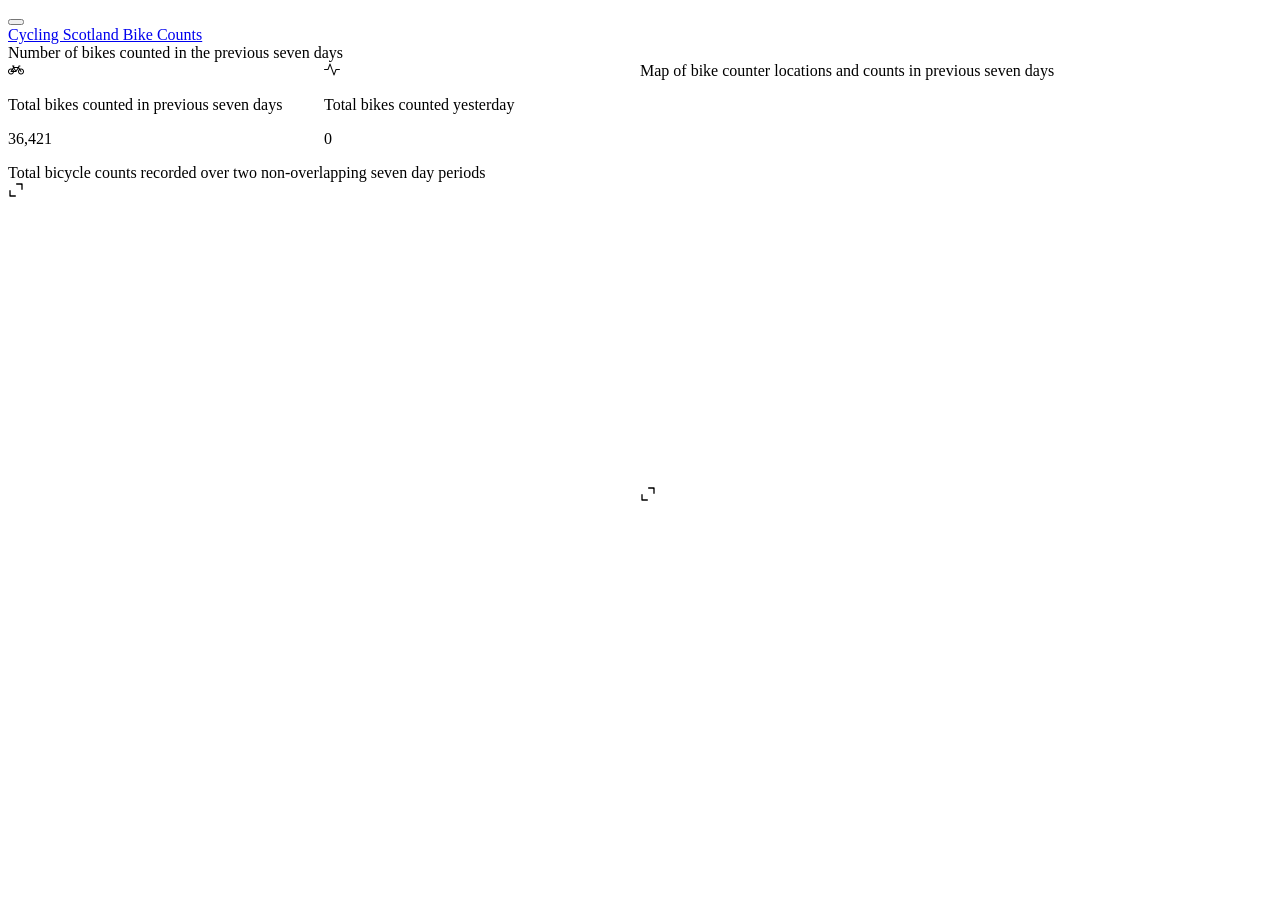
==== bike-counter/index.html @ b672b8aa "Cycling count data updated" ====
<!DOCTYPE html>
<html xmlns="http://www.w3.org/1999/xhtml" lang="en" xml:lang="en"><head>

<meta charset="utf-8">
<meta name="generator" content="quarto-1.6.40">

<meta name="viewport" content="width=device-width, initial-scale=1.0, user-scalable=yes">

<meta name="author" content="Number of bikes counted in the previous seven days">

<title>Cycling Scotland Bike Counts</title>
<style>
code{white-space: pre-wrap;}
span.smallcaps{font-variant: small-caps;}
div.columns{display: flex; gap: min(4vw, 1.5em);}
div.column{flex: auto; overflow-x: auto;}
div.hanging-indent{margin-left: 1.5em; text-indent: -1.5em;}
ul.task-list{list-style: none;}
ul.task-list li input[type="checkbox"] {
  width: 0.8em;
  margin: 0 0.8em 0.2em -1em; /* quarto-specific, see https://github.com/quarto-dev/quarto-cli/issues/4556 */ 
  vertical-align: middle;
}
</style>


<script src="index_files/libs/clipboard/clipboard.min.js"></script>
<script src="index_files/libs/quarto-html/quarto.js"></script>
<script src="index_files/libs/quarto-html/popper.min.js"></script>
<script src="index_files/libs/quarto-html/tippy.umd.min.js"></script>
<script src="index_files/libs/quarto-html/anchor.min.js"></script>
<link href="index_files/libs/quarto-html/tippy.css" rel="stylesheet">
<link href="index_files/libs/quarto-html/quarto-syntax-highlighting-549806ee2085284f45b00abea8c6df48.css" rel="stylesheet" id="quarto-text-highlighting-styles">
<script src="index_files/libs/bootstrap/bootstrap.min.js"></script>
<link href="index_files/libs/bootstrap/bootstrap-icons.css" rel="stylesheet">
<link href="index_files/libs/bootstrap/bootstrap-1612d077681202f2e113f9100c102249.min.css" rel="stylesheet" append-hash="true" id="quarto-bootstrap" data-mode="light">
<script src="index_files/libs/quarto-dashboard/quarto-dashboard.js"></script>
<script src="index_files/libs/quarto-dashboard/stickythead.js"></script>
<script src="index_files/libs/quarto-dashboard/datatables.min.js" kdttablesentinel="true"></script>
<script src="index_files/libs/quarto-dashboard/pdfmake.min.js" kdttablesentinel="true"></script>
<script src="index_files/libs/quarto-dashboard/vfs_fonts.js" kdttablesentinel="true"></script>
<script src="index_files/libs/quarto-dashboard/web-components.js" type="module"></script>
<script src="index_files/libs/quarto-dashboard/components.js"></script>
<link href="index_files/libs/quarto-dashboard/datatables.min.css" rel="stylesheet" kdttablesentinel="true">
<script src="index_files/libs/core-js-2.5.3/shim.min.js"></script>
<script src="index_files/libs/react-18.2.0/react.min.js"></script>
<script src="index_files/libs/react-18.2.0/react-dom.min.js"></script>
<script src="index_files/libs/reactwidget-2.0.0/react-tools.js"></script>
<link href="index_files/libs/htmltools-fill-0.5.8.1/fill.css" rel="stylesheet">
<script src="index_files/libs/htmlwidgets-1.6.4/htmlwidgets.js"></script>
<link href="index_files/libs/reactable-0.4.4/reactable.css" rel="stylesheet">
<script src="index_files/libs/reactable-binding-0.4.4/reactable.js"></script>
<script src="index_files/libs/jquery-3.6.0/jquery-3.6.0.min.js"></script>
<link href="index_files/libs/leaflet-1.3.1/leaflet.css" rel="stylesheet">
<script src="index_files/libs/leaflet-1.3.1/leaflet.js"></script>
<link href="index_files/libs/leafletfix-1.0.0/leafletfix.css" rel="stylesheet">
<script src="index_files/libs/proj4-2.6.2/proj4.min.js"></script>
<script src="index_files/libs/Proj4Leaflet-1.0.1/proj4leaflet.js"></script>
<link href="index_files/libs/rstudio_leaflet-1.3.1/rstudio_leaflet.css" rel="stylesheet">
<script src="index_files/libs/leaflet-binding-2.2.2/leaflet.js"></script>


</head>

<body class="quarto-dashboard dashboard-fill fullcontent">

<header id="quarto-dashboard-header">
<nav class="navbar navbar-expand-md slim" data-bs-theme="dark">
  <div class="navbar-container container-fluid">
    <button class="navbar-toggler hidden" type="button" data-bs-toggle="collapse" data-bs-target="#dashboard-collapse" aria-controls="dashboard-collapse" aria-expanded="false" aria-label="Toggle navigation">
      <span class="navbar-toggler-icon"></span>
    </button>    


    <div class="navbar-brand-container">       

      <div class="navbar-title">
        <div class="navbar-title-text"><a href="#">Cycling Scotland Bike Counts</a></div>
        
        <div class="navbar-author">Number of bikes counted in the previous seven days</div>
      </div>
    </div>
</div>
</nav>
</header>
<div class="page-layout-custom quarto-dashboard-content bslib-gap-spacing html-fill-container bslib-page-fill">  

<div class="bslib-grid-item html-fill-item bslib-grid" data-layout="fill" style="display: grid; grid-template-columns: minmax(3em, 1fr) minmax(3em, 1fr);
grid-auto-rows: minmax(0, 1fr);">
<div class="bslib-grid" style="display: grid; grid-template-rows: minmax(3em, max-content) minmax(3em, 1fr); grid-auto-columns: minmax(0, 1fr);">
<div class="bslib-grid" style="display: grid; grid-template-columns: minmax(3em, 1fr) minmax(3em, 1fr);
grid-auto-rows: minmax(0, 1fr);">
<div class="card valuebox cell bslib-card html-fill-container bslib-value-box bg-primary showcase-left-center" data-bslib-card-init="" data-require-bs-caller="card()">
<div class="card-body html-fill-item html-fill-container">
<div data-icon="bicycle" class="html-fill-item html-fill-container value-box-grid">
<div class="value-box-showcase html-fill-item html-fill-container">

<i class="bi bi-bicycle"></i></div>
<div class="value-box-area">
<p class="value-box-title">
Total bikes counted in previous seven days
</p>
<p class="value-box-value">
36,421
</p>
</div>
</div>
</div>
<script data-bslib-card-init="">bslib.Card.initializeAllCards();</script></div><div class="card valuebox cell bslib-card html-fill-container bslib-value-box bg-secondary showcase-left-center" data-bslib-card-init="" data-require-bs-caller="card()">
<div class="card-body html-fill-item html-fill-container">
<div data-icon="activity" class="html-fill-item html-fill-container value-box-grid">
<div class="value-box-showcase html-fill-item html-fill-container">

<i class="bi bi-activity"></i></div>
<div class="value-box-area">
<p class="value-box-title">
Total bikes counted yesterday
</p>
<p class="value-box-value">
0
</p>
</div>
</div>
</div>
<script data-bslib-card-init="">bslib.Card.initializeAllCards();</script></div>
</div>
<div class="bslib-grid" style="display: grid; grid-template-columns: minmax(3em, 1fr);
grid-auto-rows: minmax(0, 1fr);">
<div class="card cell bslib-card html-fill-container" data-title="Total bicycle counts recorded over two non-overlapping seven day periods" data-bslib-card-init="" data-require-bs-caller="card()" data-full-screen="false">
<div class="card-header"><div class="card-title"><span style="display: inline">
Total bicycle counts recorded over two non-overlapping seven day periods
</span></div></div>
<div class="card-body html-fill-item html-fill-container">
<div class="cell-output-display html-fill-item html-fill-container">
<div class="reactable html-widget html-fill-item html-fill-container" id="htmlwidget-1360c2f4fc70477dd769" style="width:auto;height:auto;"></div>
<script type="application/json" data-for="htmlwidget-1360c2f4fc70477dd769">{"x":{"tag":{"name":"Reactable","attribs":{"data":{"area":["Aberdeenshire","Aberdeenshire","Aberdeenshire","Aberdeen","Aberdeen","Aberdeen","Argyll and Bute","Angus","Angus","Angus","Clackmannanshire","Clackmannanshire","Clackmannanshire","Dumfries and Galloway","Dumfries and Galloway","Dumfries and Galloway","Dundee City","Dundee City","Dundee City","East Ayrshire","East Ayrshire","East Ayrshire","Edinburgh","Edinburgh","Edinburgh","East Dunbartonshire","East Dunbartonshire","East Dunbartonshire","East Dunbartonshire","East Dunbartonshire","East Lothian","East Lothian","Na h-Eileanan Siar","East Renfrewshire","East Renfrewshire","Falkirk","Falkirk","Falkirk","Falkirk","Fife","Fife","Fife","Glasgow","Glasgow","Glasgow","Glasgow","Highland","Highland","Highland","Inverclyde","Inverclyde","Inverclyde","Midlothian","Midlothian","Midlothian","Moray","Moray","North Ayrshire","North Ayrshire","North Ayrshire","North Lanarkshire","Orkney","Orkney","Orkney","Orkney","Renfrewshire","Renfrewshire","Renfrewshire","South Ayrshire","South Ayrshire","South Ayrshire","Scottish Borders","Scottish Borders","South Lanarkshire","South Lanarkshire","Stirling","Stirling","Stirling","Stirling","Stirling","Stirling","West Dunbartonshire","West Dunbartonshire","West Dunbartonshire","West Lothian","West Lothian","West Lothian"],"location":["Peterhead, Maggie Black's Trail","Westhill, Old Skene Road (Eastbound)","Aboyne, Ballater Road (Westbound)","A92 King Street (Southbound)","Aberdeen, A944 Lang Stracht (PATH - Eastbound)","Aberdeen, Victoria Road (Northbound)","Helensburgh, East Clyde Street","Forfar, Loch Path","Montrose, Marine Ave","Arbroath, Keptie Street","Alloa, Alloa Road","Alloa, Lornshill Road","Alloa, Whins Road","Dalbeattie, A710 (N of Church Crescent)","Dalbeattie, A710 (S of Church Crescent)","Cargenbridge, A771 (Path)","Dundee, Arbroath Road","Dundee, Wellbank Lane","Dundee, Tay Road Bridge","Fenwick, Ayr Road","Hurlford, Sir Chris Hoy Cycle Way","Auchinleck, Cumnock Route","Edinburgh, Lower Granton Road","Edinburgh, Picardy Place","Edinburgh, The Pillars","Lennoxtown, Strathkelvin Railway Path","Bearsden, Craigdhu Burn","Mugdock, Mugdock Wood","Lenzie, Christines Way","Lenzie, Woodside Road","Musselburgh, Electric Bridge","Wallyford, Drift Path","Stornoway, Bayhead Bridge","Newton Mearns, Capelrig Burn (Central)","Giffnock, Fenwick Road","Larbert, Bellsdyke Road","Grangemouth, Lauriston Road","Denny, Winchester Avenue","Denny, Dunipace Rail Line","Hillend, A921 Bypass","Dunfermline, Kingseat Road","Kirkcaldy, Dunnikier Road","Glasgow, Portland Bridge","Glasgow, Parson Street","Glasgow, Clyde Street","Glasgow, Clyde Tunnel Southbound","Fort William, River Ness Bridge","Fort William, Black Parks Road","Fort William, River Lochy Path","Greenock, Esplanade","Kilmacolm, NCN75","Gourock, Cloch Lighthouse","Dalkeith, Bridge over A7","Lasswade, A772 Gilmerton Road","Lasswade, A768 Lasswade Road","Forres, Grantown Road","Forres, Burn of Mosset","Ardrossan, A78 Eglinton Road","Irvine, Milgarholm Park","Largs, Largs Promenade","Motherwell, Roman Road","Burray, Village Road","Finstown, A965","Kirkwall, Foreland Road","Kirkwall, Pickaquoy Road","Inchinnan, Bourne Crescent","Paisley, Lochfield Road","Renfrew, Porterfield Road","Prestwick, Adamton Road South","Ayr, Holmston Road","Girvan, Victory Park Road","Tweedbank, The Boneyard","Peebles,The Tweed Valley Railway Path","East Kilbride, Cornwall Street","Cambuslang, Clyde Walkway","Stirling, Broom Road (Gillies Drive)","Stirling, Pike Road (Targe Wynd)","Callander, Glen Gardens","Stirling, Burghmuir Road","Cowie, Manse Park","Bridge of Allan, Cornton Road","Clydebank, Cable Depot Road","Clydebank, Kilbowie Road","Dumbarton, Stirling Road","Livingston, Morrison Way","Broxburn, A89 (Path)","Bathgate, A779 Starlaw Road (Path)"],"total":[1,6,14,240,3,23,88,15,9,147,134,80,59,66,50,103,4096,23,262,2,8,6,516,3687,293,42,20,26,30,37,454,67,19506,42,182,55,178,11,270,107,4,80,344,271,1670,219,305,339,127,65,33,67,90,150,68,145,69,50,12,86,24,1,17,18,51,51,28,47,27,10,17,74,51,15,57,114,32,29,119,39,215,88,18,37,15,52,23],"total_previous":[16,18,38,487,45,40,38,33,19,158,109,81,80,34,33,146,7694,56,215,16,26,30,784,6356,323,93,81,69,44,65,731,92,35497,70,135,29,207,13,224,130,9,156,576,456,1688,157,391,394,233,126,25,125,227,88,51,367,310,134,9,220,58,8,26,37,63,76,30,32,25,33,43,142,200,43,115,75,16,30,120,49,263,49,33,27,97,146,36],"count_diff":[-15,-12,-24,-247,-42,-17,50,-18,-10,-11,25,-1,-21,32,17,-43,-3598,-33,47,-14,-18,-24,-268,-2669,-30,-51,-61,-43,-14,-28,-277,-25,-15991,-28,47,26,-29,-2,46,-23,-5,-76,-232,-185,-18,62,-86,-55,-106,-61,8,-58,-137,62,17,-222,-241,-84,3,-134,-34,-7,-9,-19,-12,-25,-2,15,2,-23,-26,-68,-149,-28,-58,39,16,-1,-1,-10,-48,39,-15,10,-82,-94,-13]},"columns":[{"id":"area","name":"area","type":"character"},{"id":"location","name":"location","type":"character"},{"id":"total","name":"2025-01-06 to 2025-01-08","type":"numeric"},{"id":"total_previous","name":"2024-12-30 to 2025-01-05","type":"numeric"},{"id":"count_diff","name":"Change in rolling seven day total","type":"numeric","cell":[{"name":"div","attribs":{"style":{"background":"#FF0000B3","color":"white","boxShadow":null,"display":"inline-block","padding":"2px 12px","borderRadius":"15px","fontWeight":"normal","fontSize":null,"transition":"background 1s ease"}},"children":["-15"]},{"name":"div","attribs":{"style":{"background":"#FF0000B3","color":"white","boxShadow":null,"display":"inline-block","padding":"2px 12px","borderRadius":"15px","fontWeight":"normal","fontSize":null,"transition":"background 1s ease"}},"children":["-12"]},{"name":"div","attribs":{"style":{"background":"#FF0000B3","color":"white","boxShadow":null,"display":"inline-block","padding":"2px 12px","borderRadius":"15px","fontWeight":"normal","fontSize":null,"transition":"background 1s ease"}},"children":["-24"]},{"name":"div","attribs":{"style":{"background":"#FF0000B3","color":"white","boxShadow":null,"display":"inline-block","padding":"2px 12px","borderRadius":"15px","fontWeight":"normal","fontSize":null,"transition":"background 1s ease"}},"children":["-247"]},{"name":"div","attribs":{"style":{"background":"#FF0000B3","color":"white","boxShadow":null,"display":"inline-block","padding":"2px 12px","borderRadius":"15px","fontWeight":"normal","fontSize":null,"transition":"background 1s ease"}},"children":["-42"]},{"name":"div","attribs":{"style":{"background":"#FF0000B3","color":"white","boxShadow":null,"display":"inline-block","padding":"2px 12px","borderRadius":"15px","fontWeight":"normal","fontSize":null,"transition":"background 1s ease"}},"children":["-17"]},{"name":"div","attribs":{"style":{"background":"#006400B3","color":"white","boxShadow":null,"display":"inline-block","padding":"2px 12px","borderRadius":"15px","fontWeight":"normal","fontSize":null,"transition":"background 1s ease"}},"children":["50"]},{"name":"div","attribs":{"style":{"background":"#FF0000B3","color":"white","boxShadow":null,"display":"inline-block","padding":"2px 12px","borderRadius":"15px","fontWeight":"normal","fontSize":null,"transition":"background 1s ease"}},"children":["-18"]},{"name":"div","attribs":{"style":{"background":"#FF0000B3","color":"white","boxShadow":null,"display":"inline-block","padding":"2px 12px","borderRadius":"15px","fontWeight":"normal","fontSize":null,"transition":"background 1s ease"}},"children":["-10"]},{"name":"div","attribs":{"style":{"background":"#FF0000B3","color":"white","boxShadow":null,"display":"inline-block","padding":"2px 12px","borderRadius":"15px","fontWeight":"normal","fontSize":null,"transition":"background 1s ease"}},"children":["-11"]},{"name":"div","attribs":{"style":{"background":"#006400B3","color":"white","boxShadow":null,"display":"inline-block","padding":"2px 12px","borderRadius":"15px","fontWeight":"normal","fontSize":null,"transition":"background 1s ease"}},"children":["25"]},{"name":"div","attribs":{"style":{"background":"#FF0000B3","color":"white","boxShadow":null,"display":"inline-block","padding":"2px 12px","borderRadius":"15px","fontWeight":"normal","fontSize":null,"transition":"background 1s ease"}},"children":["-1"]},{"name":"div","attribs":{"style":{"background":"#FF0000B3","color":"white","boxShadow":null,"display":"inline-block","padding":"2px 12px","borderRadius":"15px","fontWeight":"normal","fontSize":null,"transition":"background 1s ease"}},"children":["-21"]},{"name":"div","attribs":{"style":{"background":"#006400B3","color":"white","boxShadow":null,"display":"inline-block","padding":"2px 12px","borderRadius":"15px","fontWeight":"normal","fontSize":null,"transition":"background 1s ease"}},"children":["32"]},{"name":"div","attribs":{"style":{"background":"#006400B3","color":"white","boxShadow":null,"display":"inline-block","padding":"2px 12px","borderRadius":"15px","fontWeight":"normal","fontSize":null,"transition":"background 1s ease"}},"children":["17"]},{"name":"div","attribs":{"style":{"background":"#FF0000B3","color":"white","boxShadow":null,"display":"inline-block","padding":"2px 12px","borderRadius":"15px","fontWeight":"normal","fontSize":null,"transition":"background 1s ease"}},"children":["-43"]},{"name":"div","attribs":{"style":{"background":"#FF0000B3","color":"white","boxShadow":null,"display":"inline-block","padding":"2px 12px","borderRadius":"15px","fontWeight":"normal","fontSize":null,"transition":"background 1s ease"}},"children":["-3598"]},{"name":"div","attribs":{"style":{"background":"#FF0000B3","color":"white","boxShadow":null,"display":"inline-block","padding":"2px 12px","borderRadius":"15px","fontWeight":"normal","fontSize":null,"transition":"background 1s ease"}},"children":["-33"]},{"name":"div","attribs":{"style":{"background":"#006400B3","color":"white","boxShadow":null,"display":"inline-block","padding":"2px 12px","borderRadius":"15px","fontWeight":"normal","fontSize":null,"transition":"background 1s ease"}},"children":["47"]},{"name":"div","attribs":{"style":{"background":"#FF0000B3","color":"white","boxShadow":null,"display":"inline-block","padding":"2px 12px","borderRadius":"15px","fontWeight":"normal","fontSize":null,"transition":"background 1s ease"}},"children":["-14"]},{"name":"div","attribs":{"style":{"background":"#FF0000B3","color":"white","boxShadow":null,"display":"inline-block","padding":"2px 12px","borderRadius":"15px","fontWeight":"normal","fontSize":null,"transition":"background 1s ease"}},"children":["-18"]},{"name":"div","attribs":{"style":{"background":"#FF0000B3","color":"white","boxShadow":null,"display":"inline-block","padding":"2px 12px","borderRadius":"15px","fontWeight":"normal","fontSize":null,"transition":"background 1s ease"}},"children":["-24"]},{"name":"div","attribs":{"style":{"background":"#FF0000B3","color":"white","boxShadow":null,"display":"inline-block","padding":"2px 12px","borderRadius":"15px","fontWeight":"normal","fontSize":null,"transition":"background 1s ease"}},"children":["-268"]},{"name":"div","attribs":{"style":{"background":"#FF0000B3","color":"white","boxShadow":null,"display":"inline-block","padding":"2px 12px","borderRadius":"15px","fontWeight":"normal","fontSize":null,"transition":"background 1s ease"}},"children":["-2669"]},{"name":"div","attribs":{"style":{"background":"#FF0000B3","color":"white","boxShadow":null,"display":"inline-block","padding":"2px 12px","borderRadius":"15px","fontWeight":"normal","fontSize":null,"transition":"background 1s ease"}},"children":["-30"]},{"name":"div","attribs":{"style":{"background":"#FF0000B3","color":"white","boxShadow":null,"display":"inline-block","padding":"2px 12px","borderRadius":"15px","fontWeight":"normal","fontSize":null,"transition":"background 1s ease"}},"children":["-51"]},{"name":"div","attribs":{"style":{"background":"#FF0000B3","color":"white","boxShadow":null,"display":"inline-block","padding":"2px 12px","borderRadius":"15px","fontWeight":"normal","fontSize":null,"transition":"background 1s ease"}},"children":["-61"]},{"name":"div","attribs":{"style":{"background":"#FF0000B3","color":"white","boxShadow":null,"display":"inline-block","padding":"2px 12px","borderRadius":"15px","fontWeight":"normal","fontSize":null,"transition":"background 1s ease"}},"children":["-43"]},{"name":"div","attribs":{"style":{"background":"#FF0000B3","color":"white","boxShadow":null,"display":"inline-block","padding":"2px 12px","borderRadius":"15px","fontWeight":"normal","fontSize":null,"transition":"background 1s ease"}},"children":["-14"]},{"name":"div","attribs":{"style":{"background":"#FF0000B3","color":"white","boxShadow":null,"display":"inline-block","padding":"2px 12px","borderRadius":"15px","fontWeight":"normal","fontSize":null,"transition":"background 1s ease"}},"children":["-28"]},{"name":"div","attribs":{"style":{"background":"#FF0000B3","color":"white","boxShadow":null,"display":"inline-block","padding":"2px 12px","borderRadius":"15px","fontWeight":"normal","fontSize":null,"transition":"background 1s ease"}},"children":["-277"]},{"name":"div","attribs":{"style":{"background":"#FF0000B3","color":"white","boxShadow":null,"display":"inline-block","padding":"2px 12px","borderRadius":"15px","fontWeight":"normal","fontSize":null,"transition":"background 1s ease"}},"children":["-25"]},{"name":"div","attribs":{"style":{"background":"#FF0000B3","color":"white","boxShadow":null,"display":"inline-block","padding":"2px 12px","borderRadius":"15px","fontWeight":"normal","fontSize":null,"transition":"background 1s ease"}},"children":["-15991"]},{"name":"div","attribs":{"style":{"background":"#FF0000B3","color":"white","boxShadow":null,"display":"inline-block","padding":"2px 12px","borderRadius":"15px","fontWeight":"normal","fontSize":null,"transition":"background 1s ease"}},"children":["-28"]},{"name":"div","attribs":{"style":{"background":"#006400B3","color":"white","boxShadow":null,"display":"inline-block","padding":"2px 12px","borderRadius":"15px","fontWeight":"normal","fontSize":null,"transition":"background 1s ease"}},"children":["47"]},{"name":"div","attribs":{"style":{"background":"#006400B3","color":"white","boxShadow":null,"display":"inline-block","padding":"2px 12px","borderRadius":"15px","fontWeight":"normal","fontSize":null,"transition":"background 1s ease"}},"children":["26"]},{"name":"div","attribs":{"style":{"background":"#FF0000B3","color":"white","boxShadow":null,"display":"inline-block","padding":"2px 12px","borderRadius":"15px","fontWeight":"normal","fontSize":null,"transition":"background 1s ease"}},"children":["-29"]},{"name":"div","attribs":{"style":{"background":"#FF0000B3","color":"white","boxShadow":null,"display":"inline-block","padding":"2px 12px","borderRadius":"15px","fontWeight":"normal","fontSize":null,"transition":"background 1s ease"}},"children":["-2"]},{"name":"div","attribs":{"style":{"background":"#006400B3","color":"white","boxShadow":null,"display":"inline-block","padding":"2px 12px","borderRadius":"15px","fontWeight":"normal","fontSize":null,"transition":"background 1s ease"}},"children":["46"]},{"name":"div","attribs":{"style":{"background":"#FF0000B3","color":"white","boxShadow":null,"display":"inline-block","padding":"2px 12px","borderRadius":"15px","fontWeight":"normal","fontSize":null,"transition":"background 1s ease"}},"children":["-23"]},{"name":"div","attribs":{"style":{"background":"#FF0000B3","color":"white","boxShadow":null,"display":"inline-block","padding":"2px 12px","borderRadius":"15px","fontWeight":"normal","fontSize":null,"transition":"background 1s ease"}},"children":["-5"]},{"name":"div","attribs":{"style":{"background":"#FF0000B3","color":"white","boxShadow":null,"display":"inline-block","padding":"2px 12px","borderRadius":"15px","fontWeight":"normal","fontSize":null,"transition":"background 1s ease"}},"children":["-76"]},{"name":"div","attribs":{"style":{"background":"#FF0000B3","color":"white","boxShadow":null,"display":"inline-block","padding":"2px 12px","borderRadius":"15px","fontWeight":"normal","fontSize":null,"transition":"background 1s ease"}},"children":["-232"]},{"name":"div","attribs":{"style":{"background":"#FF0000B3","color":"white","boxShadow":null,"display":"inline-block","padding":"2px 12px","borderRadius":"15px","fontWeight":"normal","fontSize":null,"transition":"background 1s ease"}},"children":["-185"]},{"name":"div","attribs":{"style":{"background":"#FF0000B3","color":"white","boxShadow":null,"display":"inline-block","padding":"2px 12px","borderRadius":"15px","fontWeight":"normal","fontSize":null,"transition":"background 1s ease"}},"children":["-18"]},{"name":"div","attribs":{"style":{"background":"#006400B3","color":"white","boxShadow":null,"display":"inline-block","padding":"2px 12px","borderRadius":"15px","fontWeight":"normal","fontSize":null,"transition":"background 1s ease"}},"children":["62"]},{"name":"div","attribs":{"style":{"background":"#FF0000B3","color":"white","boxShadow":null,"display":"inline-block","padding":"2px 12px","borderRadius":"15px","fontWeight":"normal","fontSize":null,"transition":"background 1s ease"}},"children":["-86"]},{"name":"div","attribs":{"style":{"background":"#FF0000B3","color":"white","boxShadow":null,"display":"inline-block","padding":"2px 12px","borderRadius":"15px","fontWeight":"normal","fontSize":null,"transition":"background 1s ease"}},"children":["-55"]},{"name":"div","attribs":{"style":{"background":"#FF0000B3","color":"white","boxShadow":null,"display":"inline-block","padding":"2px 12px","borderRadius":"15px","fontWeight":"normal","fontSize":null,"transition":"background 1s ease"}},"children":["-106"]},{"name":"div","attribs":{"style":{"background":"#FF0000B3","color":"white","boxShadow":null,"display":"inline-block","padding":"2px 12px","borderRadius":"15px","fontWeight":"normal","fontSize":null,"transition":"background 1s ease"}},"children":["-61"]},{"name":"div","attribs":{"style":{"background":"#006400B3","color":"white","boxShadow":null,"display":"inline-block","padding":"2px 12px","borderRadius":"15px","fontWeight":"normal","fontSize":null,"transition":"background 1s ease"}},"children":["8"]},{"name":"div","attribs":{"style":{"background":"#FF0000B3","color":"white","boxShadow":null,"display":"inline-block","padding":"2px 12px","borderRadius":"15px","fontWeight":"normal","fontSize":null,"transition":"background 1s ease"}},"children":["-58"]},{"name":"div","attribs":{"style":{"background":"#FF0000B3","color":"white","boxShadow":null,"display":"inline-block","padding":"2px 12px","borderRadius":"15px","fontWeight":"normal","fontSize":null,"transition":"background 1s ease"}},"children":["-137"]},{"name":"div","attribs":{"style":{"background":"#006400B3","color":"white","boxShadow":null,"display":"inline-block","padding":"2px 12px","borderRadius":"15px","fontWeight":"normal","fontSize":null,"transition":"background 1s ease"}},"children":["62"]},{"name":"div","attribs":{"style":{"background":"#006400B3","color":"white","boxShadow":null,"display":"inline-block","padding":"2px 12px","borderRadius":"15px","fontWeight":"normal","fontSize":null,"transition":"background 1s ease"}},"children":["17"]},{"name":"div","attribs":{"style":{"background":"#FF0000B3","color":"white","boxShadow":null,"display":"inline-block","padding":"2px 12px","borderRadius":"15px","fontWeight":"normal","fontSize":null,"transition":"background 1s ease"}},"children":["-222"]},{"name":"div","attribs":{"style":{"background":"#FF0000B3","color":"white","boxShadow":null,"display":"inline-block","padding":"2px 12px","borderRadius":"15px","fontWeight":"normal","fontSize":null,"transition":"background 1s ease"}},"children":["-241"]},{"name":"div","attribs":{"style":{"background":"#FF0000B3","color":"white","boxShadow":null,"display":"inline-block","padding":"2px 12px","borderRadius":"15px","fontWeight":"normal","fontSize":null,"transition":"background 1s ease"}},"children":["-84"]},{"name":"div","attribs":{"style":{"background":"#006400B3","color":"white","boxShadow":null,"display":"inline-block","padding":"2px 12px","borderRadius":"15px","fontWeight":"normal","fontSize":null,"transition":"background 1s ease"}},"children":["3"]},{"name":"div","attribs":{"style":{"background":"#FF0000B3","color":"white","boxShadow":null,"display":"inline-block","padding":"2px 12px","borderRadius":"15px","fontWeight":"normal","fontSize":null,"transition":"background 1s ease"}},"children":["-134"]},{"name":"div","attribs":{"style":{"background":"#FF0000B3","color":"white","boxShadow":null,"display":"inline-block","padding":"2px 12px","borderRadius":"15px","fontWeight":"normal","fontSize":null,"transition":"background 1s ease"}},"children":["-34"]},{"name":"div","attribs":{"style":{"background":"#FF0000B3","color":"white","boxShadow":null,"display":"inline-block","padding":"2px 12px","borderRadius":"15px","fontWeight":"normal","fontSize":null,"transition":"background 1s ease"}},"children":["-7"]},{"name":"div","attribs":{"style":{"background":"#FF0000B3","color":"white","boxShadow":null,"display":"inline-block","padding":"2px 12px","borderRadius":"15px","fontWeight":"normal","fontSize":null,"transition":"background 1s ease"}},"children":["-9"]},{"name":"div","attribs":{"style":{"background":"#FF0000B3","color":"white","boxShadow":null,"display":"inline-block","padding":"2px 12px","borderRadius":"15px","fontWeight":"normal","fontSize":null,"transition":"background 1s ease"}},"children":["-19"]},{"name":"div","attribs":{"style":{"background":"#FF0000B3","color":"white","boxShadow":null,"display":"inline-block","padding":"2px 12px","borderRadius":"15px","fontWeight":"normal","fontSize":null,"transition":"background 1s ease"}},"children":["-12"]},{"name":"div","attribs":{"style":{"background":"#FF0000B3","color":"white","boxShadow":null,"display":"inline-block","padding":"2px 12px","borderRadius":"15px","fontWeight":"normal","fontSize":null,"transition":"background 1s ease"}},"children":["-25"]},{"name":"div","attribs":{"style":{"background":"#FF0000B3","color":"white","boxShadow":null,"display":"inline-block","padding":"2px 12px","borderRadius":"15px","fontWeight":"normal","fontSize":null,"transition":"background 1s ease"}},"children":["-2"]},{"name":"div","attribs":{"style":{"background":"#006400B3","color":"white","boxShadow":null,"display":"inline-block","padding":"2px 12px","borderRadius":"15px","fontWeight":"normal","fontSize":null,"transition":"background 1s ease"}},"children":["15"]},{"name":"div","attribs":{"style":{"background":"#006400B3","color":"white","boxShadow":null,"display":"inline-block","padding":"2px 12px","borderRadius":"15px","fontWeight":"normal","fontSize":null,"transition":"background 1s ease"}},"children":["2"]},{"name":"div","attribs":{"style":{"background":"#FF0000B3","color":"white","boxShadow":null,"display":"inline-block","padding":"2px 12px","borderRadius":"15px","fontWeight":"normal","fontSize":null,"transition":"background 1s ease"}},"children":["-23"]},{"name":"div","attribs":{"style":{"background":"#FF0000B3","color":"white","boxShadow":null,"display":"inline-block","padding":"2px 12px","borderRadius":"15px","fontWeight":"normal","fontSize":null,"transition":"background 1s ease"}},"children":["-26"]},{"name":"div","attribs":{"style":{"background":"#FF0000B3","color":"white","boxShadow":null,"display":"inline-block","padding":"2px 12px","borderRadius":"15px","fontWeight":"normal","fontSize":null,"transition":"background 1s ease"}},"children":["-68"]},{"name":"div","attribs":{"style":{"background":"#FF0000B3","color":"white","boxShadow":null,"display":"inline-block","padding":"2px 12px","borderRadius":"15px","fontWeight":"normal","fontSize":null,"transition":"background 1s ease"}},"children":["-149"]},{"name":"div","attribs":{"style":{"background":"#FF0000B3","color":"white","boxShadow":null,"display":"inline-block","padding":"2px 12px","borderRadius":"15px","fontWeight":"normal","fontSize":null,"transition":"background 1s ease"}},"children":["-28"]},{"name":"div","attribs":{"style":{"background":"#FF0000B3","color":"white","boxShadow":null,"display":"inline-block","padding":"2px 12px","borderRadius":"15px","fontWeight":"normal","fontSize":null,"transition":"background 1s ease"}},"children":["-58"]},{"name":"div","attribs":{"style":{"background":"#006400B3","color":"white","boxShadow":null,"display":"inline-block","padding":"2px 12px","borderRadius":"15px","fontWeight":"normal","fontSize":null,"transition":"background 1s ease"}},"children":["39"]},{"name":"div","attribs":{"style":{"background":"#006400B3","color":"white","boxShadow":null,"display":"inline-block","padding":"2px 12px","borderRadius":"15px","fontWeight":"normal","fontSize":null,"transition":"background 1s ease"}},"children":["16"]},{"name":"div","attribs":{"style":{"background":"#FF0000B3","color":"white","boxShadow":null,"display":"inline-block","padding":"2px 12px","borderRadius":"15px","fontWeight":"normal","fontSize":null,"transition":"background 1s ease"}},"children":["-1"]},{"name":"div","attribs":{"style":{"background":"#FF0000B3","color":"white","boxShadow":null,"display":"inline-block","padding":"2px 12px","borderRadius":"15px","fontWeight":"normal","fontSize":null,"transition":"background 1s ease"}},"children":["-1"]},{"name":"div","attribs":{"style":{"background":"#FF0000B3","color":"white","boxShadow":null,"display":"inline-block","padding":"2px 12px","borderRadius":"15px","fontWeight":"normal","fontSize":null,"transition":"background 1s ease"}},"children":["-10"]},{"name":"div","attribs":{"style":{"background":"#FF0000B3","color":"white","boxShadow":null,"display":"inline-block","padding":"2px 12px","borderRadius":"15px","fontWeight":"normal","fontSize":null,"transition":"background 1s ease"}},"children":["-48"]},{"name":"div","attribs":{"style":{"background":"#006400B3","color":"white","boxShadow":null,"display":"inline-block","padding":"2px 12px","borderRadius":"15px","fontWeight":"normal","fontSize":null,"transition":"background 1s ease"}},"children":["39"]},{"name":"div","attribs":{"style":{"background":"#FF0000B3","color":"white","boxShadow":null,"display":"inline-block","padding":"2px 12px","borderRadius":"15px","fontWeight":"normal","fontSize":null,"transition":"background 1s ease"}},"children":["-15"]},{"name":"div","attribs":{"style":{"background":"#006400B3","color":"white","boxShadow":null,"display":"inline-block","padding":"2px 12px","borderRadius":"15px","fontWeight":"normal","fontSize":null,"transition":"background 1s ease"}},"children":["10"]},{"name":"div","attribs":{"style":{"background":"#FF0000B3","color":"white","boxShadow":null,"display":"inline-block","padding":"2px 12px","borderRadius":"15px","fontWeight":"normal","fontSize":null,"transition":"background 1s ease"}},"children":["-82"]},{"name":"div","attribs":{"style":{"background":"#FF0000B3","color":"white","boxShadow":null,"display":"inline-block","padding":"2px 12px","borderRadius":"15px","fontWeight":"normal","fontSize":null,"transition":"background 1s ease"}},"children":["-94"]},{"name":"div","attribs":{"style":{"background":"#FF0000B3","color":"white","boxShadow":null,"display":"inline-block","padding":"2px 12px","borderRadius":"15px","fontWeight":"normal","fontSize":null,"transition":"background 1s ease"}},"children":["-13"]}]}],"dataKey":"4145c408ebeb72bbdf07183f3039b867"},"children":[]},"class":"reactR_markup"},"evals":[],"jsHooks":[]}</script>
</div>
</div>
<bslib-tooltip placement="auto" bsoptions="[]" data-require-bs-version="5" data-require-bs-caller="tooltip()">
    <template>Expand</template>
    <span class="bslib-full-screen-enter badge rounded-pill">
        <svg xmlns="http://www.w3.org/2000/svg" viewbox="0 0 24 24" style="height:1em;width:1em;" aria-hidden="true" role="img"><path d="M20 5C20 4.4 19.6 4 19 4H13C12.4 4 12 3.6 12 3C12 2.4 12.4 2 13 2H21C21.6 2 22 2.4 22 3V11C22 11.6 21.6 12 21 12C20.4 12 20 11.6 20 11V5ZM4 19C4 19.6 4.4 20 5 20H11C11.6 20 12 20.4 12 21C12 21.6 11.6 22 11 22H3C2.4 22 2 21.6 2 21V13C2 12.4 2.4 12 3 12C3.6 12 4 12.4 4 13V19Z"></path></svg>
    </span>
</bslib-tooltip><script data-bslib-card-init="">bslib.Card.initializeAllCards();</script></div>
</div>
</div><div class="bslib-grid" style="display: grid; grid-template-rows: minmax(3em, 1fr); grid-auto-columns: minmax(0, 1fr);">
<div class="card cell bslib-card html-fill-container" data-title="Map of bike counter locations and counts in previous seven days" data-bslib-card-init="" data-require-bs-caller="card()" data-full-screen="false">
<div class="card-header"><div class="card-title"><span style="display: inline">
Map of bike counter locations and counts in previous seven days
</span></div></div>
<div class="card-body html-fill-item html-fill-container">
<div class="cell-output-display html-fill-item html-fill-container">
<div class="leaflet html-widget html-fill-item html-fill-container" id="htmlwidget-336bff605f1d06422afb" style="width:100%;height:406px;"></div>
<script type="application/json" data-for="htmlwidget-336bff605f1d06422afb">{"x":{"options":{"crs":{"crsClass":"L.CRS.EPSG3857","code":null,"proj4def":null,"projectedBounds":null,"options":{}}},"calls":[{"method":"addCircleMarkers","args":[[57.514227,57.153229,57.078013,57.160082,57.150644,57.136633,56.00176,56.64328,56.70988,56.55922,56.1101,56.13161,56.13088,54.929985,54.929293,55.057219,56.47797,56.47102,56.447302,55.678565,55.593544,55.460026,55.980376,55.956598,55.909677,55.966199,55.931855,55.963738,55.931456,55.927503,55.945419,55.936364,58.213012,55.78082,55.812079,56.03251,56.004,56.02633,56.02029,56.03925,56.08681,56.13354,55.85441,55.865671,55.853351,55.87302,56.82453,56.831,56.834279,55.960134,55.8971,55.942819,55.88022,55.89873,55.88322,57.60063,57.60437,55.65633,55.607069,55.79974,55.79439,58.84653,59.0058,58.97269,58.98193,55.894568,55.83142,55.87174,55.49184,55.45645,55.24001,55.607345,55.64802,55.76091,55.82294,56.10411,56.09947,56.24118,56.101666,56.083739,56.14911,55.905076,55.921667,55.957735,55.9125,55.92592,55.89583],[-1.807192,-2.280889,-2.776048,-2.096142,-2.183528,-2.080352,-4.72502,-2.89686,-2.46255,-2.59894,-3.7556,-3.80771,-3.77483,-3.827677,-3.827565,-3.638097,-2.88583,-3.00433,-2.933954,-4.428598,-4.4446713,-4.280894,-3.208,-3.186243,-3.139099,-4.186371,-4.317793,-4.342383,-4.162868,-4.148223,-3.050591,-3.0267184,-6.387982,-4.3352,-4.292457,-3.82528,-3.74209,-3.905,-3.90172,-3.37493,-3.4282,-3.15006,-4.256008,-4.237144,-4.247201,-4.3287,-5.09984,-5.083,-5.07655,-4.775124,-4.63373,-4.877661,-3.08681,-3.107888,-3.12406,-3.62338,-3.61566,-4.82753,-4.656897,-4.87034,-3.99142,-2.91421,-3.11382,-2.9636,-2.96945,-4.436618,-4.4035,-4.39963,-4.60975,-4.61547,-4.85179,-2.765429,-3.1623,-4.18037,-4.17045,-3.924716,-3.91265,-4.19925,-3.93682,-3.870062,-3.94759,-4.420555,-4.40235,-4.559616,-3.52612,-3.5,-3.60171],[1,1.002307100743399,1.005998461932838,1.110279415534478,1.00092284029736,1.010151243270956,1.040143552935145,1.006459882081518,1.003691361189439,1.067367341707254,1.061368879774417,1.036452191745706,1.02676236862343,1.029992309664189,1.022609587285311,1.047064855165342,2.889515508843886,1.010151243270956,1.120430658805434,1.00046142014868,1.003229941040759,1.002307100743399,1.23763137657011,2.700794668033837,1.134734683414509,1.018918226095873,1.008766982824917,1.011535503716996,1.013381184311715,1.016611125352474,1.209023327351961,1.030453729812868,10,1.018918226095873,1.083517046911048,1.024916688028711,1.081671366316329,1.004614201486798,1.124122019994873,1.048910535760061,1.001384260446039,1.036452191745706,1.15826711099718,1.124583440143553,1.770110228146629,1.100589592412202,1.140271725198667,1.155960010253781,1.058138938733658,1.029530889515509,1.014765444757754,1.030453729812868,1.041066393232504,1.068751602153294,1.030915149961548,1.066444501409895,1.031376570110228,1.022609587285311,1.005075621635478,1.039220712637785,1.010612663419636,1,1.007382722378877,1.007844142527557,1.023071007433991,1.023071007433991,1.012458344014355,1.021225326839272,1.011996923865675,1.004152781338118,1.007382722378877,1.033683670853627,1.023071007433991,1.006459882081518,1.02583952832607,1.05214047680082,1.014304024609075,1.012919764163035,1.054447577544219,1.017533965649833,1.098743911817483,1.040143552935145,1.007844142527557,1.016611125352474,1.006459882081518,1.023532427582671,1.010151243270956],null,null,{"interactive":true,"className":"","stroke":false,"color":["#000004","#000004","#000004","#000004","#000004","#000004","#000004","#000004","#000004","#000004","#000004","#000004","#000004","#000004","#000004","#000004","#BB3655","#000004","#000004","#000004","#000004","#000004","#000004","#BB3655","#000004","#000004","#000004","#000004","#000004","#000004","#000004","#000004","#FCFFA4","#000004","#000004","#000004","#000004","#000004","#000004","#000004","#000004","#000004","#000004","#000004","#000004","#000004","#000004","#000004","#000004","#000004","#000004","#000004","#000004","#000004","#000004","#000004","#000004","#000004","#000004","#000004","#000004","#000004","#000004","#000004","#000004","#000004","#000004","#000004","#000004","#000004","#000004","#000004","#000004","#000004","#000004","#000004","#000004","#000004","#000004","#000004","#000004","#000004","#000004","#000004","#000004","#000004","#000004"],"weight":5,"opacity":0.5,"fill":true,"fillColor":["#000004","#000004","#000004","#000004","#000004","#000004","#000004","#000004","#000004","#000004","#000004","#000004","#000004","#000004","#000004","#000004","#BB3655","#000004","#000004","#000004","#000004","#000004","#000004","#BB3655","#000004","#000004","#000004","#000004","#000004","#000004","#000004","#000004","#FCFFA4","#000004","#000004","#000004","#000004","#000004","#000004","#000004","#000004","#000004","#000004","#000004","#000004","#000004","#000004","#000004","#000004","#000004","#000004","#000004","#000004","#000004","#000004","#000004","#000004","#000004","#000004","#000004","#000004","#000004","#000004","#000004","#000004","#000004","#000004","#000004","#000004","#000004","#000004","#000004","#000004","#000004","#000004","#000004","#000004","#000004","#000004","#000004","#000004","#000004","#000004","#000004","#000004","#000004","#000004"],"fillOpacity":0.5},null,null,null,null,["Peterhead, Maggie Black's Trail <br/> Total bikes counted past 7 days: 1 <br/> A change on the previous 7 days of: -15","Westhill, Old Skene Road (Eastbound) <br/> Total bikes counted past 7 days: 6 <br/> A change on the previous 7 days of: -12","Aboyne, Ballater Road (Westbound) <br/> Total bikes counted past 7 days: 14 <br/> A change on the previous 7 days of: -24","A92 King Street (Southbound) <br/> Total bikes counted past 7 days: 240 <br/> A change on the previous 7 days of: -247","Aberdeen, A944 Lang Stracht (PATH - Eastbound) <br/> Total bikes counted past 7 days: 3 <br/> A change on the previous 7 days of: -42","Aberdeen, Victoria Road (Northbound) <br/> Total bikes counted past 7 days: 23 <br/> A change on the previous 7 days of: -17","Helensburgh, East Clyde Street <br/> Total bikes counted past 7 days: 88 <br/> A change on the previous 7 days of: 50","Forfar, Loch Path <br/> Total bikes counted past 7 days: 15 <br/> A change on the previous 7 days of: -18","Montrose, Marine Ave <br/> Total bikes counted past 7 days: 9 <br/> A change on the previous 7 days of: -10","Arbroath, Keptie Street <br/> Total bikes counted past 7 days: 147 <br/> A change on the previous 7 days of: -11","Alloa, Alloa Road <br/> Total bikes counted past 7 days: 134 <br/> A change on the previous 7 days of: 25","Alloa, Lornshill Road <br/> Total bikes counted past 7 days: 80 <br/> A change on the previous 7 days of: -1","Alloa, Whins Road <br/> Total bikes counted past 7 days: 59 <br/> A change on the previous 7 days of: -21","Dalbeattie, A710 (N of Church Crescent) <br/> Total bikes counted past 7 days: 66 <br/> A change on the previous 7 days of: 32","Dalbeattie, A710 (S of Church Crescent) <br/> Total bikes counted past 7 days: 50 <br/> A change on the previous 7 days of: 17","Cargenbridge, A771 (Path) <br/> Total bikes counted past 7 days: 103 <br/> A change on the previous 7 days of: -43","Dundee, Arbroath Road <br/> Total bikes counted past 7 days: 4096 <br/> A change on the previous 7 days of: -3598","Dundee, Wellbank Lane <br/> Total bikes counted past 7 days: 23 <br/> A change on the previous 7 days of: -33","Dundee, Tay Road Bridge <br/> Total bikes counted past 7 days: 262 <br/> A change on the previous 7 days of: 47","Fenwick, Ayr Road <br/> Total bikes counted past 7 days: 2 <br/> A change on the previous 7 days of: -14","Hurlford, Sir Chris Hoy Cycle Way <br/> Total bikes counted past 7 days: 8 <br/> A change on the previous 7 days of: -18","Auchinleck, Cumnock Route <br/> Total bikes counted past 7 days: 6 <br/> A change on the previous 7 days of: -24","Edinburgh, Lower Granton Road <br/> Total bikes counted past 7 days: 516 <br/> A change on the previous 7 days of: -268","Edinburgh, Picardy Place <br/> Total bikes counted past 7 days: 3687 <br/> A change on the previous 7 days of: -2669","Edinburgh, The Pillars <br/> Total bikes counted past 7 days: 293 <br/> A change on the previous 7 days of: -30","Lennoxtown, Strathkelvin Railway Path <br/> Total bikes counted past 7 days: 42 <br/> A change on the previous 7 days of: -51","Bearsden, Craigdhu Burn <br/> Total bikes counted past 7 days: 20 <br/> A change on the previous 7 days of: -61","Mugdock, Mugdock Wood <br/> Total bikes counted past 7 days: 26 <br/> A change on the previous 7 days of: -43","Lenzie, Christines Way <br/> Total bikes counted past 7 days: 30 <br/> A change on the previous 7 days of: -14","Lenzie, Woodside Road <br/> Total bikes counted past 7 days: 37 <br/> A change on the previous 7 days of: -28","Musselburgh, Electric Bridge <br/> Total bikes counted past 7 days: 454 <br/> A change on the previous 7 days of: -277","Wallyford, Drift Path <br/> Total bikes counted past 7 days: 67 <br/> A change on the previous 7 days of: -25","Stornoway, Bayhead Bridge <br/> Total bikes counted past 7 days: 19506 <br/> A change on the previous 7 days of: -15991","Newton Mearns, Capelrig Burn (Central) <br/> Total bikes counted past 7 days: 42 <br/> A change on the previous 7 days of: -28","Giffnock, Fenwick Road <br/> Total bikes counted past 7 days: 182 <br/> A change on the previous 7 days of: 47","Larbert, Bellsdyke Road <br/> Total bikes counted past 7 days: 55 <br/> A change on the previous 7 days of: 26","Grangemouth, Lauriston Road <br/> Total bikes counted past 7 days: 178 <br/> A change on the previous 7 days of: -29","Denny, Winchester Avenue <br/> Total bikes counted past 7 days: 11 <br/> A change on the previous 7 days of: -2","Denny, Dunipace Rail Line <br/> Total bikes counted past 7 days: 270 <br/> A change on the previous 7 days of: 46","Hillend, A921 Bypass <br/> Total bikes counted past 7 days: 107 <br/> A change on the previous 7 days of: -23","Dunfermline, Kingseat Road <br/> Total bikes counted past 7 days: 4 <br/> A change on the previous 7 days of: -5","Kirkcaldy, Dunnikier Road <br/> Total bikes counted past 7 days: 80 <br/> A change on the previous 7 days of: -76","Glasgow, Portland Bridge <br/> Total bikes counted past 7 days: 344 <br/> A change on the previous 7 days of: -232","Glasgow, Parson Street <br/> Total bikes counted past 7 days: 271 <br/> A change on the previous 7 days of: -185","Glasgow, Clyde Street <br/> Total bikes counted past 7 days: 1670 <br/> A change on the previous 7 days of: -18","Glasgow, Clyde Tunnel Southbound <br/> Total bikes counted past 7 days: 219 <br/> A change on the previous 7 days of: 62","Fort William, River Ness Bridge <br/> Total bikes counted past 7 days: 305 <br/> A change on the previous 7 days of: -86","Fort William, Black Parks Road <br/> Total bikes counted past 7 days: 339 <br/> A change on the previous 7 days of: -55","Fort William, River Lochy Path <br/> Total bikes counted past 7 days: 127 <br/> A change on the previous 7 days of: -106","Greenock, Esplanade <br/> Total bikes counted past 7 days: 65 <br/> A change on the previous 7 days of: -61","Kilmacolm, NCN75 <br/> Total bikes counted past 7 days: 33 <br/> A change on the previous 7 days of: 8","Gourock, Cloch Lighthouse <br/> Total bikes counted past 7 days: 67 <br/> A change on the previous 7 days of: -58","Dalkeith, Bridge over A7 <br/> Total bikes counted past 7 days: 90 <br/> A change on the previous 7 days of: -137","Lasswade, A772 Gilmerton Road <br/> Total bikes counted past 7 days: 150 <br/> A change on the previous 7 days of: 62","Lasswade, A768 Lasswade Road <br/> Total bikes counted past 7 days: 68 <br/> A change on the previous 7 days of: 17","Forres, Grantown Road <br/> Total bikes counted past 7 days: 145 <br/> A change on the previous 7 days of: -222","Forres, Burn of Mosset <br/> Total bikes counted past 7 days: 69 <br/> A change on the previous 7 days of: -241","Ardrossan, A78 Eglinton Road <br/> Total bikes counted past 7 days: 50 <br/> A change on the previous 7 days of: -84","Irvine, Milgarholm Park <br/> Total bikes counted past 7 days: 12 <br/> A change on the previous 7 days of: 3","Largs, Largs Promenade <br/> Total bikes counted past 7 days: 86 <br/> A change on the previous 7 days of: -134","Motherwell, Roman Road <br/> Total bikes counted past 7 days: 24 <br/> A change on the previous 7 days of: -34","Burray, Village Road <br/> Total bikes counted past 7 days: 1 <br/> A change on the previous 7 days of: -7","Finstown, A965 <br/> Total bikes counted past 7 days: 17 <br/> A change on the previous 7 days of: -9","Kirkwall, Foreland Road <br/> Total bikes counted past 7 days: 18 <br/> A change on the previous 7 days of: -19","Kirkwall, Pickaquoy Road <br/> Total bikes counted past 7 days: 51 <br/> A change on the previous 7 days of: -12","Inchinnan, Bourne Crescent <br/> Total bikes counted past 7 days: 51 <br/> A change on the previous 7 days of: -25","Paisley, Lochfield Road <br/> Total bikes counted past 7 days: 28 <br/> A change on the previous 7 days of: -2","Renfrew, Porterfield Road <br/> Total bikes counted past 7 days: 47 <br/> A change on the previous 7 days of: 15","Prestwick, Adamton Road South <br/> Total bikes counted past 7 days: 27 <br/> A change on the previous 7 days of: 2","Ayr, Holmston Road <br/> Total bikes counted past 7 days: 10 <br/> A change on the previous 7 days of: -23","Girvan, Victory Park Road <br/> Total bikes counted past 7 days: 17 <br/> A change on the previous 7 days of: -26","Tweedbank, The Boneyard <br/> Total bikes counted past 7 days: 74 <br/> A change on the previous 7 days of: -68","Peebles,The Tweed Valley Railway Path <br/> Total bikes counted past 7 days: 51 <br/> A change on the previous 7 days of: -149","East Kilbride, Cornwall Street <br/> Total bikes counted past 7 days: 15 <br/> A change on the previous 7 days of: -28","Cambuslang, Clyde Walkway <br/> Total bikes counted past 7 days: 57 <br/> A change on the previous 7 days of: -58","Stirling, Broom Road (Gillies Drive) <br/> Total bikes counted past 7 days: 114 <br/> A change on the previous 7 days of: 39","Stirling, Pike Road (Targe Wynd) <br/> Total bikes counted past 7 days: 32 <br/> A change on the previous 7 days of: 16","Callander, Glen Gardens <br/> Total bikes counted past 7 days: 29 <br/> A change on the previous 7 days of: -1","Stirling, Burghmuir Road <br/> Total bikes counted past 7 days: 119 <br/> A change on the previous 7 days of: -1","Cowie, Manse Park <br/> Total bikes counted past 7 days: 39 <br/> A change on the previous 7 days of: -10","Bridge of Allan, Cornton Road <br/> Total bikes counted past 7 days: 215 <br/> A change on the previous 7 days of: -48","Clydebank, Cable Depot Road <br/> Total bikes counted past 7 days: 88 <br/> A change on the previous 7 days of: 39","Clydebank, Kilbowie Road <br/> Total bikes counted past 7 days: 18 <br/> A change on the previous 7 days of: -15","Dumbarton, Stirling Road <br/> Total bikes counted past 7 days: 37 <br/> A change on the previous 7 days of: 10","Livingston, Morrison Way <br/> Total bikes counted past 7 days: 15 <br/> A change on the previous 7 days of: -82","Broxburn, A89 (Path) <br/> Total bikes counted past 7 days: 52 <br/> A change on the previous 7 days of: -94","Bathgate, A779 Starlaw Road (Path) <br/> Total bikes counted past 7 days: 23 <br/> A change on the previous 7 days of: -13"],{"textsize":"15px"},null]},{"method":"addTiles","args":["https://{s}.tile.openstreetmap.org/{z}/{x}/{y}.png",null,null,{"minZoom":5,"maxZoom":10,"tileSize":256,"subdomains":"abc","errorTileUrl":"","tms":false,"noWrap":false,"zoomOffset":0,"zoomReverse":false,"opacity":1,"zIndex":1,"detectRetina":false,"attribution":"&copy; <a href=\"https://openstreetmap.org/copyright/\">OpenStreetMap<\/a>,  <a href=\"https://opendatacommons.org/licenses/odbl/\">ODbL<\/a>"}]}],"limits":{"lat":[54.929293,59.0058],"lng":[-6.387982,-1.807192]}},"evals":[],"jsHooks":[]}</script>
</div>
</div>
<bslib-tooltip placement="auto" bsoptions="[]" data-require-bs-version="5" data-require-bs-caller="tooltip()">
    <template>Expand</template>
    <span class="bslib-full-screen-enter badge rounded-pill">
        <svg xmlns="http://www.w3.org/2000/svg" viewbox="0 0 24 24" style="height:1em;width:1em;" aria-hidden="true" role="img"><path d="M20 5C20 4.4 19.6 4 19 4H13C12.4 4 12 3.6 12 3C12 2.4 12.4 2 13 2H21C21.6 2 22 2.4 22 3V11C22 11.6 21.6 12 21 12C20.4 12 20 11.6 20 11V5ZM4 19C4 19.6 4.4 20 5 20H11C11.6 20 12 20.4 12 21C12 21.6 11.6 22 11 22H3C2.4 22 2 21.6 2 21V13C2 12.4 2.4 12 3 12C3.6 12 4 12.4 4 13V19Z"></path></svg>
    </span>
</bslib-tooltip><script data-bslib-card-init="">bslib.Card.initializeAllCards();</script></div>
<div id="3ade8a4a-fb1d-4a6c-8409-ac45482d5fc9" class="hidden">

</div>
</div>
</div>


<script id="quarto-html-after-body" type="application/javascript">
window.document.addEventListener("DOMContentLoaded", function (event) {
  const toggleBodyColorMode = (bsSheetEl) => {
    const mode = bsSheetEl.getAttribute("data-mode");
    const bodyEl = window.document.querySelector("body");
    if (mode === "dark") {
      bodyEl.classList.add("quarto-dark");
      bodyEl.classList.remove("quarto-light");
    } else {
      bodyEl.classList.add("quarto-light");
      bodyEl.classList.remove("quarto-dark");
    }
  }
  const toggleBodyColorPrimary = () => {
    const bsSheetEl = window.document.querySelector("link#quarto-bootstrap");
    if (bsSheetEl) {
      toggleBodyColorMode(bsSheetEl);
    }
  }
  toggleBodyColorPrimary();  
  const icon = "";
  const anchorJS = new window.AnchorJS();
  anchorJS.options = {
    placement: 'right',
    icon: icon
  };
  anchorJS.add('.anchored');
  const isCodeAnnotation = (el) => {
    for (const clz of el.classList) {
      if (clz.startsWith('code-annotation-')) {                     
        return true;
      }
    }
    return false;
  }
  const onCopySuccess = function(e) {
    // button target
    const button = e.trigger;
    // don't keep focus
    button.blur();
    // flash "checked"
    button.classList.add('code-copy-button-checked');
    var currentTitle = button.getAttribute("title");
    button.setAttribute("title", "Copied!");
    let tooltip;
    if (window.bootstrap) {
      button.setAttribute("data-bs-toggle", "tooltip");
      button.setAttribute("data-bs-placement", "left");
      button.setAttribute("data-bs-title", "Copied!");
      tooltip = new bootstrap.Tooltip(button, 
        { trigger: "manual", 
          customClass: "code-copy-button-tooltip",
          offset: [0, -8]});
      tooltip.show();    
    }
    setTimeout(function() {
      if (tooltip) {
        tooltip.hide();
        button.removeAttribute("data-bs-title");
        button.removeAttribute("data-bs-toggle");
        button.removeAttribute("data-bs-placement");
      }
      button.setAttribute("title", currentTitle);
      button.classList.remove('code-copy-button-checked');
    }, 1000);
    // clear code selection
    e.clearSelection();
  }
  const getTextToCopy = function(trigger) {
      const codeEl = trigger.previousElementSibling.cloneNode(true);
      for (const childEl of codeEl.children) {
        if (isCodeAnnotation(childEl)) {
          childEl.remove();
        }
      }
      return codeEl.innerText;
  }
  const clipboard = new window.ClipboardJS('.code-copy-button:not([data-in-quarto-modal])', {
    text: getTextToCopy
  });
  clipboard.on('success', onCopySuccess);
  if (window.document.getElementById('quarto-embedded-source-code-modal')) {
    const clipboardModal = new window.ClipboardJS('.code-copy-button[data-in-quarto-modal]', {
      text: getTextToCopy,
      container: window.document.getElementById('quarto-embedded-source-code-modal')
    });
    clipboardModal.on('success', onCopySuccess);
  }
    var localhostRegex = new RegExp(/^(?:http|https):\/\/localhost\:?[0-9]*\//);
    var mailtoRegex = new RegExp(/^mailto:/);
      var filterRegex = new RegExp('/' + window.location.host + '/');
    var isInternal = (href) => {
        return filterRegex.test(href) || localhostRegex.test(href) || mailtoRegex.test(href);
    }
    // Inspect non-navigation links and adorn them if external
 	var links = window.document.querySelectorAll('a[href]:not(.nav-link):not(.navbar-brand):not(.toc-action):not(.sidebar-link):not(.sidebar-item-toggle):not(.pagination-link):not(.no-external):not([aria-hidden]):not(.dropdown-item):not(.quarto-navigation-tool):not(.about-link)');
    for (var i=0; i<links.length; i++) {
      const link = links[i];
      if (!isInternal(link.href)) {
        // undo the damage that might have been done by quarto-nav.js in the case of
        // links that we want to consider external
        if (link.dataset.originalHref !== undefined) {
          link.href = link.dataset.originalHref;
        }
      }
    }
  function tippyHover(el, contentFn, onTriggerFn, onUntriggerFn) {
    const config = {
      allowHTML: true,
      maxWidth: 500,
      delay: 100,
      arrow: false,
      appendTo: function(el) {
          return el.parentElement;
      },
      interactive: true,
      interactiveBorder: 10,
      theme: 'quarto',
      placement: 'bottom-start',
    };
    if (contentFn) {
      config.content = contentFn;
    }
    if (onTriggerFn) {
      config.onTrigger = onTriggerFn;
    }
    if (onUntriggerFn) {
      config.onUntrigger = onUntriggerFn;
    }
    window.tippy(el, config); 
  }
  const noterefs = window.document.querySelectorAll('a[role="doc-noteref"]');
  for (var i=0; i<noterefs.length; i++) {
    const ref = noterefs[i];
    tippyHover(ref, function() {
      // use id or data attribute instead here
      let href = ref.getAttribute('data-footnote-href') || ref.getAttribute('href');
      try { href = new URL(href).hash; } catch {}
      const id = href.replace(/^#\/?/, "");
      const note = window.document.getElementById(id);
      if (note) {
        return note.innerHTML;
      } else {
        return "";
      }
    });
  }
  const xrefs = window.document.querySelectorAll('a.quarto-xref');
  const processXRef = (id, note) => {
    // Strip column container classes
    const stripColumnClz = (el) => {
      el.classList.remove("page-full", "page-columns");
      if (el.children) {
        for (const child of el.children) {
          stripColumnClz(child);
        }
      }
    }
    stripColumnClz(note)
    if (id === null || id.startsWith('sec-')) {
      // Special case sections, only their first couple elements
      const container = document.createElement("div");
      if (note.children && note.children.length > 2) {
        container.appendChild(note.children[0].cloneNode(true));
        for (let i = 1; i < note.children.length; i++) {
          const child = note.children[i];
          if (child.tagName === "P" && child.innerText === "") {
            continue;
          } else {
            container.appendChild(child.cloneNode(true));
            break;
          }
        }
        if (window.Quarto?.typesetMath) {
          window.Quarto.typesetMath(container);
        }
        return container.innerHTML
      } else {
        if (window.Quarto?.typesetMath) {
          window.Quarto.typesetMath(note);
        }
        return note.innerHTML;
      }
    } else {
      // Remove any anchor links if they are present
      const anchorLink = note.querySelector('a.anchorjs-link');
      if (anchorLink) {
        anchorLink.remove();
      }
      if (window.Quarto?.typesetMath) {
        window.Quarto.typesetMath(note);
      }
      if (note.classList.contains("callout")) {
        return note.outerHTML;
      } else {
        return note.innerHTML;
      }
    }
  }
  for (var i=0; i<xrefs.length; i++) {
    const xref = xrefs[i];
    tippyHover(xref, undefined, function(instance) {
      instance.disable();
      let url = xref.getAttribute('href');
      let hash = undefined; 
      if (url.startsWith('#')) {
        hash = url;
      } else {
        try { hash = new URL(url).hash; } catch {}
      }
      if (hash) {
        const id = hash.replace(/^#\/?/, "");
        const note = window.document.getElementById(id);
        if (note !== null) {
          try {
            const html = processXRef(id, note.cloneNode(true));
            instance.setContent(html);
          } finally {
            instance.enable();
            instance.show();
          }
        } else {
          // See if we can fetch this
          fetch(url.split('#')[0])
          .then(res => res.text())
          .then(html => {
            const parser = new DOMParser();
            const htmlDoc = parser.parseFromString(html, "text/html");
            const note = htmlDoc.getElementById(id);
            if (note !== null) {
              const html = processXRef(id, note);
              instance.setContent(html);
            } 
          }).finally(() => {
            instance.enable();
            instance.show();
          });
        }
      } else {
        // See if we can fetch a full url (with no hash to target)
        // This is a special case and we should probably do some content thinning / targeting
        fetch(url)
        .then(res => res.text())
        .then(html => {
          const parser = new DOMParser();
          const htmlDoc = parser.parseFromString(html, "text/html");
          const note = htmlDoc.querySelector('main.content');
          if (note !== null) {
            // This should only happen for chapter cross references
            // (since there is no id in the URL)
            // remove the first header
            if (note.children.length > 0 && note.children[0].tagName === "HEADER") {
              note.children[0].remove();
            }
            const html = processXRef(null, note);
            instance.setContent(html);
          } 
        }).finally(() => {
          instance.enable();
          instance.show();
        });
      }
    }, function(instance) {
    });
  }
      let selectedAnnoteEl;
      const selectorForAnnotation = ( cell, annotation) => {
        let cellAttr = 'data-code-cell="' + cell + '"';
        let lineAttr = 'data-code-annotation="' +  annotation + '"';
        const selector = 'span[' + cellAttr + '][' + lineAttr + ']';
        return selector;
      }
      const selectCodeLines = (annoteEl) => {
        const doc = window.document;
        const targetCell = annoteEl.getAttribute("data-target-cell");
        const targetAnnotation = annoteEl.getAttribute("data-target-annotation");
        const annoteSpan = window.document.querySelector(selectorForAnnotation(targetCell, targetAnnotation));
        const lines = annoteSpan.getAttribute("data-code-lines").split(",");
        const lineIds = lines.map((line) => {
          return targetCell + "-" + line;
        })
        let top = null;
        let height = null;
        let parent = null;
        if (lineIds.length > 0) {
            //compute the position of the single el (top and bottom and make a div)
            const el = window.document.getElementById(lineIds[0]);
            top = el.offsetTop;
            height = el.offsetHeight;
            parent = el.parentElement.parentElement;
          if (lineIds.length > 1) {
            const lastEl = window.document.getElementById(lineIds[lineIds.length - 1]);
            const bottom = lastEl.offsetTop + lastEl.offsetHeight;
            height = bottom - top;
          }
          if (top !== null && height !== null && parent !== null) {
            // cook up a div (if necessary) and position it 
            let div = window.document.getElementById("code-annotation-line-highlight");
            if (div === null) {
              div = window.document.createElement("div");
              div.setAttribute("id", "code-annotation-line-highlight");
              div.style.position = 'absolute';
              parent.appendChild(div);
            }
            div.style.top = top - 2 + "px";
            div.style.height = height + 4 + "px";
            div.style.left = 0;
            let gutterDiv = window.document.getElementById("code-annotation-line-highlight-gutter");
            if (gutterDiv === null) {
              gutterDiv = window.document.createElement("div");
              gutterDiv.setAttribute("id", "code-annotation-line-highlight-gutter");
              gutterDiv.style.position = 'absolute';
              const codeCell = window.document.getElementById(targetCell);
              const gutter = codeCell.querySelector('.code-annotation-gutter');
              gutter.appendChild(gutterDiv);
            }
            gutterDiv.style.top = top - 2 + "px";
            gutterDiv.style.height = height + 4 + "px";
          }
          selectedAnnoteEl = annoteEl;
        }
      };
      const unselectCodeLines = () => {
        const elementsIds = ["code-annotation-line-highlight", "code-annotation-line-highlight-gutter"];
        elementsIds.forEach((elId) => {
          const div = window.document.getElementById(elId);
          if (div) {
            div.remove();
          }
        });
        selectedAnnoteEl = undefined;
      };
        // Handle positioning of the toggle
    window.addEventListener(
      "resize",
      throttle(() => {
        elRect = undefined;
        if (selectedAnnoteEl) {
          selectCodeLines(selectedAnnoteEl);
        }
      }, 10)
    );
    function throttle(fn, ms) {
    let throttle = false;
    let timer;
      return (...args) => {
        if(!throttle) { // first call gets through
            fn.apply(this, args);
            throttle = true;
        } else { // all the others get throttled
            if(timer) clearTimeout(timer); // cancel #2
            timer = setTimeout(() => {
              fn.apply(this, args);
              timer = throttle = false;
            }, ms);
        }
      };
    }
      // Attach click handler to the DT
      const annoteDls = window.document.querySelectorAll('dt[data-target-cell]');
      for (const annoteDlNode of annoteDls) {
        annoteDlNode.addEventListener('click', (event) => {
          const clickedEl = event.target;
          if (clickedEl !== selectedAnnoteEl) {
            unselectCodeLines();
            const activeEl = window.document.querySelector('dt[data-target-cell].code-annotation-active');
            if (activeEl) {
              activeEl.classList.remove('code-annotation-active');
            }
            selectCodeLines(clickedEl);
            clickedEl.classList.add('code-annotation-active');
          } else {
            // Unselect the line
            unselectCodeLines();
            clickedEl.classList.remove('code-annotation-active');
          }
        });
      }
  const findCites = (el) => {
    const parentEl = el.parentElement;
    if (parentEl) {
      const cites = parentEl.dataset.cites;
      if (cites) {
        return {
          el,
          cites: cites.split(' ')
        };
      } else {
        return findCites(el.parentElement)
      }
    } else {
      return undefined;
    }
  };
  var bibliorefs = window.document.querySelectorAll('a[role="doc-biblioref"]');
  for (var i=0; i<bibliorefs.length; i++) {
    const ref = bibliorefs[i];
    const citeInfo = findCites(ref);
    if (citeInfo) {
      tippyHover(citeInfo.el, function() {
        var popup = window.document.createElement('div');
        citeInfo.cites.forEach(function(cite) {
          var citeDiv = window.document.createElement('div');
          citeDiv.classList.add('hanging-indent');
          citeDiv.classList.add('csl-entry');
          var biblioDiv = window.document.getElementById('ref-' + cite);
          if (biblioDiv) {
            citeDiv.innerHTML = biblioDiv.innerHTML;
          }
          popup.appendChild(citeDiv);
        });
        return popup.innerHTML;
      });
    }
  }
});
</script>
</div> <!-- /container fluid -->

<script type="application/javascript">
window.document.addEventListener("DOMContentLoaded", function (_event) {
  if (window.bslib.Card) {
    window.bslib.Card.initializeAllCards();
  }
}); 
</script>
  



</body></html>
---- bike-counter/index_files/libs/quarto-html/tippy.css ----
.tippy-box[data-animation=fade][data-state=hidden]{opacity:0}[data-tippy-root]{max-width:calc(100vw - 10px)}.tippy-box{position:relative;background-color:#333;color:#fff;border-radius:4px;font-size:14px;line-height:1.4;white-space:normal;outline:0;transition-property:transform,visibility,opacity}.tippy-box[data-placement^=top]>.tippy-arrow{bottom:0}.tippy-box[data-placement^=top]>.tippy-arrow:before{bottom:-7px;left:0;border-width:8px 8px 0;border-top-color:initial;transform-origin:center top}.tippy-box[data-placement^=bottom]>.tippy-arrow{top:0}.tippy-box[data-placement^=bottom]>.tippy-arrow:before{top:-7px;left:0;border-width:0 8px 8px;border-bottom-color:initial;transform-origin:center bottom}.tippy-box[data-placement^=left]>.tippy-arrow{right:0}.tippy-box[data-placement^=left]>.tippy-arrow:before{border-width:8px 0 8px 8px;border-left-color:initial;right:-7px;transform-origin:center left}.tippy-box[data-placement^=right]>.tippy-arrow{left:0}.tippy-box[data-placement^=right]>.tippy-arrow:before{left:-7px;border-width:8px 8px 8px 0;border-right-color:initial;transform-origin:center right}.tippy-box[data-inertia][data-state=visible]{transition-timing-function:cubic-bezier(.54,1.5,.38,1.11)}.tippy-arrow{width:16px;height:16px;color:#333}.tippy-arrow:before{content:"";position:absolute;border-color:transparent;border-style:solid}.tippy-content{position:relative;padding:5px 9px;z-index:1}
---- bike-counter/index_files/libs/reactable-0.4.4/reactable.css ----
.Reactable{-webkit-box-orient:vertical;-webkit-box-direction:normal;display:-webkit-box;display:-ms-flexbox;display:flex;-ms-flex-direction:column;flex-direction:column;position:relative}.Reactable *{-webkit-box-sizing:border-box;box-sizing:border-box}.Reactable .rt-table{-webkit-box-flex:1;-webkit-box-align:stretch;-ms-flex-align:stretch;align-items:stretch;border-collapse:collapse;-ms-flex:auto 1;flex:auto 1;overflow:auto;width:100%}.Reactable .rt-table,.Reactable .rt-thead{-webkit-box-orient:vertical;-webkit-box-direction:normal;display:-webkit-box;display:-ms-flexbox;display:flex;-ms-flex-direction:column;flex-direction:column}.Reactable .rt-thead .rt-td,.Reactable .rt-thead .rt-th{line-height:normal;position:relative}.Reactable .rt-th.rt-th-resizable{overflow:visible}.Reactable .rt-th.rt-th-resizable:last-child{overflow:hidden}.Reactable .rt-tbody{-webkit-box-orient:vertical;-webkit-box-direction:normal;display:-webkit-box;display:-ms-flexbox;display:flex;-ms-flex-direction:column;flex-direction:column;overflow:auto}.rt-td-expandable{cursor:pointer}.Reactable .rt-tr-group{-webkit-box-orient:vertical;-webkit-box-direction:normal;-webkit-box-align:stretch;-ms-flex-align:stretch;align-items:stretch;-ms-flex:1 0 auto;flex:1 0 auto;-ms-flex-direction:column;flex-direction:column}.Reactable .rt-tr,.Reactable .rt-tr-group{-webkit-box-flex:1;display:-webkit-box;display:-ms-flexbox;display:flex}.Reactable .rt-tr{-ms-flex:1 0 auto;flex:1 0 auto}.Reactable .rt-td,.Reactable .rt-th{-webkit-box-flex:1;-ms-flex:1 0 0px;flex:1 0 0;overflow:hidden}.Reactable .rt-resizer{bottom:0;cursor:col-resize;display:inline-block;position:absolute;right:-18px;top:0;width:36px;z-index:10}.Reactable .rt-tfoot{-webkit-box-orient:vertical;-webkit-box-direction:normal;display:-webkit-box;display:-ms-flexbox;display:flex;-ms-flex-direction:column;flex-direction:column}.Reactable .rt-resizing .rt-td,.Reactable .rt-resizing .rt-th{cursor:col-resize;-webkit-transition:none!important;transition:none!important;-webkit-user-select:none;-moz-user-select:none;-ms-user-select:none;user-select:none}
.Reactable{background-color:#fff;height:100%}.rt-inline{display:-webkit-inline-box;display:-ms-inline-flexbox;display:inline-flex}.rt-th{font-weight:600}.rt-td,.rt-th{word-wrap:break-word;display:-webkit-box;display:-ms-flexbox;display:flex;max-width:100%;overflow-wrap:break-word}.rt-td-inner,.rt-th-inner{overflow:hidden;padding:7px 8px;width:100%}.rt-compact .rt-td-inner,.rt-compact .rt-th-inner{padding:4px 6px}.rt-text-content{overflow:hidden}.rt-nowrap .rt-td-inner,.rt-nowrap .rt-text-content,.rt-nowrap .rt-th-inner{text-overflow:ellipsis;white-space:nowrap}.rt-select{-webkit-box-align:center;-ms-flex-align:center;-webkit-box-pack:center;-ms-flex-pack:center;align-items:center;display:-webkit-box;display:-ms-flexbox;display:flex;justify-content:center}input[type=checkbox].rt-select-input,input[type=radio].rt-select-input{display:block;margin:0}.rt-align-left{text-align:left}.rt-align-right{text-align:right}.rt-align-center{text-align:center}.rt-valign-center{-webkit-box-align:center;-ms-flex-align:center;align-items:center}.rt-valign-bottom{-webkit-box-align:end;-ms-flex-align:end;align-items:flex-end}.rt-sticky,.rt-tbody,.rt-tr,.rt-tr-group{background-color:inherit}.rt-sticky{z-index:1}.rt-table{border-color:#e6e6e6;border-width:1px}.rt-bordered .rt-table,.rt-outlined .rt-table{border-style:solid}.Reactable:not(.rt-keyboard-active) .rt-table:focus{outline-style:solid;outline-width:0}.rt-th{border-bottom:2px solid #e6e6e6;border-left-color:rgba(0,0,0,.05);border-left-width:1px}.rt-bordered .rt-th,.rt-outlined .rt-th{border-bottom-width:1px}.rt-td{border-left-color:rgba(0,0,0,.05);border-left-width:1px;border-top:1px solid #f2f2f2}.rt-borderless .rt-td,.rt-tr-group:first-child>.rt-tr:first-child .rt-td{border-top:none}.rt-bordered .rt-td,.rt-bordered .rt-th{border-left-style:solid}.rt-bordered .rt-td:first-child,.rt-bordered .rt-th:first-child{border-left:none}.rt-th-group,.rt-th-group-none{border-bottom-style:none}.rt-th-group:after{background-color:#e6e6e6;bottom:0;content:"";height:1px;left:8px;margin:auto;position:absolute;right:8px;width:100%}.rt-bordered .rt-th-group:after,.rt-outlined .rt-th-group:after{left:0;right:0}.rt-bordered .rt-th-group-none{border-bottom-style:solid}.rt-tr-striped{background-color:rgba(0,0,0,.03)}.rt-tr-striped-sticky{background-color:#f7f7f7}.rt-tr-highlight:hover{background-color:rgba(0,0,0,.05)}.rt-tr-highlight-sticky:hover{background-color:#f2f2f2}.rt-tr-pad{-webkit-user-select:none;-moz-user-select:none;-ms-user-select:none;user-select:none}.Reactable .rt-tbody,.Reactable .rt-tfoot,.Reactable .rt-thead{-ms-flex-negative:0;flex-shrink:0}@supports (position:sticky){.Reactable .rt-table{background:inherit}.Reactable .rt-tbody{overflow:visible}.Reactable .rt-thead{top:0}.Reactable .rt-tfoot,.Reactable .rt-thead{background:inherit;position:sticky;z-index:2}.Reactable .rt-tfoot{bottom:0}}@media screen and (-ms-high-contrast:active),screen and (-ms-high-contrast:none){.Reactable .rt-tbody{-ms-overflow-style:-ms-autohiding-scrollbar;overflow:auto}}.rt-td-filter{border-bottom:1px solid #f2f2f2;border-top:0}.rt-borderless .rt-td-filter{border-bottom:0}.rt-filter{background-color:#fff;border:1px solid rgba(0,0,0,.1);border-radius:3px;color:inherit;font-family:inherit;font-size:inherit;font-weight:400;margin:0;outline-style:solid;outline-width:0;padding:5px 7px;width:100%}.rt-filter:focus{border:1px solid rgba(0,0,0,.25)}.rt-sort-header{display:-webkit-box;display:-ms-flexbox;display:flex}.rt-align-center .rt-sort-header{-webkit-box-pack:center;-ms-flex-pack:center;justify-content:center}.rt-align-right .rt-sort-header{-webkit-box-pack:end;-ms-flex-pack:end;justify-content:flex-end}.rt-th{outline-style:solid;outline-width:0}.rt-th[aria-sort]{cursor:pointer}.rt-th[aria-sort] .rt-sort-left:after{line-height:0;padding-right:5px}.rt-th[aria-sort] .rt-sort-right:after{line-height:0;padding-left:5px}.rt-th[aria-sort=ascending] .rt-sort-left:after,.rt-th[aria-sort=ascending] .rt-sort-right:after{content:"\2191"}.rt-th[aria-sort=descending] .rt-sort-left:after,.rt-th[aria-sort=descending] .rt-sort-right:after{content:"\2193"}.rt-th[aria-sort=none] .rt-sort:after{content:"\2195";opacity:.4}.rt-keyboard-active .rt-th[data-sort-hint=ascending]:focus .rt-sort-left:after,.rt-keyboard-active .rt-th[data-sort-hint=ascending]:focus .rt-sort-right:after{content:"\2191";opacity:.4}.rt-keyboard-active .rt-th[data-sort-hint=descending]:focus .rt-sort-left:after,.rt-keyboard-active .rt-th[data-sort-hint=descending]:focus .rt-sort-right:after{content:"\2193";opacity:.4}.rt-expander-button{background:none;border:none;cursor:pointer;margin:0 2px;padding:0}.rt-expander{color:transparent;display:inline-block;outline-style:solid;outline-width:0;padding:0 8px;position:relative}.rt-expander:after{border-left:5.04px solid transparent;border-right:5.04px solid transparent;border-top:7px solid rgba(0,0,0,.8);content:"";cursor:pointer;height:0;left:50%;position:absolute;top:50%;-webkit-transform:translate(-50%,-50%) rotate(-90deg);transform:translate(-50%,-50%) rotate(-90deg);-webkit-transition:all .3s cubic-bezier(.175,.885,.32,1.275);transition:all .3s cubic-bezier(.175,.885,.32,1.275);width:0}.rt-expander.rt-expander-open:after{-webkit-transform:translate(-50%,-50%) rotate(0);transform:translate(-50%,-50%) rotate(0)}.rt-pagination{-webkit-box-pack:justify;-ms-flex-pack:justify;-webkit-box-align:baseline;-ms-flex-align:baseline;align-items:baseline;border-top:1px solid #f2f2f2;display:-webkit-box;display:-ms-flexbox;display:flex;-ms-flex-wrap:wrap;flex-wrap:wrap;justify-content:space-between;padding:6px 4px}.rt-bordered .rt-pagination,.rt-outlined .rt-pagination{border-top:none}.rt-pagination-info :not(:last-child){margin-right:16px}.rt-page-info{display:inline-block;margin:6px 8px;opacity:.9}.rt-page-size{display:inline-block;margin:0 8px}.rt-page-size-select{margin:0 2px}.rt-page-button,.rt-page-jump,.rt-page-size-select{color:inherit;font-family:inherit;font-size:inherit;line-height:inherit}.rt-page-jump,.rt-page-size-select{background-color:#fff;border:1px solid rgba(0,0,0,.05);border-radius:3px;padding:3px}@supports (-moz-appearance:none){.rt-page-size-select{-moz-appearance:none;background-image:url('data:image/svg+xml;charset=US-ASCII,<svg width="24" height="24" xmlns="http://www.w3.org/2000/svg"><path fill="%23333" d="M24 1.5l-12 21-12-21h24z"/></svg>');background-position:right 6px center;background-repeat:no-repeat;background-size:6px;padding-right:12px}}.rt-page-button{background-color:transparent;border:none;border-radius:3px;cursor:pointer;outline-style:solid;outline-width:0;padding:6px 12px}.rt-page-button::-moz-focus-inner{border-style:none;padding:0}.rt-page-button:disabled{cursor:default;opacity:.6}.rt-page-button:hover{background-color:rgba(0,0,0,.04)}.rt-page-button:active{background-color:rgba(0,0,0,.08)}.rt-keyboard-active .rt-page-button:focus{background-color:rgba(0,0,0,.04)}.rt-page-button:disabled:focus,.rt-page-button:disabled:hover{background-color:transparent}.rt-page-button-current{font-weight:700}.rt-page-ellipsis{margin:0 4px;pointer-events:none}.rt-page-numbers{display:inline-block;margin:0 8px;white-space:nowrap}.rt-page-jump{text-align:center;width:70px}.rt-tbody-no-data{position:relative}.rt-tbody-no-data .rt-td{border-color:transparent}.rt-no-data{display:block;left:50%;line-height:0;position:absolute;top:50%;-webkit-transform:translate(-50%,-50%);transform:translate(-50%,-50%);z-index:1}.rt-search{-ms-flex-item-align:end;align-self:flex-end;background-color:#fff;border:1px solid rgba(0,0,0,.1);border-radius:3px;color:inherit;display:block;font-family:inherit;font-size:inherit;margin:0 0 8px;outline-style:solid;outline-width:0;padding:5px 7px}.rt-search:active,.rt-search:focus{border:1px solid rgba(0,0,0,.25)}
---- bike-counter/index_files/libs/leafletfix-1.0.0/leafletfix.css ----
/* Work around CSS properties introduced on img by bootstrap */
img.leaflet-tile {
  padding: 0;
  margin: 0;
  border-radius: 0;
  border: none;
}
.leaflet .info {
  padding: 6px 8px;
  font: 14px/16px Arial, Helvetica, sans-serif;
  background: white;
  background: rgba(255,255,255,0.8);
  box-shadow: 0 0 15px rgba(0,0,0,0.2);
  border-radius: 5px;
}
.leaflet .legend {
  line-height: 18px;
  color: #555;
}
.leaflet .legend svg text {
  fill: #555;
}
.leaflet .legend svg line {
  stroke: #555;
}
.leaflet .legend i {
  width: 18px;
  height: 18px;
  margin-right: 4px;
  opacity: 0.7;
  display: inline-block;
  vertical-align: top;
  /*For IE 7*/
  zoom: 1;
  *display: inline;
}
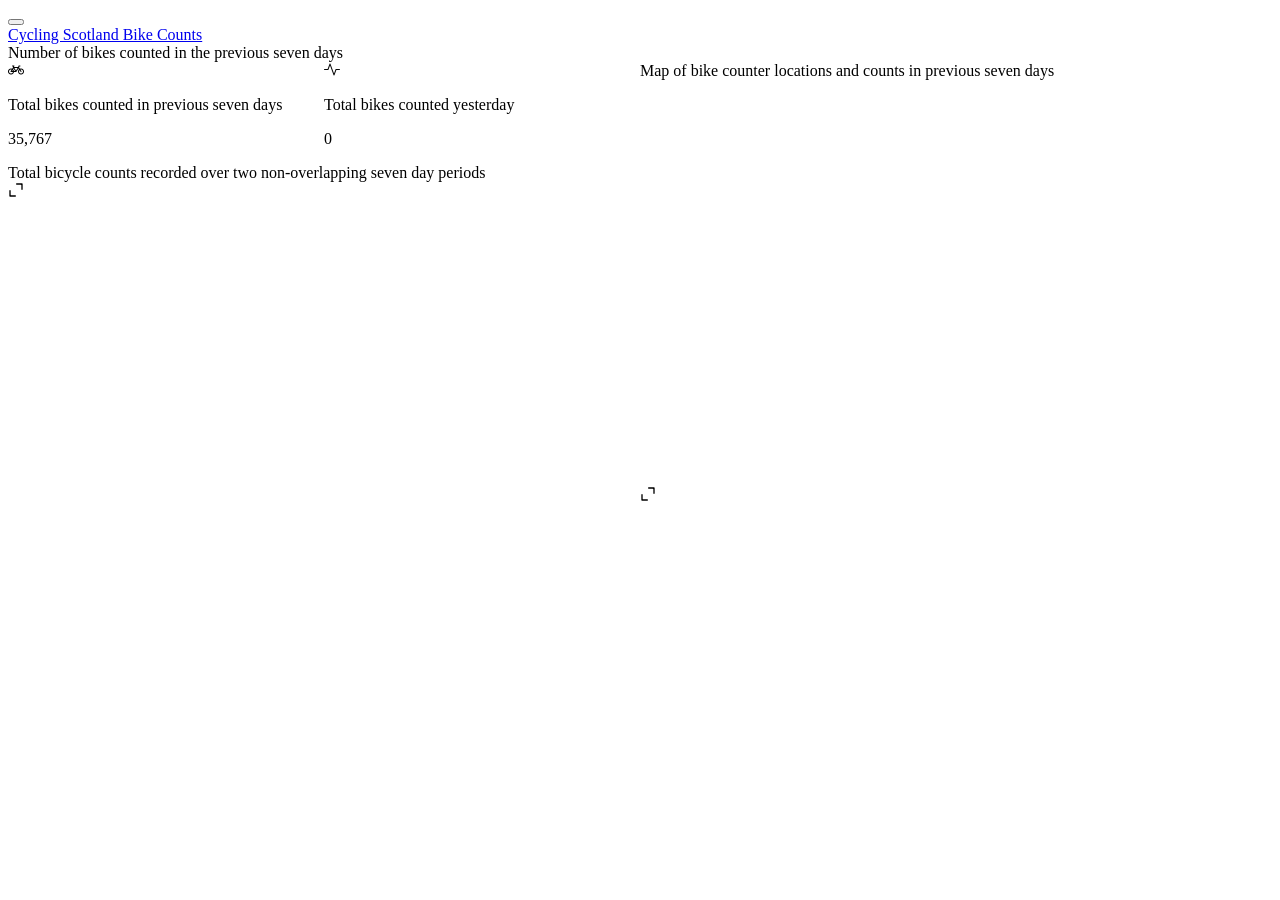
==== commit 7cfd99c8: "Cycling count data updated" ====
--- a/bike-counter/index.html
+++ b/bike-counter/index.html
@@ -101,7 +101,7 @@
 Total bikes counted in previous seven days
 </p>
 <p class="value-box-value">
-36,421
+35,767
 </p>
 </div>
 </div>
@@ -132,8 +132,8 @@
 </span></div></div>
 <div class="card-body html-fill-item html-fill-container">
 <div class="cell-output-display html-fill-item html-fill-container">
-<div class="reactable html-widget html-fill-item html-fill-container" id="htmlwidget-1360c2f4fc70477dd769" style="width:auto;height:auto;"></div>
-<script type="application/json" data-for="htmlwidget-1360c2f4fc70477dd769">{"x":{"tag":{"name":"Reactable","attribs":{"data":{"area":["Aberdeenshire","Aberdeenshire","Aberdeenshire","Aberdeen","Aberdeen","Aberdeen","Argyll and Bute","Angus","Angus","Angus","Clackmannanshire","Clackmannanshire","Clackmannanshire","Dumfries and Galloway","Dumfries and Galloway","Dumfries and Galloway","Dundee City","Dundee City","Dundee City","East Ayrshire","East Ayrshire","East Ayrshire","Edinburgh","Edinburgh","Edinburgh","East Dunbartonshire","East Dunbartonshire","East Dunbartonshire","East Dunbartonshire","East Dunbartonshire","East Lothian","East Lothian","Na h-Eileanan Siar","East Renfrewshire","East Renfrewshire","Falkirk","Falkirk","Falkirk","Falkirk","Fife","Fife","Fife","Glasgow","Glasgow","Glasgow","Glasgow","Highland","Highland","Highland","Inverclyde","Inverclyde","Inverclyde","Midlothian","Midlothian","Midlothian","Moray","Moray","North Ayrshire","North Ayrshire","North Ayrshire","North Lanarkshire","Orkney","Orkney","Orkney","Orkney","Renfrewshire","Renfrewshire","Renfrewshire","South Ayrshire","South Ayrshire","South Ayrshire","Scottish Borders","Scottish Borders","South Lanarkshire","South Lanarkshire","Stirling","Stirling","Stirling","Stirling","Stirling","Stirling","West Dunbartonshire","West Dunbartonshire","West Dunbartonshire","West Lothian","West Lothian","West Lothian"],"location":["Peterhead, Maggie Black's Trail","Westhill, Old Skene Road (Eastbound)","Aboyne, Ballater Road (Westbound)","A92 King Street (Southbound)","Aberdeen, A944 Lang Stracht (PATH - Eastbound)","Aberdeen, Victoria Road (Northbound)","Helensburgh, East Clyde Street","Forfar, Loch Path","Montrose, Marine Ave","Arbroath, Keptie Street","Alloa, Alloa Road","Alloa, Lornshill Road","Alloa, Whins Road","Dalbeattie, A710 (N of Church Crescent)","Dalbeattie, A710 (S of Church Crescent)","Cargenbridge, A771 (Path)","Dundee, Arbroath Road","Dundee, Wellbank Lane","Dundee, Tay Road Bridge","Fenwick, Ayr Road","Hurlford, Sir Chris Hoy Cycle Way","Auchinleck, Cumnock Route","Edinburgh, Lower Granton Road","Edinburgh, Picardy Place","Edinburgh, The Pillars","Lennoxtown, Strathkelvin Railway Path","Bearsden, Craigdhu Burn","Mugdock, Mugdock Wood","Lenzie, Christines Way","Lenzie, Woodside Road","Musselburgh, Electric Bridge","Wallyford, Drift Path","Stornoway, Bayhead Bridge","Newton Mearns, Capelrig Burn (Central)","Giffnock, Fenwick Road","Larbert, Bellsdyke Road","Grangemouth, Lauriston Road","Denny, Winchester Avenue","Denny, Dunipace Rail Line","Hillend, A921 Bypass","Dunfermline, Kingseat Road","Kirkcaldy, Dunnikier Road","Glasgow, Portland Bridge","Glasgow, Parson Street","Glasgow, Clyde Street","Glasgow, Clyde Tunnel Southbound","Fort William, River Ness Bridge","Fort William, Black Parks Road","Fort William, River Lochy Path","Greenock, Esplanade","Kilmacolm, NCN75","Gourock, Cloch Lighthouse","Dalkeith, Bridge over A7","Lasswade, A772 Gilmerton Road","Lasswade, A768 Lasswade Road","Forres, Grantown Road","Forres, Burn of Mosset","Ardrossan, A78 Eglinton Road","Irvine, Milgarholm Park","Largs, Largs Promenade","Motherwell, Roman Road","Burray, Village Road","Finstown, A965","Kirkwall, Foreland Road","Kirkwall, Pickaquoy Road","Inchinnan, Bourne Crescent","Paisley, Lochfield Road","Renfrew, Porterfield Road","Prestwick, Adamton Road South","Ayr, Holmston Road","Girvan, Victory Park Road","Tweedbank, The Boneyard","Peebles,The Tweed Valley Railway Path","East Kilbride, Cornwall Street","Cambuslang, Clyde Walkway","Stirling, Broom Road (Gillies Drive)","Stirling, Pike Road (Targe Wynd)","Callander, Glen Gardens","Stirling, Burghmuir Road","Cowie, Manse Park","Bridge of Allan, Cornton Road","Clydebank, Cable Depot Road","Clydebank, Kilbowie Road","Dumbarton, Stirling Road","Livingston, Morrison Way","Broxburn, A89 (Path)","Bathgate, A779 Starlaw Road (Path)"],"total":[1,6,14,240,3,23,88,15,9,147,134,80,59,66,50,103,4096,23,262,2,8,6,516,3687,293,42,20,26,30,37,454,67,19506,42,182,55,178,11,270,107,4,80,344,271,1670,219,305,339,127,65,33,67,90,150,68,145,69,50,12,86,24,1,17,18,51,51,28,47,27,10,17,74,51,15,57,114,32,29,119,39,215,88,18,37,15,52,23],"total_previous":[16,18,38,487,45,40,38,33,19,158,109,81,80,34,33,146,7694,56,215,16,26,30,784,6356,323,93,81,69,44,65,731,92,35497,70,135,29,207,13,224,130,9,156,576,456,1688,157,391,394,233,126,25,125,227,88,51,367,310,134,9,220,58,8,26,37,63,76,30,32,25,33,43,142,200,43,115,75,16,30,120,49,263,49,33,27,97,146,36],"count_diff":[-15,-12,-24,-247,-42,-17,50,-18,-10,-11,25,-1,-21,32,17,-43,-3598,-33,47,-14,-18,-24,-268,-2669,-30,-51,-61,-43,-14,-28,-277,-25,-15991,-28,47,26,-29,-2,46,-23,-5,-76,-232,-185,-18,62,-86,-55,-106,-61,8,-58,-137,62,17,-222,-241,-84,3,-134,-34,-7,-9,-19,-12,-25,-2,15,2,-23,-26,-68,-149,-28,-58,39,16,-1,-1,-10,-48,39,-15,10,-82,-94,-13]},"columns":[{"id":"area","name":"area","type":"character"},{"id":"location","name":"location","type":"character"},{"id":"total","name":"2025-01-06 to 2025-01-08","type":"numeric"},{"id":"total_previous","name":"2024-12-30 to 2025-01-05","type":"numeric"},{"id":"count_diff","name":"Change in rolling seven day total","type":"numeric","cell":[{"name":"div","attribs":{"style":{"background":"#FF0000B3","color":"white","boxShadow":null,"display":"inline-block","padding":"2px 12px","borderRadius":"15px","fontWeight":"normal","fontSize":null,"transition":"background 1s ease"}},"children":["-15"]},{"name":"div","attribs":{"style":{"background":"#FF0000B3","color":"white","boxShadow":null,"display":"inline-block","padding":"2px 12px","borderRadius":"15px","fontWeight":"normal","fontSize":null,"transition":"background 1s ease"}},"children":["-12"]},{"name":"div","attribs":{"style":{"background":"#FF0000B3","color":"white","boxShadow":null,"display":"inline-block","padding":"2px 12px","borderRadius":"15px","fontWeight":"normal","fontSize":null,"transition":"background 1s ease"}},"children":["-24"]},{"name":"div","attribs":{"style":{"background":"#FF0000B3","color":"white","boxShadow":null,"display":"inline-block","padding":"2px 12px","borderRadius":"15px","fontWeight":"normal","fontSize":null,"transition":"background 1s ease"}},"children":["-247"]},{"name":"div","attribs":{"style":{"background":"#FF0000B3","color":"white","boxShadow":null,"display":"inline-block","padding":"2px 12px","borderRadius":"15px","fontWeight":"normal","fontSize":null,"transition":"background 1s ease"}},"children":["-42"]},{"name":"div","attribs":{"style":{"background":"#FF0000B3","color":"white","boxShadow":null,"display":"inline-block","padding":"2px 12px","borderRadius":"15px","fontWeight":"normal","fontSize":null,"transition":"background 1s ease"}},"children":["-17"]},{"name":"div","attribs":{"style":{"background":"#006400B3","color":"white","boxShadow":null,"display":"inline-block","padding":"2px 12px","borderRadius":"15px","fontWeight":"normal","fontSize":null,"transition":"background 1s ease"}},"children":["50"]},{"name":"div","attribs":{"style":{"background":"#FF0000B3","color":"white","boxShadow":null,"display":"inline-block","padding":"2px 12px","borderRadius":"15px","fontWeight":"normal","fontSize":null,"transition":"background 1s ease"}},"children":["-18"]},{"name":"div","attribs":{"style":{"background":"#FF0000B3","color":"white","boxShadow":null,"display":"inline-block","padding":"2px 12px","borderRadius":"15px","fontWeight":"normal","fontSize":null,"transition":"background 1s ease"}},"children":["-10"]},{"name":"div","attribs":{"style":{"background":"#FF0000B3","color":"white","boxShadow":null,"display":"inline-block","padding":"2px 12px","borderRadius":"15px","fontWeight":"normal","fontSize":null,"transition":"background 1s ease"}},"children":["-11"]},{"name":"div","attribs":{"style":{"background":"#006400B3","color":"white","boxShadow":null,"display":"inline-block","padding":"2px 12px","borderRadius":"15px","fontWeight":"normal","fontSize":null,"transition":"background 1s ease"}},"children":["25"]},{"name":"div","attribs":{"style":{"background":"#FF0000B3","color":"white","boxShadow":null,"display":"inline-block","padding":"2px 12px","borderRadius":"15px","fontWeight":"normal","fontSize":null,"transition":"background 1s ease"}},"children":["-1"]},{"name":"div","attribs":{"style":{"background":"#FF0000B3","color":"white","boxShadow":null,"display":"inline-block","padding":"2px 12px","borderRadius":"15px","fontWeight":"normal","fontSize":null,"transition":"background 1s ease"}},"children":["-21"]},{"name":"div","attribs":{"style":{"background":"#006400B3","color":"white","boxShadow":null,"display":"inline-block","padding":"2px 12px","borderRadius":"15px","fontWeight":"normal","fontSize":null,"transition":"background 1s ease"}},"children":["32"]},{"name":"div","attribs":{"style":{"background":"#006400B3","color":"white","boxShadow":null,"display":"inline-block","padding":"2px 12px","borderRadius":"15px","fontWeight":"normal","fontSize":null,"transition":"background 1s ease"}},"children":["17"]},{"name":"div","attribs":{"style":{"background":"#FF0000B3","color":"white","boxShadow":null,"display":"inline-block","padding":"2px 12px","borderRadius":"15px","fontWeight":"normal","fontSize":null,"transition":"background 1s ease"}},"children":["-43"]},{"name":"div","attribs":{"style":{"background":"#FF0000B3","color":"white","boxShadow":null,"display":"inline-block","padding":"2px 12px","borderRadius":"15px","fontWeight":"normal","fontSize":null,"transition":"background 1s ease"}},"children":["-3598"]},{"name":"div","attribs":{"style":{"background":"#FF0000B3","color":"white","boxShadow":null,"display":"inline-block","padding":"2px 12px","borderRadius":"15px","fontWeight":"normal","fontSize":null,"transition":"background 1s ease"}},"children":["-33"]},{"name":"div","attribs":{"style":{"background":"#006400B3","color":"white","boxShadow":null,"display":"inline-block","padding":"2px 12px","borderRadius":"15px","fontWeight":"normal","fontSize":null,"transition":"background 1s ease"}},"children":["47"]},{"name":"div","attribs":{"style":{"background":"#FF0000B3","color":"white","boxShadow":null,"display":"inline-block","padding":"2px 12px","borderRadius":"15px","fontWeight":"normal","fontSize":null,"transition":"background 1s ease"}},"children":["-14"]},{"name":"div","attribs":{"style":{"background":"#FF0000B3","color":"white","boxShadow":null,"display":"inline-block","padding":"2px 12px","borderRadius":"15px","fontWeight":"normal","fontSize":null,"transition":"background 1s ease"}},"children":["-18"]},{"name":"div","attribs":{"style":{"background":"#FF0000B3","color":"white","boxShadow":null,"display":"inline-block","padding":"2px 12px","borderRadius":"15px","fontWeight":"normal","fontSize":null,"transition":"background 1s ease"}},"children":["-24"]},{"name":"div","attribs":{"style":{"background":"#FF0000B3","color":"white","boxShadow":null,"display":"inline-block","padding":"2px 12px","borderRadius":"15px","fontWeight":"normal","fontSize":null,"transition":"background 1s ease"}},"children":["-268"]},{"name":"div","attribs":{"style":{"background":"#FF0000B3","color":"white","boxShadow":null,"display":"inline-block","padding":"2px 12px","borderRadius":"15px","fontWeight":"normal","fontSize":null,"transition":"background 1s ease"}},"children":["-2669"]},{"name":"div","attribs":{"style":{"background":"#FF0000B3","color":"white","boxShadow":null,"display":"inline-block","padding":"2px 12px","borderRadius":"15px","fontWeight":"normal","fontSize":null,"transition":"background 1s ease"}},"children":["-30"]},{"name":"div","attribs":{"style":{"background":"#FF0000B3","color":"white","boxShadow":null,"display":"inline-block","padding":"2px 12px","borderRadius":"15px","fontWeight":"normal","fontSize":null,"transition":"background 1s ease"}},"children":["-51"]},{"name":"div","attribs":{"style":{"background":"#FF0000B3","color":"white","boxShadow":null,"display":"inline-block","padding":"2px 12px","borderRadius":"15px","fontWeight":"normal","fontSize":null,"transition":"background 1s ease"}},"children":["-61"]},{"name":"div","attribs":{"style":{"background":"#FF0000B3","color":"white","boxShadow":null,"display":"inline-block","padding":"2px 12px","borderRadius":"15px","fontWeight":"normal","fontSize":null,"transition":"background 1s ease"}},"children":["-43"]},{"name":"div","attribs":{"style":{"background":"#FF0000B3","color":"white","boxShadow":null,"display":"inline-block","padding":"2px 12px","borderRadius":"15px","fontWeight":"normal","fontSize":null,"transition":"background 1s ease"}},"children":["-14"]},{"name":"div","attribs":{"style":{"background":"#FF0000B3","color":"white","boxShadow":null,"display":"inline-block","padding":"2px 12px","borderRadius":"15px","fontWeight":"normal","fontSize":null,"transition":"background 1s ease"}},"children":["-28"]},{"name":"div","attribs":{"style":{"background":"#FF0000B3","color":"white","boxShadow":null,"display":"inline-block","padding":"2px 12px","borderRadius":"15px","fontWeight":"normal","fontSize":null,"transition":"background 1s ease"}},"children":["-277"]},{"name":"div","attribs":{"style":{"background":"#FF0000B3","color":"white","boxShadow":null,"display":"inline-block","padding":"2px 12px","borderRadius":"15px","fontWeight":"normal","fontSize":null,"transition":"background 1s ease"}},"children":["-25"]},{"name":"div","attribs":{"style":{"background":"#FF0000B3","color":"white","boxShadow":null,"display":"inline-block","padding":"2px 12px","borderRadius":"15px","fontWeight":"normal","fontSize":null,"transition":"background 1s ease"}},"children":["-15991"]},{"name":"div","attribs":{"style":{"background":"#FF0000B3","color":"white","boxShadow":null,"display":"inline-block","padding":"2px 12px","borderRadius":"15px","fontWeight":"normal","fontSize":null,"transition":"background 1s ease"}},"children":["-28"]},{"name":"div","attribs":{"style":{"background":"#006400B3","color":"white","boxShadow":null,"display":"inline-block","padding":"2px 12px","borderRadius":"15px","fontWeight":"normal","fontSize":null,"transition":"background 1s ease"}},"children":["47"]},{"name":"div","attribs":{"style":{"background":"#006400B3","color":"white","boxShadow":null,"display":"inline-block","padding":"2px 12px","borderRadius":"15px","fontWeight":"normal","fontSize":null,"transition":"background 1s ease"}},"children":["26"]},{"name":"div","attribs":{"style":{"background":"#FF0000B3","color":"white","boxShadow":null,"display":"inline-block","padding":"2px 12px","borderRadius":"15px","fontWeight":"normal","fontSize":null,"transition":"background 1s ease"}},"children":["-29"]},{"name":"div","attribs":{"style":{"background":"#FF0000B3","color":"white","boxShadow":null,"display":"inline-block","padding":"2px 12px","borderRadius":"15px","fontWeight":"normal","fontSize":null,"transition":"background 1s ease"}},"children":["-2"]},{"name":"div","attribs":{"style":{"background":"#006400B3","color":"white","boxShadow":null,"display":"inline-block","padding":"2px 12px","borderRadius":"15px","fontWeight":"normal","fontSize":null,"transition":"background 1s ease"}},"children":["46"]},{"name":"div","attribs":{"style":{"background":"#FF0000B3","color":"white","boxShadow":null,"display":"inline-block","padding":"2px 12px","borderRadius":"15px","fontWeight":"normal","fontSize":null,"transition":"background 1s ease"}},"children":["-23"]},{"name":"div","attribs":{"style":{"background":"#FF0000B3","color":"white","boxShadow":null,"display":"inline-block","padding":"2px 12px","borderRadius":"15px","fontWeight":"normal","fontSize":null,"transition":"background 1s ease"}},"children":["-5"]},{"name":"div","attribs":{"style":{"background":"#FF0000B3","color":"white","boxShadow":null,"display":"inline-block","padding":"2px 12px","borderRadius":"15px","fontWeight":"normal","fontSize":null,"transition":"background 1s ease"}},"children":["-76"]},{"name":"div","attribs":{"style":{"background":"#FF0000B3","color":"white","boxShadow":null,"display":"inline-block","padding":"2px 12px","borderRadius":"15px","fontWeight":"normal","fontSize":null,"transition":"background 1s ease"}},"children":["-232"]},{"name":"div","attribs":{"style":{"background":"#FF0000B3","color":"white","boxShadow":null,"display":"inline-block","padding":"2px 12px","borderRadius":"15px","fontWeight":"normal","fontSize":null,"transition":"background 1s ease"}},"children":["-185"]},{"name":"div","attribs":{"style":{"background":"#FF0000B3","color":"white","boxShadow":null,"display":"inline-block","padding":"2px 12px","borderRadius":"15px","fontWeight":"normal","fontSize":null,"transition":"background 1s ease"}},"children":["-18"]},{"name":"div","attribs":{"style":{"background":"#006400B3","color":"white","boxShadow":null,"display":"inline-block","padding":"2px 12px","borderRadius":"15px","fontWeight":"normal","fontSize":null,"transition":"background 1s ease"}},"children":["62"]},{"name":"div","attribs":{"style":{"background":"#FF0000B3","color":"white","boxShadow":null,"display":"inline-block","padding":"2px 12px","borderRadius":"15px","fontWeight":"normal","fontSize":null,"transition":"background 1s ease"}},"children":["-86"]},{"name":"div","attribs":{"style":{"background":"#FF0000B3","color":"white","boxShadow":null,"display":"inline-block","padding":"2px 12px","borderRadius":"15px","fontWeight":"normal","fontSize":null,"transition":"background 1s ease"}},"children":["-55"]},{"name":"div","attribs":{"style":{"background":"#FF0000B3","color":"white","boxShadow":null,"display":"inline-block","padding":"2px 12px","borderRadius":"15px","fontWeight":"normal","fontSize":null,"transition":"background 1s ease"}},"children":["-106"]},{"name":"div","attribs":{"style":{"background":"#FF0000B3","color":"white","boxShadow":null,"display":"inline-block","padding":"2px 12px","borderRadius":"15px","fontWeight":"normal","fontSize":null,"transition":"background 1s ease"}},"children":["-61"]},{"name":"div","attribs":{"style":{"background":"#006400B3","color":"white","boxShadow":null,"display":"inline-block","padding":"2px 12px","borderRadius":"15px","fontWeight":"normal","fontSize":null,"transition":"background 1s ease"}},"children":["8"]},{"name":"div","attribs":{"style":{"background":"#FF0000B3","color":"white","boxShadow":null,"display":"inline-block","padding":"2px 12px","borderRadius":"15px","fontWeight":"normal","fontSize":null,"transition":"background 1s ease"}},"children":["-58"]},{"name":"div","attribs":{"style":{"background":"#FF0000B3","color":"white","boxShadow":null,"display":"inline-block","padding":"2px 12px","borderRadius":"15px","fontWeight":"normal","fontSize":null,"transition":"background 1s ease"}},"children":["-137"]},{"name":"div","attribs":{"style":{"background":"#006400B3","color":"white","boxShadow":null,"display":"inline-block","padding":"2px 12px","borderRadius":"15px","fontWeight":"normal","fontSize":null,"transition":"background 1s ease"}},"children":["62"]},{"name":"div","attribs":{"style":{"background":"#006400B3","color":"white","boxShadow":null,"display":"inline-block","padding":"2px 12px","borderRadius":"15px","fontWeight":"normal","fontSize":null,"transition":"background 1s ease"}},"children":["17"]},{"name":"div","attribs":{"style":{"background":"#FF0000B3","color":"white","boxShadow":null,"display":"inline-block","padding":"2px 12px","borderRadius":"15px","fontWeight":"normal","fontSize":null,"transition":"background 1s ease"}},"children":["-222"]},{"name":"div","attribs":{"style":{"background":"#FF0000B3","color":"white","boxShadow":null,"display":"inline-block","padding":"2px 12px","borderRadius":"15px","fontWeight":"normal","fontSize":null,"transition":"background 1s ease"}},"children":["-241"]},{"name":"div","attribs":{"style":{"background":"#FF0000B3","color":"white","boxShadow":null,"display":"inline-block","padding":"2px 12px","borderRadius":"15px","fontWeight":"normal","fontSize":null,"transition":"background 1s ease"}},"children":["-84"]},{"name":"div","attribs":{"style":{"background":"#006400B3","color":"white","boxShadow":null,"display":"inline-block","padding":"2px 12px","borderRadius":"15px","fontWeight":"normal","fontSize":null,"transition":"background 1s ease"}},"children":["3"]},{"name":"div","attribs":{"style":{"background":"#FF0000B3","color":"white","boxShadow":null,"display":"inline-block","padding":"2px 12px","borderRadius":"15px","fontWeight":"normal","fontSize":null,"transition":"background 1s ease"}},"children":["-134"]},{"name":"div","attribs":{"style":{"background":"#FF0000B3","color":"white","boxShadow":null,"display":"inline-block","padding":"2px 12px","borderRadius":"15px","fontWeight":"normal","fontSize":null,"transition":"background 1s ease"}},"children":["-34"]},{"name":"div","attribs":{"style":{"background":"#FF0000B3","color":"white","boxShadow":null,"display":"inline-block","padding":"2px 12px","borderRadius":"15px","fontWeight":"normal","fontSize":null,"transition":"background 1s ease"}},"children":["-7"]},{"name":"div","attribs":{"style":{"background":"#FF0000B3","color":"white","boxShadow":null,"display":"inline-block","padding":"2px 12px","borderRadius":"15px","fontWeight":"normal","fontSize":null,"transition":"background 1s ease"}},"children":["-9"]},{"name":"div","attribs":{"style":{"background":"#FF0000B3","color":"white","boxShadow":null,"display":"inline-block","padding":"2px 12px","borderRadius":"15px","fontWeight":"normal","fontSize":null,"transition":"background 1s ease"}},"children":["-19"]},{"name":"div","attribs":{"style":{"background":"#FF0000B3","color":"white","boxShadow":null,"display":"inline-block","padding":"2px 12px","borderRadius":"15px","fontWeight":"normal","fontSize":null,"transition":"background 1s ease"}},"children":["-12"]},{"name":"div","attribs":{"style":{"background":"#FF0000B3","color":"white","boxShadow":null,"display":"inline-block","padding":"2px 12px","borderRadius":"15px","fontWeight":"normal","fontSize":null,"transition":"background 1s ease"}},"children":["-25"]},{"name":"div","attribs":{"style":{"background":"#FF0000B3","color":"white","boxShadow":null,"display":"inline-block","padding":"2px 12px","borderRadius":"15px","fontWeight":"normal","fontSize":null,"transition":"background 1s ease"}},"children":["-2"]},{"name":"div","attribs":{"style":{"background":"#006400B3","color":"white","boxShadow":null,"display":"inline-block","padding":"2px 12px","borderRadius":"15px","fontWeight":"normal","fontSize":null,"transition":"background 1s ease"}},"children":["15"]},{"name":"div","attribs":{"style":{"background":"#006400B3","color":"white","boxShadow":null,"display":"inline-block","padding":"2px 12px","borderRadius":"15px","fontWeight":"normal","fontSize":null,"transition":"background 1s ease"}},"children":["2"]},{"name":"div","attribs":{"style":{"background":"#FF0000B3","color":"white","boxShadow":null,"display":"inline-block","padding":"2px 12px","borderRadius":"15px","fontWeight":"normal","fontSize":null,"transition":"background 1s ease"}},"children":["-23"]},{"name":"div","attribs":{"style":{"background":"#FF0000B3","color":"white","boxShadow":null,"display":"inline-block","padding":"2px 12px","borderRadius":"15px","fontWeight":"normal","fontSize":null,"transition":"background 1s ease"}},"children":["-26"]},{"name":"div","attribs":{"style":{"background":"#FF0000B3","color":"white","boxShadow":null,"display":"inline-block","padding":"2px 12px","borderRadius":"15px","fontWeight":"normal","fontSize":null,"transition":"background 1s ease"}},"children":["-68"]},{"name":"div","attribs":{"style":{"background":"#FF0000B3","color":"white","boxShadow":null,"display":"inline-block","padding":"2px 12px","borderRadius":"15px","fontWeight":"normal","fontSize":null,"transition":"background 1s ease"}},"children":["-149"]},{"name":"div","attribs":{"style":{"background":"#FF0000B3","color":"white","boxShadow":null,"display":"inline-block","padding":"2px 12px","borderRadius":"15px","fontWeight":"normal","fontSize":null,"transition":"background 1s ease"}},"children":["-28"]},{"name":"div","attribs":{"style":{"background":"#FF0000B3","color":"white","boxShadow":null,"display":"inline-block","padding":"2px 12px","borderRadius":"15px","fontWeight":"normal","fontSize":null,"transition":"background 1s ease"}},"children":["-58"]},{"name":"div","attribs":{"style":{"background":"#006400B3","color":"white","boxShadow":null,"display":"inline-block","padding":"2px 12px","borderRadius":"15px","fontWeight":"normal","fontSize":null,"transition":"background 1s ease"}},"children":["39"]},{"name":"div","attribs":{"style":{"background":"#006400B3","color":"white","boxShadow":null,"display":"inline-block","padding":"2px 12px","borderRadius":"15px","fontWeight":"normal","fontSize":null,"transition":"background 1s ease"}},"children":["16"]},{"name":"div","attribs":{"style":{"background":"#FF0000B3","color":"white","boxShadow":null,"display":"inline-block","padding":"2px 12px","borderRadius":"15px","fontWeight":"normal","fontSize":null,"transition":"background 1s ease"}},"children":["-1"]},{"name":"div","attribs":{"style":{"background":"#FF0000B3","color":"white","boxShadow":null,"display":"inline-block","padding":"2px 12px","borderRadius":"15px","fontWeight":"normal","fontSize":null,"transition":"background 1s ease"}},"children":["-1"]},{"name":"div","attribs":{"style":{"background":"#FF0000B3","color":"white","boxShadow":null,"display":"inline-block","padding":"2px 12px","borderRadius":"15px","fontWeight":"normal","fontSize":null,"transition":"background 1s ease"}},"children":["-10"]},{"name":"div","attribs":{"style":{"background":"#FF0000B3","color":"white","boxShadow":null,"display":"inline-block","padding":"2px 12px","borderRadius":"15px","fontWeight":"normal","fontSize":null,"transition":"background 1s ease"}},"children":["-48"]},{"name":"div","attribs":{"style":{"background":"#006400B3","color":"white","boxShadow":null,"display":"inline-block","padding":"2px 12px","borderRadius":"15px","fontWeight":"normal","fontSize":null,"transition":"background 1s ease"}},"children":["39"]},{"name":"div","attribs":{"style":{"background":"#FF0000B3","color":"white","boxShadow":null,"display":"inline-block","padding":"2px 12px","borderRadius":"15px","fontWeight":"normal","fontSize":null,"transition":"background 1s ease"}},"children":["-15"]},{"name":"div","attribs":{"style":{"background":"#006400B3","color":"white","boxShadow":null,"display":"inline-block","padding":"2px 12px","borderRadius":"15px","fontWeight":"normal","fontSize":null,"transition":"background 1s ease"}},"children":["10"]},{"name":"div","attribs":{"style":{"background":"#FF0000B3","color":"white","boxShadow":null,"display":"inline-block","padding":"2px 12px","borderRadius":"15px","fontWeight":"normal","fontSize":null,"transition":"background 1s ease"}},"children":["-82"]},{"name":"div","attribs":{"style":{"background":"#FF0000B3","color":"white","boxShadow":null,"display":"inline-block","padding":"2px 12px","borderRadius":"15px","fontWeight":"normal","fontSize":null,"transition":"background 1s ease"}},"children":["-94"]},{"name":"div","attribs":{"style":{"background":"#FF0000B3","color":"white","boxShadow":null,"display":"inline-block","padding":"2px 12px","borderRadius":"15px","fontWeight":"normal","fontSize":null,"transition":"background 1s ease"}},"children":["-13"]}]}],"dataKey":"4145c408ebeb72bbdf07183f3039b867"},"children":[]},"class":"reactR_markup"},"evals":[],"jsHooks":[]}</script>
+<div class="reactable html-widget html-fill-item html-fill-container" id="htmlwidget-b69bcdd517b3969e029f" style="width:auto;height:auto;"></div>
+<script type="application/json" data-for="htmlwidget-b69bcdd517b3969e029f">{"x":{"tag":{"name":"Reactable","attribs":{"data":{"area":["Aberdeenshire","Aberdeenshire","Aberdeenshire","Aberdeen","Aberdeen","Aberdeen","Argyll and Bute","Angus","Angus","Angus","Clackmannanshire","Clackmannanshire","Clackmannanshire","Dumfries and Galloway","Dumfries and Galloway","Dumfries and Galloway","Dundee City","Dundee City","Dundee City","East Ayrshire","East Ayrshire","East Ayrshire","Edinburgh","Edinburgh","Edinburgh","East Dunbartonshire","East Dunbartonshire","East Dunbartonshire","East Dunbartonshire","East Dunbartonshire","East Lothian","East Lothian","Na h-Eileanan Siar","East Renfrewshire","East Renfrewshire","Falkirk","Falkirk","Falkirk","Falkirk","Fife","Fife","Fife","Glasgow","Glasgow","Glasgow","Glasgow","Highland","Highland","Highland","Inverclyde","Inverclyde","Inverclyde","Midlothian","Midlothian","Midlothian","Moray","Moray","North Ayrshire","North Ayrshire","North Ayrshire","North Lanarkshire","Orkney","Orkney","Orkney","Orkney","Renfrewshire","Renfrewshire","Renfrewshire","South Ayrshire","South Ayrshire","South Ayrshire","Scottish Borders","Scottish Borders","South Lanarkshire","South Lanarkshire","Stirling","Stirling","Stirling","Stirling","Stirling","Stirling","West Dunbartonshire","West Dunbartonshire","West Dunbartonshire","West Lothian","West Lothian","West Lothian"],"location":["Peterhead, Maggie Black's Trail","Westhill, Old Skene Road (Eastbound)","Aboyne, Ballater Road (Westbound)","A92 King Street (Southbound)","Aberdeen, A944 Lang Stracht (PATH - Eastbound)","Aberdeen, Victoria Road (Northbound)","Helensburgh, East Clyde Street","Forfar, Loch Path","Montrose, Marine Ave","Arbroath, Keptie Street","Alloa, Alloa Road","Alloa, Lornshill Road","Alloa, Whins Road","Dalbeattie, A710 (N of Church Crescent)","Dalbeattie, A710 (S of Church Crescent)","Cargenbridge, A771 (Path)","Dundee, Arbroath Road","Dundee, Wellbank Lane","Dundee, Tay Road Bridge","Fenwick, Ayr Road","Hurlford, Sir Chris Hoy Cycle Way","Auchinleck, Cumnock Route","Edinburgh, Lower Granton Road","Edinburgh, Picardy Place","Edinburgh, The Pillars","Lennoxtown, Strathkelvin Railway Path","Bearsden, Craigdhu Burn","Mugdock, Mugdock Wood","Lenzie, Christines Way","Lenzie, Woodside Road","Musselburgh, Electric Bridge","Wallyford, Drift Path","Stornoway, Bayhead Bridge","Newton Mearns, Capelrig Burn (Central)","Giffnock, Fenwick Road","Larbert, Bellsdyke Road","Grangemouth, Lauriston Road","Denny, Winchester Avenue","Denny, Dunipace Rail Line","Hillend, A921 Bypass","Dunfermline, Kingseat Road","Kirkcaldy, Dunnikier Road","Glasgow, Portland Bridge","Glasgow, Parson Street","Glasgow, Clyde Street","Glasgow, Clyde Tunnel Southbound","Fort William, River Ness Bridge","Fort William, Black Parks Road","Fort William, River Lochy Path","Greenock, Esplanade","Kilmacolm, NCN75","Gourock, Cloch Lighthouse","Dalkeith, Bridge over A7","Lasswade, A772 Gilmerton Road","Lasswade, A768 Lasswade Road","Forres, Grantown Road","Forres, Burn of Mosset","Ardrossan, A78 Eglinton Road","Irvine, Milgarholm Park","Largs, Largs Promenade","Motherwell, Roman Road","Burray, Village Road","Finstown, A965","Kirkwall, Foreland Road","Kirkwall, Pickaquoy Road","Inchinnan, Bourne Crescent","Paisley, Lochfield Road","Renfrew, Porterfield Road","Prestwick, Adamton Road South","Ayr, Holmston Road","Girvan, Victory Park Road","Tweedbank, The Boneyard","Peebles,The Tweed Valley Railway Path","East Kilbride, Cornwall Street","Cambuslang, Clyde Walkway","Stirling, Broom Road (Gillies Drive)","Stirling, Pike Road (Targe Wynd)","Callander, Glen Gardens","Stirling, Burghmuir Road","Cowie, Manse Park","Bridge of Allan, Cornton Road","Clydebank, Cable Depot Road","Clydebank, Kilbowie Road","Dumbarton, Stirling Road","Livingston, Morrison Way","Broxburn, A89 (Path)","Bathgate, A779 Starlaw Road (Path)"],"total":[1,4,12,274,6,20,88,21,4,147,127,78,53,66,64,102,2574,21,287,3,16,5,517,3750,315,40,13,25,33,34,526,57,20355,40,161,48,183,13,232,104,3,90,325,291,1631,196,279,303,134,56,29,69,72,165,74,149,67,48,9,71,28,1,14,16,41,51,28,51,21,12,15,82,57,17,53,121,31,32,117,48,217,89,21,34,14,58,18],"total_previous":[13,15,38,465,36,40,70,33,23,162,121,93,90,42,40,163,9275,55,276,15,28,33,827,6635,342,95,76,70,48,75,756,92,38664,81,196,46,238,15,308,136,11,154,590,492,1987,209,448,463,236,144,36,143,225,119,55,356,280,147,13,244,56,7,32,37,74,85,40,41,33,31,46,140,191,43,120,95,23,29,138,58,302,70,34,37,91,124,41],"count_diff":[-12,-11,-26,-191,-30,-20,18,-12,-19,-15,6,-15,-37,24,24,-61,-6701,-34,11,-12,-12,-28,-310,-2885,-27,-55,-63,-45,-15,-41,-230,-35,-18309,-41,-35,2,-55,-2,-76,-32,-8,-64,-265,-201,-356,-13,-169,-160,-102,-88,-7,-74,-153,46,19,-207,-213,-99,-4,-173,-28,-6,-18,-21,-33,-34,-12,10,-12,-19,-31,-58,-134,-26,-67,26,8,3,-21,-10,-85,19,-13,-3,-77,-66,-23]},"columns":[{"id":"area","name":"area","type":"character"},{"id":"location","name":"location","type":"character"},{"id":"total","name":"2025-01-07 to 2025-01-09","type":"numeric"},{"id":"total_previous","name":"2024-12-31 to 2025-01-06","type":"numeric"},{"id":"count_diff","name":"Change in rolling seven day total","type":"numeric","cell":[{"name":"div","attribs":{"style":{"background":"#FF0000B3","color":"white","boxShadow":null,"display":"inline-block","padding":"2px 12px","borderRadius":"15px","fontWeight":"normal","fontSize":null,"transition":"background 1s ease"}},"children":["-12"]},{"name":"div","attribs":{"style":{"background":"#FF0000B3","color":"white","boxShadow":null,"display":"inline-block","padding":"2px 12px","borderRadius":"15px","fontWeight":"normal","fontSize":null,"transition":"background 1s ease"}},"children":["-11"]},{"name":"div","attribs":{"style":{"background":"#FF0000B3","color":"white","boxShadow":null,"display":"inline-block","padding":"2px 12px","borderRadius":"15px","fontWeight":"normal","fontSize":null,"transition":"background 1s ease"}},"children":["-26"]},{"name":"div","attribs":{"style":{"background":"#FF0000B3","color":"white","boxShadow":null,"display":"inline-block","padding":"2px 12px","borderRadius":"15px","fontWeight":"normal","fontSize":null,"transition":"background 1s ease"}},"children":["-191"]},{"name":"div","attribs":{"style":{"background":"#FF0000B3","color":"white","boxShadow":null,"display":"inline-block","padding":"2px 12px","borderRadius":"15px","fontWeight":"normal","fontSize":null,"transition":"background 1s ease"}},"children":["-30"]},{"name":"div","attribs":{"style":{"background":"#FF0000B3","color":"white","boxShadow":null,"display":"inline-block","padding":"2px 12px","borderRadius":"15px","fontWeight":"normal","fontSize":null,"transition":"background 1s ease"}},"children":["-20"]},{"name":"div","attribs":{"style":{"background":"#006400B3","color":"white","boxShadow":null,"display":"inline-block","padding":"2px 12px","borderRadius":"15px","fontWeight":"normal","fontSize":null,"transition":"background 1s ease"}},"children":["18"]},{"name":"div","attribs":{"style":{"background":"#FF0000B3","color":"white","boxShadow":null,"display":"inline-block","padding":"2px 12px","borderRadius":"15px","fontWeight":"normal","fontSize":null,"transition":"background 1s ease"}},"children":["-12"]},{"name":"div","attribs":{"style":{"background":"#FF0000B3","color":"white","boxShadow":null,"display":"inline-block","padding":"2px 12px","borderRadius":"15px","fontWeight":"normal","fontSize":null,"transition":"background 1s ease"}},"children":["-19"]},{"name":"div","attribs":{"style":{"background":"#FF0000B3","color":"white","boxShadow":null,"display":"inline-block","padding":"2px 12px","borderRadius":"15px","fontWeight":"normal","fontSize":null,"transition":"background 1s ease"}},"children":["-15"]},{"name":"div","attribs":{"style":{"background":"#006400B3","color":"white","boxShadow":null,"display":"inline-block","padding":"2px 12px","borderRadius":"15px","fontWeight":"normal","fontSize":null,"transition":"background 1s ease"}},"children":["6"]},{"name":"div","attribs":{"style":{"background":"#FF0000B3","color":"white","boxShadow":null,"display":"inline-block","padding":"2px 12px","borderRadius":"15px","fontWeight":"normal","fontSize":null,"transition":"background 1s ease"}},"children":["-15"]},{"name":"div","attribs":{"style":{"background":"#FF0000B3","color":"white","boxShadow":null,"display":"inline-block","padding":"2px 12px","borderRadius":"15px","fontWeight":"normal","fontSize":null,"transition":"background 1s ease"}},"children":["-37"]},{"name":"div","attribs":{"style":{"background":"#006400B3","color":"white","boxShadow":null,"display":"inline-block","padding":"2px 12px","borderRadius":"15px","fontWeight":"normal","fontSize":null,"transition":"background 1s ease"}},"children":["24"]},{"name":"div","attribs":{"style":{"background":"#006400B3","color":"white","boxShadow":null,"display":"inline-block","padding":"2px 12px","borderRadius":"15px","fontWeight":"normal","fontSize":null,"transition":"background 1s ease"}},"children":["24"]},{"name":"div","attribs":{"style":{"background":"#FF0000B3","color":"white","boxShadow":null,"display":"inline-block","padding":"2px 12px","borderRadius":"15px","fontWeight":"normal","fontSize":null,"transition":"background 1s ease"}},"children":["-61"]},{"name":"div","attribs":{"style":{"background":"#FF0000B3","color":"white","boxShadow":null,"display":"inline-block","padding":"2px 12px","borderRadius":"15px","fontWeight":"normal","fontSize":null,"transition":"background 1s ease"}},"children":["-6701"]},{"name":"div","attribs":{"style":{"background":"#FF0000B3","color":"white","boxShadow":null,"display":"inline-block","padding":"2px 12px","borderRadius":"15px","fontWeight":"normal","fontSize":null,"transition":"background 1s ease"}},"children":["-34"]},{"name":"div","attribs":{"style":{"background":"#006400B3","color":"white","boxShadow":null,"display":"inline-block","padding":"2px 12px","borderRadius":"15px","fontWeight":"normal","fontSize":null,"transition":"background 1s ease"}},"children":["11"]},{"name":"div","attribs":{"style":{"background":"#FF0000B3","color":"white","boxShadow":null,"display":"inline-block","padding":"2px 12px","borderRadius":"15px","fontWeight":"normal","fontSize":null,"transition":"background 1s ease"}},"children":["-12"]},{"name":"div","attribs":{"style":{"background":"#FF0000B3","color":"white","boxShadow":null,"display":"inline-block","padding":"2px 12px","borderRadius":"15px","fontWeight":"normal","fontSize":null,"transition":"background 1s ease"}},"children":["-12"]},{"name":"div","attribs":{"style":{"background":"#FF0000B3","color":"white","boxShadow":null,"display":"inline-block","padding":"2px 12px","borderRadius":"15px","fontWeight":"normal","fontSize":null,"transition":"background 1s ease"}},"children":["-28"]},{"name":"div","attribs":{"style":{"background":"#FF0000B3","color":"white","boxShadow":null,"display":"inline-block","padding":"2px 12px","borderRadius":"15px","fontWeight":"normal","fontSize":null,"transition":"background 1s ease"}},"children":["-310"]},{"name":"div","attribs":{"style":{"background":"#FF0000B3","color":"white","boxShadow":null,"display":"inline-block","padding":"2px 12px","borderRadius":"15px","fontWeight":"normal","fontSize":null,"transition":"background 1s ease"}},"children":["-2885"]},{"name":"div","attribs":{"style":{"background":"#FF0000B3","color":"white","boxShadow":null,"display":"inline-block","padding":"2px 12px","borderRadius":"15px","fontWeight":"normal","fontSize":null,"transition":"background 1s ease"}},"children":["-27"]},{"name":"div","attribs":{"style":{"background":"#FF0000B3","color":"white","boxShadow":null,"display":"inline-block","padding":"2px 12px","borderRadius":"15px","fontWeight":"normal","fontSize":null,"transition":"background 1s ease"}},"children":["-55"]},{"name":"div","attribs":{"style":{"background":"#FF0000B3","color":"white","boxShadow":null,"display":"inline-block","padding":"2px 12px","borderRadius":"15px","fontWeight":"normal","fontSize":null,"transition":"background 1s ease"}},"children":["-63"]},{"name":"div","attribs":{"style":{"background":"#FF0000B3","color":"white","boxShadow":null,"display":"inline-block","padding":"2px 12px","borderRadius":"15px","fontWeight":"normal","fontSize":null,"transition":"background 1s ease"}},"children":["-45"]},{"name":"div","attribs":{"style":{"background":"#FF0000B3","color":"white","boxShadow":null,"display":"inline-block","padding":"2px 12px","borderRadius":"15px","fontWeight":"normal","fontSize":null,"transition":"background 1s ease"}},"children":["-15"]},{"name":"div","attribs":{"style":{"background":"#FF0000B3","color":"white","boxShadow":null,"display":"inline-block","padding":"2px 12px","borderRadius":"15px","fontWeight":"normal","fontSize":null,"transition":"background 1s ease"}},"children":["-41"]},{"name":"div","attribs":{"style":{"background":"#FF0000B3","color":"white","boxShadow":null,"display":"inline-block","padding":"2px 12px","borderRadius":"15px","fontWeight":"normal","fontSize":null,"transition":"background 1s ease"}},"children":["-230"]},{"name":"div","attribs":{"style":{"background":"#FF0000B3","color":"white","boxShadow":null,"display":"inline-block","padding":"2px 12px","borderRadius":"15px","fontWeight":"normal","fontSize":null,"transition":"background 1s ease"}},"children":["-35"]},{"name":"div","attribs":{"style":{"background":"#FF0000B3","color":"white","boxShadow":null,"display":"inline-block","padding":"2px 12px","borderRadius":"15px","fontWeight":"normal","fontSize":null,"transition":"background 1s ease"}},"children":["-18309"]},{"name":"div","attribs":{"style":{"background":"#FF0000B3","color":"white","boxShadow":null,"display":"inline-block","padding":"2px 12px","borderRadius":"15px","fontWeight":"normal","fontSize":null,"transition":"background 1s ease"}},"children":["-41"]},{"name":"div","attribs":{"style":{"background":"#FF0000B3","color":"white","boxShadow":null,"display":"inline-block","padding":"2px 12px","borderRadius":"15px","fontWeight":"normal","fontSize":null,"transition":"background 1s ease"}},"children":["-35"]},{"name":"div","attribs":{"style":{"background":"#006400B3","color":"white","boxShadow":null,"display":"inline-block","padding":"2px 12px","borderRadius":"15px","fontWeight":"normal","fontSize":null,"transition":"background 1s ease"}},"children":["2"]},{"name":"div","attribs":{"style":{"background":"#FF0000B3","color":"white","boxShadow":null,"display":"inline-block","padding":"2px 12px","borderRadius":"15px","fontWeight":"normal","fontSize":null,"transition":"background 1s ease"}},"children":["-55"]},{"name":"div","attribs":{"style":{"background":"#FF0000B3","color":"white","boxShadow":null,"display":"inline-block","padding":"2px 12px","borderRadius":"15px","fontWeight":"normal","fontSize":null,"transition":"background 1s ease"}},"children":["-2"]},{"name":"div","attribs":{"style":{"background":"#FF0000B3","color":"white","boxShadow":null,"display":"inline-block","padding":"2px 12px","borderRadius":"15px","fontWeight":"normal","fontSize":null,"transition":"background 1s ease"}},"children":["-76"]},{"name":"div","attribs":{"style":{"background":"#FF0000B3","color":"white","boxShadow":null,"display":"inline-block","padding":"2px 12px","borderRadius":"15px","fontWeight":"normal","fontSize":null,"transition":"background 1s ease"}},"children":["-32"]},{"name":"div","attribs":{"style":{"background":"#FF0000B3","color":"white","boxShadow":null,"display":"inline-block","padding":"2px 12px","borderRadius":"15px","fontWeight":"normal","fontSize":null,"transition":"background 1s ease"}},"children":["-8"]},{"name":"div","attribs":{"style":{"background":"#FF0000B3","color":"white","boxShadow":null,"display":"inline-block","padding":"2px 12px","borderRadius":"15px","fontWeight":"normal","fontSize":null,"transition":"background 1s ease"}},"children":["-64"]},{"name":"div","attribs":{"style":{"background":"#FF0000B3","color":"white","boxShadow":null,"display":"inline-block","padding":"2px 12px","borderRadius":"15px","fontWeight":"normal","fontSize":null,"transition":"background 1s ease"}},"children":["-265"]},{"name":"div","attribs":{"style":{"background":"#FF0000B3","color":"white","boxShadow":null,"display":"inline-block","padding":"2px 12px","borderRadius":"15px","fontWeight":"normal","fontSize":null,"transition":"background 1s ease"}},"children":["-201"]},{"name":"div","attribs":{"style":{"background":"#FF0000B3","color":"white","boxShadow":null,"display":"inline-block","padding":"2px 12px","borderRadius":"15px","fontWeight":"normal","fontSize":null,"transition":"background 1s ease"}},"children":["-356"]},{"name":"div","attribs":{"style":{"background":"#FF0000B3","color":"white","boxShadow":null,"display":"inline-block","padding":"2px 12px","borderRadius":"15px","fontWeight":"normal","fontSize":null,"transition":"background 1s ease"}},"children":["-13"]},{"name":"div","attribs":{"style":{"background":"#FF0000B3","color":"white","boxShadow":null,"display":"inline-block","padding":"2px 12px","borderRadius":"15px","fontWeight":"normal","fontSize":null,"transition":"background 1s ease"}},"children":["-169"]},{"name":"div","attribs":{"style":{"background":"#FF0000B3","color":"white","boxShadow":null,"display":"inline-block","padding":"2px 12px","borderRadius":"15px","fontWeight":"normal","fontSize":null,"transition":"background 1s ease"}},"children":["-160"]},{"name":"div","attribs":{"style":{"background":"#FF0000B3","color":"white","boxShadow":null,"display":"inline-block","padding":"2px 12px","borderRadius":"15px","fontWeight":"normal","fontSize":null,"transition":"background 1s ease"}},"children":["-102"]},{"name":"div","attribs":{"style":{"background":"#FF0000B3","color":"white","boxShadow":null,"display":"inline-block","padding":"2px 12px","borderRadius":"15px","fontWeight":"normal","fontSize":null,"transition":"background 1s ease"}},"children":["-88"]},{"name":"div","attribs":{"style":{"background":"#FF0000B3","color":"white","boxShadow":null,"display":"inline-block","padding":"2px 12px","borderRadius":"15px","fontWeight":"normal","fontSize":null,"transition":"background 1s ease"}},"children":["-7"]},{"name":"div","attribs":{"style":{"background":"#FF0000B3","color":"white","boxShadow":null,"display":"inline-block","padding":"2px 12px","borderRadius":"15px","fontWeight":"normal","fontSize":null,"transition":"background 1s ease"}},"children":["-74"]},{"name":"div","attribs":{"style":{"background":"#FF0000B3","color":"white","boxShadow":null,"display":"inline-block","padding":"2px 12px","borderRadius":"15px","fontWeight":"normal","fontSize":null,"transition":"background 1s ease"}},"children":["-153"]},{"name":"div","attribs":{"style":{"background":"#006400B3","color":"white","boxShadow":null,"display":"inline-block","padding":"2px 12px","borderRadius":"15px","fontWeight":"normal","fontSize":null,"transition":"background 1s ease"}},"children":["46"]},{"name":"div","attribs":{"style":{"background":"#006400B3","color":"white","boxShadow":null,"display":"inline-block","padding":"2px 12px","borderRadius":"15px","fontWeight":"normal","fontSize":null,"transition":"background 1s ease"}},"children":["19"]},{"name":"div","attribs":{"style":{"background":"#FF0000B3","color":"white","boxShadow":null,"display":"inline-block","padding":"2px 12px","borderRadius":"15px","fontWeight":"normal","fontSize":null,"transition":"background 1s ease"}},"children":["-207"]},{"name":"div","attribs":{"style":{"background":"#FF0000B3","color":"white","boxShadow":null,"display":"inline-block","padding":"2px 12px","borderRadius":"15px","fontWeight":"normal","fontSize":null,"transition":"background 1s ease"}},"children":["-213"]},{"name":"div","attribs":{"style":{"background":"#FF0000B3","color":"white","boxShadow":null,"display":"inline-block","padding":"2px 12px","borderRadius":"15px","fontWeight":"normal","fontSize":null,"transition":"background 1s ease"}},"children":["-99"]},{"name":"div","attribs":{"style":{"background":"#FF0000B3","color":"white","boxShadow":null,"display":"inline-block","padding":"2px 12px","borderRadius":"15px","fontWeight":"normal","fontSize":null,"transition":"background 1s ease"}},"children":["-4"]},{"name":"div","attribs":{"style":{"background":"#FF0000B3","color":"white","boxShadow":null,"display":"inline-block","padding":"2px 12px","borderRadius":"15px","fontWeight":"normal","fontSize":null,"transition":"background 1s ease"}},"children":["-173"]},{"name":"div","attribs":{"style":{"background":"#FF0000B3","color":"white","boxShadow":null,"display":"inline-block","padding":"2px 12px","borderRadius":"15px","fontWeight":"normal","fontSize":null,"transition":"background 1s ease"}},"children":["-28"]},{"name":"div","attribs":{"style":{"background":"#FF0000B3","color":"white","boxShadow":null,"display":"inline-block","padding":"2px 12px","borderRadius":"15px","fontWeight":"normal","fontSize":null,"transition":"background 1s ease"}},"children":["-6"]},{"name":"div","attribs":{"style":{"background":"#FF0000B3","color":"white","boxShadow":null,"display":"inline-block","padding":"2px 12px","borderRadius":"15px","fontWeight":"normal","fontSize":null,"transition":"background 1s ease"}},"children":["-18"]},{"name":"div","attribs":{"style":{"background":"#FF0000B3","color":"white","boxShadow":null,"display":"inline-block","padding":"2px 12px","borderRadius":"15px","fontWeight":"normal","fontSize":null,"transition":"background 1s ease"}},"children":["-21"]},{"name":"div","attribs":{"style":{"background":"#FF0000B3","color":"white","boxShadow":null,"display":"inline-block","padding":"2px 12px","borderRadius":"15px","fontWeight":"normal","fontSize":null,"transition":"background 1s ease"}},"children":["-33"]},{"name":"div","attribs":{"style":{"background":"#FF0000B3","color":"white","boxShadow":null,"display":"inline-block","padding":"2px 12px","borderRadius":"15px","fontWeight":"normal","fontSize":null,"transition":"background 1s ease"}},"children":["-34"]},{"name":"div","attribs":{"style":{"background":"#FF0000B3","color":"white","boxShadow":null,"display":"inline-block","padding":"2px 12px","borderRadius":"15px","fontWeight":"normal","fontSize":null,"transition":"background 1s ease"}},"children":["-12"]},{"name":"div","attribs":{"style":{"background":"#006400B3","color":"white","boxShadow":null,"display":"inline-block","padding":"2px 12px","borderRadius":"15px","fontWeight":"normal","fontSize":null,"transition":"background 1s ease"}},"children":["10"]},{"name":"div","attribs":{"style":{"background":"#FF0000B3","color":"white","boxShadow":null,"display":"inline-block","padding":"2px 12px","borderRadius":"15px","fontWeight":"normal","fontSize":null,"transition":"background 1s ease"}},"children":["-12"]},{"name":"div","attribs":{"style":{"background":"#FF0000B3","color":"white","boxShadow":null,"display":"inline-block","padding":"2px 12px","borderRadius":"15px","fontWeight":"normal","fontSize":null,"transition":"background 1s ease"}},"children":["-19"]},{"name":"div","attribs":{"style":{"background":"#FF0000B3","color":"white","boxShadow":null,"display":"inline-block","padding":"2px 12px","borderRadius":"15px","fontWeight":"normal","fontSize":null,"transition":"background 1s ease"}},"children":["-31"]},{"name":"div","attribs":{"style":{"background":"#FF0000B3","color":"white","boxShadow":null,"display":"inline-block","padding":"2px 12px","borderRadius":"15px","fontWeight":"normal","fontSize":null,"transition":"background 1s ease"}},"children":["-58"]},{"name":"div","attribs":{"style":{"background":"#FF0000B3","color":"white","boxShadow":null,"display":"inline-block","padding":"2px 12px","borderRadius":"15px","fontWeight":"normal","fontSize":null,"transition":"background 1s ease"}},"children":["-134"]},{"name":"div","attribs":{"style":{"background":"#FF0000B3","color":"white","boxShadow":null,"display":"inline-block","padding":"2px 12px","borderRadius":"15px","fontWeight":"normal","fontSize":null,"transition":"background 1s ease"}},"children":["-26"]},{"name":"div","attribs":{"style":{"background":"#FF0000B3","color":"white","boxShadow":null,"display":"inline-block","padding":"2px 12px","borderRadius":"15px","fontWeight":"normal","fontSize":null,"transition":"background 1s ease"}},"children":["-67"]},{"name":"div","attribs":{"style":{"background":"#006400B3","color":"white","boxShadow":null,"display":"inline-block","padding":"2px 12px","borderRadius":"15px","fontWeight":"normal","fontSize":null,"transition":"background 1s ease"}},"children":["26"]},{"name":"div","attribs":{"style":{"background":"#006400B3","color":"white","boxShadow":null,"display":"inline-block","padding":"2px 12px","borderRadius":"15px","fontWeight":"normal","fontSize":null,"transition":"background 1s ease"}},"children":["8"]},{"name":"div","attribs":{"style":{"background":"#006400B3","color":"white","boxShadow":null,"display":"inline-block","padding":"2px 12px","borderRadius":"15px","fontWeight":"normal","fontSize":null,"transition":"background 1s ease"}},"children":["3"]},{"name":"div","attribs":{"style":{"background":"#FF0000B3","color":"white","boxShadow":null,"display":"inline-block","padding":"2px 12px","borderRadius":"15px","fontWeight":"normal","fontSize":null,"transition":"background 1s ease"}},"children":["-21"]},{"name":"div","attribs":{"style":{"background":"#FF0000B3","color":"white","boxShadow":null,"display":"inline-block","padding":"2px 12px","borderRadius":"15px","fontWeight":"normal","fontSize":null,"transition":"background 1s ease"}},"children":["-10"]},{"name":"div","attribs":{"style":{"background":"#FF0000B3","color":"white","boxShadow":null,"display":"inline-block","padding":"2px 12px","borderRadius":"15px","fontWeight":"normal","fontSize":null,"transition":"background 1s ease"}},"children":["-85"]},{"name":"div","attribs":{"style":{"background":"#006400B3","color":"white","boxShadow":null,"display":"inline-block","padding":"2px 12px","borderRadius":"15px","fontWeight":"normal","fontSize":null,"transition":"background 1s ease"}},"children":["19"]},{"name":"div","attribs":{"style":{"background":"#FF0000B3","color":"white","boxShadow":null,"display":"inline-block","padding":"2px 12px","borderRadius":"15px","fontWeight":"normal","fontSize":null,"transition":"background 1s ease"}},"children":["-13"]},{"name":"div","attribs":{"style":{"background":"#FF0000B3","color":"white","boxShadow":null,"display":"inline-block","padding":"2px 12px","borderRadius":"15px","fontWeight":"normal","fontSize":null,"transition":"background 1s ease"}},"children":["-3"]},{"name":"div","attribs":{"style":{"background":"#FF0000B3","color":"white","boxShadow":null,"display":"inline-block","padding":"2px 12px","borderRadius":"15px","fontWeight":"normal","fontSize":null,"transition":"background 1s ease"}},"children":["-77"]},{"name":"div","attribs":{"style":{"background":"#FF0000B3","color":"white","boxShadow":null,"display":"inline-block","padding":"2px 12px","borderRadius":"15px","fontWeight":"normal","fontSize":null,"transition":"background 1s ease"}},"children":["-66"]},{"name":"div","attribs":{"style":{"background":"#FF0000B3","color":"white","boxShadow":null,"display":"inline-block","padding":"2px 12px","borderRadius":"15px","fontWeight":"normal","fontSize":null,"transition":"background 1s ease"}},"children":["-23"]}]}],"dataKey":"0be0990f1fcfc95c2c3b7c09da7e490c"},"children":[]},"class":"reactR_markup"},"evals":[],"jsHooks":[]}</script>
 </div>
 </div>
 <bslib-tooltip placement="auto" bsoptions="[]" data-require-bs-version="5" data-require-bs-caller="tooltip()">
@@ -150,8 +150,8 @@
 </span></div></div>
 <div class="card-body html-fill-item html-fill-container">
 <div class="cell-output-display html-fill-item html-fill-container">
-<div class="leaflet html-widget html-fill-item html-fill-container" id="htmlwidget-336bff605f1d06422afb" style="width:100%;height:406px;"></div>
-<script type="application/json" data-for="htmlwidget-336bff605f1d06422afb">{"x":{"options":{"crs":{"crsClass":"L.CRS.EPSG3857","code":null,"proj4def":null,"projectedBounds":null,"options":{}}},"calls":[{"method":"addCircleMarkers","args":[[57.514227,57.153229,57.078013,57.160082,57.150644,57.136633,56.00176,56.64328,56.70988,56.55922,56.1101,56.13161,56.13088,54.929985,54.929293,55.057219,56.47797,56.47102,56.447302,55.678565,55.593544,55.460026,55.980376,55.956598,55.909677,55.966199,55.931855,55.963738,55.931456,55.927503,55.945419,55.936364,58.213012,55.78082,55.812079,56.03251,56.004,56.02633,56.02029,56.03925,56.08681,56.13354,55.85441,55.865671,55.853351,55.87302,56.82453,56.831,56.834279,55.960134,55.8971,55.942819,55.88022,55.89873,55.88322,57.60063,57.60437,55.65633,55.607069,55.79974,55.79439,58.84653,59.0058,58.97269,58.98193,55.894568,55.83142,55.87174,55.49184,55.45645,55.24001,55.607345,55.64802,55.76091,55.82294,56.10411,56.09947,56.24118,56.101666,56.083739,56.14911,55.905076,55.921667,55.957735,55.9125,55.92592,55.89583],[-1.807192,-2.280889,-2.776048,-2.096142,-2.183528,-2.080352,-4.72502,-2.89686,-2.46255,-2.59894,-3.7556,-3.80771,-3.77483,-3.827677,-3.827565,-3.638097,-2.88583,-3.00433,-2.933954,-4.428598,-4.4446713,-4.280894,-3.208,-3.186243,-3.139099,-4.186371,-4.317793,-4.342383,-4.162868,-4.148223,-3.050591,-3.0267184,-6.387982,-4.3352,-4.292457,-3.82528,-3.74209,-3.905,-3.90172,-3.37493,-3.4282,-3.15006,-4.256008,-4.237144,-4.247201,-4.3287,-5.09984,-5.083,-5.07655,-4.775124,-4.63373,-4.877661,-3.08681,-3.107888,-3.12406,-3.62338,-3.61566,-4.82753,-4.656897,-4.87034,-3.99142,-2.91421,-3.11382,-2.9636,-2.96945,-4.436618,-4.4035,-4.39963,-4.60975,-4.61547,-4.85179,-2.765429,-3.1623,-4.18037,-4.17045,-3.924716,-3.91265,-4.19925,-3.93682,-3.870062,-3.94759,-4.420555,-4.40235,-4.559616,-3.52612,-3.5,-3.60171],[1,1.002307100743399,1.005998461932838,1.110279415534478,1.00092284029736,1.010151243270956,1.040143552935145,1.006459882081518,1.003691361189439,1.067367341707254,1.061368879774417,1.036452191745706,1.02676236862343,1.029992309664189,1.022609587285311,1.047064855165342,2.889515508843886,1.010151243270956,1.120430658805434,1.00046142014868,1.003229941040759,1.002307100743399,1.23763137657011,2.700794668033837,1.134734683414509,1.018918226095873,1.008766982824917,1.011535503716996,1.013381184311715,1.016611125352474,1.209023327351961,1.030453729812868,10,1.018918226095873,1.083517046911048,1.024916688028711,1.081671366316329,1.004614201486798,1.124122019994873,1.048910535760061,1.001384260446039,1.036452191745706,1.15826711099718,1.124583440143553,1.770110228146629,1.100589592412202,1.140271725198667,1.155960010253781,1.058138938733658,1.029530889515509,1.014765444757754,1.030453729812868,1.041066393232504,1.068751602153294,1.030915149961548,1.066444501409895,1.031376570110228,1.022609587285311,1.005075621635478,1.039220712637785,1.010612663419636,1,1.007382722378877,1.007844142527557,1.023071007433991,1.023071007433991,1.012458344014355,1.021225326839272,1.011996923865675,1.004152781338118,1.007382722378877,1.033683670853627,1.023071007433991,1.006459882081518,1.02583952832607,1.05214047680082,1.014304024609075,1.012919764163035,1.054447577544219,1.017533965649833,1.098743911817483,1.040143552935145,1.007844142527557,1.016611125352474,1.006459882081518,1.023532427582671,1.010151243270956],null,null,{"interactive":true,"className":"","stroke":false,"color":["#000004","#000004","#000004","#000004","#000004","#000004","#000004","#000004","#000004","#000004","#000004","#000004","#000004","#000004","#000004","#000004","#BB3655","#000004","#000004","#000004","#000004","#000004","#000004","#BB3655","#000004","#000004","#000004","#000004","#000004","#000004","#000004","#000004","#FCFFA4","#000004","#000004","#000004","#000004","#000004","#000004","#000004","#000004","#000004","#000004","#000004","#000004","#000004","#000004","#000004","#000004","#000004","#000004","#000004","#000004","#000004","#000004","#000004","#000004","#000004","#000004","#000004","#000004","#000004","#000004","#000004","#000004","#000004","#000004","#000004","#000004","#000004","#000004","#000004","#000004","#000004","#000004","#000004","#000004","#000004","#000004","#000004","#000004","#000004","#000004","#000004","#000004","#000004","#000004"],"weight":5,"opacity":0.5,"fill":true,"fillColor":["#000004","#000004","#000004","#000004","#000004","#000004","#000004","#000004","#000004","#000004","#000004","#000004","#000004","#000004","#000004","#000004","#BB3655","#000004","#000004","#000004","#000004","#000004","#000004","#BB3655","#000004","#000004","#000004","#000004","#000004","#000004","#000004","#000004","#FCFFA4","#000004","#000004","#000004","#000004","#000004","#000004","#000004","#000004","#000004","#000004","#000004","#000004","#000004","#000004","#000004","#000004","#000004","#000004","#000004","#000004","#000004","#000004","#000004","#000004","#000004","#000004","#000004","#000004","#000004","#000004","#000004","#000004","#000004","#000004","#000004","#000004","#000004","#000004","#000004","#000004","#000004","#000004","#000004","#000004","#000004","#000004","#000004","#000004","#000004","#000004","#000004","#000004","#000004","#000004"],"fillOpacity":0.5},null,null,null,null,["Peterhead, Maggie Black's Trail <br/> Total bikes counted past 7 days: 1 <br/> A change on the previous 7 days of: -15","Westhill, Old Skene Road (Eastbound) <br/> Total bikes counted past 7 days: 6 <br/> A change on the previous 7 days of: -12","Aboyne, Ballater Road (Westbound) <br/> Total bikes counted past 7 days: 14 <br/> A change on the previous 7 days of: -24","A92 King Street (Southbound) <br/> Total bikes counted past 7 days: 240 <br/> A change on the previous 7 days of: -247","Aberdeen, A944 Lang Stracht (PATH - Eastbound) <br/> Total bikes counted past 7 days: 3 <br/> A change on the previous 7 days of: -42","Aberdeen, Victoria Road (Northbound) <br/> Total bikes counted past 7 days: 23 <br/> A change on the previous 7 days of: -17","Helensburgh, East Clyde Street <br/> Total bikes counted past 7 days: 88 <br/> A change on the previous 7 days of: 50","Forfar, Loch Path <br/> Total bikes counted past 7 days: 15 <br/> A change on the previous 7 days of: -18","Montrose, Marine Ave <br/> Total bikes counted past 7 days: 9 <br/> A change on the previous 7 days of: -10","Arbroath, Keptie Street <br/> Total bikes counted past 7 days: 147 <br/> A change on the previous 7 days of: -11","Alloa, Alloa Road <br/> Total bikes counted past 7 days: 134 <br/> A change on the previous 7 days of: 25","Alloa, Lornshill Road <br/> Total bikes counted past 7 days: 80 <br/> A change on the previous 7 days of: -1","Alloa, Whins Road <br/> Total bikes counted past 7 days: 59 <br/> A change on the previous 7 days of: -21","Dalbeattie, A710 (N of Church Crescent) <br/> Total bikes counted past 7 days: 66 <br/> A change on the previous 7 days of: 32","Dalbeattie, A710 (S of Church Crescent) <br/> Total bikes counted past 7 days: 50 <br/> A change on the previous 7 days of: 17","Cargenbridge, A771 (Path) <br/> Total bikes counted past 7 days: 103 <br/> A change on the previous 7 days of: -43","Dundee, Arbroath Road <br/> Total bikes counted past 7 days: 4096 <br/> A change on the previous 7 days of: -3598","Dundee, Wellbank Lane <br/> Total bikes counted past 7 days: 23 <br/> A change on the previous 7 days of: -33","Dundee, Tay Road Bridge <br/> Total bikes counted past 7 days: 262 <br/> A change on the previous 7 days of: 47","Fenwick, Ayr Road <br/> Total bikes counted past 7 days: 2 <br/> A change on the previous 7 days of: -14","Hurlford, Sir Chris Hoy Cycle Way <br/> Total bikes counted past 7 days: 8 <br/> A change on the previous 7 days of: -18","Auchinleck, Cumnock Route <br/> Total bikes counted past 7 days: 6 <br/> A change on the previous 7 days of: -24","Edinburgh, Lower Granton Road <br/> Total bikes counted past 7 days: 516 <br/> A change on the previous 7 days of: -268","Edinburgh, Picardy Place <br/> Total bikes counted past 7 days: 3687 <br/> A change on the previous 7 days of: -2669","Edinburgh, The Pillars <br/> Total bikes counted past 7 days: 293 <br/> A change on the previous 7 days of: -30","Lennoxtown, Strathkelvin Railway Path <br/> Total bikes counted past 7 days: 42 <br/> A change on the previous 7 days of: -51","Bearsden, Craigdhu Burn <br/> Total bikes counted past 7 days: 20 <br/> A change on the previous 7 days of: -61","Mugdock, Mugdock Wood <br/> Total bikes counted past 7 days: 26 <br/> A change on the previous 7 days of: -43","Lenzie, Christines Way <br/> Total bikes counted past 7 days: 30 <br/> A change on the previous 7 days of: -14","Lenzie, Woodside Road <br/> Total bikes counted past 7 days: 37 <br/> A change on the previous 7 days of: -28","Musselburgh, Electric Bridge <br/> Total bikes counted past 7 days: 454 <br/> A change on the previous 7 days of: -277","Wallyford, Drift Path <br/> Total bikes counted past 7 days: 67 <br/> A change on the previous 7 days of: -25","Stornoway, Bayhead Bridge <br/> Total bikes counted past 7 days: 19506 <br/> A change on the previous 7 days of: -15991","Newton Mearns, Capelrig Burn (Central) <br/> Total bikes counted past 7 days: 42 <br/> A change on the previous 7 days of: -28","Giffnock, Fenwick Road <br/> Total bikes counted past 7 days: 182 <br/> A change on the previous 7 days of: 47","Larbert, Bellsdyke Road <br/> Total bikes counted past 7 days: 55 <br/> A change on the previous 7 days of: 26","Grangemouth, Lauriston Road <br/> Total bikes counted past 7 days: 178 <br/> A change on the previous 7 days of: -29","Denny, Winchester Avenue <br/> Total bikes counted past 7 days: 11 <br/> A change on the previous 7 days of: -2","Denny, Dunipace Rail Line <br/> Total bikes counted past 7 days: 270 <br/> A change on the previous 7 days of: 46","Hillend, A921 Bypass <br/> Total bikes counted past 7 days: 107 <br/> A change on the previous 7 days of: -23","Dunfermline, Kingseat Road <br/> Total bikes counted past 7 days: 4 <br/> A change on the previous 7 days of: -5","Kirkcaldy, Dunnikier Road <br/> Total bikes counted past 7 days: 80 <br/> A change on the previous 7 days of: -76","Glasgow, Portland Bridge <br/> Total bikes counted past 7 days: 344 <br/> A change on the previous 7 days of: -232","Glasgow, Parson Street <br/> Total bikes counted past 7 days: 271 <br/> A change on the previous 7 days of: -185","Glasgow, Clyde Street <br/> Total bikes counted past 7 days: 1670 <br/> A change on the previous 7 days of: -18","Glasgow, Clyde Tunnel Southbound <br/> Total bikes counted past 7 days: 219 <br/> A change on the previous 7 days of: 62","Fort William, River Ness Bridge <br/> Total bikes counted past 7 days: 305 <br/> A change on the previous 7 days of: -86","Fort William, Black Parks Road <br/> Total bikes counted past 7 days: 339 <br/> A change on the previous 7 days of: -55","Fort William, River Lochy Path <br/> Total bikes counted past 7 days: 127 <br/> A change on the previous 7 days of: -106","Greenock, Esplanade <br/> Total bikes counted past 7 days: 65 <br/> A change on the previous 7 days of: -61","Kilmacolm, NCN75 <br/> Total bikes counted past 7 days: 33 <br/> A change on the previous 7 days of: 8","Gourock, Cloch Lighthouse <br/> Total bikes counted past 7 days: 67 <br/> A change on the previous 7 days of: -58","Dalkeith, Bridge over A7 <br/> Total bikes counted past 7 days: 90 <br/> A change on the previous 7 days of: -137","Lasswade, A772 Gilmerton Road <br/> Total bikes counted past 7 days: 150 <br/> A change on the previous 7 days of: 62","Lasswade, A768 Lasswade Road <br/> Total bikes counted past 7 days: 68 <br/> A change on the previous 7 days of: 17","Forres, Grantown Road <br/> Total bikes counted past 7 days: 145 <br/> A change on the previous 7 days of: -222","Forres, Burn of Mosset <br/> Total bikes counted past 7 days: 69 <br/> A change on the previous 7 days of: -241","Ardrossan, A78 Eglinton Road <br/> Total bikes counted past 7 days: 50 <br/> A change on the previous 7 days of: -84","Irvine, Milgarholm Park <br/> Total bikes counted past 7 days: 12 <br/> A change on the previous 7 days of: 3","Largs, Largs Promenade <br/> Total bikes counted past 7 days: 86 <br/> A change on the previous 7 days of: -134","Motherwell, Roman Road <br/> Total bikes counted past 7 days: 24 <br/> A change on the previous 7 days of: -34","Burray, Village Road <br/> Total bikes counted past 7 days: 1 <br/> A change on the previous 7 days of: -7","Finstown, A965 <br/> Total bikes counted past 7 days: 17 <br/> A change on the previous 7 days of: -9","Kirkwall, Foreland Road <br/> Total bikes counted past 7 days: 18 <br/> A change on the previous 7 days of: -19","Kirkwall, Pickaquoy Road <br/> Total bikes counted past 7 days: 51 <br/> A change on the previous 7 days of: -12","Inchinnan, Bourne Crescent <br/> Total bikes counted past 7 days: 51 <br/> A change on the previous 7 days of: -25","Paisley, Lochfield Road <br/> Total bikes counted past 7 days: 28 <br/> A change on the previous 7 days of: -2","Renfrew, Porterfield Road <br/> Total bikes counted past 7 days: 47 <br/> A change on the previous 7 days of: 15","Prestwick, Adamton Road South <br/> Total bikes counted past 7 days: 27 <br/> A change on the previous 7 days of: 2","Ayr, Holmston Road <br/> Total bikes counted past 7 days: 10 <br/> A change on the previous 7 days of: -23","Girvan, Victory Park Road <br/> Total bikes counted past 7 days: 17 <br/> A change on the previous 7 days of: -26","Tweedbank, The Boneyard <br/> Total bikes counted past 7 days: 74 <br/> A change on the previous 7 days of: -68","Peebles,The Tweed Valley Railway Path <br/> Total bikes counted past 7 days: 51 <br/> A change on the previous 7 days of: -149","East Kilbride, Cornwall Street <br/> Total bikes counted past 7 days: 15 <br/> A change on the previous 7 days of: -28","Cambuslang, Clyde Walkway <br/> Total bikes counted past 7 days: 57 <br/> A change on the previous 7 days of: -58","Stirling, Broom Road (Gillies Drive) <br/> Total bikes counted past 7 days: 114 <br/> A change on the previous 7 days of: 39","Stirling, Pike Road (Targe Wynd) <br/> Total bikes counted past 7 days: 32 <br/> A change on the previous 7 days of: 16","Callander, Glen Gardens <br/> Total bikes counted past 7 days: 29 <br/> A change on the previous 7 days of: -1","Stirling, Burghmuir Road <br/> Total bikes counted past 7 days: 119 <br/> A change on the previous 7 days of: -1","Cowie, Manse Park <br/> Total bikes counted past 7 days: 39 <br/> A change on the previous 7 days of: -10","Bridge of Allan, Cornton Road <br/> Total bikes counted past 7 days: 215 <br/> A change on the previous 7 days of: -48","Clydebank, Cable Depot Road <br/> Total bikes counted past 7 days: 88 <br/> A change on the previous 7 days of: 39","Clydebank, Kilbowie Road <br/> Total bikes counted past 7 days: 18 <br/> A change on the previous 7 days of: -15","Dumbarton, Stirling Road <br/> Total bikes counted past 7 days: 37 <br/> A change on the previous 7 days of: 10","Livingston, Morrison Way <br/> Total bikes counted past 7 days: 15 <br/> A change on the previous 7 days of: -82","Broxburn, A89 (Path) <br/> Total bikes counted past 7 days: 52 <br/> A change on the previous 7 days of: -94","Bathgate, A779 Starlaw Road (Path) <br/> Total bikes counted past 7 days: 23 <br/> A change on the previous 7 days of: -13"],{"textsize":"15px"},null]},{"method":"addTiles","args":["https://{s}.tile.openstreetmap.org/{z}/{x}/{y}.png",null,null,{"minZoom":5,"maxZoom":10,"tileSize":256,"subdomains":"abc","errorTileUrl":"","tms":false,"noWrap":false,"zoomOffset":0,"zoomReverse":false,"opacity":1,"zIndex":1,"detectRetina":false,"attribution":"&copy; <a href=\"https://openstreetmap.org/copyright/\">OpenStreetMap<\/a>,  <a href=\"https://opendatacommons.org/licenses/odbl/\">ODbL<\/a>"}]}],"limits":{"lat":[54.929293,59.0058],"lng":[-6.387982,-1.807192]}},"evals":[],"jsHooks":[]}</script>
+<div class="leaflet html-widget html-fill-item html-fill-container" id="htmlwidget-4beee8166f66f3fb6fcb" style="width:100%;height:406px;"></div>
+<script type="application/json" data-for="htmlwidget-4beee8166f66f3fb6fcb">{"x":{"options":{"crs":{"crsClass":"L.CRS.EPSG3857","code":null,"proj4def":null,"projectedBounds":null,"options":{}}},"calls":[{"method":"addCircleMarkers","args":[[57.514227,57.153229,57.078013,57.160082,57.150644,57.136633,56.00176,56.64328,56.70988,56.55922,56.1101,56.13161,56.13088,54.929985,54.929293,55.057219,56.47797,56.47102,56.447302,55.678565,55.593544,55.460026,55.980376,55.956598,55.909677,55.966199,55.931855,55.963738,55.931456,55.927503,55.945419,55.936364,58.213012,55.78082,55.812079,56.03251,56.004,56.02633,56.02029,56.03925,56.08681,56.13354,55.85441,55.865671,55.853351,55.87302,56.82453,56.831,56.834279,55.960134,55.8971,55.942819,55.88022,55.89873,55.88322,57.60063,57.60437,55.65633,55.607069,55.79974,55.79439,58.84653,59.0058,58.97269,58.98193,55.894568,55.83142,55.87174,55.49184,55.45645,55.24001,55.607345,55.64802,55.76091,55.82294,56.10411,56.09947,56.24118,56.101666,56.083739,56.14911,55.905076,55.921667,55.957735,55.9125,55.92592,55.89583],[-1.807192,-2.280889,-2.776048,-2.096142,-2.183528,-2.080352,-4.72502,-2.89686,-2.46255,-2.59894,-3.7556,-3.80771,-3.77483,-3.827677,-3.827565,-3.638097,-2.88583,-3.00433,-2.933954,-4.428598,-4.4446713,-4.280894,-3.208,-3.186243,-3.139099,-4.186371,-4.317793,-4.342383,-4.162868,-4.148223,-3.050591,-3.0267184,-6.387982,-4.3352,-4.292457,-3.82528,-3.74209,-3.905,-3.90172,-3.37493,-3.4282,-3.15006,-4.256008,-4.237144,-4.247201,-4.3287,-5.09984,-5.083,-5.07655,-4.775124,-4.63373,-4.877661,-3.08681,-3.107888,-3.12406,-3.62338,-3.61566,-4.82753,-4.656897,-4.87034,-3.99142,-2.91421,-3.11382,-2.9636,-2.96945,-4.436618,-4.4035,-4.39963,-4.60975,-4.61547,-4.85179,-2.765429,-3.1623,-4.18037,-4.17045,-3.924716,-3.91265,-4.19925,-3.93682,-3.870062,-3.94759,-4.420555,-4.40235,-4.559616,-3.52612,-3.5,-3.60171],[1,1.001326520585634,1.004863908813992,1.120713373292719,1.002210867642724,1.00840129704235,1.038469096983394,1.008843470570895,1.001326520585634,1.064557335167535,1.05571386459664,1.034047361697946,1.022993023484327,1.028741279355409,1.02785693229832,1.044659526383021,2.137712488945662,1.008843470570895,1.126461629163801,1.00088434705709,1.006632602928171,1.001768694114179,1.228161540729095,2.657708558514297,1.138842487963054,1.017244767613245,1.005306082342537,1.010612164685074,1.014149552913432,1.014591726441977,1.232141102485998,1.024761717598506,10,1.017244767613245,1.070747764567161,1.020782155841604,1.080475582195146,1.005306082342537,1.102142085093839,1.04554387344011,1.00088434705709,1.039353444040483,1.143264223248502,1.12823032327798,1.720742851527955,1.086223838066228,1.122924240935443,1.133536405620517,1.058809079296453,1.024319544069962,1.012380858799253,1.030067799941043,1.031394320526678,1.07251645868134,1.032278667583767,1.065441682224624,1.029183452883954,1.020782155841604,1.003537388228358,1.030952146998133,1.011938685270708,1,1.005748255871082,1.006632602928171,1.01768694114179,1.022108676427238,1.011938685270708,1.022108676427238,1.008843470570895,1.004863908813992,1.006190429399627,1.035816055812125,1.024761717598506,1.007074776456716,1.022993023484327,1.053060823425371,1.013265205856343,1.013707379384887,1.051292129311192,1.020782155841604,1.095509482165668,1.038911270511939,1.008843470570895,1.014591726441977,1.005748255871082,1.025203891127051,1.007516949985261],null,null,{"interactive":true,"className":"","stroke":false,"color":["#000004","#000004","#000004","#000004","#000004","#000004","#000004","#000004","#000004","#000004","#000004","#000004","#000004","#000004","#000004","#000004","#BB3655","#000004","#000004","#000004","#000004","#000004","#000004","#BB3655","#000004","#000004","#000004","#000004","#000004","#000004","#000004","#000004","#FCFFA4","#000004","#000004","#000004","#000004","#000004","#000004","#000004","#000004","#000004","#000004","#000004","#000004","#000004","#000004","#000004","#000004","#000004","#000004","#000004","#000004","#000004","#000004","#000004","#000004","#000004","#000004","#000004","#000004","#000004","#000004","#000004","#000004","#000004","#000004","#000004","#000004","#000004","#000004","#000004","#000004","#000004","#000004","#000004","#000004","#000004","#000004","#000004","#000004","#000004","#000004","#000004","#000004","#000004","#000004"],"weight":5,"opacity":0.5,"fill":true,"fillColor":["#000004","#000004","#000004","#000004","#000004","#000004","#000004","#000004","#000004","#000004","#000004","#000004","#000004","#000004","#000004","#000004","#BB3655","#000004","#000004","#000004","#000004","#000004","#000004","#BB3655","#000004","#000004","#000004","#000004","#000004","#000004","#000004","#000004","#FCFFA4","#000004","#000004","#000004","#000004","#000004","#000004","#000004","#000004","#000004","#000004","#000004","#000004","#000004","#000004","#000004","#000004","#000004","#000004","#000004","#000004","#000004","#000004","#000004","#000004","#000004","#000004","#000004","#000004","#000004","#000004","#000004","#000004","#000004","#000004","#000004","#000004","#000004","#000004","#000004","#000004","#000004","#000004","#000004","#000004","#000004","#000004","#000004","#000004","#000004","#000004","#000004","#000004","#000004","#000004"],"fillOpacity":0.5},null,null,null,null,["Peterhead, Maggie Black's Trail <br/> Total bikes counted past 7 days: 1 <br/> A change on the previous 7 days of: -12","Westhill, Old Skene Road (Eastbound) <br/> Total bikes counted past 7 days: 4 <br/> A change on the previous 7 days of: -11","Aboyne, Ballater Road (Westbound) <br/> Total bikes counted past 7 days: 12 <br/> A change on the previous 7 days of: -26","A92 King Street (Southbound) <br/> Total bikes counted past 7 days: 274 <br/> A change on the previous 7 days of: -191","Aberdeen, A944 Lang Stracht (PATH - Eastbound) <br/> Total bikes counted past 7 days: 6 <br/> A change on the previous 7 days of: -30","Aberdeen, Victoria Road (Northbound) <br/> Total bikes counted past 7 days: 20 <br/> A change on the previous 7 days of: -20","Helensburgh, East Clyde Street <br/> Total bikes counted past 7 days: 88 <br/> A change on the previous 7 days of: 18","Forfar, Loch Path <br/> Total bikes counted past 7 days: 21 <br/> A change on the previous 7 days of: -12","Montrose, Marine Ave <br/> Total bikes counted past 7 days: 4 <br/> A change on the previous 7 days of: -19","Arbroath, Keptie Street <br/> Total bikes counted past 7 days: 147 <br/> A change on the previous 7 days of: -15","Alloa, Alloa Road <br/> Total bikes counted past 7 days: 127 <br/> A change on the previous 7 days of: 6","Alloa, Lornshill Road <br/> Total bikes counted past 7 days: 78 <br/> A change on the previous 7 days of: -15","Alloa, Whins Road <br/> Total bikes counted past 7 days: 53 <br/> A change on the previous 7 days of: -37","Dalbeattie, A710 (N of Church Crescent) <br/> Total bikes counted past 7 days: 66 <br/> A change on the previous 7 days of: 24","Dalbeattie, A710 (S of Church Crescent) <br/> Total bikes counted past 7 days: 64 <br/> A change on the previous 7 days of: 24","Cargenbridge, A771 (Path) <br/> Total bikes counted past 7 days: 102 <br/> A change on the previous 7 days of: -61","Dundee, Arbroath Road <br/> Total bikes counted past 7 days: 2574 <br/> A change on the previous 7 days of: -6701","Dundee, Wellbank Lane <br/> Total bikes counted past 7 days: 21 <br/> A change on the previous 7 days of: -34","Dundee, Tay Road Bridge <br/> Total bikes counted past 7 days: 287 <br/> A change on the previous 7 days of: 11","Fenwick, Ayr Road <br/> Total bikes counted past 7 days: 3 <br/> A change on the previous 7 days of: -12","Hurlford, Sir Chris Hoy Cycle Way <br/> Total bikes counted past 7 days: 16 <br/> A change on the previous 7 days of: -12","Auchinleck, Cumnock Route <br/> Total bikes counted past 7 days: 5 <br/> A change on the previous 7 days of: -28","Edinburgh, Lower Granton Road <br/> Total bikes counted past 7 days: 517 <br/> A change on the previous 7 days of: -310","Edinburgh, Picardy Place <br/> Total bikes counted past 7 days: 3750 <br/> A change on the previous 7 days of: -2885","Edinburgh, The Pillars <br/> Total bikes counted past 7 days: 315 <br/> A change on the previous 7 days of: -27","Lennoxtown, Strathkelvin Railway Path <br/> Total bikes counted past 7 days: 40 <br/> A change on the previous 7 days of: -55","Bearsden, Craigdhu Burn <br/> Total bikes counted past 7 days: 13 <br/> A change on the previous 7 days of: -63","Mugdock, Mugdock Wood <br/> Total bikes counted past 7 days: 25 <br/> A change on the previous 7 days of: -45","Lenzie, Christines Way <br/> Total bikes counted past 7 days: 33 <br/> A change on the previous 7 days of: -15","Lenzie, Woodside Road <br/> Total bikes counted past 7 days: 34 <br/> A change on the previous 7 days of: -41","Musselburgh, Electric Bridge <br/> Total bikes counted past 7 days: 526 <br/> A change on the previous 7 days of: -230","Wallyford, Drift Path <br/> Total bikes counted past 7 days: 57 <br/> A change on the previous 7 days of: -35","Stornoway, Bayhead Bridge <br/> Total bikes counted past 7 days: 20355 <br/> A change on the previous 7 days of: -18309","Newton Mearns, Capelrig Burn (Central) <br/> Total bikes counted past 7 days: 40 <br/> A change on the previous 7 days of: -41","Giffnock, Fenwick Road <br/> Total bikes counted past 7 days: 161 <br/> A change on the previous 7 days of: -35","Larbert, Bellsdyke Road <br/> Total bikes counted past 7 days: 48 <br/> A change on the previous 7 days of: 2","Grangemouth, Lauriston Road <br/> Total bikes counted past 7 days: 183 <br/> A change on the previous 7 days of: -55","Denny, Winchester Avenue <br/> Total bikes counted past 7 days: 13 <br/> A change on the previous 7 days of: -2","Denny, Dunipace Rail Line <br/> Total bikes counted past 7 days: 232 <br/> A change on the previous 7 days of: -76","Hillend, A921 Bypass <br/> Total bikes counted past 7 days: 104 <br/> A change on the previous 7 days of: -32","Dunfermline, Kingseat Road <br/> Total bikes counted past 7 days: 3 <br/> A change on the previous 7 days of: -8","Kirkcaldy, Dunnikier Road <br/> Total bikes counted past 7 days: 90 <br/> A change on the previous 7 days of: -64","Glasgow, Portland Bridge <br/> Total bikes counted past 7 days: 325 <br/> A change on the previous 7 days of: -265","Glasgow, Parson Street <br/> Total bikes counted past 7 days: 291 <br/> A change on the previous 7 days of: -201","Glasgow, Clyde Street <br/> Total bikes counted past 7 days: 1631 <br/> A change on the previous 7 days of: -356","Glasgow, Clyde Tunnel Southbound <br/> Total bikes counted past 7 days: 196 <br/> A change on the previous 7 days of: -13","Fort William, River Ness Bridge <br/> Total bikes counted past 7 days: 279 <br/> A change on the previous 7 days of: -169","Fort William, Black Parks Road <br/> Total bikes counted past 7 days: 303 <br/> A change on the previous 7 days of: -160","Fort William, River Lochy Path <br/> Total bikes counted past 7 days: 134 <br/> A change on the previous 7 days of: -102","Greenock, Esplanade <br/> Total bikes counted past 7 days: 56 <br/> A change on the previous 7 days of: -88","Kilmacolm, NCN75 <br/> Total bikes counted past 7 days: 29 <br/> A change on the previous 7 days of: -7","Gourock, Cloch Lighthouse <br/> Total bikes counted past 7 days: 69 <br/> A change on the previous 7 days of: -74","Dalkeith, Bridge over A7 <br/> Total bikes counted past 7 days: 72 <br/> A change on the previous 7 days of: -153","Lasswade, A772 Gilmerton Road <br/> Total bikes counted past 7 days: 165 <br/> A change on the previous 7 days of: 46","Lasswade, A768 Lasswade Road <br/> Total bikes counted past 7 days: 74 <br/> A change on the previous 7 days of: 19","Forres, Grantown Road <br/> Total bikes counted past 7 days: 149 <br/> A change on the previous 7 days of: -207","Forres, Burn of Mosset <br/> Total bikes counted past 7 days: 67 <br/> A change on the previous 7 days of: -213","Ardrossan, A78 Eglinton Road <br/> Total bikes counted past 7 days: 48 <br/> A change on the previous 7 days of: -99","Irvine, Milgarholm Park <br/> Total bikes counted past 7 days: 9 <br/> A change on the previous 7 days of: -4","Largs, Largs Promenade <br/> Total bikes counted past 7 days: 71 <br/> A change on the previous 7 days of: -173","Motherwell, Roman Road <br/> Total bikes counted past 7 days: 28 <br/> A change on the previous 7 days of: -28","Burray, Village Road <br/> Total bikes counted past 7 days: 1 <br/> A change on the previous 7 days of: -6","Finstown, A965 <br/> Total bikes counted past 7 days: 14 <br/> A change on the previous 7 days of: -18","Kirkwall, Foreland Road <br/> Total bikes counted past 7 days: 16 <br/> A change on the previous 7 days of: -21","Kirkwall, Pickaquoy Road <br/> Total bikes counted past 7 days: 41 <br/> A change on the previous 7 days of: -33","Inchinnan, Bourne Crescent <br/> Total bikes counted past 7 days: 51 <br/> A change on the previous 7 days of: -34","Paisley, Lochfield Road <br/> Total bikes counted past 7 days: 28 <br/> A change on the previous 7 days of: -12","Renfrew, Porterfield Road <br/> Total bikes counted past 7 days: 51 <br/> A change on the previous 7 days of: 10","Prestwick, Adamton Road South <br/> Total bikes counted past 7 days: 21 <br/> A change on the previous 7 days of: -12","Ayr, Holmston Road <br/> Total bikes counted past 7 days: 12 <br/> A change on the previous 7 days of: -19","Girvan, Victory Park Road <br/> Total bikes counted past 7 days: 15 <br/> A change on the previous 7 days of: -31","Tweedbank, The Boneyard <br/> Total bikes counted past 7 days: 82 <br/> A change on the previous 7 days of: -58","Peebles,The Tweed Valley Railway Path <br/> Total bikes counted past 7 days: 57 <br/> A change on the previous 7 days of: -134","East Kilbride, Cornwall Street <br/> Total bikes counted past 7 days: 17 <br/> A change on the previous 7 days of: -26","Cambuslang, Clyde Walkway <br/> Total bikes counted past 7 days: 53 <br/> A change on the previous 7 days of: -67","Stirling, Broom Road (Gillies Drive) <br/> Total bikes counted past 7 days: 121 <br/> A change on the previous 7 days of: 26","Stirling, Pike Road (Targe Wynd) <br/> Total bikes counted past 7 days: 31 <br/> A change on the previous 7 days of: 8","Callander, Glen Gardens <br/> Total bikes counted past 7 days: 32 <br/> A change on the previous 7 days of: 3","Stirling, Burghmuir Road <br/> Total bikes counted past 7 days: 117 <br/> A change on the previous 7 days of: -21","Cowie, Manse Park <br/> Total bikes counted past 7 days: 48 <br/> A change on the previous 7 days of: -10","Bridge of Allan, Cornton Road <br/> Total bikes counted past 7 days: 217 <br/> A change on the previous 7 days of: -85","Clydebank, Cable Depot Road <br/> Total bikes counted past 7 days: 89 <br/> A change on the previous 7 days of: 19","Clydebank, Kilbowie Road <br/> Total bikes counted past 7 days: 21 <br/> A change on the previous 7 days of: -13","Dumbarton, Stirling Road <br/> Total bikes counted past 7 days: 34 <br/> A change on the previous 7 days of: -3","Livingston, Morrison Way <br/> Total bikes counted past 7 days: 14 <br/> A change on the previous 7 days of: -77","Broxburn, A89 (Path) <br/> Total bikes counted past 7 days: 58 <br/> A change on the previous 7 days of: -66","Bathgate, A779 Starlaw Road (Path) <br/> Total bikes counted past 7 days: 18 <br/> A change on the previous 7 days of: -23"],{"textsize":"15px"},null]},{"method":"addTiles","args":["https://{s}.tile.openstreetmap.org/{z}/{x}/{y}.png",null,null,{"minZoom":5,"maxZoom":10,"tileSize":256,"subdomains":"abc","errorTileUrl":"","tms":false,"noWrap":false,"zoomOffset":0,"zoomReverse":false,"opacity":1,"zIndex":1,"detectRetina":false,"attribution":"&copy; <a href=\"https://openstreetmap.org/copyright/\">OpenStreetMap<\/a>,  <a href=\"https://opendatacommons.org/licenses/odbl/\">ODbL<\/a>"}]}],"limits":{"lat":[54.929293,59.0058],"lng":[-6.387982,-1.807192]}},"evals":[],"jsHooks":[]}</script>
 </div>
 </div>
 <bslib-tooltip placement="auto" bsoptions="[]" data-require-bs-version="5" data-require-bs-caller="tooltip()">
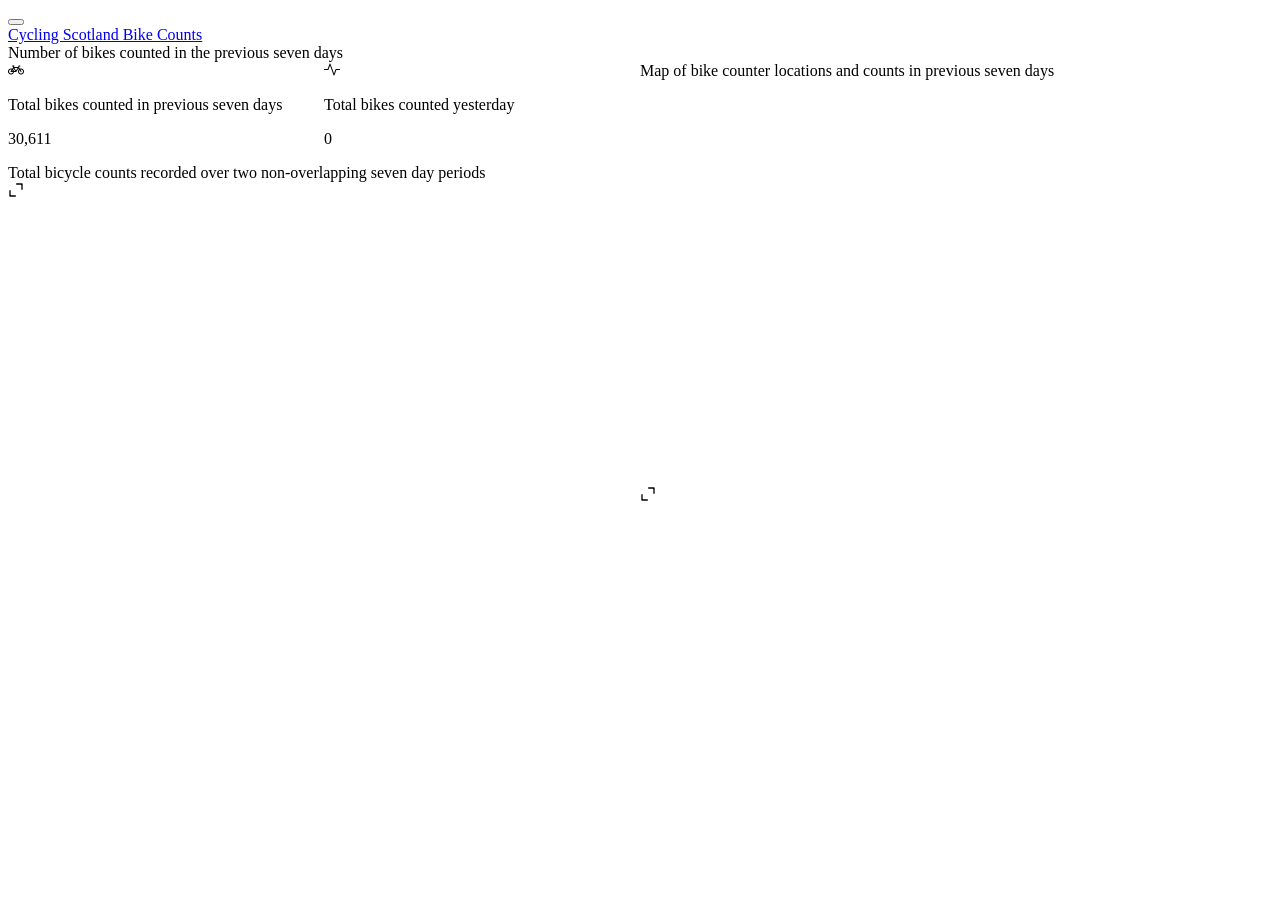
==== commit 63d72510: "Cycling count data updated" ====
--- a/bike-counter/index.html
+++ b/bike-counter/index.html
@@ -101,7 +101,7 @@
 Total bikes counted in previous seven days
 </p>
 <p class="value-box-value">
-35,767
+30,611
 </p>
 </div>
 </div>
@@ -132,8 +132,8 @@
 </span></div></div>
 <div class="card-body html-fill-item html-fill-container">
 <div class="cell-output-display html-fill-item html-fill-container">
-<div class="reactable html-widget html-fill-item html-fill-container" id="htmlwidget-b69bcdd517b3969e029f" style="width:auto;height:auto;"></div>
-<script type="application/json" data-for="htmlwidget-b69bcdd517b3969e029f">{"x":{"tag":{"name":"Reactable","attribs":{"data":{"area":["Aberdeenshire","Aberdeenshire","Aberdeenshire","Aberdeen","Aberdeen","Aberdeen","Argyll and Bute","Angus","Angus","Angus","Clackmannanshire","Clackmannanshire","Clackmannanshire","Dumfries and Galloway","Dumfries and Galloway","Dumfries and Galloway","Dundee City","Dundee City","Dundee City","East Ayrshire","East Ayrshire","East Ayrshire","Edinburgh","Edinburgh","Edinburgh","East Dunbartonshire","East Dunbartonshire","East Dunbartonshire","East Dunbartonshire","East Dunbartonshire","East Lothian","East Lothian","Na h-Eileanan Siar","East Renfrewshire","East Renfrewshire","Falkirk","Falkirk","Falkirk","Falkirk","Fife","Fife","Fife","Glasgow","Glasgow","Glasgow","Glasgow","Highland","Highland","Highland","Inverclyde","Inverclyde","Inverclyde","Midlothian","Midlothian","Midlothian","Moray","Moray","North Ayrshire","North Ayrshire","North Ayrshire","North Lanarkshire","Orkney","Orkney","Orkney","Orkney","Renfrewshire","Renfrewshire","Renfrewshire","South Ayrshire","South Ayrshire","South Ayrshire","Scottish Borders","Scottish Borders","South Lanarkshire","South Lanarkshire","Stirling","Stirling","Stirling","Stirling","Stirling","Stirling","West Dunbartonshire","West Dunbartonshire","West Dunbartonshire","West Lothian","West Lothian","West Lothian"],"location":["Peterhead, Maggie Black's Trail","Westhill, Old Skene Road (Eastbound)","Aboyne, Ballater Road (Westbound)","A92 King Street (Southbound)","Aberdeen, A944 Lang Stracht (PATH - Eastbound)","Aberdeen, Victoria Road (Northbound)","Helensburgh, East Clyde Street","Forfar, Loch Path","Montrose, Marine Ave","Arbroath, Keptie Street","Alloa, Alloa Road","Alloa, Lornshill Road","Alloa, Whins Road","Dalbeattie, A710 (N of Church Crescent)","Dalbeattie, A710 (S of Church Crescent)","Cargenbridge, A771 (Path)","Dundee, Arbroath Road","Dundee, Wellbank Lane","Dundee, Tay Road Bridge","Fenwick, Ayr Road","Hurlford, Sir Chris Hoy Cycle Way","Auchinleck, Cumnock Route","Edinburgh, Lower Granton Road","Edinburgh, Picardy Place","Edinburgh, The Pillars","Lennoxtown, Strathkelvin Railway Path","Bearsden, Craigdhu Burn","Mugdock, Mugdock Wood","Lenzie, Christines Way","Lenzie, Woodside Road","Musselburgh, Electric Bridge","Wallyford, Drift Path","Stornoway, Bayhead Bridge","Newton Mearns, Capelrig Burn (Central)","Giffnock, Fenwick Road","Larbert, Bellsdyke Road","Grangemouth, Lauriston Road","Denny, Winchester Avenue","Denny, Dunipace Rail Line","Hillend, A921 Bypass","Dunfermline, Kingseat Road","Kirkcaldy, Dunnikier Road","Glasgow, Portland Bridge","Glasgow, Parson Street","Glasgow, Clyde Street","Glasgow, Clyde Tunnel Southbound","Fort William, River Ness Bridge","Fort William, Black Parks Road","Fort William, River Lochy Path","Greenock, Esplanade","Kilmacolm, NCN75","Gourock, Cloch Lighthouse","Dalkeith, Bridge over A7","Lasswade, A772 Gilmerton Road","Lasswade, A768 Lasswade Road","Forres, Grantown Road","Forres, Burn of Mosset","Ardrossan, A78 Eglinton Road","Irvine, Milgarholm Park","Largs, Largs Promenade","Motherwell, Roman Road","Burray, Village Road","Finstown, A965","Kirkwall, Foreland Road","Kirkwall, Pickaquoy Road","Inchinnan, Bourne Crescent","Paisley, Lochfield Road","Renfrew, Porterfield Road","Prestwick, Adamton Road South","Ayr, Holmston Road","Girvan, Victory Park Road","Tweedbank, The Boneyard","Peebles,The Tweed Valley Railway Path","East Kilbride, Cornwall Street","Cambuslang, Clyde Walkway","Stirling, Broom Road (Gillies Drive)","Stirling, Pike Road (Targe Wynd)","Callander, Glen Gardens","Stirling, Burghmuir Road","Cowie, Manse Park","Bridge of Allan, Cornton Road","Clydebank, Cable Depot Road","Clydebank, Kilbowie Road","Dumbarton, Stirling Road","Livingston, Morrison Way","Broxburn, A89 (Path)","Bathgate, A779 Starlaw Road (Path)"],"total":[1,4,12,274,6,20,88,21,4,147,127,78,53,66,64,102,2574,21,287,3,16,5,517,3750,315,40,13,25,33,34,526,57,20355,40,161,48,183,13,232,104,3,90,325,291,1631,196,279,303,134,56,29,69,72,165,74,149,67,48,9,71,28,1,14,16,41,51,28,51,21,12,15,82,57,17,53,121,31,32,117,48,217,89,21,34,14,58,18],"total_previous":[13,15,38,465,36,40,70,33,23,162,121,93,90,42,40,163,9275,55,276,15,28,33,827,6635,342,95,76,70,48,75,756,92,38664,81,196,46,238,15,308,136,11,154,590,492,1987,209,448,463,236,144,36,143,225,119,55,356,280,147,13,244,56,7,32,37,74,85,40,41,33,31,46,140,191,43,120,95,23,29,138,58,302,70,34,37,91,124,41],"count_diff":[-12,-11,-26,-191,-30,-20,18,-12,-19,-15,6,-15,-37,24,24,-61,-6701,-34,11,-12,-12,-28,-310,-2885,-27,-55,-63,-45,-15,-41,-230,-35,-18309,-41,-35,2,-55,-2,-76,-32,-8,-64,-265,-201,-356,-13,-169,-160,-102,-88,-7,-74,-153,46,19,-207,-213,-99,-4,-173,-28,-6,-18,-21,-33,-34,-12,10,-12,-19,-31,-58,-134,-26,-67,26,8,3,-21,-10,-85,19,-13,-3,-77,-66,-23]},"columns":[{"id":"area","name":"area","type":"character"},{"id":"location","name":"location","type":"character"},{"id":"total","name":"2025-01-07 to 2025-01-09","type":"numeric"},{"id":"total_previous","name":"2024-12-31 to 2025-01-06","type":"numeric"},{"id":"count_diff","name":"Change in rolling seven day total","type":"numeric","cell":[{"name":"div","attribs":{"style":{"background":"#FF0000B3","color":"white","boxShadow":null,"display":"inline-block","padding":"2px 12px","borderRadius":"15px","fontWeight":"normal","fontSize":null,"transition":"background 1s ease"}},"children":["-12"]},{"name":"div","attribs":{"style":{"background":"#FF0000B3","color":"white","boxShadow":null,"display":"inline-block","padding":"2px 12px","borderRadius":"15px","fontWeight":"normal","fontSize":null,"transition":"background 1s ease"}},"children":["-11"]},{"name":"div","attribs":{"style":{"background":"#FF0000B3","color":"white","boxShadow":null,"display":"inline-block","padding":"2px 12px","borderRadius":"15px","fontWeight":"normal","fontSize":null,"transition":"background 1s ease"}},"children":["-26"]},{"name":"div","attribs":{"style":{"background":"#FF0000B3","color":"white","boxShadow":null,"display":"inline-block","padding":"2px 12px","borderRadius":"15px","fontWeight":"normal","fontSize":null,"transition":"background 1s ease"}},"children":["-191"]},{"name":"div","attribs":{"style":{"background":"#FF0000B3","color":"white","boxShadow":null,"display":"inline-block","padding":"2px 12px","borderRadius":"15px","fontWeight":"normal","fontSize":null,"transition":"background 1s ease"}},"children":["-30"]},{"name":"div","attribs":{"style":{"background":"#FF0000B3","color":"white","boxShadow":null,"display":"inline-block","padding":"2px 12px","borderRadius":"15px","fontWeight":"normal","fontSize":null,"transition":"background 1s ease"}},"children":["-20"]},{"name":"div","attribs":{"style":{"background":"#006400B3","color":"white","boxShadow":null,"display":"inline-block","padding":"2px 12px","borderRadius":"15px","fontWeight":"normal","fontSize":null,"transition":"background 1s ease"}},"children":["18"]},{"name":"div","attribs":{"style":{"background":"#FF0000B3","color":"white","boxShadow":null,"display":"inline-block","padding":"2px 12px","borderRadius":"15px","fontWeight":"normal","fontSize":null,"transition":"background 1s ease"}},"children":["-12"]},{"name":"div","attribs":{"style":{"background":"#FF0000B3","color":"white","boxShadow":null,"display":"inline-block","padding":"2px 12px","borderRadius":"15px","fontWeight":"normal","fontSize":null,"transition":"background 1s ease"}},"children":["-19"]},{"name":"div","attribs":{"style":{"background":"#FF0000B3","color":"white","boxShadow":null,"display":"inline-block","padding":"2px 12px","borderRadius":"15px","fontWeight":"normal","fontSize":null,"transition":"background 1s ease"}},"children":["-15"]},{"name":"div","attribs":{"style":{"background":"#006400B3","color":"white","boxShadow":null,"display":"inline-block","padding":"2px 12px","borderRadius":"15px","fontWeight":"normal","fontSize":null,"transition":"background 1s ease"}},"children":["6"]},{"name":"div","attribs":{"style":{"background":"#FF0000B3","color":"white","boxShadow":null,"display":"inline-block","padding":"2px 12px","borderRadius":"15px","fontWeight":"normal","fontSize":null,"transition":"background 1s ease"}},"children":["-15"]},{"name":"div","attribs":{"style":{"background":"#FF0000B3","color":"white","boxShadow":null,"display":"inline-block","padding":"2px 12px","borderRadius":"15px","fontWeight":"normal","fontSize":null,"transition":"background 1s ease"}},"children":["-37"]},{"name":"div","attribs":{"style":{"background":"#006400B3","color":"white","boxShadow":null,"display":"inline-block","padding":"2px 12px","borderRadius":"15px","fontWeight":"normal","fontSize":null,"transition":"background 1s ease"}},"children":["24"]},{"name":"div","attribs":{"style":{"background":"#006400B3","color":"white","boxShadow":null,"display":"inline-block","padding":"2px 12px","borderRadius":"15px","fontWeight":"normal","fontSize":null,"transition":"background 1s ease"}},"children":["24"]},{"name":"div","attribs":{"style":{"background":"#FF0000B3","color":"white","boxShadow":null,"display":"inline-block","padding":"2px 12px","borderRadius":"15px","fontWeight":"normal","fontSize":null,"transition":"background 1s ease"}},"children":["-61"]},{"name":"div","attribs":{"style":{"background":"#FF0000B3","color":"white","boxShadow":null,"display":"inline-block","padding":"2px 12px","borderRadius":"15px","fontWeight":"normal","fontSize":null,"transition":"background 1s ease"}},"children":["-6701"]},{"name":"div","attribs":{"style":{"background":"#FF0000B3","color":"white","boxShadow":null,"display":"inline-block","padding":"2px 12px","borderRadius":"15px","fontWeight":"normal","fontSize":null,"transition":"background 1s ease"}},"children":["-34"]},{"name":"div","attribs":{"style":{"background":"#006400B3","color":"white","boxShadow":null,"display":"inline-block","padding":"2px 12px","borderRadius":"15px","fontWeight":"normal","fontSize":null,"transition":"background 1s ease"}},"children":["11"]},{"name":"div","attribs":{"style":{"background":"#FF0000B3","color":"white","boxShadow":null,"display":"inline-block","padding":"2px 12px","borderRadius":"15px","fontWeight":"normal","fontSize":null,"transition":"background 1s ease"}},"children":["-12"]},{"name":"div","attribs":{"style":{"background":"#FF0000B3","color":"white","boxShadow":null,"display":"inline-block","padding":"2px 12px","borderRadius":"15px","fontWeight":"normal","fontSize":null,"transition":"background 1s ease"}},"children":["-12"]},{"name":"div","attribs":{"style":{"background":"#FF0000B3","color":"white","boxShadow":null,"display":"inline-block","padding":"2px 12px","borderRadius":"15px","fontWeight":"normal","fontSize":null,"transition":"background 1s ease"}},"children":["-28"]},{"name":"div","attribs":{"style":{"background":"#FF0000B3","color":"white","boxShadow":null,"display":"inline-block","padding":"2px 12px","borderRadius":"15px","fontWeight":"normal","fontSize":null,"transition":"background 1s ease"}},"children":["-310"]},{"name":"div","attribs":{"style":{"background":"#FF0000B3","color":"white","boxShadow":null,"display":"inline-block","padding":"2px 12px","borderRadius":"15px","fontWeight":"normal","fontSize":null,"transition":"background 1s ease"}},"children":["-2885"]},{"name":"div","attribs":{"style":{"background":"#FF0000B3","color":"white","boxShadow":null,"display":"inline-block","padding":"2px 12px","borderRadius":"15px","fontWeight":"normal","fontSize":null,"transition":"background 1s ease"}},"children":["-27"]},{"name":"div","attribs":{"style":{"background":"#FF0000B3","color":"white","boxShadow":null,"display":"inline-block","padding":"2px 12px","borderRadius":"15px","fontWeight":"normal","fontSize":null,"transition":"background 1s ease"}},"children":["-55"]},{"name":"div","attribs":{"style":{"background":"#FF0000B3","color":"white","boxShadow":null,"display":"inline-block","padding":"2px 12px","borderRadius":"15px","fontWeight":"normal","fontSize":null,"transition":"background 1s ease"}},"children":["-63"]},{"name":"div","attribs":{"style":{"background":"#FF0000B3","color":"white","boxShadow":null,"display":"inline-block","padding":"2px 12px","borderRadius":"15px","fontWeight":"normal","fontSize":null,"transition":"background 1s ease"}},"children":["-45"]},{"name":"div","attribs":{"style":{"background":"#FF0000B3","color":"white","boxShadow":null,"display":"inline-block","padding":"2px 12px","borderRadius":"15px","fontWeight":"normal","fontSize":null,"transition":"background 1s ease"}},"children":["-15"]},{"name":"div","attribs":{"style":{"background":"#FF0000B3","color":"white","boxShadow":null,"display":"inline-block","padding":"2px 12px","borderRadius":"15px","fontWeight":"normal","fontSize":null,"transition":"background 1s ease"}},"children":["-41"]},{"name":"div","attribs":{"style":{"background":"#FF0000B3","color":"white","boxShadow":null,"display":"inline-block","padding":"2px 12px","borderRadius":"15px","fontWeight":"normal","fontSize":null,"transition":"background 1s ease"}},"children":["-230"]},{"name":"div","attribs":{"style":{"background":"#FF0000B3","color":"white","boxShadow":null,"display":"inline-block","padding":"2px 12px","borderRadius":"15px","fontWeight":"normal","fontSize":null,"transition":"background 1s ease"}},"children":["-35"]},{"name":"div","attribs":{"style":{"background":"#FF0000B3","color":"white","boxShadow":null,"display":"inline-block","padding":"2px 12px","borderRadius":"15px","fontWeight":"normal","fontSize":null,"transition":"background 1s ease"}},"children":["-18309"]},{"name":"div","attribs":{"style":{"background":"#FF0000B3","color":"white","boxShadow":null,"display":"inline-block","padding":"2px 12px","borderRadius":"15px","fontWeight":"normal","fontSize":null,"transition":"background 1s ease"}},"children":["-41"]},{"name":"div","attribs":{"style":{"background":"#FF0000B3","color":"white","boxShadow":null,"display":"inline-block","padding":"2px 12px","borderRadius":"15px","fontWeight":"normal","fontSize":null,"transition":"background 1s ease"}},"children":["-35"]},{"name":"div","attribs":{"style":{"background":"#006400B3","color":"white","boxShadow":null,"display":"inline-block","padding":"2px 12px","borderRadius":"15px","fontWeight":"normal","fontSize":null,"transition":"background 1s ease"}},"children":["2"]},{"name":"div","attribs":{"style":{"background":"#FF0000B3","color":"white","boxShadow":null,"display":"inline-block","padding":"2px 12px","borderRadius":"15px","fontWeight":"normal","fontSize":null,"transition":"background 1s ease"}},"children":["-55"]},{"name":"div","attribs":{"style":{"background":"#FF0000B3","color":"white","boxShadow":null,"display":"inline-block","padding":"2px 12px","borderRadius":"15px","fontWeight":"normal","fontSize":null,"transition":"background 1s ease"}},"children":["-2"]},{"name":"div","attribs":{"style":{"background":"#FF0000B3","color":"white","boxShadow":null,"display":"inline-block","padding":"2px 12px","borderRadius":"15px","fontWeight":"normal","fontSize":null,"transition":"background 1s ease"}},"children":["-76"]},{"name":"div","attribs":{"style":{"background":"#FF0000B3","color":"white","boxShadow":null,"display":"inline-block","padding":"2px 12px","borderRadius":"15px","fontWeight":"normal","fontSize":null,"transition":"background 1s ease"}},"children":["-32"]},{"name":"div","attribs":{"style":{"background":"#FF0000B3","color":"white","boxShadow":null,"display":"inline-block","padding":"2px 12px","borderRadius":"15px","fontWeight":"normal","fontSize":null,"transition":"background 1s ease"}},"children":["-8"]},{"name":"div","attribs":{"style":{"background":"#FF0000B3","color":"white","boxShadow":null,"display":"inline-block","padding":"2px 12px","borderRadius":"15px","fontWeight":"normal","fontSize":null,"transition":"background 1s ease"}},"children":["-64"]},{"name":"div","attribs":{"style":{"background":"#FF0000B3","color":"white","boxShadow":null,"display":"inline-block","padding":"2px 12px","borderRadius":"15px","fontWeight":"normal","fontSize":null,"transition":"background 1s ease"}},"children":["-265"]},{"name":"div","attribs":{"style":{"background":"#FF0000B3","color":"white","boxShadow":null,"display":"inline-block","padding":"2px 12px","borderRadius":"15px","fontWeight":"normal","fontSize":null,"transition":"background 1s ease"}},"children":["-201"]},{"name":"div","attribs":{"style":{"background":"#FF0000B3","color":"white","boxShadow":null,"display":"inline-block","padding":"2px 12px","borderRadius":"15px","fontWeight":"normal","fontSize":null,"transition":"background 1s ease"}},"children":["-356"]},{"name":"div","attribs":{"style":{"background":"#FF0000B3","color":"white","boxShadow":null,"display":"inline-block","padding":"2px 12px","borderRadius":"15px","fontWeight":"normal","fontSize":null,"transition":"background 1s ease"}},"children":["-13"]},{"name":"div","attribs":{"style":{"background":"#FF0000B3","color":"white","boxShadow":null,"display":"inline-block","padding":"2px 12px","borderRadius":"15px","fontWeight":"normal","fontSize":null,"transition":"background 1s ease"}},"children":["-169"]},{"name":"div","attribs":{"style":{"background":"#FF0000B3","color":"white","boxShadow":null,"display":"inline-block","padding":"2px 12px","borderRadius":"15px","fontWeight":"normal","fontSize":null,"transition":"background 1s ease"}},"children":["-160"]},{"name":"div","attribs":{"style":{"background":"#FF0000B3","color":"white","boxShadow":null,"display":"inline-block","padding":"2px 12px","borderRadius":"15px","fontWeight":"normal","fontSize":null,"transition":"background 1s ease"}},"children":["-102"]},{"name":"div","attribs":{"style":{"background":"#FF0000B3","color":"white","boxShadow":null,"display":"inline-block","padding":"2px 12px","borderRadius":"15px","fontWeight":"normal","fontSize":null,"transition":"background 1s ease"}},"children":["-88"]},{"name":"div","attribs":{"style":{"background":"#FF0000B3","color":"white","boxShadow":null,"display":"inline-block","padding":"2px 12px","borderRadius":"15px","fontWeight":"normal","fontSize":null,"transition":"background 1s ease"}},"children":["-7"]},{"name":"div","attribs":{"style":{"background":"#FF0000B3","color":"white","boxShadow":null,"display":"inline-block","padding":"2px 12px","borderRadius":"15px","fontWeight":"normal","fontSize":null,"transition":"background 1s ease"}},"children":["-74"]},{"name":"div","attribs":{"style":{"background":"#FF0000B3","color":"white","boxShadow":null,"display":"inline-block","padding":"2px 12px","borderRadius":"15px","fontWeight":"normal","fontSize":null,"transition":"background 1s ease"}},"children":["-153"]},{"name":"div","attribs":{"style":{"background":"#006400B3","color":"white","boxShadow":null,"display":"inline-block","padding":"2px 12px","borderRadius":"15px","fontWeight":"normal","fontSize":null,"transition":"background 1s ease"}},"children":["46"]},{"name":"div","attribs":{"style":{"background":"#006400B3","color":"white","boxShadow":null,"display":"inline-block","padding":"2px 12px","borderRadius":"15px","fontWeight":"normal","fontSize":null,"transition":"background 1s ease"}},"children":["19"]},{"name":"div","attribs":{"style":{"background":"#FF0000B3","color":"white","boxShadow":null,"display":"inline-block","padding":"2px 12px","borderRadius":"15px","fontWeight":"normal","fontSize":null,"transition":"background 1s ease"}},"children":["-207"]},{"name":"div","attribs":{"style":{"background":"#FF0000B3","color":"white","boxShadow":null,"display":"inline-block","padding":"2px 12px","borderRadius":"15px","fontWeight":"normal","fontSize":null,"transition":"background 1s ease"}},"children":["-213"]},{"name":"div","attribs":{"style":{"background":"#FF0000B3","color":"white","boxShadow":null,"display":"inline-block","padding":"2px 12px","borderRadius":"15px","fontWeight":"normal","fontSize":null,"transition":"background 1s ease"}},"children":["-99"]},{"name":"div","attribs":{"style":{"background":"#FF0000B3","color":"white","boxShadow":null,"display":"inline-block","padding":"2px 12px","borderRadius":"15px","fontWeight":"normal","fontSize":null,"transition":"background 1s ease"}},"children":["-4"]},{"name":"div","attribs":{"style":{"background":"#FF0000B3","color":"white","boxShadow":null,"display":"inline-block","padding":"2px 12px","borderRadius":"15px","fontWeight":"normal","fontSize":null,"transition":"background 1s ease"}},"children":["-173"]},{"name":"div","attribs":{"style":{"background":"#FF0000B3","color":"white","boxShadow":null,"display":"inline-block","padding":"2px 12px","borderRadius":"15px","fontWeight":"normal","fontSize":null,"transition":"background 1s ease"}},"children":["-28"]},{"name":"div","attribs":{"style":{"background":"#FF0000B3","color":"white","boxShadow":null,"display":"inline-block","padding":"2px 12px","borderRadius":"15px","fontWeight":"normal","fontSize":null,"transition":"background 1s ease"}},"children":["-6"]},{"name":"div","attribs":{"style":{"background":"#FF0000B3","color":"white","boxShadow":null,"display":"inline-block","padding":"2px 12px","borderRadius":"15px","fontWeight":"normal","fontSize":null,"transition":"background 1s ease"}},"children":["-18"]},{"name":"div","attribs":{"style":{"background":"#FF0000B3","color":"white","boxShadow":null,"display":"inline-block","padding":"2px 12px","borderRadius":"15px","fontWeight":"normal","fontSize":null,"transition":"background 1s ease"}},"children":["-21"]},{"name":"div","attribs":{"style":{"background":"#FF0000B3","color":"white","boxShadow":null,"display":"inline-block","padding":"2px 12px","borderRadius":"15px","fontWeight":"normal","fontSize":null,"transition":"background 1s ease"}},"children":["-33"]},{"name":"div","attribs":{"style":{"background":"#FF0000B3","color":"white","boxShadow":null,"display":"inline-block","padding":"2px 12px","borderRadius":"15px","fontWeight":"normal","fontSize":null,"transition":"background 1s ease"}},"children":["-34"]},{"name":"div","attribs":{"style":{"background":"#FF0000B3","color":"white","boxShadow":null,"display":"inline-block","padding":"2px 12px","borderRadius":"15px","fontWeight":"normal","fontSize":null,"transition":"background 1s ease"}},"children":["-12"]},{"name":"div","attribs":{"style":{"background":"#006400B3","color":"white","boxShadow":null,"display":"inline-block","padding":"2px 12px","borderRadius":"15px","fontWeight":"normal","fontSize":null,"transition":"background 1s ease"}},"children":["10"]},{"name":"div","attribs":{"style":{"background":"#FF0000B3","color":"white","boxShadow":null,"display":"inline-block","padding":"2px 12px","borderRadius":"15px","fontWeight":"normal","fontSize":null,"transition":"background 1s ease"}},"children":["-12"]},{"name":"div","attribs":{"style":{"background":"#FF0000B3","color":"white","boxShadow":null,"display":"inline-block","padding":"2px 12px","borderRadius":"15px","fontWeight":"normal","fontSize":null,"transition":"background 1s ease"}},"children":["-19"]},{"name":"div","attribs":{"style":{"background":"#FF0000B3","color":"white","boxShadow":null,"display":"inline-block","padding":"2px 12px","borderRadius":"15px","fontWeight":"normal","fontSize":null,"transition":"background 1s ease"}},"children":["-31"]},{"name":"div","attribs":{"style":{"background":"#FF0000B3","color":"white","boxShadow":null,"display":"inline-block","padding":"2px 12px","borderRadius":"15px","fontWeight":"normal","fontSize":null,"transition":"background 1s ease"}},"children":["-58"]},{"name":"div","attribs":{"style":{"background":"#FF0000B3","color":"white","boxShadow":null,"display":"inline-block","padding":"2px 12px","borderRadius":"15px","fontWeight":"normal","fontSize":null,"transition":"background 1s ease"}},"children":["-134"]},{"name":"div","attribs":{"style":{"background":"#FF0000B3","color":"white","boxShadow":null,"display":"inline-block","padding":"2px 12px","borderRadius":"15px","fontWeight":"normal","fontSize":null,"transition":"background 1s ease"}},"children":["-26"]},{"name":"div","attribs":{"style":{"background":"#FF0000B3","color":"white","boxShadow":null,"display":"inline-block","padding":"2px 12px","borderRadius":"15px","fontWeight":"normal","fontSize":null,"transition":"background 1s ease"}},"children":["-67"]},{"name":"div","attribs":{"style":{"background":"#006400B3","color":"white","boxShadow":null,"display":"inline-block","padding":"2px 12px","borderRadius":"15px","fontWeight":"normal","fontSize":null,"transition":"background 1s ease"}},"children":["26"]},{"name":"div","attribs":{"style":{"background":"#006400B3","color":"white","boxShadow":null,"display":"inline-block","padding":"2px 12px","borderRadius":"15px","fontWeight":"normal","fontSize":null,"transition":"background 1s ease"}},"children":["8"]},{"name":"div","attribs":{"style":{"background":"#006400B3","color":"white","boxShadow":null,"display":"inline-block","padding":"2px 12px","borderRadius":"15px","fontWeight":"normal","fontSize":null,"transition":"background 1s ease"}},"children":["3"]},{"name":"div","attribs":{"style":{"background":"#FF0000B3","color":"white","boxShadow":null,"display":"inline-block","padding":"2px 12px","borderRadius":"15px","fontWeight":"normal","fontSize":null,"transition":"background 1s ease"}},"children":["-21"]},{"name":"div","attribs":{"style":{"background":"#FF0000B3","color":"white","boxShadow":null,"display":"inline-block","padding":"2px 12px","borderRadius":"15px","fontWeight":"normal","fontSize":null,"transition":"background 1s ease"}},"children":["-10"]},{"name":"div","attribs":{"style":{"background":"#FF0000B3","color":"white","boxShadow":null,"display":"inline-block","padding":"2px 12px","borderRadius":"15px","fontWeight":"normal","fontSize":null,"transition":"background 1s ease"}},"children":["-85"]},{"name":"div","attribs":{"style":{"background":"#006400B3","color":"white","boxShadow":null,"display":"inline-block","padding":"2px 12px","borderRadius":"15px","fontWeight":"normal","fontSize":null,"transition":"background 1s ease"}},"children":["19"]},{"name":"div","attribs":{"style":{"background":"#FF0000B3","color":"white","boxShadow":null,"display":"inline-block","padding":"2px 12px","borderRadius":"15px","fontWeight":"normal","fontSize":null,"transition":"background 1s ease"}},"children":["-13"]},{"name":"div","attribs":{"style":{"background":"#FF0000B3","color":"white","boxShadow":null,"display":"inline-block","padding":"2px 12px","borderRadius":"15px","fontWeight":"normal","fontSize":null,"transition":"background 1s ease"}},"children":["-3"]},{"name":"div","attribs":{"style":{"background":"#FF0000B3","color":"white","boxShadow":null,"display":"inline-block","padding":"2px 12px","borderRadius":"15px","fontWeight":"normal","fontSize":null,"transition":"background 1s ease"}},"children":["-77"]},{"name":"div","attribs":{"style":{"background":"#FF0000B3","color":"white","boxShadow":null,"display":"inline-block","padding":"2px 12px","borderRadius":"15px","fontWeight":"normal","fontSize":null,"transition":"background 1s ease"}},"children":["-66"]},{"name":"div","attribs":{"style":{"background":"#FF0000B3","color":"white","boxShadow":null,"display":"inline-block","padding":"2px 12px","borderRadius":"15px","fontWeight":"normal","fontSize":null,"transition":"background 1s ease"}},"children":["-23"]}]}],"dataKey":"0be0990f1fcfc95c2c3b7c09da7e490c"},"children":[]},"class":"reactR_markup"},"evals":[],"jsHooks":[]}</script>
+<div class="reactable html-widget html-fill-item html-fill-container" id="htmlwidget-b055ddf824a450cef93b" style="width:auto;height:auto;"></div>
+<script type="application/json" data-for="htmlwidget-b055ddf824a450cef93b">{"x":{"tag":{"name":"Reactable","attribs":{"data":{"area":["Aberdeenshire","Aberdeenshire","Aberdeenshire","Aberdeen","Aberdeen","Aberdeen","Argyll and Bute","Angus","Angus","Angus","Clackmannanshire","Clackmannanshire","Clackmannanshire","Dumfries and Galloway","Dumfries and Galloway","Dumfries and Galloway","Dundee City","Dundee City","Dundee City","East Ayrshire","East Ayrshire","East Ayrshire","Edinburgh","Edinburgh","Edinburgh","East Dunbartonshire","East Dunbartonshire","East Dunbartonshire","East Dunbartonshire","East Dunbartonshire","East Lothian","East Lothian","Na h-Eileanan Siar","East Renfrewshire","East Renfrewshire","Falkirk","Falkirk","Falkirk","Falkirk","Fife","Fife","Fife","Glasgow","Glasgow","Glasgow","Glasgow","Highland","Highland","Highland","Inverclyde","Inverclyde","Inverclyde","Midlothian","Midlothian","Midlothian","Moray","Moray","North Ayrshire","North Ayrshire","North Ayrshire","North Lanarkshire","Orkney","Orkney","Orkney","Renfrewshire","Renfrewshire","Renfrewshire","South Ayrshire","South Ayrshire","South Ayrshire","Scottish Borders","Scottish Borders","South Lanarkshire","South Lanarkshire","Stirling","Stirling","Stirling","Stirling","Stirling","Stirling","West Dunbartonshire","West Dunbartonshire","West Dunbartonshire","West Lothian","West Lothian","West Lothian"],"location":["Peterhead, Maggie Black's Trail","Westhill, Old Skene Road (Eastbound)","Aboyne, Ballater Road (Westbound)","A92 King Street (Southbound)","Aberdeen, A944 Lang Stracht (PATH - Eastbound)","Aberdeen, Victoria Road (Northbound)","Helensburgh, East Clyde Street","Forfar, Loch Path","Montrose, Marine Ave","Arbroath, Keptie Street","Alloa, Alloa Road","Alloa, Lornshill Road","Alloa, Whins Road","Dalbeattie, A710 (N of Church Crescent)","Dalbeattie, A710 (S of Church Crescent)","Cargenbridge, A771 (Path)","Dundee, Arbroath Road","Dundee, Wellbank Lane","Dundee, Tay Road Bridge","Fenwick, Ayr Road","Hurlford, Sir Chris Hoy Cycle Way","Auchinleck, Cumnock Route","Edinburgh, Lower Granton Road","Edinburgh, Picardy Place","Edinburgh, The Pillars","Lennoxtown, Strathkelvin Railway Path","Bearsden, Craigdhu Burn","Mugdock, Mugdock Wood","Lenzie, Christines Way","Lenzie, Woodside Road","Musselburgh, Electric Bridge","Wallyford, Drift Path","Stornoway, Bayhead Bridge","Newton Mearns, Capelrig Burn (Central)","Giffnock, Fenwick Road","Larbert, Bellsdyke Road","Grangemouth, Lauriston Road","Denny, Winchester Avenue","Denny, Dunipace Rail Line","Hillend, A921 Bypass","Dunfermline, Kingseat Road","Kirkcaldy, Dunnikier Road","Glasgow, Portland Bridge","Glasgow, Parson Street","Glasgow, Clyde Street","Glasgow, Clyde Tunnel Southbound","Fort William, River Ness Bridge","Fort William, Black Parks Road","Fort William, River Lochy Path","Greenock, Esplanade","Kilmacolm, NCN75","Gourock, Cloch Lighthouse","Dalkeith, Bridge over A7","Lasswade, A772 Gilmerton Road","Lasswade, A768 Lasswade Road","Forres, Grantown Road","Forres, Burn of Mosset","Ardrossan, A78 Eglinton Road","Irvine, Milgarholm Park","Largs, Largs Promenade","Motherwell, Roman Road","Finstown, A965","Kirkwall, Foreland Road","Kirkwall, Pickaquoy Road","Inchinnan, Bourne Crescent","Paisley, Lochfield Road","Renfrew, Porterfield Road","Prestwick, Adamton Road South","Ayr, Holmston Road","Girvan, Victory Park Road","Tweedbank, The Boneyard","Peebles,The Tweed Valley Railway Path","East Kilbride, Cornwall Street","Cambuslang, Clyde Walkway","Stirling, Broom Road (Gillies Drive)","Stirling, Pike Road (Targe Wynd)","Callander, Glen Gardens","Stirling, Burghmuir Road","Cowie, Manse Park","Bridge of Allan, Cornton Road","Clydebank, Cable Depot Road","Clydebank, Kilbowie Road","Dumbarton, Stirling Road","Livingston, Morrison Way","Broxburn, A89 (Path)","Bathgate, A779 Starlaw Road (Path)"],"total":[3,5,14,287,5,24,130,20,6,132,107,71,36,55,95,82,2125,19,282,2,13,11,513,3761,289,34,11,31,32,27,492,61,16232,27,164,39,179,17,194,76,3,75,315,294,1484,167,251,247,119,42,29,59,74,152,66,151,79,46,14,76,26,13,16,41,36,27,47,23,8,14,85,47,23,42,102,29,27,95,43,223,60,20,25,10,67,16],"total_previous":[7,10,33,435,19,38,81,37,20,197,154,93,110,63,55,178,9682,54,353,14,27,30,916,7105,409,101,61,69,47,83,891,98,47024,92,223,66,280,18,376,162,11,170,629,514,2356,265,531,577,270,160,46,160,235,162,78,292,226,154,14,256,57,34,25,82,95,47,59,38,33,44,150,184,39,125,123,32,42,168,73,332,107,40,44,81,114,46],"count_diff":[-4,-5,-19,-148,-14,-14,49,-17,-14,-65,-47,-22,-74,-8,40,-96,-7557,-35,-71,-12,-14,-19,-403,-3344,-120,-67,-50,-38,-15,-56,-399,-37,-30792,-65,-59,-27,-101,-1,-182,-86,-8,-95,-314,-220,-872,-98,-280,-330,-151,-118,-17,-101,-161,-10,-12,-141,-147,-108,0,-180,-31,-21,-9,-41,-59,-20,-12,-15,-25,-30,-65,-137,-16,-83,-21,-3,-15,-73,-30,-109,-47,-20,-19,-71,-47,-30]},"columns":[{"id":"area","name":"area","type":"character"},{"id":"location","name":"location","type":"character"},{"id":"total","name":"2025-01-08 to 2025-01-10","type":"numeric"},{"id":"total_previous","name":"2025-01-01 to 2025-01-07","type":"numeric"},{"id":"count_diff","name":"Change in rolling seven day total","type":"numeric","cell":[{"name":"div","attribs":{"style":{"background":"#FF0000B3","color":"white","boxShadow":null,"display":"inline-block","padding":"2px 12px","borderRadius":"15px","fontWeight":"normal","fontSize":null,"transition":"background 1s ease"}},"children":["-4"]},{"name":"div","attribs":{"style":{"background":"#FF0000B3","color":"white","boxShadow":null,"display":"inline-block","padding":"2px 12px","borderRadius":"15px","fontWeight":"normal","fontSize":null,"transition":"background 1s ease"}},"children":["-5"]},{"name":"div","attribs":{"style":{"background":"#FF0000B3","color":"white","boxShadow":null,"display":"inline-block","padding":"2px 12px","borderRadius":"15px","fontWeight":"normal","fontSize":null,"transition":"background 1s ease"}},"children":["-19"]},{"name":"div","attribs":{"style":{"background":"#FF0000B3","color":"white","boxShadow":null,"display":"inline-block","padding":"2px 12px","borderRadius":"15px","fontWeight":"normal","fontSize":null,"transition":"background 1s ease"}},"children":["-148"]},{"name":"div","attribs":{"style":{"background":"#FF0000B3","color":"white","boxShadow":null,"display":"inline-block","padding":"2px 12px","borderRadius":"15px","fontWeight":"normal","fontSize":null,"transition":"background 1s ease"}},"children":["-14"]},{"name":"div","attribs":{"style":{"background":"#FF0000B3","color":"white","boxShadow":null,"display":"inline-block","padding":"2px 12px","borderRadius":"15px","fontWeight":"normal","fontSize":null,"transition":"background 1s ease"}},"children":["-14"]},{"name":"div","attribs":{"style":{"background":"#006400B3","color":"white","boxShadow":null,"display":"inline-block","padding":"2px 12px","borderRadius":"15px","fontWeight":"normal","fontSize":null,"transition":"background 1s ease"}},"children":["49"]},{"name":"div","attribs":{"style":{"background":"#FF0000B3","color":"white","boxShadow":null,"display":"inline-block","padding":"2px 12px","borderRadius":"15px","fontWeight":"normal","fontSize":null,"transition":"background 1s ease"}},"children":["-17"]},{"name":"div","attribs":{"style":{"background":"#FF0000B3","color":"white","boxShadow":null,"display":"inline-block","padding":"2px 12px","borderRadius":"15px","fontWeight":"normal","fontSize":null,"transition":"background 1s ease"}},"children":["-14"]},{"name":"div","attribs":{"style":{"background":"#FF0000B3","color":"white","boxShadow":null,"display":"inline-block","padding":"2px 12px","borderRadius":"15px","fontWeight":"normal","fontSize":null,"transition":"background 1s ease"}},"children":["-65"]},{"name":"div","attribs":{"style":{"background":"#FF0000B3","color":"white","boxShadow":null,"display":"inline-block","padding":"2px 12px","borderRadius":"15px","fontWeight":"normal","fontSize":null,"transition":"background 1s ease"}},"children":["-47"]},{"name":"div","attribs":{"style":{"background":"#FF0000B3","color":"white","boxShadow":null,"display":"inline-block","padding":"2px 12px","borderRadius":"15px","fontWeight":"normal","fontSize":null,"transition":"background 1s ease"}},"children":["-22"]},{"name":"div","attribs":{"style":{"background":"#FF0000B3","color":"white","boxShadow":null,"display":"inline-block","padding":"2px 12px","borderRadius":"15px","fontWeight":"normal","fontSize":null,"transition":"background 1s ease"}},"children":["-74"]},{"name":"div","attribs":{"style":{"background":"#FF0000B3","color":"white","boxShadow":null,"display":"inline-block","padding":"2px 12px","borderRadius":"15px","fontWeight":"normal","fontSize":null,"transition":"background 1s ease"}},"children":["-8"]},{"name":"div","attribs":{"style":{"background":"#006400B3","color":"white","boxShadow":null,"display":"inline-block","padding":"2px 12px","borderRadius":"15px","fontWeight":"normal","fontSize":null,"transition":"background 1s ease"}},"children":["40"]},{"name":"div","attribs":{"style":{"background":"#FF0000B3","color":"white","boxShadow":null,"display":"inline-block","padding":"2px 12px","borderRadius":"15px","fontWeight":"normal","fontSize":null,"transition":"background 1s ease"}},"children":["-96"]},{"name":"div","attribs":{"style":{"background":"#FF0000B3","color":"white","boxShadow":null,"display":"inline-block","padding":"2px 12px","borderRadius":"15px","fontWeight":"normal","fontSize":null,"transition":"background 1s ease"}},"children":["-7557"]},{"name":"div","attribs":{"style":{"background":"#FF0000B3","color":"white","boxShadow":null,"display":"inline-block","padding":"2px 12px","borderRadius":"15px","fontWeight":"normal","fontSize":null,"transition":"background 1s ease"}},"children":["-35"]},{"name":"div","attribs":{"style":{"background":"#FF0000B3","color":"white","boxShadow":null,"display":"inline-block","padding":"2px 12px","borderRadius":"15px","fontWeight":"normal","fontSize":null,"transition":"background 1s ease"}},"children":["-71"]},{"name":"div","attribs":{"style":{"background":"#FF0000B3","color":"white","boxShadow":null,"display":"inline-block","padding":"2px 12px","borderRadius":"15px","fontWeight":"normal","fontSize":null,"transition":"background 1s ease"}},"children":["-12"]},{"name":"div","attribs":{"style":{"background":"#FF0000B3","color":"white","boxShadow":null,"display":"inline-block","padding":"2px 12px","borderRadius":"15px","fontWeight":"normal","fontSize":null,"transition":"background 1s ease"}},"children":["-14"]},{"name":"div","attribs":{"style":{"background":"#FF0000B3","color":"white","boxShadow":null,"display":"inline-block","padding":"2px 12px","borderRadius":"15px","fontWeight":"normal","fontSize":null,"transition":"background 1s ease"}},"children":["-19"]},{"name":"div","attribs":{"style":{"background":"#FF0000B3","color":"white","boxShadow":null,"display":"inline-block","padding":"2px 12px","borderRadius":"15px","fontWeight":"normal","fontSize":null,"transition":"background 1s ease"}},"children":["-403"]},{"name":"div","attribs":{"style":{"background":"#FF0000B3","color":"white","boxShadow":null,"display":"inline-block","padding":"2px 12px","borderRadius":"15px","fontWeight":"normal","fontSize":null,"transition":"background 1s ease"}},"children":["-3344"]},{"name":"div","attribs":{"style":{"background":"#FF0000B3","color":"white","boxShadow":null,"display":"inline-block","padding":"2px 12px","borderRadius":"15px","fontWeight":"normal","fontSize":null,"transition":"background 1s ease"}},"children":["-120"]},{"name":"div","attribs":{"style":{"background":"#FF0000B3","color":"white","boxShadow":null,"display":"inline-block","padding":"2px 12px","borderRadius":"15px","fontWeight":"normal","fontSize":null,"transition":"background 1s ease"}},"children":["-67"]},{"name":"div","attribs":{"style":{"background":"#FF0000B3","color":"white","boxShadow":null,"display":"inline-block","padding":"2px 12px","borderRadius":"15px","fontWeight":"normal","fontSize":null,"transition":"background 1s ease"}},"children":["-50"]},{"name":"div","attribs":{"style":{"background":"#FF0000B3","color":"white","boxShadow":null,"display":"inline-block","padding":"2px 12px","borderRadius":"15px","fontWeight":"normal","fontSize":null,"transition":"background 1s ease"}},"children":["-38"]},{"name":"div","attribs":{"style":{"background":"#FF0000B3","color":"white","boxShadow":null,"display":"inline-block","padding":"2px 12px","borderRadius":"15px","fontWeight":"normal","fontSize":null,"transition":"background 1s ease"}},"children":["-15"]},{"name":"div","attribs":{"style":{"background":"#FF0000B3","color":"white","boxShadow":null,"display":"inline-block","padding":"2px 12px","borderRadius":"15px","fontWeight":"normal","fontSize":null,"transition":"background 1s ease"}},"children":["-56"]},{"name":"div","attribs":{"style":{"background":"#FF0000B3","color":"white","boxShadow":null,"display":"inline-block","padding":"2px 12px","borderRadius":"15px","fontWeight":"normal","fontSize":null,"transition":"background 1s ease"}},"children":["-399"]},{"name":"div","attribs":{"style":{"background":"#FF0000B3","color":"white","boxShadow":null,"display":"inline-block","padding":"2px 12px","borderRadius":"15px","fontWeight":"normal","fontSize":null,"transition":"background 1s ease"}},"children":["-37"]},{"name":"div","attribs":{"style":{"background":"#FF0000B3","color":"white","boxShadow":null,"display":"inline-block","padding":"2px 12px","borderRadius":"15px","fontWeight":"normal","fontSize":null,"transition":"background 1s ease"}},"children":["-30792"]},{"name":"div","attribs":{"style":{"background":"#FF0000B3","color":"white","boxShadow":null,"display":"inline-block","padding":"2px 12px","borderRadius":"15px","fontWeight":"normal","fontSize":null,"transition":"background 1s ease"}},"children":["-65"]},{"name":"div","attribs":{"style":{"background":"#FF0000B3","color":"white","boxShadow":null,"display":"inline-block","padding":"2px 12px","borderRadius":"15px","fontWeight":"normal","fontSize":null,"transition":"background 1s ease"}},"children":["-59"]},{"name":"div","attribs":{"style":{"background":"#FF0000B3","color":"white","boxShadow":null,"display":"inline-block","padding":"2px 12px","borderRadius":"15px","fontWeight":"normal","fontSize":null,"transition":"background 1s ease"}},"children":["-27"]},{"name":"div","attribs":{"style":{"background":"#FF0000B3","color":"white","boxShadow":null,"display":"inline-block","padding":"2px 12px","borderRadius":"15px","fontWeight":"normal","fontSize":null,"transition":"background 1s ease"}},"children":["-101"]},{"name":"div","attribs":{"style":{"background":"#FF0000B3","color":"white","boxShadow":null,"display":"inline-block","padding":"2px 12px","borderRadius":"15px","fontWeight":"normal","fontSize":null,"transition":"background 1s ease"}},"children":["-1"]},{"name":"div","attribs":{"style":{"background":"#FF0000B3","color":"white","boxShadow":null,"display":"inline-block","padding":"2px 12px","borderRadius":"15px","fontWeight":"normal","fontSize":null,"transition":"background 1s ease"}},"children":["-182"]},{"name":"div","attribs":{"style":{"background":"#FF0000B3","color":"white","boxShadow":null,"display":"inline-block","padding":"2px 12px","borderRadius":"15px","fontWeight":"normal","fontSize":null,"transition":"background 1s ease"}},"children":["-86"]},{"name":"div","attribs":{"style":{"background":"#FF0000B3","color":"white","boxShadow":null,"display":"inline-block","padding":"2px 12px","borderRadius":"15px","fontWeight":"normal","fontSize":null,"transition":"background 1s ease"}},"children":["-8"]},{"name":"div","attribs":{"style":{"background":"#FF0000B3","color":"white","boxShadow":null,"display":"inline-block","padding":"2px 12px","borderRadius":"15px","fontWeight":"normal","fontSize":null,"transition":"background 1s ease"}},"children":["-95"]},{"name":"div","attribs":{"style":{"background":"#FF0000B3","color":"white","boxShadow":null,"display":"inline-block","padding":"2px 12px","borderRadius":"15px","fontWeight":"normal","fontSize":null,"transition":"background 1s ease"}},"children":["-314"]},{"name":"div","attribs":{"style":{"background":"#FF0000B3","color":"white","boxShadow":null,"display":"inline-block","padding":"2px 12px","borderRadius":"15px","fontWeight":"normal","fontSize":null,"transition":"background 1s ease"}},"children":["-220"]},{"name":"div","attribs":{"style":{"background":"#FF0000B3","color":"white","boxShadow":null,"display":"inline-block","padding":"2px 12px","borderRadius":"15px","fontWeight":"normal","fontSize":null,"transition":"background 1s ease"}},"children":["-872"]},{"name":"div","attribs":{"style":{"background":"#FF0000B3","color":"white","boxShadow":null,"display":"inline-block","padding":"2px 12px","borderRadius":"15px","fontWeight":"normal","fontSize":null,"transition":"background 1s ease"}},"children":["-98"]},{"name":"div","attribs":{"style":{"background":"#FF0000B3","color":"white","boxShadow":null,"display":"inline-block","padding":"2px 12px","borderRadius":"15px","fontWeight":"normal","fontSize":null,"transition":"background 1s ease"}},"children":["-280"]},{"name":"div","attribs":{"style":{"background":"#FF0000B3","color":"white","boxShadow":null,"display":"inline-block","padding":"2px 12px","borderRadius":"15px","fontWeight":"normal","fontSize":null,"transition":"background 1s ease"}},"children":["-330"]},{"name":"div","attribs":{"style":{"background":"#FF0000B3","color":"white","boxShadow":null,"display":"inline-block","padding":"2px 12px","borderRadius":"15px","fontWeight":"normal","fontSize":null,"transition":"background 1s ease"}},"children":["-151"]},{"name":"div","attribs":{"style":{"background":"#FF0000B3","color":"white","boxShadow":null,"display":"inline-block","padding":"2px 12px","borderRadius":"15px","fontWeight":"normal","fontSize":null,"transition":"background 1s ease"}},"children":["-118"]},{"name":"div","attribs":{"style":{"background":"#FF0000B3","color":"white","boxShadow":null,"display":"inline-block","padding":"2px 12px","borderRadius":"15px","fontWeight":"normal","fontSize":null,"transition":"background 1s ease"}},"children":["-17"]},{"name":"div","attribs":{"style":{"background":"#FF0000B3","color":"white","boxShadow":null,"display":"inline-block","padding":"2px 12px","borderRadius":"15px","fontWeight":"normal","fontSize":null,"transition":"background 1s ease"}},"children":["-101"]},{"name":"div","attribs":{"style":{"background":"#FF0000B3","color":"white","boxShadow":null,"display":"inline-block","padding":"2px 12px","borderRadius":"15px","fontWeight":"normal","fontSize":null,"transition":"background 1s ease"}},"children":["-161"]},{"name":"div","attribs":{"style":{"background":"#FF0000B3","color":"white","boxShadow":null,"display":"inline-block","padding":"2px 12px","borderRadius":"15px","fontWeight":"normal","fontSize":null,"transition":"background 1s ease"}},"children":["-10"]},{"name":"div","attribs":{"style":{"background":"#FF0000B3","color":"white","boxShadow":null,"display":"inline-block","padding":"2px 12px","borderRadius":"15px","fontWeight":"normal","fontSize":null,"transition":"background 1s ease"}},"children":["-12"]},{"name":"div","attribs":{"style":{"background":"#FF0000B3","color":"white","boxShadow":null,"display":"inline-block","padding":"2px 12px","borderRadius":"15px","fontWeight":"normal","fontSize":null,"transition":"background 1s ease"}},"children":["-141"]},{"name":"div","attribs":{"style":{"background":"#FF0000B3","color":"white","boxShadow":null,"display":"inline-block","padding":"2px 12px","borderRadius":"15px","fontWeight":"normal","fontSize":null,"transition":"background 1s ease"}},"children":["-147"]},{"name":"div","attribs":{"style":{"background":"#FF0000B3","color":"white","boxShadow":null,"display":"inline-block","padding":"2px 12px","borderRadius":"15px","fontWeight":"normal","fontSize":null,"transition":"background 1s ease"}},"children":["-108"]},{"name":"div","attribs":{"style":{"background":"#BEBEBEB3","color":"black","boxShadow":null,"display":"inline-block","padding":"2px 12px","borderRadius":"15px","fontWeight":"normal","fontSize":null,"transition":"background 1s ease"}},"children":["0"]},{"name":"div","attribs":{"style":{"background":"#FF0000B3","color":"white","boxShadow":null,"display":"inline-block","padding":"2px 12px","borderRadius":"15px","fontWeight":"normal","fontSize":null,"transition":"background 1s ease"}},"children":["-180"]},{"name":"div","attribs":{"style":{"background":"#FF0000B3","color":"white","boxShadow":null,"display":"inline-block","padding":"2px 12px","borderRadius":"15px","fontWeight":"normal","fontSize":null,"transition":"background 1s ease"}},"children":["-31"]},{"name":"div","attribs":{"style":{"background":"#FF0000B3","color":"white","boxShadow":null,"display":"inline-block","padding":"2px 12px","borderRadius":"15px","fontWeight":"normal","fontSize":null,"transition":"background 1s ease"}},"children":["-21"]},{"name":"div","attribs":{"style":{"background":"#FF0000B3","color":"white","boxShadow":null,"display":"inline-block","padding":"2px 12px","borderRadius":"15px","fontWeight":"normal","fontSize":null,"transition":"background 1s ease"}},"children":["-9"]},{"name":"div","attribs":{"style":{"background":"#FF0000B3","color":"white","boxShadow":null,"display":"inline-block","padding":"2px 12px","borderRadius":"15px","fontWeight":"normal","fontSize":null,"transition":"background 1s ease"}},"children":["-41"]},{"name":"div","attribs":{"style":{"background":"#FF0000B3","color":"white","boxShadow":null,"display":"inline-block","padding":"2px 12px","borderRadius":"15px","fontWeight":"normal","fontSize":null,"transition":"background 1s ease"}},"children":["-59"]},{"name":"div","attribs":{"style":{"background":"#FF0000B3","color":"white","boxShadow":null,"display":"inline-block","padding":"2px 12px","borderRadius":"15px","fontWeight":"normal","fontSize":null,"transition":"background 1s ease"}},"children":["-20"]},{"name":"div","attribs":{"style":{"background":"#FF0000B3","color":"white","boxShadow":null,"display":"inline-block","padding":"2px 12px","borderRadius":"15px","fontWeight":"normal","fontSize":null,"transition":"background 1s ease"}},"children":["-12"]},{"name":"div","attribs":{"style":{"background":"#FF0000B3","color":"white","boxShadow":null,"display":"inline-block","padding":"2px 12px","borderRadius":"15px","fontWeight":"normal","fontSize":null,"transition":"background 1s ease"}},"children":["-15"]},{"name":"div","attribs":{"style":{"background":"#FF0000B3","color":"white","boxShadow":null,"display":"inline-block","padding":"2px 12px","borderRadius":"15px","fontWeight":"normal","fontSize":null,"transition":"background 1s ease"}},"children":["-25"]},{"name":"div","attribs":{"style":{"background":"#FF0000B3","color":"white","boxShadow":null,"display":"inline-block","padding":"2px 12px","borderRadius":"15px","fontWeight":"normal","fontSize":null,"transition":"background 1s ease"}},"children":["-30"]},{"name":"div","attribs":{"style":{"background":"#FF0000B3","color":"white","boxShadow":null,"display":"inline-block","padding":"2px 12px","borderRadius":"15px","fontWeight":"normal","fontSize":null,"transition":"background 1s ease"}},"children":["-65"]},{"name":"div","attribs":{"style":{"background":"#FF0000B3","color":"white","boxShadow":null,"display":"inline-block","padding":"2px 12px","borderRadius":"15px","fontWeight":"normal","fontSize":null,"transition":"background 1s ease"}},"children":["-137"]},{"name":"div","attribs":{"style":{"background":"#FF0000B3","color":"white","boxShadow":null,"display":"inline-block","padding":"2px 12px","borderRadius":"15px","fontWeight":"normal","fontSize":null,"transition":"background 1s ease"}},"children":["-16"]},{"name":"div","attribs":{"style":{"background":"#FF0000B3","color":"white","boxShadow":null,"display":"inline-block","padding":"2px 12px","borderRadius":"15px","fontWeight":"normal","fontSize":null,"transition":"background 1s ease"}},"children":["-83"]},{"name":"div","attribs":{"style":{"background":"#FF0000B3","color":"white","boxShadow":null,"display":"inline-block","padding":"2px 12px","borderRadius":"15px","fontWeight":"normal","fontSize":null,"transition":"background 1s ease"}},"children":["-21"]},{"name":"div","attribs":{"style":{"background":"#FF0000B3","color":"white","boxShadow":null,"display":"inline-block","padding":"2px 12px","borderRadius":"15px","fontWeight":"normal","fontSize":null,"transition":"background 1s ease"}},"children":["-3"]},{"name":"div","attribs":{"style":{"background":"#FF0000B3","color":"white","boxShadow":null,"display":"inline-block","padding":"2px 12px","borderRadius":"15px","fontWeight":"normal","fontSize":null,"transition":"background 1s ease"}},"children":["-15"]},{"name":"div","attribs":{"style":{"background":"#FF0000B3","color":"white","boxShadow":null,"display":"inline-block","padding":"2px 12px","borderRadius":"15px","fontWeight":"normal","fontSize":null,"transition":"background 1s ease"}},"children":["-73"]},{"name":"div","attribs":{"style":{"background":"#FF0000B3","color":"white","boxShadow":null,"display":"inline-block","padding":"2px 12px","borderRadius":"15px","fontWeight":"normal","fontSize":null,"transition":"background 1s ease"}},"children":["-30"]},{"name":"div","attribs":{"style":{"background":"#FF0000B3","color":"white","boxShadow":null,"display":"inline-block","padding":"2px 12px","borderRadius":"15px","fontWeight":"normal","fontSize":null,"transition":"background 1s ease"}},"children":["-109"]},{"name":"div","attribs":{"style":{"background":"#FF0000B3","color":"white","boxShadow":null,"display":"inline-block","padding":"2px 12px","borderRadius":"15px","fontWeight":"normal","fontSize":null,"transition":"background 1s ease"}},"children":["-47"]},{"name":"div","attribs":{"style":{"background":"#FF0000B3","color":"white","boxShadow":null,"display":"inline-block","padding":"2px 12px","borderRadius":"15px","fontWeight":"normal","fontSize":null,"transition":"background 1s ease"}},"children":["-20"]},{"name":"div","attribs":{"style":{"background":"#FF0000B3","color":"white","boxShadow":null,"display":"inline-block","padding":"2px 12px","borderRadius":"15px","fontWeight":"normal","fontSize":null,"transition":"background 1s ease"}},"children":["-19"]},{"name":"div","attribs":{"style":{"background":"#FF0000B3","color":"white","boxShadow":null,"display":"inline-block","padding":"2px 12px","borderRadius":"15px","fontWeight":"normal","fontSize":null,"transition":"background 1s ease"}},"children":["-71"]},{"name":"div","attribs":{"style":{"background":"#FF0000B3","color":"white","boxShadow":null,"display":"inline-block","padding":"2px 12px","borderRadius":"15px","fontWeight":"normal","fontSize":null,"transition":"background 1s ease"}},"children":["-47"]},{"name":"div","attribs":{"style":{"background":"#FF0000B3","color":"white","boxShadow":null,"display":"inline-block","padding":"2px 12px","borderRadius":"15px","fontWeight":"normal","fontSize":null,"transition":"background 1s ease"}},"children":["-30"]}]}],"dataKey":"28c8c9446a5ca1f6e402bb44094ce76b"},"children":[]},"class":"reactR_markup"},"evals":[],"jsHooks":[]}</script>
 </div>
 </div>
 <bslib-tooltip placement="auto" bsoptions="[]" data-require-bs-version="5" data-require-bs-caller="tooltip()">
@@ -150,8 +150,8 @@
 </span></div></div>
 <div class="card-body html-fill-item html-fill-container">
 <div class="cell-output-display html-fill-item html-fill-container">
-<div class="leaflet html-widget html-fill-item html-fill-container" id="htmlwidget-4beee8166f66f3fb6fcb" style="width:100%;height:406px;"></div>
-<script type="application/json" data-for="htmlwidget-4beee8166f66f3fb6fcb">{"x":{"options":{"crs":{"crsClass":"L.CRS.EPSG3857","code":null,"proj4def":null,"projectedBounds":null,"options":{}}},"calls":[{"method":"addCircleMarkers","args":[[57.514227,57.153229,57.078013,57.160082,57.150644,57.136633,56.00176,56.64328,56.70988,56.55922,56.1101,56.13161,56.13088,54.929985,54.929293,55.057219,56.47797,56.47102,56.447302,55.678565,55.593544,55.460026,55.980376,55.956598,55.909677,55.966199,55.931855,55.963738,55.931456,55.927503,55.945419,55.936364,58.213012,55.78082,55.812079,56.03251,56.004,56.02633,56.02029,56.03925,56.08681,56.13354,55.85441,55.865671,55.853351,55.87302,56.82453,56.831,56.834279,55.960134,55.8971,55.942819,55.88022,55.89873,55.88322,57.60063,57.60437,55.65633,55.607069,55.79974,55.79439,58.84653,59.0058,58.97269,58.98193,55.894568,55.83142,55.87174,55.49184,55.45645,55.24001,55.607345,55.64802,55.76091,55.82294,56.10411,56.09947,56.24118,56.101666,56.083739,56.14911,55.905076,55.921667,55.957735,55.9125,55.92592,55.89583],[-1.807192,-2.280889,-2.776048,-2.096142,-2.183528,-2.080352,-4.72502,-2.89686,-2.46255,-2.59894,-3.7556,-3.80771,-3.77483,-3.827677,-3.827565,-3.638097,-2.88583,-3.00433,-2.933954,-4.428598,-4.4446713,-4.280894,-3.208,-3.186243,-3.139099,-4.186371,-4.317793,-4.342383,-4.162868,-4.148223,-3.050591,-3.0267184,-6.387982,-4.3352,-4.292457,-3.82528,-3.74209,-3.905,-3.90172,-3.37493,-3.4282,-3.15006,-4.256008,-4.237144,-4.247201,-4.3287,-5.09984,-5.083,-5.07655,-4.775124,-4.63373,-4.877661,-3.08681,-3.107888,-3.12406,-3.62338,-3.61566,-4.82753,-4.656897,-4.87034,-3.99142,-2.91421,-3.11382,-2.9636,-2.96945,-4.436618,-4.4035,-4.39963,-4.60975,-4.61547,-4.85179,-2.765429,-3.1623,-4.18037,-4.17045,-3.924716,-3.91265,-4.19925,-3.93682,-3.870062,-3.94759,-4.420555,-4.40235,-4.559616,-3.52612,-3.5,-3.60171],[1,1.001326520585634,1.004863908813992,1.120713373292719,1.002210867642724,1.00840129704235,1.038469096983394,1.008843470570895,1.001326520585634,1.064557335167535,1.05571386459664,1.034047361697946,1.022993023484327,1.028741279355409,1.02785693229832,1.044659526383021,2.137712488945662,1.008843470570895,1.126461629163801,1.00088434705709,1.006632602928171,1.001768694114179,1.228161540729095,2.657708558514297,1.138842487963054,1.017244767613245,1.005306082342537,1.010612164685074,1.014149552913432,1.014591726441977,1.232141102485998,1.024761717598506,10,1.017244767613245,1.070747764567161,1.020782155841604,1.080475582195146,1.005306082342537,1.102142085093839,1.04554387344011,1.00088434705709,1.039353444040483,1.143264223248502,1.12823032327798,1.720742851527955,1.086223838066228,1.122924240935443,1.133536405620517,1.058809079296453,1.024319544069962,1.012380858799253,1.030067799941043,1.031394320526678,1.07251645868134,1.032278667583767,1.065441682224624,1.029183452883954,1.020782155841604,1.003537388228358,1.030952146998133,1.011938685270708,1,1.005748255871082,1.006632602928171,1.01768694114179,1.022108676427238,1.011938685270708,1.022108676427238,1.008843470570895,1.004863908813992,1.006190429399627,1.035816055812125,1.024761717598506,1.007074776456716,1.022993023484327,1.053060823425371,1.013265205856343,1.013707379384887,1.051292129311192,1.020782155841604,1.095509482165668,1.038911270511939,1.008843470570895,1.014591726441977,1.005748255871082,1.025203891127051,1.007516949985261],null,null,{"interactive":true,"className":"","stroke":false,"color":["#000004","#000004","#000004","#000004","#000004","#000004","#000004","#000004","#000004","#000004","#000004","#000004","#000004","#000004","#000004","#000004","#BB3655","#000004","#000004","#000004","#000004","#000004","#000004","#BB3655","#000004","#000004","#000004","#000004","#000004","#000004","#000004","#000004","#FCFFA4","#000004","#000004","#000004","#000004","#000004","#000004","#000004","#000004","#000004","#000004","#000004","#000004","#000004","#000004","#000004","#000004","#000004","#000004","#000004","#000004","#000004","#000004","#000004","#000004","#000004","#000004","#000004","#000004","#000004","#000004","#000004","#000004","#000004","#000004","#000004","#000004","#000004","#000004","#000004","#000004","#000004","#000004","#000004","#000004","#000004","#000004","#000004","#000004","#000004","#000004","#000004","#000004","#000004","#000004"],"weight":5,"opacity":0.5,"fill":true,"fillColor":["#000004","#000004","#000004","#000004","#000004","#000004","#000004","#000004","#000004","#000004","#000004","#000004","#000004","#000004","#000004","#000004","#BB3655","#000004","#000004","#000004","#000004","#000004","#000004","#BB3655","#000004","#000004","#000004","#000004","#000004","#000004","#000004","#000004","#FCFFA4","#000004","#000004","#000004","#000004","#000004","#000004","#000004","#000004","#000004","#000004","#000004","#000004","#000004","#000004","#000004","#000004","#000004","#000004","#000004","#000004","#000004","#000004","#000004","#000004","#000004","#000004","#000004","#000004","#000004","#000004","#000004","#000004","#000004","#000004","#000004","#000004","#000004","#000004","#000004","#000004","#000004","#000004","#000004","#000004","#000004","#000004","#000004","#000004","#000004","#000004","#000004","#000004","#000004","#000004"],"fillOpacity":0.5},null,null,null,null,["Peterhead, Maggie Black's Trail <br/> Total bikes counted past 7 days: 1 <br/> A change on the previous 7 days of: -12","Westhill, Old Skene Road (Eastbound) <br/> Total bikes counted past 7 days: 4 <br/> A change on the previous 7 days of: -11","Aboyne, Ballater Road (Westbound) <br/> Total bikes counted past 7 days: 12 <br/> A change on the previous 7 days of: -26","A92 King Street (Southbound) <br/> Total bikes counted past 7 days: 274 <br/> A change on the previous 7 days of: -191","Aberdeen, A944 Lang Stracht (PATH - Eastbound) <br/> Total bikes counted past 7 days: 6 <br/> A change on the previous 7 days of: -30","Aberdeen, Victoria Road (Northbound) <br/> Total bikes counted past 7 days: 20 <br/> A change on the previous 7 days of: -20","Helensburgh, East Clyde Street <br/> Total bikes counted past 7 days: 88 <br/> A change on the previous 7 days of: 18","Forfar, Loch Path <br/> Total bikes counted past 7 days: 21 <br/> A change on the previous 7 days of: -12","Montrose, Marine Ave <br/> Total bikes counted past 7 days: 4 <br/> A change on the previous 7 days of: -19","Arbroath, Keptie Street <br/> Total bikes counted past 7 days: 147 <br/> A change on the previous 7 days of: -15","Alloa, Alloa Road <br/> Total bikes counted past 7 days: 127 <br/> A change on the previous 7 days of: 6","Alloa, Lornshill Road <br/> Total bikes counted past 7 days: 78 <br/> A change on the previous 7 days of: -15","Alloa, Whins Road <br/> Total bikes counted past 7 days: 53 <br/> A change on the previous 7 days of: -37","Dalbeattie, A710 (N of Church Crescent) <br/> Total bikes counted past 7 days: 66 <br/> A change on the previous 7 days of: 24","Dalbeattie, A710 (S of Church Crescent) <br/> Total bikes counted past 7 days: 64 <br/> A change on the previous 7 days of: 24","Cargenbridge, A771 (Path) <br/> Total bikes counted past 7 days: 102 <br/> A change on the previous 7 days of: -61","Dundee, Arbroath Road <br/> Total bikes counted past 7 days: 2574 <br/> A change on the previous 7 days of: -6701","Dundee, Wellbank Lane <br/> Total bikes counted past 7 days: 21 <br/> A change on the previous 7 days of: -34","Dundee, Tay Road Bridge <br/> Total bikes counted past 7 days: 287 <br/> A change on the previous 7 days of: 11","Fenwick, Ayr Road <br/> Total bikes counted past 7 days: 3 <br/> A change on the previous 7 days of: -12","Hurlford, Sir Chris Hoy Cycle Way <br/> Total bikes counted past 7 days: 16 <br/> A change on the previous 7 days of: -12","Auchinleck, Cumnock Route <br/> Total bikes counted past 7 days: 5 <br/> A change on the previous 7 days of: -28","Edinburgh, Lower Granton Road <br/> Total bikes counted past 7 days: 517 <br/> A change on the previous 7 days of: -310","Edinburgh, Picardy Place <br/> Total bikes counted past 7 days: 3750 <br/> A change on the previous 7 days of: -2885","Edinburgh, The Pillars <br/> Total bikes counted past 7 days: 315 <br/> A change on the previous 7 days of: -27","Lennoxtown, Strathkelvin Railway Path <br/> Total bikes counted past 7 days: 40 <br/> A change on the previous 7 days of: -55","Bearsden, Craigdhu Burn <br/> Total bikes counted past 7 days: 13 <br/> A change on the previous 7 days of: -63","Mugdock, Mugdock Wood <br/> Total bikes counted past 7 days: 25 <br/> A change on the previous 7 days of: -45","Lenzie, Christines Way <br/> Total bikes counted past 7 days: 33 <br/> A change on the previous 7 days of: -15","Lenzie, Woodside Road <br/> Total bikes counted past 7 days: 34 <br/> A change on the previous 7 days of: -41","Musselburgh, Electric Bridge <br/> Total bikes counted past 7 days: 526 <br/> A change on the previous 7 days of: -230","Wallyford, Drift Path <br/> Total bikes counted past 7 days: 57 <br/> A change on the previous 7 days of: -35","Stornoway, Bayhead Bridge <br/> Total bikes counted past 7 days: 20355 <br/> A change on the previous 7 days of: -18309","Newton Mearns, Capelrig Burn (Central) <br/> Total bikes counted past 7 days: 40 <br/> A change on the previous 7 days of: -41","Giffnock, Fenwick Road <br/> Total bikes counted past 7 days: 161 <br/> A change on the previous 7 days of: -35","Larbert, Bellsdyke Road <br/> Total bikes counted past 7 days: 48 <br/> A change on the previous 7 days of: 2","Grangemouth, Lauriston Road <br/> Total bikes counted past 7 days: 183 <br/> A change on the previous 7 days of: -55","Denny, Winchester Avenue <br/> Total bikes counted past 7 days: 13 <br/> A change on the previous 7 days of: -2","Denny, Dunipace Rail Line <br/> Total bikes counted past 7 days: 232 <br/> A change on the previous 7 days of: -76","Hillend, A921 Bypass <br/> Total bikes counted past 7 days: 104 <br/> A change on the previous 7 days of: -32","Dunfermline, Kingseat Road <br/> Total bikes counted past 7 days: 3 <br/> A change on the previous 7 days of: -8","Kirkcaldy, Dunnikier Road <br/> Total bikes counted past 7 days: 90 <br/> A change on the previous 7 days of: -64","Glasgow, Portland Bridge <br/> Total bikes counted past 7 days: 325 <br/> A change on the previous 7 days of: -265","Glasgow, Parson Street <br/> Total bikes counted past 7 days: 291 <br/> A change on the previous 7 days of: -201","Glasgow, Clyde Street <br/> Total bikes counted past 7 days: 1631 <br/> A change on the previous 7 days of: -356","Glasgow, Clyde Tunnel Southbound <br/> Total bikes counted past 7 days: 196 <br/> A change on the previous 7 days of: -13","Fort William, River Ness Bridge <br/> Total bikes counted past 7 days: 279 <br/> A change on the previous 7 days of: -169","Fort William, Black Parks Road <br/> Total bikes counted past 7 days: 303 <br/> A change on the previous 7 days of: -160","Fort William, River Lochy Path <br/> Total bikes counted past 7 days: 134 <br/> A change on the previous 7 days of: -102","Greenock, Esplanade <br/> Total bikes counted past 7 days: 56 <br/> A change on the previous 7 days of: -88","Kilmacolm, NCN75 <br/> Total bikes counted past 7 days: 29 <br/> A change on the previous 7 days of: -7","Gourock, Cloch Lighthouse <br/> Total bikes counted past 7 days: 69 <br/> A change on the previous 7 days of: -74","Dalkeith, Bridge over A7 <br/> Total bikes counted past 7 days: 72 <br/> A change on the previous 7 days of: -153","Lasswade, A772 Gilmerton Road <br/> Total bikes counted past 7 days: 165 <br/> A change on the previous 7 days of: 46","Lasswade, A768 Lasswade Road <br/> Total bikes counted past 7 days: 74 <br/> A change on the previous 7 days of: 19","Forres, Grantown Road <br/> Total bikes counted past 7 days: 149 <br/> A change on the previous 7 days of: -207","Forres, Burn of Mosset <br/> Total bikes counted past 7 days: 67 <br/> A change on the previous 7 days of: -213","Ardrossan, A78 Eglinton Road <br/> Total bikes counted past 7 days: 48 <br/> A change on the previous 7 days of: -99","Irvine, Milgarholm Park <br/> Total bikes counted past 7 days: 9 <br/> A change on the previous 7 days of: -4","Largs, Largs Promenade <br/> Total bikes counted past 7 days: 71 <br/> A change on the previous 7 days of: -173","Motherwell, Roman Road <br/> Total bikes counted past 7 days: 28 <br/> A change on the previous 7 days of: -28","Burray, Village Road <br/> Total bikes counted past 7 days: 1 <br/> A change on the previous 7 days of: -6","Finstown, A965 <br/> Total bikes counted past 7 days: 14 <br/> A change on the previous 7 days of: -18","Kirkwall, Foreland Road <br/> Total bikes counted past 7 days: 16 <br/> A change on the previous 7 days of: -21","Kirkwall, Pickaquoy Road <br/> Total bikes counted past 7 days: 41 <br/> A change on the previous 7 days of: -33","Inchinnan, Bourne Crescent <br/> Total bikes counted past 7 days: 51 <br/> A change on the previous 7 days of: -34","Paisley, Lochfield Road <br/> Total bikes counted past 7 days: 28 <br/> A change on the previous 7 days of: -12","Renfrew, Porterfield Road <br/> Total bikes counted past 7 days: 51 <br/> A change on the previous 7 days of: 10","Prestwick, Adamton Road South <br/> Total bikes counted past 7 days: 21 <br/> A change on the previous 7 days of: -12","Ayr, Holmston Road <br/> Total bikes counted past 7 days: 12 <br/> A change on the previous 7 days of: -19","Girvan, Victory Park Road <br/> Total bikes counted past 7 days: 15 <br/> A change on the previous 7 days of: -31","Tweedbank, The Boneyard <br/> Total bikes counted past 7 days: 82 <br/> A change on the previous 7 days of: -58","Peebles,The Tweed Valley Railway Path <br/> Total bikes counted past 7 days: 57 <br/> A change on the previous 7 days of: -134","East Kilbride, Cornwall Street <br/> Total bikes counted past 7 days: 17 <br/> A change on the previous 7 days of: -26","Cambuslang, Clyde Walkway <br/> Total bikes counted past 7 days: 53 <br/> A change on the previous 7 days of: -67","Stirling, Broom Road (Gillies Drive) <br/> Total bikes counted past 7 days: 121 <br/> A change on the previous 7 days of: 26","Stirling, Pike Road (Targe Wynd) <br/> Total bikes counted past 7 days: 31 <br/> A change on the previous 7 days of: 8","Callander, Glen Gardens <br/> Total bikes counted past 7 days: 32 <br/> A change on the previous 7 days of: 3","Stirling, Burghmuir Road <br/> Total bikes counted past 7 days: 117 <br/> A change on the previous 7 days of: -21","Cowie, Manse Park <br/> Total bikes counted past 7 days: 48 <br/> A change on the previous 7 days of: -10","Bridge of Allan, Cornton Road <br/> Total bikes counted past 7 days: 217 <br/> A change on the previous 7 days of: -85","Clydebank, Cable Depot Road <br/> Total bikes counted past 7 days: 89 <br/> A change on the previous 7 days of: 19","Clydebank, Kilbowie Road <br/> Total bikes counted past 7 days: 21 <br/> A change on the previous 7 days of: -13","Dumbarton, Stirling Road <br/> Total bikes counted past 7 days: 34 <br/> A change on the previous 7 days of: -3","Livingston, Morrison Way <br/> Total bikes counted past 7 days: 14 <br/> A change on the previous 7 days of: -77","Broxburn, A89 (Path) <br/> Total bikes counted past 7 days: 58 <br/> A change on the previous 7 days of: -66","Bathgate, A779 Starlaw Road (Path) <br/> Total bikes counted past 7 days: 18 <br/> A change on the previous 7 days of: -23"],{"textsize":"15px"},null]},{"method":"addTiles","args":["https://{s}.tile.openstreetmap.org/{z}/{x}/{y}.png",null,null,{"minZoom":5,"maxZoom":10,"tileSize":256,"subdomains":"abc","errorTileUrl":"","tms":false,"noWrap":false,"zoomOffset":0,"zoomReverse":false,"opacity":1,"zIndex":1,"detectRetina":false,"attribution":"&copy; <a href=\"https://openstreetmap.org/copyright/\">OpenStreetMap<\/a>,  <a href=\"https://opendatacommons.org/licenses/odbl/\">ODbL<\/a>"}]}],"limits":{"lat":[54.929293,59.0058],"lng":[-6.387982,-1.807192]}},"evals":[],"jsHooks":[]}</script>
+<div class="leaflet html-widget html-fill-item html-fill-container" id="htmlwidget-7ee644f243072f2a41d0" style="width:100%;height:406px;"></div>
+<script type="application/json" data-for="htmlwidget-7ee644f243072f2a41d0">{"x":{"options":{"crs":{"crsClass":"L.CRS.EPSG3857","code":null,"proj4def":null,"projectedBounds":null,"options":{}}},"calls":[{"method":"addCircleMarkers","args":[[57.514227,57.153229,57.078013,57.160082,57.150644,57.136633,56.00176,56.64328,56.70988,56.55922,56.1101,56.13161,56.13088,54.929985,54.929293,55.057219,56.47797,56.47102,56.447302,55.678565,55.593544,55.460026,55.980376,55.956598,55.909677,55.966199,55.931855,55.963738,55.931456,55.927503,55.945419,55.936364,58.213012,55.78082,55.812079,56.03251,56.004,56.02633,56.02029,56.03925,56.08681,56.13354,55.85441,55.865671,55.853351,55.87302,56.82453,56.831,56.834279,55.960134,55.8971,55.942819,55.88022,55.89873,55.88322,57.60063,57.60437,55.65633,55.607069,55.79974,55.79439,59.0058,58.97269,58.98193,55.894568,55.83142,55.87174,55.49184,55.45645,55.24001,55.607345,55.64802,55.76091,55.82294,56.10411,56.09947,56.24118,56.101666,56.083739,56.14911,55.905076,55.921667,55.957735,55.9125,55.92592,55.89583],[-1.807192,-2.280889,-2.776048,-2.096142,-2.183528,-2.080352,-4.72502,-2.89686,-2.46255,-2.59894,-3.7556,-3.80771,-3.77483,-3.827677,-3.827565,-3.638097,-2.88583,-3.00433,-2.933954,-4.428598,-4.4446713,-4.280894,-3.208,-3.186243,-3.139099,-4.186371,-4.317793,-4.342383,-4.162868,-4.148223,-3.050591,-3.0267184,-6.387982,-4.3352,-4.292457,-3.82528,-3.74209,-3.905,-3.90172,-3.37493,-3.4282,-3.15006,-4.256008,-4.237144,-4.247201,-4.3287,-5.09984,-5.083,-5.07655,-4.775124,-4.63373,-4.877661,-3.08681,-3.107888,-3.12406,-3.62338,-3.61566,-4.82753,-4.656897,-4.87034,-3.99142,-3.11382,-2.9636,-2.96945,-4.436618,-4.4035,-4.39963,-4.60975,-4.61547,-4.85179,-2.765429,-3.1623,-4.18037,-4.17045,-3.924716,-3.91265,-4.19925,-3.93682,-3.870062,-3.94759,-4.420555,-4.40235,-4.559616,-3.52612,-3.5,-3.60171],[1.000554528650647,1.001663585951941,1.006654343807763,1.158040665434381,1.001663585951941,1.012199630314233,1.07097966728281,1.009981515711645,1.002218114602588,1.072088724584104,1.05822550831793,1.03826247689464,1.018853974121996,1.029390018484288,1.051571164510166,1.044362292051756,2.177264325323475,1.009426987060998,1.155268022181146,1,1.006099815157117,1.004990757855823,1.283364140480591,3.084473197781886,1.159149722735675,1.017744916820702,1.004990757855823,1.016081330868762,1.016635859519408,1.013863216266174,1.271719038817006,1.03271719038817,10,1.013863216266174,1.089833641404806,1.020517560073937,1.09815157116451,1.008317929759704,1.106469500924214,1.041035120147874,1.000554528650647,1.040480591497227,1.173567467652495,1.16192236598891,1.82181146025878,1.091497227356747,1.138077634011091,1.135859519408503,1.064879852125693,1.022181146025878,1.014972273567468,1.031608133086876,1.03992606284658,1.083179297597042,1.035489833641405,1.082624768946395,1.042698706099815,1.024399260628466,1.006654343807763,1.041035120147874,1.013308687615527,1.006099815157117,1.007763401109057,1.021626617375231,1.018853974121996,1.013863216266174,1.024953789279113,1.011645101663586,1.003327171903882,1.006654343807763,1.046025878003697,1.024953789279113,1.011645101663586,1.022181146025878,1.055452865064695,1.014972273567468,1.013863216266174,1.051571164510166,1.022735674676525,1.122550831792976,1.032162661737523,1.009981515711645,1.01275415896488,1.004436229205176,1.036044362292052,1.007763401109057],null,null,{"interactive":true,"className":"","stroke":false,"color":["#000004","#000004","#000004","#000004","#000004","#000004","#000004","#000004","#000004","#000004","#000004","#000004","#000004","#000004","#000004","#000004","#781C6D","#000004","#000004","#000004","#000004","#000004","#000004","#ED6925","#000004","#000004","#000004","#000004","#000004","#000004","#000004","#000004","#FCFFA4","#000004","#000004","#000004","#000004","#000004","#000004","#000004","#000004","#000004","#000004","#000004","#000004","#000004","#000004","#000004","#000004","#000004","#000004","#000004","#000004","#000004","#000004","#000004","#000004","#000004","#000004","#000004","#000004","#000004","#000004","#000004","#000004","#000004","#000004","#000004","#000004","#000004","#000004","#000004","#000004","#000004","#000004","#000004","#000004","#000004","#000004","#000004","#000004","#000004","#000004","#000004","#000004","#000004"],"weight":5,"opacity":0.5,"fill":true,"fillColor":["#000004","#000004","#000004","#000004","#000004","#000004","#000004","#000004","#000004","#000004","#000004","#000004","#000004","#000004","#000004","#000004","#781C6D","#000004","#000004","#000004","#000004","#000004","#000004","#ED6925","#000004","#000004","#000004","#000004","#000004","#000004","#000004","#000004","#FCFFA4","#000004","#000004","#000004","#000004","#000004","#000004","#000004","#000004","#000004","#000004","#000004","#000004","#000004","#000004","#000004","#000004","#000004","#000004","#000004","#000004","#000004","#000004","#000004","#000004","#000004","#000004","#000004","#000004","#000004","#000004","#000004","#000004","#000004","#000004","#000004","#000004","#000004","#000004","#000004","#000004","#000004","#000004","#000004","#000004","#000004","#000004","#000004","#000004","#000004","#000004","#000004","#000004","#000004"],"fillOpacity":0.5},null,null,null,null,["Peterhead, Maggie Black's Trail <br/> Total bikes counted past 7 days: 3 <br/> A change on the previous 7 days of: -4","Westhill, Old Skene Road (Eastbound) <br/> Total bikes counted past 7 days: 5 <br/> A change on the previous 7 days of: -5","Aboyne, Ballater Road (Westbound) <br/> Total bikes counted past 7 days: 14 <br/> A change on the previous 7 days of: -19","A92 King Street (Southbound) <br/> Total bikes counted past 7 days: 287 <br/> A change on the previous 7 days of: -148","Aberdeen, A944 Lang Stracht (PATH - Eastbound) <br/> Total bikes counted past 7 days: 5 <br/> A change on the previous 7 days of: -14","Aberdeen, Victoria Road (Northbound) <br/> Total bikes counted past 7 days: 24 <br/> A change on the previous 7 days of: -14","Helensburgh, East Clyde Street <br/> Total bikes counted past 7 days: 130 <br/> A change on the previous 7 days of: 49","Forfar, Loch Path <br/> Total bikes counted past 7 days: 20 <br/> A change on the previous 7 days of: -17","Montrose, Marine Ave <br/> Total bikes counted past 7 days: 6 <br/> A change on the previous 7 days of: -14","Arbroath, Keptie Street <br/> Total bikes counted past 7 days: 132 <br/> A change on the previous 7 days of: -65","Alloa, Alloa Road <br/> Total bikes counted past 7 days: 107 <br/> A change on the previous 7 days of: -47","Alloa, Lornshill Road <br/> Total bikes counted past 7 days: 71 <br/> A change on the previous 7 days of: -22","Alloa, Whins Road <br/> Total bikes counted past 7 days: 36 <br/> A change on the previous 7 days of: -74","Dalbeattie, A710 (N of Church Crescent) <br/> Total bikes counted past 7 days: 55 <br/> A change on the previous 7 days of: -8","Dalbeattie, A710 (S of Church Crescent) <br/> Total bikes counted past 7 days: 95 <br/> A change on the previous 7 days of: 40","Cargenbridge, A771 (Path) <br/> Total bikes counted past 7 days: 82 <br/> A change on the previous 7 days of: -96","Dundee, Arbroath Road <br/> Total bikes counted past 7 days: 2125 <br/> A change on the previous 7 days of: -7557","Dundee, Wellbank Lane <br/> Total bikes counted past 7 days: 19 <br/> A change on the previous 7 days of: -35","Dundee, Tay Road Bridge <br/> Total bikes counted past 7 days: 282 <br/> A change on the previous 7 days of: -71","Fenwick, Ayr Road <br/> Total bikes counted past 7 days: 2 <br/> A change on the previous 7 days of: -12","Hurlford, Sir Chris Hoy Cycle Way <br/> Total bikes counted past 7 days: 13 <br/> A change on the previous 7 days of: -14","Auchinleck, Cumnock Route <br/> Total bikes counted past 7 days: 11 <br/> A change on the previous 7 days of: -19","Edinburgh, Lower Granton Road <br/> Total bikes counted past 7 days: 513 <br/> A change on the previous 7 days of: -403","Edinburgh, Picardy Place <br/> Total bikes counted past 7 days: 3761 <br/> A change on the previous 7 days of: -3344","Edinburgh, The Pillars <br/> Total bikes counted past 7 days: 289 <br/> A change on the previous 7 days of: -120","Lennoxtown, Strathkelvin Railway Path <br/> Total bikes counted past 7 days: 34 <br/> A change on the previous 7 days of: -67","Bearsden, Craigdhu Burn <br/> Total bikes counted past 7 days: 11 <br/> A change on the previous 7 days of: -50","Mugdock, Mugdock Wood <br/> Total bikes counted past 7 days: 31 <br/> A change on the previous 7 days of: -38","Lenzie, Christines Way <br/> Total bikes counted past 7 days: 32 <br/> A change on the previous 7 days of: -15","Lenzie, Woodside Road <br/> Total bikes counted past 7 days: 27 <br/> A change on the previous 7 days of: -56","Musselburgh, Electric Bridge <br/> Total bikes counted past 7 days: 492 <br/> A change on the previous 7 days of: -399","Wallyford, Drift Path <br/> Total bikes counted past 7 days: 61 <br/> A change on the previous 7 days of: -37","Stornoway, Bayhead Bridge <br/> Total bikes counted past 7 days: 16232 <br/> A change on the previous 7 days of: -30792","Newton Mearns, Capelrig Burn (Central) <br/> Total bikes counted past 7 days: 27 <br/> A change on the previous 7 days of: -65","Giffnock, Fenwick Road <br/> Total bikes counted past 7 days: 164 <br/> A change on the previous 7 days of: -59","Larbert, Bellsdyke Road <br/> Total bikes counted past 7 days: 39 <br/> A change on the previous 7 days of: -27","Grangemouth, Lauriston Road <br/> Total bikes counted past 7 days: 179 <br/> A change on the previous 7 days of: -101","Denny, Winchester Avenue <br/> Total bikes counted past 7 days: 17 <br/> A change on the previous 7 days of: -1","Denny, Dunipace Rail Line <br/> Total bikes counted past 7 days: 194 <br/> A change on the previous 7 days of: -182","Hillend, A921 Bypass <br/> Total bikes counted past 7 days: 76 <br/> A change on the previous 7 days of: -86","Dunfermline, Kingseat Road <br/> Total bikes counted past 7 days: 3 <br/> A change on the previous 7 days of: -8","Kirkcaldy, Dunnikier Road <br/> Total bikes counted past 7 days: 75 <br/> A change on the previous 7 days of: -95","Glasgow, Portland Bridge <br/> Total bikes counted past 7 days: 315 <br/> A change on the previous 7 days of: -314","Glasgow, Parson Street <br/> Total bikes counted past 7 days: 294 <br/> A change on the previous 7 days of: -220","Glasgow, Clyde Street <br/> Total bikes counted past 7 days: 1484 <br/> A change on the previous 7 days of: -872","Glasgow, Clyde Tunnel Southbound <br/> Total bikes counted past 7 days: 167 <br/> A change on the previous 7 days of: -98","Fort William, River Ness Bridge <br/> Total bikes counted past 7 days: 251 <br/> A change on the previous 7 days of: -280","Fort William, Black Parks Road <br/> Total bikes counted past 7 days: 247 <br/> A change on the previous 7 days of: -330","Fort William, River Lochy Path <br/> Total bikes counted past 7 days: 119 <br/> A change on the previous 7 days of: -151","Greenock, Esplanade <br/> Total bikes counted past 7 days: 42 <br/> A change on the previous 7 days of: -118","Kilmacolm, NCN75 <br/> Total bikes counted past 7 days: 29 <br/> A change on the previous 7 days of: -17","Gourock, Cloch Lighthouse <br/> Total bikes counted past 7 days: 59 <br/> A change on the previous 7 days of: -101","Dalkeith, Bridge over A7 <br/> Total bikes counted past 7 days: 74 <br/> A change on the previous 7 days of: -161","Lasswade, A772 Gilmerton Road <br/> Total bikes counted past 7 days: 152 <br/> A change on the previous 7 days of: -10","Lasswade, A768 Lasswade Road <br/> Total bikes counted past 7 days: 66 <br/> A change on the previous 7 days of: -12","Forres, Grantown Road <br/> Total bikes counted past 7 days: 151 <br/> A change on the previous 7 days of: -141","Forres, Burn of Mosset <br/> Total bikes counted past 7 days: 79 <br/> A change on the previous 7 days of: -147","Ardrossan, A78 Eglinton Road <br/> Total bikes counted past 7 days: 46 <br/> A change on the previous 7 days of: -108","Irvine, Milgarholm Park <br/> Total bikes counted past 7 days: 14 <br/> A change on the previous 7 days of: 0","Largs, Largs Promenade <br/> Total bikes counted past 7 days: 76 <br/> A change on the previous 7 days of: -180","Motherwell, Roman Road <br/> Total bikes counted past 7 days: 26 <br/> A change on the previous 7 days of: -31","Finstown, A965 <br/> Total bikes counted past 7 days: 13 <br/> A change on the previous 7 days of: -21","Kirkwall, Foreland Road <br/> Total bikes counted past 7 days: 16 <br/> A change on the previous 7 days of: -9","Kirkwall, Pickaquoy Road <br/> Total bikes counted past 7 days: 41 <br/> A change on the previous 7 days of: -41","Inchinnan, Bourne Crescent <br/> Total bikes counted past 7 days: 36 <br/> A change on the previous 7 days of: -59","Paisley, Lochfield Road <br/> Total bikes counted past 7 days: 27 <br/> A change on the previous 7 days of: -20","Renfrew, Porterfield Road <br/> Total bikes counted past 7 days: 47 <br/> A change on the previous 7 days of: -12","Prestwick, Adamton Road South <br/> Total bikes counted past 7 days: 23 <br/> A change on the previous 7 days of: -15","Ayr, Holmston Road <br/> Total bikes counted past 7 days: 8 <br/> A change on the previous 7 days of: -25","Girvan, Victory Park Road <br/> Total bikes counted past 7 days: 14 <br/> A change on the previous 7 days of: -30","Tweedbank, The Boneyard <br/> Total bikes counted past 7 days: 85 <br/> A change on the previous 7 days of: -65","Peebles,The Tweed Valley Railway Path <br/> Total bikes counted past 7 days: 47 <br/> A change on the previous 7 days of: -137","East Kilbride, Cornwall Street <br/> Total bikes counted past 7 days: 23 <br/> A change on the previous 7 days of: -16","Cambuslang, Clyde Walkway <br/> Total bikes counted past 7 days: 42 <br/> A change on the previous 7 days of: -83","Stirling, Broom Road (Gillies Drive) <br/> Total bikes counted past 7 days: 102 <br/> A change on the previous 7 days of: -21","Stirling, Pike Road (Targe Wynd) <br/> Total bikes counted past 7 days: 29 <br/> A change on the previous 7 days of: -3","Callander, Glen Gardens <br/> Total bikes counted past 7 days: 27 <br/> A change on the previous 7 days of: -15","Stirling, Burghmuir Road <br/> Total bikes counted past 7 days: 95 <br/> A change on the previous 7 days of: -73","Cowie, Manse Park <br/> Total bikes counted past 7 days: 43 <br/> A change on the previous 7 days of: -30","Bridge of Allan, Cornton Road <br/> Total bikes counted past 7 days: 223 <br/> A change on the previous 7 days of: -109","Clydebank, Cable Depot Road <br/> Total bikes counted past 7 days: 60 <br/> A change on the previous 7 days of: -47","Clydebank, Kilbowie Road <br/> Total bikes counted past 7 days: 20 <br/> A change on the previous 7 days of: -20","Dumbarton, Stirling Road <br/> Total bikes counted past 7 days: 25 <br/> A change on the previous 7 days of: -19","Livingston, Morrison Way <br/> Total bikes counted past 7 days: 10 <br/> A change on the previous 7 days of: -71","Broxburn, A89 (Path) <br/> Total bikes counted past 7 days: 67 <br/> A change on the previous 7 days of: -47","Bathgate, A779 Starlaw Road (Path) <br/> Total bikes counted past 7 days: 16 <br/> A change on the previous 7 days of: -30"],{"textsize":"15px"},null]},{"method":"addTiles","args":["https://{s}.tile.openstreetmap.org/{z}/{x}/{y}.png",null,null,{"minZoom":5,"maxZoom":10,"tileSize":256,"subdomains":"abc","errorTileUrl":"","tms":false,"noWrap":false,"zoomOffset":0,"zoomReverse":false,"opacity":1,"zIndex":1,"detectRetina":false,"attribution":"&copy; <a href=\"https://openstreetmap.org/copyright/\">OpenStreetMap<\/a>,  <a href=\"https://opendatacommons.org/licenses/odbl/\">ODbL<\/a>"}]}],"limits":{"lat":[54.929293,59.0058],"lng":[-6.387982,-1.807192]}},"evals":[],"jsHooks":[]}</script>
 </div>
 </div>
 <bslib-tooltip placement="auto" bsoptions="[]" data-require-bs-version="5" data-require-bs-caller="tooltip()">
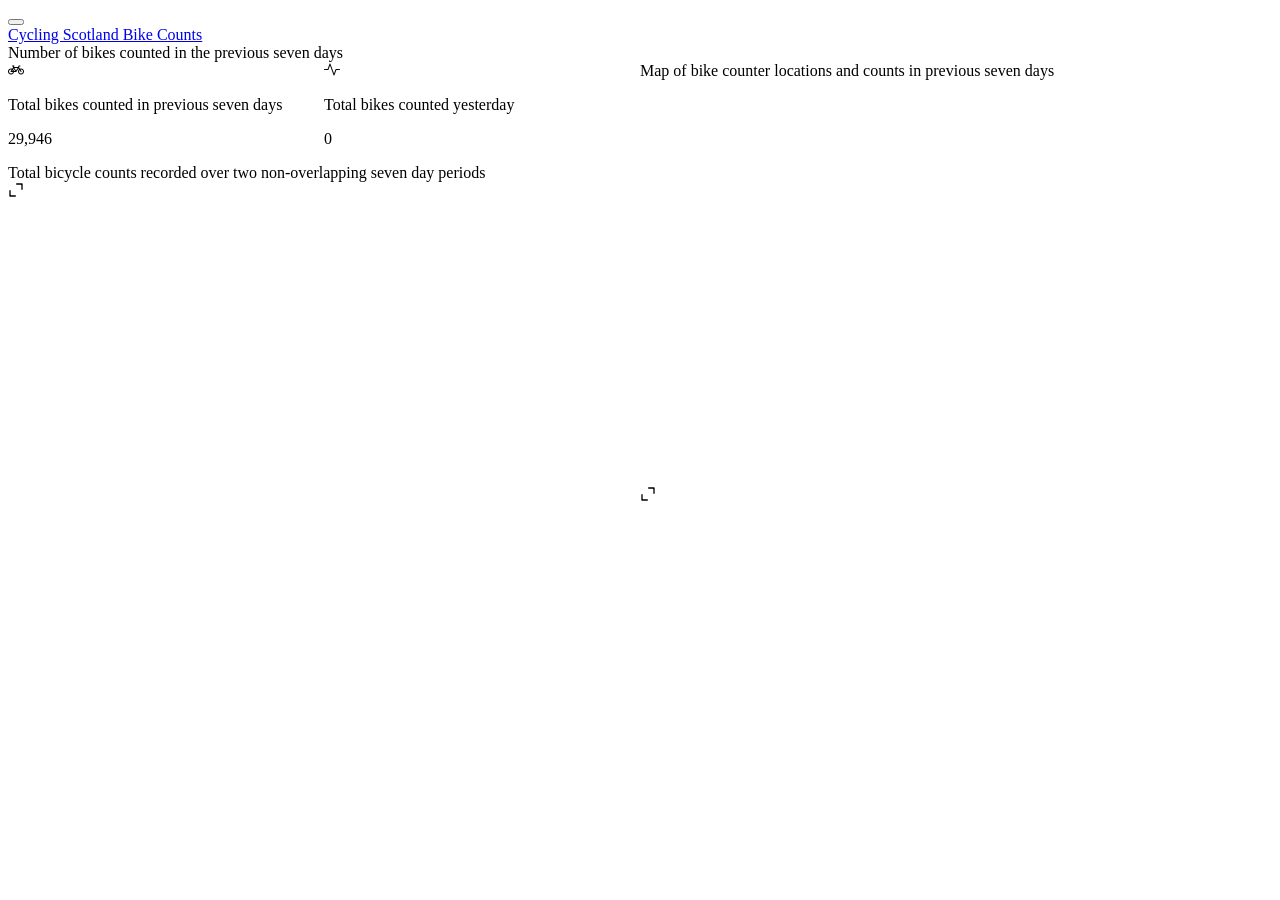
==== commit 7c80ee48: "Cycling count data updated" ====
--- a/bike-counter/index.html
+++ b/bike-counter/index.html
@@ -101,7 +101,7 @@
 Total bikes counted in previous seven days
 </p>
 <p class="value-box-value">
-30,611
+29,946
 </p>
 </div>
 </div>
@@ -132,8 +132,8 @@
 </span></div></div>
 <div class="card-body html-fill-item html-fill-container">
 <div class="cell-output-display html-fill-item html-fill-container">
-<div class="reactable html-widget html-fill-item html-fill-container" id="htmlwidget-b055ddf824a450cef93b" style="width:auto;height:auto;"></div>
-<script type="application/json" data-for="htmlwidget-b055ddf824a450cef93b">{"x":{"tag":{"name":"Reactable","attribs":{"data":{"area":["Aberdeenshire","Aberdeenshire","Aberdeenshire","Aberdeen","Aberdeen","Aberdeen","Argyll and Bute","Angus","Angus","Angus","Clackmannanshire","Clackmannanshire","Clackmannanshire","Dumfries and Galloway","Dumfries and Galloway","Dumfries and Galloway","Dundee City","Dundee City","Dundee City","East Ayrshire","East Ayrshire","East Ayrshire","Edinburgh","Edinburgh","Edinburgh","East Dunbartonshire","East Dunbartonshire","East Dunbartonshire","East Dunbartonshire","East Dunbartonshire","East Lothian","East Lothian","Na h-Eileanan Siar","East Renfrewshire","East Renfrewshire","Falkirk","Falkirk","Falkirk","Falkirk","Fife","Fife","Fife","Glasgow","Glasgow","Glasgow","Glasgow","Highland","Highland","Highland","Inverclyde","Inverclyde","Inverclyde","Midlothian","Midlothian","Midlothian","Moray","Moray","North Ayrshire","North Ayrshire","North Ayrshire","North Lanarkshire","Orkney","Orkney","Orkney","Renfrewshire","Renfrewshire","Renfrewshire","South Ayrshire","South Ayrshire","South Ayrshire","Scottish Borders","Scottish Borders","South Lanarkshire","South Lanarkshire","Stirling","Stirling","Stirling","Stirling","Stirling","Stirling","West Dunbartonshire","West Dunbartonshire","West Dunbartonshire","West Lothian","West Lothian","West Lothian"],"location":["Peterhead, Maggie Black's Trail","Westhill, Old Skene Road (Eastbound)","Aboyne, Ballater Road (Westbound)","A92 King Street (Southbound)","Aberdeen, A944 Lang Stracht (PATH - Eastbound)","Aberdeen, Victoria Road (Northbound)","Helensburgh, East Clyde Street","Forfar, Loch Path","Montrose, Marine Ave","Arbroath, Keptie Street","Alloa, Alloa Road","Alloa, Lornshill Road","Alloa, Whins Road","Dalbeattie, A710 (N of Church Crescent)","Dalbeattie, A710 (S of Church Crescent)","Cargenbridge, A771 (Path)","Dundee, Arbroath Road","Dundee, Wellbank Lane","Dundee, Tay Road Bridge","Fenwick, Ayr Road","Hurlford, Sir Chris Hoy Cycle Way","Auchinleck, Cumnock Route","Edinburgh, Lower Granton Road","Edinburgh, Picardy Place","Edinburgh, The Pillars","Lennoxtown, Strathkelvin Railway Path","Bearsden, Craigdhu Burn","Mugdock, Mugdock Wood","Lenzie, Christines Way","Lenzie, Woodside Road","Musselburgh, Electric Bridge","Wallyford, Drift Path","Stornoway, Bayhead Bridge","Newton Mearns, Capelrig Burn (Central)","Giffnock, Fenwick Road","Larbert, Bellsdyke Road","Grangemouth, Lauriston Road","Denny, Winchester Avenue","Denny, Dunipace Rail Line","Hillend, A921 Bypass","Dunfermline, Kingseat Road","Kirkcaldy, Dunnikier Road","Glasgow, Portland Bridge","Glasgow, Parson Street","Glasgow, Clyde Street","Glasgow, Clyde Tunnel Southbound","Fort William, River Ness Bridge","Fort William, Black Parks Road","Fort William, River Lochy Path","Greenock, Esplanade","Kilmacolm, NCN75","Gourock, Cloch Lighthouse","Dalkeith, Bridge over A7","Lasswade, A772 Gilmerton Road","Lasswade, A768 Lasswade Road","Forres, Grantown Road","Forres, Burn of Mosset","Ardrossan, A78 Eglinton Road","Irvine, Milgarholm Park","Largs, Largs Promenade","Motherwell, Roman Road","Finstown, A965","Kirkwall, Foreland Road","Kirkwall, Pickaquoy Road","Inchinnan, Bourne Crescent","Paisley, Lochfield Road","Renfrew, Porterfield Road","Prestwick, Adamton Road South","Ayr, Holmston Road","Girvan, Victory Park Road","Tweedbank, The Boneyard","Peebles,The Tweed Valley Railway Path","East Kilbride, Cornwall Street","Cambuslang, Clyde Walkway","Stirling, Broom Road (Gillies Drive)","Stirling, Pike Road (Targe Wynd)","Callander, Glen Gardens","Stirling, Burghmuir Road","Cowie, Manse Park","Bridge of Allan, Cornton Road","Clydebank, Cable Depot Road","Clydebank, Kilbowie Road","Dumbarton, Stirling Road","Livingston, Morrison Way","Broxburn, A89 (Path)","Bathgate, A779 Starlaw Road (Path)"],"total":[3,5,14,287,5,24,130,20,6,132,107,71,36,55,95,82,2125,19,282,2,13,11,513,3761,289,34,11,31,32,27,492,61,16232,27,164,39,179,17,194,76,3,75,315,294,1484,167,251,247,119,42,29,59,74,152,66,151,79,46,14,76,26,13,16,41,36,27,47,23,8,14,85,47,23,42,102,29,27,95,43,223,60,20,25,10,67,16],"total_previous":[7,10,33,435,19,38,81,37,20,197,154,93,110,63,55,178,9682,54,353,14,27,30,916,7105,409,101,61,69,47,83,891,98,47024,92,223,66,280,18,376,162,11,170,629,514,2356,265,531,577,270,160,46,160,235,162,78,292,226,154,14,256,57,34,25,82,95,47,59,38,33,44,150,184,39,125,123,32,42,168,73,332,107,40,44,81,114,46],"count_diff":[-4,-5,-19,-148,-14,-14,49,-17,-14,-65,-47,-22,-74,-8,40,-96,-7557,-35,-71,-12,-14,-19,-403,-3344,-120,-67,-50,-38,-15,-56,-399,-37,-30792,-65,-59,-27,-101,-1,-182,-86,-8,-95,-314,-220,-872,-98,-280,-330,-151,-118,-17,-101,-161,-10,-12,-141,-147,-108,0,-180,-31,-21,-9,-41,-59,-20,-12,-15,-25,-30,-65,-137,-16,-83,-21,-3,-15,-73,-30,-109,-47,-20,-19,-71,-47,-30]},"columns":[{"id":"area","name":"area","type":"character"},{"id":"location","name":"location","type":"character"},{"id":"total","name":"2025-01-08 to 2025-01-10","type":"numeric"},{"id":"total_previous","name":"2025-01-01 to 2025-01-07","type":"numeric"},{"id":"count_diff","name":"Change in rolling seven day total","type":"numeric","cell":[{"name":"div","attribs":{"style":{"background":"#FF0000B3","color":"white","boxShadow":null,"display":"inline-block","padding":"2px 12px","borderRadius":"15px","fontWeight":"normal","fontSize":null,"transition":"background 1s ease"}},"children":["-4"]},{"name":"div","attribs":{"style":{"background":"#FF0000B3","color":"white","boxShadow":null,"display":"inline-block","padding":"2px 12px","borderRadius":"15px","fontWeight":"normal","fontSize":null,"transition":"background 1s ease"}},"children":["-5"]},{"name":"div","attribs":{"style":{"background":"#FF0000B3","color":"white","boxShadow":null,"display":"inline-block","padding":"2px 12px","borderRadius":"15px","fontWeight":"normal","fontSize":null,"transition":"background 1s ease"}},"children":["-19"]},{"name":"div","attribs":{"style":{"background":"#FF0000B3","color":"white","boxShadow":null,"display":"inline-block","padding":"2px 12px","borderRadius":"15px","fontWeight":"normal","fontSize":null,"transition":"background 1s ease"}},"children":["-148"]},{"name":"div","attribs":{"style":{"background":"#FF0000B3","color":"white","boxShadow":null,"display":"inline-block","padding":"2px 12px","borderRadius":"15px","fontWeight":"normal","fontSize":null,"transition":"background 1s ease"}},"children":["-14"]},{"name":"div","attribs":{"style":{"background":"#FF0000B3","color":"white","boxShadow":null,"display":"inline-block","padding":"2px 12px","borderRadius":"15px","fontWeight":"normal","fontSize":null,"transition":"background 1s ease"}},"children":["-14"]},{"name":"div","attribs":{"style":{"background":"#006400B3","color":"white","boxShadow":null,"display":"inline-block","padding":"2px 12px","borderRadius":"15px","fontWeight":"normal","fontSize":null,"transition":"background 1s ease"}},"children":["49"]},{"name":"div","attribs":{"style":{"background":"#FF0000B3","color":"white","boxShadow":null,"display":"inline-block","padding":"2px 12px","borderRadius":"15px","fontWeight":"normal","fontSize":null,"transition":"background 1s ease"}},"children":["-17"]},{"name":"div","attribs":{"style":{"background":"#FF0000B3","color":"white","boxShadow":null,"display":"inline-block","padding":"2px 12px","borderRadius":"15px","fontWeight":"normal","fontSize":null,"transition":"background 1s ease"}},"children":["-14"]},{"name":"div","attribs":{"style":{"background":"#FF0000B3","color":"white","boxShadow":null,"display":"inline-block","padding":"2px 12px","borderRadius":"15px","fontWeight":"normal","fontSize":null,"transition":"background 1s ease"}},"children":["-65"]},{"name":"div","attribs":{"style":{"background":"#FF0000B3","color":"white","boxShadow":null,"display":"inline-block","padding":"2px 12px","borderRadius":"15px","fontWeight":"normal","fontSize":null,"transition":"background 1s ease"}},"children":["-47"]},{"name":"div","attribs":{"style":{"background":"#FF0000B3","color":"white","boxShadow":null,"display":"inline-block","padding":"2px 12px","borderRadius":"15px","fontWeight":"normal","fontSize":null,"transition":"background 1s ease"}},"children":["-22"]},{"name":"div","attribs":{"style":{"background":"#FF0000B3","color":"white","boxShadow":null,"display":"inline-block","padding":"2px 12px","borderRadius":"15px","fontWeight":"normal","fontSize":null,"transition":"background 1s ease"}},"children":["-74"]},{"name":"div","attribs":{"style":{"background":"#FF0000B3","color":"white","boxShadow":null,"display":"inline-block","padding":"2px 12px","borderRadius":"15px","fontWeight":"normal","fontSize":null,"transition":"background 1s ease"}},"children":["-8"]},{"name":"div","attribs":{"style":{"background":"#006400B3","color":"white","boxShadow":null,"display":"inline-block","padding":"2px 12px","borderRadius":"15px","fontWeight":"normal","fontSize":null,"transition":"background 1s ease"}},"children":["40"]},{"name":"div","attribs":{"style":{"background":"#FF0000B3","color":"white","boxShadow":null,"display":"inline-block","padding":"2px 12px","borderRadius":"15px","fontWeight":"normal","fontSize":null,"transition":"background 1s ease"}},"children":["-96"]},{"name":"div","attribs":{"style":{"background":"#FF0000B3","color":"white","boxShadow":null,"display":"inline-block","padding":"2px 12px","borderRadius":"15px","fontWeight":"normal","fontSize":null,"transition":"background 1s ease"}},"children":["-7557"]},{"name":"div","attribs":{"style":{"background":"#FF0000B3","color":"white","boxShadow":null,"display":"inline-block","padding":"2px 12px","borderRadius":"15px","fontWeight":"normal","fontSize":null,"transition":"background 1s ease"}},"children":["-35"]},{"name":"div","attribs":{"style":{"background":"#FF0000B3","color":"white","boxShadow":null,"display":"inline-block","padding":"2px 12px","borderRadius":"15px","fontWeight":"normal","fontSize":null,"transition":"background 1s ease"}},"children":["-71"]},{"name":"div","attribs":{"style":{"background":"#FF0000B3","color":"white","boxShadow":null,"display":"inline-block","padding":"2px 12px","borderRadius":"15px","fontWeight":"normal","fontSize":null,"transition":"background 1s ease"}},"children":["-12"]},{"name":"div","attribs":{"style":{"background":"#FF0000B3","color":"white","boxShadow":null,"display":"inline-block","padding":"2px 12px","borderRadius":"15px","fontWeight":"normal","fontSize":null,"transition":"background 1s ease"}},"children":["-14"]},{"name":"div","attribs":{"style":{"background":"#FF0000B3","color":"white","boxShadow":null,"display":"inline-block","padding":"2px 12px","borderRadius":"15px","fontWeight":"normal","fontSize":null,"transition":"background 1s ease"}},"children":["-19"]},{"name":"div","attribs":{"style":{"background":"#FF0000B3","color":"white","boxShadow":null,"display":"inline-block","padding":"2px 12px","borderRadius":"15px","fontWeight":"normal","fontSize":null,"transition":"background 1s ease"}},"children":["-403"]},{"name":"div","attribs":{"style":{"background":"#FF0000B3","color":"white","boxShadow":null,"display":"inline-block","padding":"2px 12px","borderRadius":"15px","fontWeight":"normal","fontSize":null,"transition":"background 1s ease"}},"children":["-3344"]},{"name":"div","attribs":{"style":{"background":"#FF0000B3","color":"white","boxShadow":null,"display":"inline-block","padding":"2px 12px","borderRadius":"15px","fontWeight":"normal","fontSize":null,"transition":"background 1s ease"}},"children":["-120"]},{"name":"div","attribs":{"style":{"background":"#FF0000B3","color":"white","boxShadow":null,"display":"inline-block","padding":"2px 12px","borderRadius":"15px","fontWeight":"normal","fontSize":null,"transition":"background 1s ease"}},"children":["-67"]},{"name":"div","attribs":{"style":{"background":"#FF0000B3","color":"white","boxShadow":null,"display":"inline-block","padding":"2px 12px","borderRadius":"15px","fontWeight":"normal","fontSize":null,"transition":"background 1s ease"}},"children":["-50"]},{"name":"div","attribs":{"style":{"background":"#FF0000B3","color":"white","boxShadow":null,"display":"inline-block","padding":"2px 12px","borderRadius":"15px","fontWeight":"normal","fontSize":null,"transition":"background 1s ease"}},"children":["-38"]},{"name":"div","attribs":{"style":{"background":"#FF0000B3","color":"white","boxShadow":null,"display":"inline-block","padding":"2px 12px","borderRadius":"15px","fontWeight":"normal","fontSize":null,"transition":"background 1s ease"}},"children":["-15"]},{"name":"div","attribs":{"style":{"background":"#FF0000B3","color":"white","boxShadow":null,"display":"inline-block","padding":"2px 12px","borderRadius":"15px","fontWeight":"normal","fontSize":null,"transition":"background 1s ease"}},"children":["-56"]},{"name":"div","attribs":{"style":{"background":"#FF0000B3","color":"white","boxShadow":null,"display":"inline-block","padding":"2px 12px","borderRadius":"15px","fontWeight":"normal","fontSize":null,"transition":"background 1s ease"}},"children":["-399"]},{"name":"div","attribs":{"style":{"background":"#FF0000B3","color":"white","boxShadow":null,"display":"inline-block","padding":"2px 12px","borderRadius":"15px","fontWeight":"normal","fontSize":null,"transition":"background 1s ease"}},"children":["-37"]},{"name":"div","attribs":{"style":{"background":"#FF0000B3","color":"white","boxShadow":null,"display":"inline-block","padding":"2px 12px","borderRadius":"15px","fontWeight":"normal","fontSize":null,"transition":"background 1s ease"}},"children":["-30792"]},{"name":"div","attribs":{"style":{"background":"#FF0000B3","color":"white","boxShadow":null,"display":"inline-block","padding":"2px 12px","borderRadius":"15px","fontWeight":"normal","fontSize":null,"transition":"background 1s ease"}},"children":["-65"]},{"name":"div","attribs":{"style":{"background":"#FF0000B3","color":"white","boxShadow":null,"display":"inline-block","padding":"2px 12px","borderRadius":"15px","fontWeight":"normal","fontSize":null,"transition":"background 1s ease"}},"children":["-59"]},{"name":"div","attribs":{"style":{"background":"#FF0000B3","color":"white","boxShadow":null,"display":"inline-block","padding":"2px 12px","borderRadius":"15px","fontWeight":"normal","fontSize":null,"transition":"background 1s ease"}},"children":["-27"]},{"name":"div","attribs":{"style":{"background":"#FF0000B3","color":"white","boxShadow":null,"display":"inline-block","padding":"2px 12px","borderRadius":"15px","fontWeight":"normal","fontSize":null,"transition":"background 1s ease"}},"children":["-101"]},{"name":"div","attribs":{"style":{"background":"#FF0000B3","color":"white","boxShadow":null,"display":"inline-block","padding":"2px 12px","borderRadius":"15px","fontWeight":"normal","fontSize":null,"transition":"background 1s ease"}},"children":["-1"]},{"name":"div","attribs":{"style":{"background":"#FF0000B3","color":"white","boxShadow":null,"display":"inline-block","padding":"2px 12px","borderRadius":"15px","fontWeight":"normal","fontSize":null,"transition":"background 1s ease"}},"children":["-182"]},{"name":"div","attribs":{"style":{"background":"#FF0000B3","color":"white","boxShadow":null,"display":"inline-block","padding":"2px 12px","borderRadius":"15px","fontWeight":"normal","fontSize":null,"transition":"background 1s ease"}},"children":["-86"]},{"name":"div","attribs":{"style":{"background":"#FF0000B3","color":"white","boxShadow":null,"display":"inline-block","padding":"2px 12px","borderRadius":"15px","fontWeight":"normal","fontSize":null,"transition":"background 1s ease"}},"children":["-8"]},{"name":"div","attribs":{"style":{"background":"#FF0000B3","color":"white","boxShadow":null,"display":"inline-block","padding":"2px 12px","borderRadius":"15px","fontWeight":"normal","fontSize":null,"transition":"background 1s ease"}},"children":["-95"]},{"name":"div","attribs":{"style":{"background":"#FF0000B3","color":"white","boxShadow":null,"display":"inline-block","padding":"2px 12px","borderRadius":"15px","fontWeight":"normal","fontSize":null,"transition":"background 1s ease"}},"children":["-314"]},{"name":"div","attribs":{"style":{"background":"#FF0000B3","color":"white","boxShadow":null,"display":"inline-block","padding":"2px 12px","borderRadius":"15px","fontWeight":"normal","fontSize":null,"transition":"background 1s ease"}},"children":["-220"]},{"name":"div","attribs":{"style":{"background":"#FF0000B3","color":"white","boxShadow":null,"display":"inline-block","padding":"2px 12px","borderRadius":"15px","fontWeight":"normal","fontSize":null,"transition":"background 1s ease"}},"children":["-872"]},{"name":"div","attribs":{"style":{"background":"#FF0000B3","color":"white","boxShadow":null,"display":"inline-block","padding":"2px 12px","borderRadius":"15px","fontWeight":"normal","fontSize":null,"transition":"background 1s ease"}},"children":["-98"]},{"name":"div","attribs":{"style":{"background":"#FF0000B3","color":"white","boxShadow":null,"display":"inline-block","padding":"2px 12px","borderRadius":"15px","fontWeight":"normal","fontSize":null,"transition":"background 1s ease"}},"children":["-280"]},{"name":"div","attribs":{"style":{"background":"#FF0000B3","color":"white","boxShadow":null,"display":"inline-block","padding":"2px 12px","borderRadius":"15px","fontWeight":"normal","fontSize":null,"transition":"background 1s ease"}},"children":["-330"]},{"name":"div","attribs":{"style":{"background":"#FF0000B3","color":"white","boxShadow":null,"display":"inline-block","padding":"2px 12px","borderRadius":"15px","fontWeight":"normal","fontSize":null,"transition":"background 1s ease"}},"children":["-151"]},{"name":"div","attribs":{"style":{"background":"#FF0000B3","color":"white","boxShadow":null,"display":"inline-block","padding":"2px 12px","borderRadius":"15px","fontWeight":"normal","fontSize":null,"transition":"background 1s ease"}},"children":["-118"]},{"name":"div","attribs":{"style":{"background":"#FF0000B3","color":"white","boxShadow":null,"display":"inline-block","padding":"2px 12px","borderRadius":"15px","fontWeight":"normal","fontSize":null,"transition":"background 1s ease"}},"children":["-17"]},{"name":"div","attribs":{"style":{"background":"#FF0000B3","color":"white","boxShadow":null,"display":"inline-block","padding":"2px 12px","borderRadius":"15px","fontWeight":"normal","fontSize":null,"transition":"background 1s ease"}},"children":["-101"]},{"name":"div","attribs":{"style":{"background":"#FF0000B3","color":"white","boxShadow":null,"display":"inline-block","padding":"2px 12px","borderRadius":"15px","fontWeight":"normal","fontSize":null,"transition":"background 1s ease"}},"children":["-161"]},{"name":"div","attribs":{"style":{"background":"#FF0000B3","color":"white","boxShadow":null,"display":"inline-block","padding":"2px 12px","borderRadius":"15px","fontWeight":"normal","fontSize":null,"transition":"background 1s ease"}},"children":["-10"]},{"name":"div","attribs":{"style":{"background":"#FF0000B3","color":"white","boxShadow":null,"display":"inline-block","padding":"2px 12px","borderRadius":"15px","fontWeight":"normal","fontSize":null,"transition":"background 1s ease"}},"children":["-12"]},{"name":"div","attribs":{"style":{"background":"#FF0000B3","color":"white","boxShadow":null,"display":"inline-block","padding":"2px 12px","borderRadius":"15px","fontWeight":"normal","fontSize":null,"transition":"background 1s ease"}},"children":["-141"]},{"name":"div","attribs":{"style":{"background":"#FF0000B3","color":"white","boxShadow":null,"display":"inline-block","padding":"2px 12px","borderRadius":"15px","fontWeight":"normal","fontSize":null,"transition":"background 1s ease"}},"children":["-147"]},{"name":"div","attribs":{"style":{"background":"#FF0000B3","color":"white","boxShadow":null,"display":"inline-block","padding":"2px 12px","borderRadius":"15px","fontWeight":"normal","fontSize":null,"transition":"background 1s ease"}},"children":["-108"]},{"name":"div","attribs":{"style":{"background":"#BEBEBEB3","color":"black","boxShadow":null,"display":"inline-block","padding":"2px 12px","borderRadius":"15px","fontWeight":"normal","fontSize":null,"transition":"background 1s ease"}},"children":["0"]},{"name":"div","attribs":{"style":{"background":"#FF0000B3","color":"white","boxShadow":null,"display":"inline-block","padding":"2px 12px","borderRadius":"15px","fontWeight":"normal","fontSize":null,"transition":"background 1s ease"}},"children":["-180"]},{"name":"div","attribs":{"style":{"background":"#FF0000B3","color":"white","boxShadow":null,"display":"inline-block","padding":"2px 12px","borderRadius":"15px","fontWeight":"normal","fontSize":null,"transition":"background 1s ease"}},"children":["-31"]},{"name":"div","attribs":{"style":{"background":"#FF0000B3","color":"white","boxShadow":null,"display":"inline-block","padding":"2px 12px","borderRadius":"15px","fontWeight":"normal","fontSize":null,"transition":"background 1s ease"}},"children":["-21"]},{"name":"div","attribs":{"style":{"background":"#FF0000B3","color":"white","boxShadow":null,"display":"inline-block","padding":"2px 12px","borderRadius":"15px","fontWeight":"normal","fontSize":null,"transition":"background 1s ease"}},"children":["-9"]},{"name":"div","attribs":{"style":{"background":"#FF0000B3","color":"white","boxShadow":null,"display":"inline-block","padding":"2px 12px","borderRadius":"15px","fontWeight":"normal","fontSize":null,"transition":"background 1s ease"}},"children":["-41"]},{"name":"div","attribs":{"style":{"background":"#FF0000B3","color":"white","boxShadow":null,"display":"inline-block","padding":"2px 12px","borderRadius":"15px","fontWeight":"normal","fontSize":null,"transition":"background 1s ease"}},"children":["-59"]},{"name":"div","attribs":{"style":{"background":"#FF0000B3","color":"white","boxShadow":null,"display":"inline-block","padding":"2px 12px","borderRadius":"15px","fontWeight":"normal","fontSize":null,"transition":"background 1s ease"}},"children":["-20"]},{"name":"div","attribs":{"style":{"background":"#FF0000B3","color":"white","boxShadow":null,"display":"inline-block","padding":"2px 12px","borderRadius":"15px","fontWeight":"normal","fontSize":null,"transition":"background 1s ease"}},"children":["-12"]},{"name":"div","attribs":{"style":{"background":"#FF0000B3","color":"white","boxShadow":null,"display":"inline-block","padding":"2px 12px","borderRadius":"15px","fontWeight":"normal","fontSize":null,"transition":"background 1s ease"}},"children":["-15"]},{"name":"div","attribs":{"style":{"background":"#FF0000B3","color":"white","boxShadow":null,"display":"inline-block","padding":"2px 12px","borderRadius":"15px","fontWeight":"normal","fontSize":null,"transition":"background 1s ease"}},"children":["-25"]},{"name":"div","attribs":{"style":{"background":"#FF0000B3","color":"white","boxShadow":null,"display":"inline-block","padding":"2px 12px","borderRadius":"15px","fontWeight":"normal","fontSize":null,"transition":"background 1s ease"}},"children":["-30"]},{"name":"div","attribs":{"style":{"background":"#FF0000B3","color":"white","boxShadow":null,"display":"inline-block","padding":"2px 12px","borderRadius":"15px","fontWeight":"normal","fontSize":null,"transition":"background 1s ease"}},"children":["-65"]},{"name":"div","attribs":{"style":{"background":"#FF0000B3","color":"white","boxShadow":null,"display":"inline-block","padding":"2px 12px","borderRadius":"15px","fontWeight":"normal","fontSize":null,"transition":"background 1s ease"}},"children":["-137"]},{"name":"div","attribs":{"style":{"background":"#FF0000B3","color":"white","boxShadow":null,"display":"inline-block","padding":"2px 12px","borderRadius":"15px","fontWeight":"normal","fontSize":null,"transition":"background 1s ease"}},"children":["-16"]},{"name":"div","attribs":{"style":{"background":"#FF0000B3","color":"white","boxShadow":null,"display":"inline-block","padding":"2px 12px","borderRadius":"15px","fontWeight":"normal","fontSize":null,"transition":"background 1s ease"}},"children":["-83"]},{"name":"div","attribs":{"style":{"background":"#FF0000B3","color":"white","boxShadow":null,"display":"inline-block","padding":"2px 12px","borderRadius":"15px","fontWeight":"normal","fontSize":null,"transition":"background 1s ease"}},"children":["-21"]},{"name":"div","attribs":{"style":{"background":"#FF0000B3","color":"white","boxShadow":null,"display":"inline-block","padding":"2px 12px","borderRadius":"15px","fontWeight":"normal","fontSize":null,"transition":"background 1s ease"}},"children":["-3"]},{"name":"div","attribs":{"style":{"background":"#FF0000B3","color":"white","boxShadow":null,"display":"inline-block","padding":"2px 12px","borderRadius":"15px","fontWeight":"normal","fontSize":null,"transition":"background 1s ease"}},"children":["-15"]},{"name":"div","attribs":{"style":{"background":"#FF0000B3","color":"white","boxShadow":null,"display":"inline-block","padding":"2px 12px","borderRadius":"15px","fontWeight":"normal","fontSize":null,"transition":"background 1s ease"}},"children":["-73"]},{"name":"div","attribs":{"style":{"background":"#FF0000B3","color":"white","boxShadow":null,"display":"inline-block","padding":"2px 12px","borderRadius":"15px","fontWeight":"normal","fontSize":null,"transition":"background 1s ease"}},"children":["-30"]},{"name":"div","attribs":{"style":{"background":"#FF0000B3","color":"white","boxShadow":null,"display":"inline-block","padding":"2px 12px","borderRadius":"15px","fontWeight":"normal","fontSize":null,"transition":"background 1s ease"}},"children":["-109"]},{"name":"div","attribs":{"style":{"background":"#FF0000B3","color":"white","boxShadow":null,"display":"inline-block","padding":"2px 12px","borderRadius":"15px","fontWeight":"normal","fontSize":null,"transition":"background 1s ease"}},"children":["-47"]},{"name":"div","attribs":{"style":{"background":"#FF0000B3","color":"white","boxShadow":null,"display":"inline-block","padding":"2px 12px","borderRadius":"15px","fontWeight":"normal","fontSize":null,"transition":"background 1s ease"}},"children":["-20"]},{"name":"div","attribs":{"style":{"background":"#FF0000B3","color":"white","boxShadow":null,"display":"inline-block","padding":"2px 12px","borderRadius":"15px","fontWeight":"normal","fontSize":null,"transition":"background 1s ease"}},"children":["-19"]},{"name":"div","attribs":{"style":{"background":"#FF0000B3","color":"white","boxShadow":null,"display":"inline-block","padding":"2px 12px","borderRadius":"15px","fontWeight":"normal","fontSize":null,"transition":"background 1s ease"}},"children":["-71"]},{"name":"div","attribs":{"style":{"background":"#FF0000B3","color":"white","boxShadow":null,"display":"inline-block","padding":"2px 12px","borderRadius":"15px","fontWeight":"normal","fontSize":null,"transition":"background 1s ease"}},"children":["-47"]},{"name":"div","attribs":{"style":{"background":"#FF0000B3","color":"white","boxShadow":null,"display":"inline-block","padding":"2px 12px","borderRadius":"15px","fontWeight":"normal","fontSize":null,"transition":"background 1s ease"}},"children":["-30"]}]}],"dataKey":"28c8c9446a5ca1f6e402bb44094ce76b"},"children":[]},"class":"reactR_markup"},"evals":[],"jsHooks":[]}</script>
+<div class="reactable html-widget html-fill-item html-fill-container" id="htmlwidget-812b59daf7e8ac820ab4" style="width:auto;height:auto;"></div>
+<script type="application/json" data-for="htmlwidget-812b59daf7e8ac820ab4">{"x":{"tag":{"name":"Reactable","attribs":{"data":{"area":["Aberdeenshire","Aberdeenshire","Aberdeenshire","Aberdeen","Aberdeen","Aberdeen","Argyll and Bute","Angus","Angus","Angus","Clackmannanshire","Clackmannanshire","Clackmannanshire","Dumfries and Galloway","Dumfries and Galloway","Dumfries and Galloway","Dundee City","Dundee City","Dundee City","East Ayrshire","East Ayrshire","East Ayrshire","Edinburgh","Edinburgh","Edinburgh","East Dunbartonshire","East Dunbartonshire","East Dunbartonshire","East Dunbartonshire","East Dunbartonshire","East Lothian","East Lothian","Na h-Eileanan Siar","East Renfrewshire","East Renfrewshire","Falkirk","Falkirk","Falkirk","Falkirk","Fife","Fife","Fife","Glasgow","Glasgow","Glasgow","Glasgow","Highland","Highland","Highland","Inverclyde","Inverclyde","Inverclyde","Midlothian","Midlothian","Midlothian","Moray","Moray","North Ayrshire","North Ayrshire","North Ayrshire","North Lanarkshire","Orkney","Orkney","Orkney","Orkney","Renfrewshire","Renfrewshire","Renfrewshire","South Ayrshire","South Ayrshire","South Ayrshire","Scottish Borders","Scottish Borders","South Lanarkshire","South Lanarkshire","Stirling","Stirling","Stirling","Stirling","Stirling","Stirling","West Dunbartonshire","West Dunbartonshire","West Dunbartonshire","West Lothian","West Lothian","West Lothian"],"location":["Peterhead, Maggie Black's Trail","Westhill, Old Skene Road (Eastbound)","Aboyne, Ballater Road (Westbound)","A92 King Street (Southbound)","Aberdeen, A944 Lang Stracht (PATH - Eastbound)","Aberdeen, Victoria Road (Northbound)","Helensburgh, East Clyde Street","Forfar, Loch Path","Montrose, Marine Ave","Arbroath, Keptie Street","Alloa, Alloa Road","Alloa, Lornshill Road","Alloa, Whins Road","Dalbeattie, A710 (N of Church Crescent)","Dalbeattie, A710 (S of Church Crescent)","Cargenbridge, A771 (Path)","Dundee, Arbroath Road","Dundee, Wellbank Lane","Dundee, Tay Road Bridge","Fenwick, Ayr Road","Hurlford, Sir Chris Hoy Cycle Way","Auchinleck, Cumnock Route","Edinburgh, Lower Granton Road","Edinburgh, Picardy Place","Edinburgh, The Pillars","Lennoxtown, Strathkelvin Railway Path","Bearsden, Craigdhu Burn","Mugdock, Mugdock Wood","Lenzie, Christines Way","Lenzie, Woodside Road","Musselburgh, Electric Bridge","Wallyford, Drift Path","Stornoway, Bayhead Bridge","Newton Mearns, Capelrig Burn (Central)","Giffnock, Fenwick Road","Larbert, Bellsdyke Road","Grangemouth, Lauriston Road","Denny, Winchester Avenue","Denny, Dunipace Rail Line","Hillend, A921 Bypass","Dunfermline, Kingseat Road","Kirkcaldy, Dunnikier Road","Glasgow, Portland Bridge","Glasgow, Parson Street","Glasgow, Clyde Street","Glasgow, Clyde Tunnel Southbound","Fort William, River Ness Bridge","Fort William, Black Parks Road","Fort William, River Lochy Path","Greenock, Esplanade","Kilmacolm, NCN75","Gourock, Cloch Lighthouse","Dalkeith, Bridge over A7","Lasswade, A772 Gilmerton Road","Lasswade, A768 Lasswade Road","Forres, Grantown Road","Forres, Burn of Mosset","Ardrossan, A78 Eglinton Road","Irvine, Milgarholm Park","Largs, Largs Promenade","Motherwell, Roman Road","Burray, Village Road","Finstown, A965","Kirkwall, Foreland Road","Kirkwall, Pickaquoy Road","Inchinnan, Bourne Crescent","Paisley, Lochfield Road","Renfrew, Porterfield Road","Prestwick, Adamton Road South","Ayr, Holmston Road","Girvan, Victory Park Road","Tweedbank, The Boneyard","Peebles,The Tweed Valley Railway Path","East Kilbride, Cornwall Street","Cambuslang, Clyde Walkway","Stirling, Broom Road (Gillies Drive)","Stirling, Pike Road (Targe Wynd)","Callander, Glen Gardens","Stirling, Burghmuir Road","Cowie, Manse Park","Bridge of Allan, Cornton Road","Clydebank, Cable Depot Road","Clydebank, Kilbowie Road","Dumbarton, Stirling Road","Livingston, Morrison Way","Broxburn, A89 (Path)","Bathgate, A779 Starlaw Road (Path)"],"total":[3,3,11,264,4,20,97,23,3,102,80,49,34,29,111,61,1898,19,222,2,16,16,476,3560,234,24,16,37,26,24,480,42,17192,35,122,31,158,15,141,64,3,70,285,275,1219,124,201,207,94,53,21,51,86,121,45,124,81,34,10,65,24,1,13,17,48,26,26,42,16,13,12,75,43,25,53,75,20,25,82,40,183,49,17,18,14,60,16],"total_previous":[4,9,33,470,13,35,117,33,22,232,207,117,117,84,74,162,9068,59,431,12,24,26,1031,7432,478,103,45,73,52,83,1028,119,47821,81,279,82,318,23,440,184,12,178,652,541,2691,313,587,598,268,161,52,160,235,220,100,299,204,145,16,255,59,8,30,28,86,95,49,63,45,32,42,158,194,34,110,156,45,47,190,82,397,121,41,55,69,131,50],"count_diff":[-1,-6,-22,-206,-9,-15,-20,-10,-19,-130,-127,-68,-83,-55,37,-101,-7170,-40,-209,-10,-8,-10,-555,-3872,-244,-79,-29,-36,-26,-59,-548,-77,-30629,-46,-157,-51,-160,-8,-299,-120,-9,-108,-367,-266,-1472,-189,-386,-391,-174,-108,-31,-109,-149,-99,-55,-175,-123,-111,-6,-190,-35,-7,-17,-11,-38,-69,-23,-21,-29,-19,-30,-83,-151,-9,-57,-81,-25,-22,-108,-42,-214,-72,-24,-37,-55,-71,-34]},"columns":[{"id":"area","name":"area","type":"character"},{"id":"location","name":"location","type":"character"},{"id":"total","name":"2025-01-09 to 2025-01-11","type":"numeric"},{"id":"total_previous","name":"2025-01-02 to 2025-01-08","type":"numeric"},{"id":"count_diff","name":"Change in rolling seven day total","type":"numeric","cell":[{"name":"div","attribs":{"style":{"background":"#FF0000B3","color":"white","boxShadow":null,"display":"inline-block","padding":"2px 12px","borderRadius":"15px","fontWeight":"normal","fontSize":null,"transition":"background 1s ease"}},"children":["-1"]},{"name":"div","attribs":{"style":{"background":"#FF0000B3","color":"white","boxShadow":null,"display":"inline-block","padding":"2px 12px","borderRadius":"15px","fontWeight":"normal","fontSize":null,"transition":"background 1s ease"}},"children":["-6"]},{"name":"div","attribs":{"style":{"background":"#FF0000B3","color":"white","boxShadow":null,"display":"inline-block","padding":"2px 12px","borderRadius":"15px","fontWeight":"normal","fontSize":null,"transition":"background 1s ease"}},"children":["-22"]},{"name":"div","attribs":{"style":{"background":"#FF0000B3","color":"white","boxShadow":null,"display":"inline-block","padding":"2px 12px","borderRadius":"15px","fontWeight":"normal","fontSize":null,"transition":"background 1s ease"}},"children":["-206"]},{"name":"div","attribs":{"style":{"background":"#FF0000B3","color":"white","boxShadow":null,"display":"inline-block","padding":"2px 12px","borderRadius":"15px","fontWeight":"normal","fontSize":null,"transition":"background 1s ease"}},"children":["-9"]},{"name":"div","attribs":{"style":{"background":"#FF0000B3","color":"white","boxShadow":null,"display":"inline-block","padding":"2px 12px","borderRadius":"15px","fontWeight":"normal","fontSize":null,"transition":"background 1s ease"}},"children":["-15"]},{"name":"div","attribs":{"style":{"background":"#FF0000B3","color":"white","boxShadow":null,"display":"inline-block","padding":"2px 12px","borderRadius":"15px","fontWeight":"normal","fontSize":null,"transition":"background 1s ease"}},"children":["-20"]},{"name":"div","attribs":{"style":{"background":"#FF0000B3","color":"white","boxShadow":null,"display":"inline-block","padding":"2px 12px","borderRadius":"15px","fontWeight":"normal","fontSize":null,"transition":"background 1s ease"}},"children":["-10"]},{"name":"div","attribs":{"style":{"background":"#FF0000B3","color":"white","boxShadow":null,"display":"inline-block","padding":"2px 12px","borderRadius":"15px","fontWeight":"normal","fontSize":null,"transition":"background 1s ease"}},"children":["-19"]},{"name":"div","attribs":{"style":{"background":"#FF0000B3","color":"white","boxShadow":null,"display":"inline-block","padding":"2px 12px","borderRadius":"15px","fontWeight":"normal","fontSize":null,"transition":"background 1s ease"}},"children":["-130"]},{"name":"div","attribs":{"style":{"background":"#FF0000B3","color":"white","boxShadow":null,"display":"inline-block","padding":"2px 12px","borderRadius":"15px","fontWeight":"normal","fontSize":null,"transition":"background 1s ease"}},"children":["-127"]},{"name":"div","attribs":{"style":{"background":"#FF0000B3","color":"white","boxShadow":null,"display":"inline-block","padding":"2px 12px","borderRadius":"15px","fontWeight":"normal","fontSize":null,"transition":"background 1s ease"}},"children":["-68"]},{"name":"div","attribs":{"style":{"background":"#FF0000B3","color":"white","boxShadow":null,"display":"inline-block","padding":"2px 12px","borderRadius":"15px","fontWeight":"normal","fontSize":null,"transition":"background 1s ease"}},"children":["-83"]},{"name":"div","attribs":{"style":{"background":"#FF0000B3","color":"white","boxShadow":null,"display":"inline-block","padding":"2px 12px","borderRadius":"15px","fontWeight":"normal","fontSize":null,"transition":"background 1s ease"}},"children":["-55"]},{"name":"div","attribs":{"style":{"background":"#006400B3","color":"white","boxShadow":null,"display":"inline-block","padding":"2px 12px","borderRadius":"15px","fontWeight":"normal","fontSize":null,"transition":"background 1s ease"}},"children":["37"]},{"name":"div","attribs":{"style":{"background":"#FF0000B3","color":"white","boxShadow":null,"display":"inline-block","padding":"2px 12px","borderRadius":"15px","fontWeight":"normal","fontSize":null,"transition":"background 1s ease"}},"children":["-101"]},{"name":"div","attribs":{"style":{"background":"#FF0000B3","color":"white","boxShadow":null,"display":"inline-block","padding":"2px 12px","borderRadius":"15px","fontWeight":"normal","fontSize":null,"transition":"background 1s ease"}},"children":["-7170"]},{"name":"div","attribs":{"style":{"background":"#FF0000B3","color":"white","boxShadow":null,"display":"inline-block","padding":"2px 12px","borderRadius":"15px","fontWeight":"normal","fontSize":null,"transition":"background 1s ease"}},"children":["-40"]},{"name":"div","attribs":{"style":{"background":"#FF0000B3","color":"white","boxShadow":null,"display":"inline-block","padding":"2px 12px","borderRadius":"15px","fontWeight":"normal","fontSize":null,"transition":"background 1s ease"}},"children":["-209"]},{"name":"div","attribs":{"style":{"background":"#FF0000B3","color":"white","boxShadow":null,"display":"inline-block","padding":"2px 12px","borderRadius":"15px","fontWeight":"normal","fontSize":null,"transition":"background 1s ease"}},"children":["-10"]},{"name":"div","attribs":{"style":{"background":"#FF0000B3","color":"white","boxShadow":null,"display":"inline-block","padding":"2px 12px","borderRadius":"15px","fontWeight":"normal","fontSize":null,"transition":"background 1s ease"}},"children":["-8"]},{"name":"div","attribs":{"style":{"background":"#FF0000B3","color":"white","boxShadow":null,"display":"inline-block","padding":"2px 12px","borderRadius":"15px","fontWeight":"normal","fontSize":null,"transition":"background 1s ease"}},"children":["-10"]},{"name":"div","attribs":{"style":{"background":"#FF0000B3","color":"white","boxShadow":null,"display":"inline-block","padding":"2px 12px","borderRadius":"15px","fontWeight":"normal","fontSize":null,"transition":"background 1s ease"}},"children":["-555"]},{"name":"div","attribs":{"style":{"background":"#FF0000B3","color":"white","boxShadow":null,"display":"inline-block","padding":"2px 12px","borderRadius":"15px","fontWeight":"normal","fontSize":null,"transition":"background 1s ease"}},"children":["-3872"]},{"name":"div","attribs":{"style":{"background":"#FF0000B3","color":"white","boxShadow":null,"display":"inline-block","padding":"2px 12px","borderRadius":"15px","fontWeight":"normal","fontSize":null,"transition":"background 1s ease"}},"children":["-244"]},{"name":"div","attribs":{"style":{"background":"#FF0000B3","color":"white","boxShadow":null,"display":"inline-block","padding":"2px 12px","borderRadius":"15px","fontWeight":"normal","fontSize":null,"transition":"background 1s ease"}},"children":["-79"]},{"name":"div","attribs":{"style":{"background":"#FF0000B3","color":"white","boxShadow":null,"display":"inline-block","padding":"2px 12px","borderRadius":"15px","fontWeight":"normal","fontSize":null,"transition":"background 1s ease"}},"children":["-29"]},{"name":"div","attribs":{"style":{"background":"#FF0000B3","color":"white","boxShadow":null,"display":"inline-block","padding":"2px 12px","borderRadius":"15px","fontWeight":"normal","fontSize":null,"transition":"background 1s ease"}},"children":["-36"]},{"name":"div","attribs":{"style":{"background":"#FF0000B3","color":"white","boxShadow":null,"display":"inline-block","padding":"2px 12px","borderRadius":"15px","fontWeight":"normal","fontSize":null,"transition":"background 1s ease"}},"children":["-26"]},{"name":"div","attribs":{"style":{"background":"#FF0000B3","color":"white","boxShadow":null,"display":"inline-block","padding":"2px 12px","borderRadius":"15px","fontWeight":"normal","fontSize":null,"transition":"background 1s ease"}},"children":["-59"]},{"name":"div","attribs":{"style":{"background":"#FF0000B3","color":"white","boxShadow":null,"display":"inline-block","padding":"2px 12px","borderRadius":"15px","fontWeight":"normal","fontSize":null,"transition":"background 1s ease"}},"children":["-548"]},{"name":"div","attribs":{"style":{"background":"#FF0000B3","color":"white","boxShadow":null,"display":"inline-block","padding":"2px 12px","borderRadius":"15px","fontWeight":"normal","fontSize":null,"transition":"background 1s ease"}},"children":["-77"]},{"name":"div","attribs":{"style":{"background":"#FF0000B3","color":"white","boxShadow":null,"display":"inline-block","padding":"2px 12px","borderRadius":"15px","fontWeight":"normal","fontSize":null,"transition":"background 1s ease"}},"children":["-30629"]},{"name":"div","attribs":{"style":{"background":"#FF0000B3","color":"white","boxShadow":null,"display":"inline-block","padding":"2px 12px","borderRadius":"15px","fontWeight":"normal","fontSize":null,"transition":"background 1s ease"}},"children":["-46"]},{"name":"div","attribs":{"style":{"background":"#FF0000B3","color":"white","boxShadow":null,"display":"inline-block","padding":"2px 12px","borderRadius":"15px","fontWeight":"normal","fontSize":null,"transition":"background 1s ease"}},"children":["-157"]},{"name":"div","attribs":{"style":{"background":"#FF0000B3","color":"white","boxShadow":null,"display":"inline-block","padding":"2px 12px","borderRadius":"15px","fontWeight":"normal","fontSize":null,"transition":"background 1s ease"}},"children":["-51"]},{"name":"div","attribs":{"style":{"background":"#FF0000B3","color":"white","boxShadow":null,"display":"inline-block","padding":"2px 12px","borderRadius":"15px","fontWeight":"normal","fontSize":null,"transition":"background 1s ease"}},"children":["-160"]},{"name":"div","attribs":{"style":{"background":"#FF0000B3","color":"white","boxShadow":null,"display":"inline-block","padding":"2px 12px","borderRadius":"15px","fontWeight":"normal","fontSize":null,"transition":"background 1s ease"}},"children":["-8"]},{"name":"div","attribs":{"style":{"background":"#FF0000B3","color":"white","boxShadow":null,"display":"inline-block","padding":"2px 12px","borderRadius":"15px","fontWeight":"normal","fontSize":null,"transition":"background 1s ease"}},"children":["-299"]},{"name":"div","attribs":{"style":{"background":"#FF0000B3","color":"white","boxShadow":null,"display":"inline-block","padding":"2px 12px","borderRadius":"15px","fontWeight":"normal","fontSize":null,"transition":"background 1s ease"}},"children":["-120"]},{"name":"div","attribs":{"style":{"background":"#FF0000B3","color":"white","boxShadow":null,"display":"inline-block","padding":"2px 12px","borderRadius":"15px","fontWeight":"normal","fontSize":null,"transition":"background 1s ease"}},"children":["-9"]},{"name":"div","attribs":{"style":{"background":"#FF0000B3","color":"white","boxShadow":null,"display":"inline-block","padding":"2px 12px","borderRadius":"15px","fontWeight":"normal","fontSize":null,"transition":"background 1s ease"}},"children":["-108"]},{"name":"div","attribs":{"style":{"background":"#FF0000B3","color":"white","boxShadow":null,"display":"inline-block","padding":"2px 12px","borderRadius":"15px","fontWeight":"normal","fontSize":null,"transition":"background 1s ease"}},"children":["-367"]},{"name":"div","attribs":{"style":{"background":"#FF0000B3","color":"white","boxShadow":null,"display":"inline-block","padding":"2px 12px","borderRadius":"15px","fontWeight":"normal","fontSize":null,"transition":"background 1s ease"}},"children":["-266"]},{"name":"div","attribs":{"style":{"background":"#FF0000B3","color":"white","boxShadow":null,"display":"inline-block","padding":"2px 12px","borderRadius":"15px","fontWeight":"normal","fontSize":null,"transition":"background 1s ease"}},"children":["-1472"]},{"name":"div","attribs":{"style":{"background":"#FF0000B3","color":"white","boxShadow":null,"display":"inline-block","padding":"2px 12px","borderRadius":"15px","fontWeight":"normal","fontSize":null,"transition":"background 1s ease"}},"children":["-189"]},{"name":"div","attribs":{"style":{"background":"#FF0000B3","color":"white","boxShadow":null,"display":"inline-block","padding":"2px 12px","borderRadius":"15px","fontWeight":"normal","fontSize":null,"transition":"background 1s ease"}},"children":["-386"]},{"name":"div","attribs":{"style":{"background":"#FF0000B3","color":"white","boxShadow":null,"display":"inline-block","padding":"2px 12px","borderRadius":"15px","fontWeight":"normal","fontSize":null,"transition":"background 1s ease"}},"children":["-391"]},{"name":"div","attribs":{"style":{"background":"#FF0000B3","color":"white","boxShadow":null,"display":"inline-block","padding":"2px 12px","borderRadius":"15px","fontWeight":"normal","fontSize":null,"transition":"background 1s ease"}},"children":["-174"]},{"name":"div","attribs":{"style":{"background":"#FF0000B3","color":"white","boxShadow":null,"display":"inline-block","padding":"2px 12px","borderRadius":"15px","fontWeight":"normal","fontSize":null,"transition":"background 1s ease"}},"children":["-108"]},{"name":"div","attribs":{"style":{"background":"#FF0000B3","color":"white","boxShadow":null,"display":"inline-block","padding":"2px 12px","borderRadius":"15px","fontWeight":"normal","fontSize":null,"transition":"background 1s ease"}},"children":["-31"]},{"name":"div","attribs":{"style":{"background":"#FF0000B3","color":"white","boxShadow":null,"display":"inline-block","padding":"2px 12px","borderRadius":"15px","fontWeight":"normal","fontSize":null,"transition":"background 1s ease"}},"children":["-109"]},{"name":"div","attribs":{"style":{"background":"#FF0000B3","color":"white","boxShadow":null,"display":"inline-block","padding":"2px 12px","borderRadius":"15px","fontWeight":"normal","fontSize":null,"transition":"background 1s ease"}},"children":["-149"]},{"name":"div","attribs":{"style":{"background":"#FF0000B3","color":"white","boxShadow":null,"display":"inline-block","padding":"2px 12px","borderRadius":"15px","fontWeight":"normal","fontSize":null,"transition":"background 1s ease"}},"children":["-99"]},{"name":"div","attribs":{"style":{"background":"#FF0000B3","color":"white","boxShadow":null,"display":"inline-block","padding":"2px 12px","borderRadius":"15px","fontWeight":"normal","fontSize":null,"transition":"background 1s ease"}},"children":["-55"]},{"name":"div","attribs":{"style":{"background":"#FF0000B3","color":"white","boxShadow":null,"display":"inline-block","padding":"2px 12px","borderRadius":"15px","fontWeight":"normal","fontSize":null,"transition":"background 1s ease"}},"children":["-175"]},{"name":"div","attribs":{"style":{"background":"#FF0000B3","color":"white","boxShadow":null,"display":"inline-block","padding":"2px 12px","borderRadius":"15px","fontWeight":"normal","fontSize":null,"transition":"background 1s ease"}},"children":["-123"]},{"name":"div","attribs":{"style":{"background":"#FF0000B3","color":"white","boxShadow":null,"display":"inline-block","padding":"2px 12px","borderRadius":"15px","fontWeight":"normal","fontSize":null,"transition":"background 1s ease"}},"children":["-111"]},{"name":"div","attribs":{"style":{"background":"#FF0000B3","color":"white","boxShadow":null,"display":"inline-block","padding":"2px 12px","borderRadius":"15px","fontWeight":"normal","fontSize":null,"transition":"background 1s ease"}},"children":["-6"]},{"name":"div","attribs":{"style":{"background":"#FF0000B3","color":"white","boxShadow":null,"display":"inline-block","padding":"2px 12px","borderRadius":"15px","fontWeight":"normal","fontSize":null,"transition":"background 1s ease"}},"children":["-190"]},{"name":"div","attribs":{"style":{"background":"#FF0000B3","color":"white","boxShadow":null,"display":"inline-block","padding":"2px 12px","borderRadius":"15px","fontWeight":"normal","fontSize":null,"transition":"background 1s ease"}},"children":["-35"]},{"name":"div","attribs":{"style":{"background":"#FF0000B3","color":"white","boxShadow":null,"display":"inline-block","padding":"2px 12px","borderRadius":"15px","fontWeight":"normal","fontSize":null,"transition":"background 1s ease"}},"children":["-7"]},{"name":"div","attribs":{"style":{"background":"#FF0000B3","color":"white","boxShadow":null,"display":"inline-block","padding":"2px 12px","borderRadius":"15px","fontWeight":"normal","fontSize":null,"transition":"background 1s ease"}},"children":["-17"]},{"name":"div","attribs":{"style":{"background":"#FF0000B3","color":"white","boxShadow":null,"display":"inline-block","padding":"2px 12px","borderRadius":"15px","fontWeight":"normal","fontSize":null,"transition":"background 1s ease"}},"children":["-11"]},{"name":"div","attribs":{"style":{"background":"#FF0000B3","color":"white","boxShadow":null,"display":"inline-block","padding":"2px 12px","borderRadius":"15px","fontWeight":"normal","fontSize":null,"transition":"background 1s ease"}},"children":["-38"]},{"name":"div","attribs":{"style":{"background":"#FF0000B3","color":"white","boxShadow":null,"display":"inline-block","padding":"2px 12px","borderRadius":"15px","fontWeight":"normal","fontSize":null,"transition":"background 1s ease"}},"children":["-69"]},{"name":"div","attribs":{"style":{"background":"#FF0000B3","color":"white","boxShadow":null,"display":"inline-block","padding":"2px 12px","borderRadius":"15px","fontWeight":"normal","fontSize":null,"transition":"background 1s ease"}},"children":["-23"]},{"name":"div","attribs":{"style":{"background":"#FF0000B3","color":"white","boxShadow":null,"display":"inline-block","padding":"2px 12px","borderRadius":"15px","fontWeight":"normal","fontSize":null,"transition":"background 1s ease"}},"children":["-21"]},{"name":"div","attribs":{"style":{"background":"#FF0000B3","color":"white","boxShadow":null,"display":"inline-block","padding":"2px 12px","borderRadius":"15px","fontWeight":"normal","fontSize":null,"transition":"background 1s ease"}},"children":["-29"]},{"name":"div","attribs":{"style":{"background":"#FF0000B3","color":"white","boxShadow":null,"display":"inline-block","padding":"2px 12px","borderRadius":"15px","fontWeight":"normal","fontSize":null,"transition":"background 1s ease"}},"children":["-19"]},{"name":"div","attribs":{"style":{"background":"#FF0000B3","color":"white","boxShadow":null,"display":"inline-block","padding":"2px 12px","borderRadius":"15px","fontWeight":"normal","fontSize":null,"transition":"background 1s ease"}},"children":["-30"]},{"name":"div","attribs":{"style":{"background":"#FF0000B3","color":"white","boxShadow":null,"display":"inline-block","padding":"2px 12px","borderRadius":"15px","fontWeight":"normal","fontSize":null,"transition":"background 1s ease"}},"children":["-83"]},{"name":"div","attribs":{"style":{"background":"#FF0000B3","color":"white","boxShadow":null,"display":"inline-block","padding":"2px 12px","borderRadius":"15px","fontWeight":"normal","fontSize":null,"transition":"background 1s ease"}},"children":["-151"]},{"name":"div","attribs":{"style":{"background":"#FF0000B3","color":"white","boxShadow":null,"display":"inline-block","padding":"2px 12px","borderRadius":"15px","fontWeight":"normal","fontSize":null,"transition":"background 1s ease"}},"children":["-9"]},{"name":"div","attribs":{"style":{"background":"#FF0000B3","color":"white","boxShadow":null,"display":"inline-block","padding":"2px 12px","borderRadius":"15px","fontWeight":"normal","fontSize":null,"transition":"background 1s ease"}},"children":["-57"]},{"name":"div","attribs":{"style":{"background":"#FF0000B3","color":"white","boxShadow":null,"display":"inline-block","padding":"2px 12px","borderRadius":"15px","fontWeight":"normal","fontSize":null,"transition":"background 1s ease"}},"children":["-81"]},{"name":"div","attribs":{"style":{"background":"#FF0000B3","color":"white","boxShadow":null,"display":"inline-block","padding":"2px 12px","borderRadius":"15px","fontWeight":"normal","fontSize":null,"transition":"background 1s ease"}},"children":["-25"]},{"name":"div","attribs":{"style":{"background":"#FF0000B3","color":"white","boxShadow":null,"display":"inline-block","padding":"2px 12px","borderRadius":"15px","fontWeight":"normal","fontSize":null,"transition":"background 1s ease"}},"children":["-22"]},{"name":"div","attribs":{"style":{"background":"#FF0000B3","color":"white","boxShadow":null,"display":"inline-block","padding":"2px 12px","borderRadius":"15px","fontWeight":"normal","fontSize":null,"transition":"background 1s ease"}},"children":["-108"]},{"name":"div","attribs":{"style":{"background":"#FF0000B3","color":"white","boxShadow":null,"display":"inline-block","padding":"2px 12px","borderRadius":"15px","fontWeight":"normal","fontSize":null,"transition":"background 1s ease"}},"children":["-42"]},{"name":"div","attribs":{"style":{"background":"#FF0000B3","color":"white","boxShadow":null,"display":"inline-block","padding":"2px 12px","borderRadius":"15px","fontWeight":"normal","fontSize":null,"transition":"background 1s ease"}},"children":["-214"]},{"name":"div","attribs":{"style":{"background":"#FF0000B3","color":"white","boxShadow":null,"display":"inline-block","padding":"2px 12px","borderRadius":"15px","fontWeight":"normal","fontSize":null,"transition":"background 1s ease"}},"children":["-72"]},{"name":"div","attribs":{"style":{"background":"#FF0000B3","color":"white","boxShadow":null,"display":"inline-block","padding":"2px 12px","borderRadius":"15px","fontWeight":"normal","fontSize":null,"transition":"background 1s ease"}},"children":["-24"]},{"name":"div","attribs":{"style":{"background":"#FF0000B3","color":"white","boxShadow":null,"display":"inline-block","padding":"2px 12px","borderRadius":"15px","fontWeight":"normal","fontSize":null,"transition":"background 1s ease"}},"children":["-37"]},{"name":"div","attribs":{"style":{"background":"#FF0000B3","color":"white","boxShadow":null,"display":"inline-block","padding":"2px 12px","borderRadius":"15px","fontWeight":"normal","fontSize":null,"transition":"background 1s ease"}},"children":["-55"]},{"name":"div","attribs":{"style":{"background":"#FF0000B3","color":"white","boxShadow":null,"display":"inline-block","padding":"2px 12px","borderRadius":"15px","fontWeight":"normal","fontSize":null,"transition":"background 1s ease"}},"children":["-71"]},{"name":"div","attribs":{"style":{"background":"#FF0000B3","color":"white","boxShadow":null,"display":"inline-block","padding":"2px 12px","borderRadius":"15px","fontWeight":"normal","fontSize":null,"transition":"background 1s ease"}},"children":["-34"]}]}],"dataKey":"d21fdb74b5e6cec141e8bdfa85fb1c78"},"children":[]},"class":"reactR_markup"},"evals":[],"jsHooks":[]}</script>
 </div>
 </div>
 <bslib-tooltip placement="auto" bsoptions="[]" data-require-bs-version="5" data-require-bs-caller="tooltip()">
@@ -150,8 +150,8 @@
 </span></div></div>
 <div class="card-body html-fill-item html-fill-container">
 <div class="cell-output-display html-fill-item html-fill-container">
-<div class="leaflet html-widget html-fill-item html-fill-container" id="htmlwidget-7ee644f243072f2a41d0" style="width:100%;height:406px;"></div>
-<script type="application/json" data-for="htmlwidget-7ee644f243072f2a41d0">{"x":{"options":{"crs":{"crsClass":"L.CRS.EPSG3857","code":null,"proj4def":null,"projectedBounds":null,"options":{}}},"calls":[{"method":"addCircleMarkers","args":[[57.514227,57.153229,57.078013,57.160082,57.150644,57.136633,56.00176,56.64328,56.70988,56.55922,56.1101,56.13161,56.13088,54.929985,54.929293,55.057219,56.47797,56.47102,56.447302,55.678565,55.593544,55.460026,55.980376,55.956598,55.909677,55.966199,55.931855,55.963738,55.931456,55.927503,55.945419,55.936364,58.213012,55.78082,55.812079,56.03251,56.004,56.02633,56.02029,56.03925,56.08681,56.13354,55.85441,55.865671,55.853351,55.87302,56.82453,56.831,56.834279,55.960134,55.8971,55.942819,55.88022,55.89873,55.88322,57.60063,57.60437,55.65633,55.607069,55.79974,55.79439,59.0058,58.97269,58.98193,55.894568,55.83142,55.87174,55.49184,55.45645,55.24001,55.607345,55.64802,55.76091,55.82294,56.10411,56.09947,56.24118,56.101666,56.083739,56.14911,55.905076,55.921667,55.957735,55.9125,55.92592,55.89583],[-1.807192,-2.280889,-2.776048,-2.096142,-2.183528,-2.080352,-4.72502,-2.89686,-2.46255,-2.59894,-3.7556,-3.80771,-3.77483,-3.827677,-3.827565,-3.638097,-2.88583,-3.00433,-2.933954,-4.428598,-4.4446713,-4.280894,-3.208,-3.186243,-3.139099,-4.186371,-4.317793,-4.342383,-4.162868,-4.148223,-3.050591,-3.0267184,-6.387982,-4.3352,-4.292457,-3.82528,-3.74209,-3.905,-3.90172,-3.37493,-3.4282,-3.15006,-4.256008,-4.237144,-4.247201,-4.3287,-5.09984,-5.083,-5.07655,-4.775124,-4.63373,-4.877661,-3.08681,-3.107888,-3.12406,-3.62338,-3.61566,-4.82753,-4.656897,-4.87034,-3.99142,-3.11382,-2.9636,-2.96945,-4.436618,-4.4035,-4.39963,-4.60975,-4.61547,-4.85179,-2.765429,-3.1623,-4.18037,-4.17045,-3.924716,-3.91265,-4.19925,-3.93682,-3.870062,-3.94759,-4.420555,-4.40235,-4.559616,-3.52612,-3.5,-3.60171],[1.000554528650647,1.001663585951941,1.006654343807763,1.158040665434381,1.001663585951941,1.012199630314233,1.07097966728281,1.009981515711645,1.002218114602588,1.072088724584104,1.05822550831793,1.03826247689464,1.018853974121996,1.029390018484288,1.051571164510166,1.044362292051756,2.177264325323475,1.009426987060998,1.155268022181146,1,1.006099815157117,1.004990757855823,1.283364140480591,3.084473197781886,1.159149722735675,1.017744916820702,1.004990757855823,1.016081330868762,1.016635859519408,1.013863216266174,1.271719038817006,1.03271719038817,10,1.013863216266174,1.089833641404806,1.020517560073937,1.09815157116451,1.008317929759704,1.106469500924214,1.041035120147874,1.000554528650647,1.040480591497227,1.173567467652495,1.16192236598891,1.82181146025878,1.091497227356747,1.138077634011091,1.135859519408503,1.064879852125693,1.022181146025878,1.014972273567468,1.031608133086876,1.03992606284658,1.083179297597042,1.035489833641405,1.082624768946395,1.042698706099815,1.024399260628466,1.006654343807763,1.041035120147874,1.013308687615527,1.006099815157117,1.007763401109057,1.021626617375231,1.018853974121996,1.013863216266174,1.024953789279113,1.011645101663586,1.003327171903882,1.006654343807763,1.046025878003697,1.024953789279113,1.011645101663586,1.022181146025878,1.055452865064695,1.014972273567468,1.013863216266174,1.051571164510166,1.022735674676525,1.122550831792976,1.032162661737523,1.009981515711645,1.01275415896488,1.004436229205176,1.036044362292052,1.007763401109057],null,null,{"interactive":true,"className":"","stroke":false,"color":["#000004","#000004","#000004","#000004","#000004","#000004","#000004","#000004","#000004","#000004","#000004","#000004","#000004","#000004","#000004","#000004","#781C6D","#000004","#000004","#000004","#000004","#000004","#000004","#ED6925","#000004","#000004","#000004","#000004","#000004","#000004","#000004","#000004","#FCFFA4","#000004","#000004","#000004","#000004","#000004","#000004","#000004","#000004","#000004","#000004","#000004","#000004","#000004","#000004","#000004","#000004","#000004","#000004","#000004","#000004","#000004","#000004","#000004","#000004","#000004","#000004","#000004","#000004","#000004","#000004","#000004","#000004","#000004","#000004","#000004","#000004","#000004","#000004","#000004","#000004","#000004","#000004","#000004","#000004","#000004","#000004","#000004","#000004","#000004","#000004","#000004","#000004","#000004"],"weight":5,"opacity":0.5,"fill":true,"fillColor":["#000004","#000004","#000004","#000004","#000004","#000004","#000004","#000004","#000004","#000004","#000004","#000004","#000004","#000004","#000004","#000004","#781C6D","#000004","#000004","#000004","#000004","#000004","#000004","#ED6925","#000004","#000004","#000004","#000004","#000004","#000004","#000004","#000004","#FCFFA4","#000004","#000004","#000004","#000004","#000004","#000004","#000004","#000004","#000004","#000004","#000004","#000004","#000004","#000004","#000004","#000004","#000004","#000004","#000004","#000004","#000004","#000004","#000004","#000004","#000004","#000004","#000004","#000004","#000004","#000004","#000004","#000004","#000004","#000004","#000004","#000004","#000004","#000004","#000004","#000004","#000004","#000004","#000004","#000004","#000004","#000004","#000004","#000004","#000004","#000004","#000004","#000004","#000004"],"fillOpacity":0.5},null,null,null,null,["Peterhead, Maggie Black's Trail <br/> Total bikes counted past 7 days: 3 <br/> A change on the previous 7 days of: -4","Westhill, Old Skene Road (Eastbound) <br/> Total bikes counted past 7 days: 5 <br/> A change on the previous 7 days of: -5","Aboyne, Ballater Road (Westbound) <br/> Total bikes counted past 7 days: 14 <br/> A change on the previous 7 days of: -19","A92 King Street (Southbound) <br/> Total bikes counted past 7 days: 287 <br/> A change on the previous 7 days of: -148","Aberdeen, A944 Lang Stracht (PATH - Eastbound) <br/> Total bikes counted past 7 days: 5 <br/> A change on the previous 7 days of: -14","Aberdeen, Victoria Road (Northbound) <br/> Total bikes counted past 7 days: 24 <br/> A change on the previous 7 days of: -14","Helensburgh, East Clyde Street <br/> Total bikes counted past 7 days: 130 <br/> A change on the previous 7 days of: 49","Forfar, Loch Path <br/> Total bikes counted past 7 days: 20 <br/> A change on the previous 7 days of: -17","Montrose, Marine Ave <br/> Total bikes counted past 7 days: 6 <br/> A change on the previous 7 days of: -14","Arbroath, Keptie Street <br/> Total bikes counted past 7 days: 132 <br/> A change on the previous 7 days of: -65","Alloa, Alloa Road <br/> Total bikes counted past 7 days: 107 <br/> A change on the previous 7 days of: -47","Alloa, Lornshill Road <br/> Total bikes counted past 7 days: 71 <br/> A change on the previous 7 days of: -22","Alloa, Whins Road <br/> Total bikes counted past 7 days: 36 <br/> A change on the previous 7 days of: -74","Dalbeattie, A710 (N of Church Crescent) <br/> Total bikes counted past 7 days: 55 <br/> A change on the previous 7 days of: -8","Dalbeattie, A710 (S of Church Crescent) <br/> Total bikes counted past 7 days: 95 <br/> A change on the previous 7 days of: 40","Cargenbridge, A771 (Path) <br/> Total bikes counted past 7 days: 82 <br/> A change on the previous 7 days of: -96","Dundee, Arbroath Road <br/> Total bikes counted past 7 days: 2125 <br/> A change on the previous 7 days of: -7557","Dundee, Wellbank Lane <br/> Total bikes counted past 7 days: 19 <br/> A change on the previous 7 days of: -35","Dundee, Tay Road Bridge <br/> Total bikes counted past 7 days: 282 <br/> A change on the previous 7 days of: -71","Fenwick, Ayr Road <br/> Total bikes counted past 7 days: 2 <br/> A change on the previous 7 days of: -12","Hurlford, Sir Chris Hoy Cycle Way <br/> Total bikes counted past 7 days: 13 <br/> A change on the previous 7 days of: -14","Auchinleck, Cumnock Route <br/> Total bikes counted past 7 days: 11 <br/> A change on the previous 7 days of: -19","Edinburgh, Lower Granton Road <br/> Total bikes counted past 7 days: 513 <br/> A change on the previous 7 days of: -403","Edinburgh, Picardy Place <br/> Total bikes counted past 7 days: 3761 <br/> A change on the previous 7 days of: -3344","Edinburgh, The Pillars <br/> Total bikes counted past 7 days: 289 <br/> A change on the previous 7 days of: -120","Lennoxtown, Strathkelvin Railway Path <br/> Total bikes counted past 7 days: 34 <br/> A change on the previous 7 days of: -67","Bearsden, Craigdhu Burn <br/> Total bikes counted past 7 days: 11 <br/> A change on the previous 7 days of: -50","Mugdock, Mugdock Wood <br/> Total bikes counted past 7 days: 31 <br/> A change on the previous 7 days of: -38","Lenzie, Christines Way <br/> Total bikes counted past 7 days: 32 <br/> A change on the previous 7 days of: -15","Lenzie, Woodside Road <br/> Total bikes counted past 7 days: 27 <br/> A change on the previous 7 days of: -56","Musselburgh, Electric Bridge <br/> Total bikes counted past 7 days: 492 <br/> A change on the previous 7 days of: -399","Wallyford, Drift Path <br/> Total bikes counted past 7 days: 61 <br/> A change on the previous 7 days of: -37","Stornoway, Bayhead Bridge <br/> Total bikes counted past 7 days: 16232 <br/> A change on the previous 7 days of: -30792","Newton Mearns, Capelrig Burn (Central) <br/> Total bikes counted past 7 days: 27 <br/> A change on the previous 7 days of: -65","Giffnock, Fenwick Road <br/> Total bikes counted past 7 days: 164 <br/> A change on the previous 7 days of: -59","Larbert, Bellsdyke Road <br/> Total bikes counted past 7 days: 39 <br/> A change on the previous 7 days of: -27","Grangemouth, Lauriston Road <br/> Total bikes counted past 7 days: 179 <br/> A change on the previous 7 days of: -101","Denny, Winchester Avenue <br/> Total bikes counted past 7 days: 17 <br/> A change on the previous 7 days of: -1","Denny, Dunipace Rail Line <br/> Total bikes counted past 7 days: 194 <br/> A change on the previous 7 days of: -182","Hillend, A921 Bypass <br/> Total bikes counted past 7 days: 76 <br/> A change on the previous 7 days of: -86","Dunfermline, Kingseat Road <br/> Total bikes counted past 7 days: 3 <br/> A change on the previous 7 days of: -8","Kirkcaldy, Dunnikier Road <br/> Total bikes counted past 7 days: 75 <br/> A change on the previous 7 days of: -95","Glasgow, Portland Bridge <br/> Total bikes counted past 7 days: 315 <br/> A change on the previous 7 days of: -314","Glasgow, Parson Street <br/> Total bikes counted past 7 days: 294 <br/> A change on the previous 7 days of: -220","Glasgow, Clyde Street <br/> Total bikes counted past 7 days: 1484 <br/> A change on the previous 7 days of: -872","Glasgow, Clyde Tunnel Southbound <br/> Total bikes counted past 7 days: 167 <br/> A change on the previous 7 days of: -98","Fort William, River Ness Bridge <br/> Total bikes counted past 7 days: 251 <br/> A change on the previous 7 days of: -280","Fort William, Black Parks Road <br/> Total bikes counted past 7 days: 247 <br/> A change on the previous 7 days of: -330","Fort William, River Lochy Path <br/> Total bikes counted past 7 days: 119 <br/> A change on the previous 7 days of: -151","Greenock, Esplanade <br/> Total bikes counted past 7 days: 42 <br/> A change on the previous 7 days of: -118","Kilmacolm, NCN75 <br/> Total bikes counted past 7 days: 29 <br/> A change on the previous 7 days of: -17","Gourock, Cloch Lighthouse <br/> Total bikes counted past 7 days: 59 <br/> A change on the previous 7 days of: -101","Dalkeith, Bridge over A7 <br/> Total bikes counted past 7 days: 74 <br/> A change on the previous 7 days of: -161","Lasswade, A772 Gilmerton Road <br/> Total bikes counted past 7 days: 152 <br/> A change on the previous 7 days of: -10","Lasswade, A768 Lasswade Road <br/> Total bikes counted past 7 days: 66 <br/> A change on the previous 7 days of: -12","Forres, Grantown Road <br/> Total bikes counted past 7 days: 151 <br/> A change on the previous 7 days of: -141","Forres, Burn of Mosset <br/> Total bikes counted past 7 days: 79 <br/> A change on the previous 7 days of: -147","Ardrossan, A78 Eglinton Road <br/> Total bikes counted past 7 days: 46 <br/> A change on the previous 7 days of: -108","Irvine, Milgarholm Park <br/> Total bikes counted past 7 days: 14 <br/> A change on the previous 7 days of: 0","Largs, Largs Promenade <br/> Total bikes counted past 7 days: 76 <br/> A change on the previous 7 days of: -180","Motherwell, Roman Road <br/> Total bikes counted past 7 days: 26 <br/> A change on the previous 7 days of: -31","Finstown, A965 <br/> Total bikes counted past 7 days: 13 <br/> A change on the previous 7 days of: -21","Kirkwall, Foreland Road <br/> Total bikes counted past 7 days: 16 <br/> A change on the previous 7 days of: -9","Kirkwall, Pickaquoy Road <br/> Total bikes counted past 7 days: 41 <br/> A change on the previous 7 days of: -41","Inchinnan, Bourne Crescent <br/> Total bikes counted past 7 days: 36 <br/> A change on the previous 7 days of: -59","Paisley, Lochfield Road <br/> Total bikes counted past 7 days: 27 <br/> A change on the previous 7 days of: -20","Renfrew, Porterfield Road <br/> Total bikes counted past 7 days: 47 <br/> A change on the previous 7 days of: -12","Prestwick, Adamton Road South <br/> Total bikes counted past 7 days: 23 <br/> A change on the previous 7 days of: -15","Ayr, Holmston Road <br/> Total bikes counted past 7 days: 8 <br/> A change on the previous 7 days of: -25","Girvan, Victory Park Road <br/> Total bikes counted past 7 days: 14 <br/> A change on the previous 7 days of: -30","Tweedbank, The Boneyard <br/> Total bikes counted past 7 days: 85 <br/> A change on the previous 7 days of: -65","Peebles,The Tweed Valley Railway Path <br/> Total bikes counted past 7 days: 47 <br/> A change on the previous 7 days of: -137","East Kilbride, Cornwall Street <br/> Total bikes counted past 7 days: 23 <br/> A change on the previous 7 days of: -16","Cambuslang, Clyde Walkway <br/> Total bikes counted past 7 days: 42 <br/> A change on the previous 7 days of: -83","Stirling, Broom Road (Gillies Drive) <br/> Total bikes counted past 7 days: 102 <br/> A change on the previous 7 days of: -21","Stirling, Pike Road (Targe Wynd) <br/> Total bikes counted past 7 days: 29 <br/> A change on the previous 7 days of: -3","Callander, Glen Gardens <br/> Total bikes counted past 7 days: 27 <br/> A change on the previous 7 days of: -15","Stirling, Burghmuir Road <br/> Total bikes counted past 7 days: 95 <br/> A change on the previous 7 days of: -73","Cowie, Manse Park <br/> Total bikes counted past 7 days: 43 <br/> A change on the previous 7 days of: -30","Bridge of Allan, Cornton Road <br/> Total bikes counted past 7 days: 223 <br/> A change on the previous 7 days of: -109","Clydebank, Cable Depot Road <br/> Total bikes counted past 7 days: 60 <br/> A change on the previous 7 days of: -47","Clydebank, Kilbowie Road <br/> Total bikes counted past 7 days: 20 <br/> A change on the previous 7 days of: -20","Dumbarton, Stirling Road <br/> Total bikes counted past 7 days: 25 <br/> A change on the previous 7 days of: -19","Livingston, Morrison Way <br/> Total bikes counted past 7 days: 10 <br/> A change on the previous 7 days of: -71","Broxburn, A89 (Path) <br/> Total bikes counted past 7 days: 67 <br/> A change on the previous 7 days of: -47","Bathgate, A779 Starlaw Road (Path) <br/> Total bikes counted past 7 days: 16 <br/> A change on the previous 7 days of: -30"],{"textsize":"15px"},null]},{"method":"addTiles","args":["https://{s}.tile.openstreetmap.org/{z}/{x}/{y}.png",null,null,{"minZoom":5,"maxZoom":10,"tileSize":256,"subdomains":"abc","errorTileUrl":"","tms":false,"noWrap":false,"zoomOffset":0,"zoomReverse":false,"opacity":1,"zIndex":1,"detectRetina":false,"attribution":"&copy; <a href=\"https://openstreetmap.org/copyright/\">OpenStreetMap<\/a>,  <a href=\"https://opendatacommons.org/licenses/odbl/\">ODbL<\/a>"}]}],"limits":{"lat":[54.929293,59.0058],"lng":[-6.387982,-1.807192]}},"evals":[],"jsHooks":[]}</script>
+<div class="leaflet html-widget html-fill-item html-fill-container" id="htmlwidget-b64bc4e430902ea49d36" style="width:100%;height:406px;"></div>
+<script type="application/json" data-for="htmlwidget-b64bc4e430902ea49d36">{"x":{"options":{"crs":{"crsClass":"L.CRS.EPSG3857","code":null,"proj4def":null,"projectedBounds":null,"options":{}}},"calls":[{"method":"addCircleMarkers","args":[[57.514227,57.153229,57.078013,57.160082,57.150644,57.136633,56.00176,56.64328,56.70988,56.55922,56.1101,56.13161,56.13088,54.929985,54.929293,55.057219,56.47797,56.47102,56.447302,55.678565,55.593544,55.460026,55.980376,55.956598,55.909677,55.966199,55.931855,55.963738,55.931456,55.927503,55.945419,55.936364,58.213012,55.78082,55.812079,56.03251,56.004,56.02633,56.02029,56.03925,56.08681,56.13354,55.85441,55.865671,55.853351,55.87302,56.82453,56.831,56.834279,55.960134,55.8971,55.942819,55.88022,55.89873,55.88322,57.60063,57.60437,55.65633,55.607069,55.79974,55.79439,58.84653,59.0058,58.97269,58.98193,55.894568,55.83142,55.87174,55.49184,55.45645,55.24001,55.607345,55.64802,55.76091,55.82294,56.10411,56.09947,56.24118,56.101666,56.083739,56.14911,55.905076,55.921667,55.957735,55.9125,55.92592,55.89583],[-1.807192,-2.280889,-2.776048,-2.096142,-2.183528,-2.080352,-4.72502,-2.89686,-2.46255,-2.59894,-3.7556,-3.80771,-3.77483,-3.827677,-3.827565,-3.638097,-2.88583,-3.00433,-2.933954,-4.428598,-4.4446713,-4.280894,-3.208,-3.186243,-3.139099,-4.186371,-4.317793,-4.342383,-4.162868,-4.148223,-3.050591,-3.0267184,-6.387982,-4.3352,-4.292457,-3.82528,-3.74209,-3.905,-3.90172,-3.37493,-3.4282,-3.15006,-4.256008,-4.237144,-4.247201,-4.3287,-5.09984,-5.083,-5.07655,-4.775124,-4.63373,-4.877661,-3.08681,-3.107888,-3.12406,-3.62338,-3.61566,-4.82753,-4.656897,-4.87034,-3.99142,-2.91421,-3.11382,-2.9636,-2.96945,-4.436618,-4.4035,-4.39963,-4.60975,-4.61547,-4.85179,-2.765429,-3.1623,-4.18037,-4.17045,-3.924716,-3.91265,-4.19925,-3.93682,-3.870062,-3.94759,-4.420555,-4.40235,-4.559616,-3.52612,-3.5,-3.60171],[1.001047059507882,1.001047059507882,1.00523529753941,1.137688325286487,1.001570589261823,1.009947065324879,1.050258856378337,1.011517654586702,1.001047059507882,1.052876505148043,1.04135885056134,1.025129428189169,1.017276481880053,1.014658833110349,1.057588272933512,1.031411785236461,1.993135943226107,1.009423535570938,1.115700075620965,1.000523529753941,1.007852946309115,1.007852946309115,1.248676633121983,2.863242394276075,1.121982432668257,1.012041184340643,1.007852946309115,1.018847071141877,1.013088243848525,1.012041184340643,1.250770752137746,1.021464719911582,10,1.017800011633994,1.063347100226863,1.015705892618231,1.08219417136874,1.007329416555174,1.073294165551742,1.032982374498284,1.001047059507882,1.03612355302193,1.148682450119249,1.143447152579838,1.637659240300157,1.064394159734745,1.104705950788203,1.107847129311849,1.048688267116515,1.027223547204933,1.01047059507882,1.026176487697051,1.044500029084986,1.062823570472922,1.023035309173405,1.064394159734745,1.041882380315281,1.017276481880053,1.004711767785469,1.033505904252225,1.012041184340643,1,1.006282357047292,1.008376476063056,1.024605898435228,1.013088243848525,1.013088243848525,1.021464719911582,1.007852946309115,1.006282357047292,1.005758827293351,1.038741201791635,1.021988249665523,1.012564714094584,1.027223547204933,1.038741201791635,1.009947065324879,1.012564714094584,1.042405910069222,1.0204176604037,1.095282415217265,1.025129428189169,1.008376476063056,1.008900005816997,1.006805886801233,1.03088825548252,1.007852946309115],null,null,{"interactive":true,"className":"","stroke":false,"color":["#000004","#000004","#000004","#000004","#000004","#000004","#000004","#000004","#000004","#000004","#000004","#000004","#000004","#000004","#000004","#000004","#000004","#000004","#000004","#000004","#000004","#000004","#000004","#BB3655","#000004","#000004","#000004","#000004","#000004","#000004","#000004","#000004","#FCFFA4","#000004","#000004","#000004","#000004","#000004","#000004","#000004","#000004","#000004","#000004","#000004","#000004","#000004","#000004","#000004","#000004","#000004","#000004","#000004","#000004","#000004","#000004","#000004","#000004","#000004","#000004","#000004","#000004","#000004","#000004","#000004","#000004","#000004","#000004","#000004","#000004","#000004","#000004","#000004","#000004","#000004","#000004","#000004","#000004","#000004","#000004","#000004","#000004","#000004","#000004","#000004","#000004","#000004","#000004"],"weight":5,"opacity":0.5,"fill":true,"fillColor":["#000004","#000004","#000004","#000004","#000004","#000004","#000004","#000004","#000004","#000004","#000004","#000004","#000004","#000004","#000004","#000004","#000004","#000004","#000004","#000004","#000004","#000004","#000004","#BB3655","#000004","#000004","#000004","#000004","#000004","#000004","#000004","#000004","#FCFFA4","#000004","#000004","#000004","#000004","#000004","#000004","#000004","#000004","#000004","#000004","#000004","#000004","#000004","#000004","#000004","#000004","#000004","#000004","#000004","#000004","#000004","#000004","#000004","#000004","#000004","#000004","#000004","#000004","#000004","#000004","#000004","#000004","#000004","#000004","#000004","#000004","#000004","#000004","#000004","#000004","#000004","#000004","#000004","#000004","#000004","#000004","#000004","#000004","#000004","#000004","#000004","#000004","#000004","#000004"],"fillOpacity":0.5},null,null,null,null,["Peterhead, Maggie Black's Trail <br/> Total bikes counted past 7 days: 3 <br/> A change on the previous 7 days of: -1","Westhill, Old Skene Road (Eastbound) <br/> Total bikes counted past 7 days: 3 <br/> A change on the previous 7 days of: -6","Aboyne, Ballater Road (Westbound) <br/> Total bikes counted past 7 days: 11 <br/> A change on the previous 7 days of: -22","A92 King Street (Southbound) <br/> Total bikes counted past 7 days: 264 <br/> A change on the previous 7 days of: -206","Aberdeen, A944 Lang Stracht (PATH - Eastbound) <br/> Total bikes counted past 7 days: 4 <br/> A change on the previous 7 days of: -9","Aberdeen, Victoria Road (Northbound) <br/> Total bikes counted past 7 days: 20 <br/> A change on the previous 7 days of: -15","Helensburgh, East Clyde Street <br/> Total bikes counted past 7 days: 97 <br/> A change on the previous 7 days of: -20","Forfar, Loch Path <br/> Total bikes counted past 7 days: 23 <br/> A change on the previous 7 days of: -10","Montrose, Marine Ave <br/> Total bikes counted past 7 days: 3 <br/> A change on the previous 7 days of: -19","Arbroath, Keptie Street <br/> Total bikes counted past 7 days: 102 <br/> A change on the previous 7 days of: -130","Alloa, Alloa Road <br/> Total bikes counted past 7 days: 80 <br/> A change on the previous 7 days of: -127","Alloa, Lornshill Road <br/> Total bikes counted past 7 days: 49 <br/> A change on the previous 7 days of: -68","Alloa, Whins Road <br/> Total bikes counted past 7 days: 34 <br/> A change on the previous 7 days of: -83","Dalbeattie, A710 (N of Church Crescent) <br/> Total bikes counted past 7 days: 29 <br/> A change on the previous 7 days of: -55","Dalbeattie, A710 (S of Church Crescent) <br/> Total bikes counted past 7 days: 111 <br/> A change on the previous 7 days of: 37","Cargenbridge, A771 (Path) <br/> Total bikes counted past 7 days: 61 <br/> A change on the previous 7 days of: -101","Dundee, Arbroath Road <br/> Total bikes counted past 7 days: 1898 <br/> A change on the previous 7 days of: -7170","Dundee, Wellbank Lane <br/> Total bikes counted past 7 days: 19 <br/> A change on the previous 7 days of: -40","Dundee, Tay Road Bridge <br/> Total bikes counted past 7 days: 222 <br/> A change on the previous 7 days of: -209","Fenwick, Ayr Road <br/> Total bikes counted past 7 days: 2 <br/> A change on the previous 7 days of: -10","Hurlford, Sir Chris Hoy Cycle Way <br/> Total bikes counted past 7 days: 16 <br/> A change on the previous 7 days of: -8","Auchinleck, Cumnock Route <br/> Total bikes counted past 7 days: 16 <br/> A change on the previous 7 days of: -10","Edinburgh, Lower Granton Road <br/> Total bikes counted past 7 days: 476 <br/> A change on the previous 7 days of: -555","Edinburgh, Picardy Place <br/> Total bikes counted past 7 days: 3560 <br/> A change on the previous 7 days of: -3872","Edinburgh, The Pillars <br/> Total bikes counted past 7 days: 234 <br/> A change on the previous 7 days of: -244","Lennoxtown, Strathkelvin Railway Path <br/> Total bikes counted past 7 days: 24 <br/> A change on the previous 7 days of: -79","Bearsden, Craigdhu Burn <br/> Total bikes counted past 7 days: 16 <br/> A change on the previous 7 days of: -29","Mugdock, Mugdock Wood <br/> Total bikes counted past 7 days: 37 <br/> A change on the previous 7 days of: -36","Lenzie, Christines Way <br/> Total bikes counted past 7 days: 26 <br/> A change on the previous 7 days of: -26","Lenzie, Woodside Road <br/> Total bikes counted past 7 days: 24 <br/> A change on the previous 7 days of: -59","Musselburgh, Electric Bridge <br/> Total bikes counted past 7 days: 480 <br/> A change on the previous 7 days of: -548","Wallyford, Drift Path <br/> Total bikes counted past 7 days: 42 <br/> A change on the previous 7 days of: -77","Stornoway, Bayhead Bridge <br/> Total bikes counted past 7 days: 17192 <br/> A change on the previous 7 days of: -30629","Newton Mearns, Capelrig Burn (Central) <br/> Total bikes counted past 7 days: 35 <br/> A change on the previous 7 days of: -46","Giffnock, Fenwick Road <br/> Total bikes counted past 7 days: 122 <br/> A change on the previous 7 days of: -157","Larbert, Bellsdyke Road <br/> Total bikes counted past 7 days: 31 <br/> A change on the previous 7 days of: -51","Grangemouth, Lauriston Road <br/> Total bikes counted past 7 days: 158 <br/> A change on the previous 7 days of: -160","Denny, Winchester Avenue <br/> Total bikes counted past 7 days: 15 <br/> A change on the previous 7 days of: -8","Denny, Dunipace Rail Line <br/> Total bikes counted past 7 days: 141 <br/> A change on the previous 7 days of: -299","Hillend, A921 Bypass <br/> Total bikes counted past 7 days: 64 <br/> A change on the previous 7 days of: -120","Dunfermline, Kingseat Road <br/> Total bikes counted past 7 days: 3 <br/> A change on the previous 7 days of: -9","Kirkcaldy, Dunnikier Road <br/> Total bikes counted past 7 days: 70 <br/> A change on the previous 7 days of: -108","Glasgow, Portland Bridge <br/> Total bikes counted past 7 days: 285 <br/> A change on the previous 7 days of: -367","Glasgow, Parson Street <br/> Total bikes counted past 7 days: 275 <br/> A change on the previous 7 days of: -266","Glasgow, Clyde Street <br/> Total bikes counted past 7 days: 1219 <br/> A change on the previous 7 days of: -1472","Glasgow, Clyde Tunnel Southbound <br/> Total bikes counted past 7 days: 124 <br/> A change on the previous 7 days of: -189","Fort William, River Ness Bridge <br/> Total bikes counted past 7 days: 201 <br/> A change on the previous 7 days of: -386","Fort William, Black Parks Road <br/> Total bikes counted past 7 days: 207 <br/> A change on the previous 7 days of: -391","Fort William, River Lochy Path <br/> Total bikes counted past 7 days: 94 <br/> A change on the previous 7 days of: -174","Greenock, Esplanade <br/> Total bikes counted past 7 days: 53 <br/> A change on the previous 7 days of: -108","Kilmacolm, NCN75 <br/> Total bikes counted past 7 days: 21 <br/> A change on the previous 7 days of: -31","Gourock, Cloch Lighthouse <br/> Total bikes counted past 7 days: 51 <br/> A change on the previous 7 days of: -109","Dalkeith, Bridge over A7 <br/> Total bikes counted past 7 days: 86 <br/> A change on the previous 7 days of: -149","Lasswade, A772 Gilmerton Road <br/> Total bikes counted past 7 days: 121 <br/> A change on the previous 7 days of: -99","Lasswade, A768 Lasswade Road <br/> Total bikes counted past 7 days: 45 <br/> A change on the previous 7 days of: -55","Forres, Grantown Road <br/> Total bikes counted past 7 days: 124 <br/> A change on the previous 7 days of: -175","Forres, Burn of Mosset <br/> Total bikes counted past 7 days: 81 <br/> A change on the previous 7 days of: -123","Ardrossan, A78 Eglinton Road <br/> Total bikes counted past 7 days: 34 <br/> A change on the previous 7 days of: -111","Irvine, Milgarholm Park <br/> Total bikes counted past 7 days: 10 <br/> A change on the previous 7 days of: -6","Largs, Largs Promenade <br/> Total bikes counted past 7 days: 65 <br/> A change on the previous 7 days of: -190","Motherwell, Roman Road <br/> Total bikes counted past 7 days: 24 <br/> A change on the previous 7 days of: -35","Burray, Village Road <br/> Total bikes counted past 7 days: 1 <br/> A change on the previous 7 days of: -7","Finstown, A965 <br/> Total bikes counted past 7 days: 13 <br/> A change on the previous 7 days of: -17","Kirkwall, Foreland Road <br/> Total bikes counted past 7 days: 17 <br/> A change on the previous 7 days of: -11","Kirkwall, Pickaquoy Road <br/> Total bikes counted past 7 days: 48 <br/> A change on the previous 7 days of: -38","Inchinnan, Bourne Crescent <br/> Total bikes counted past 7 days: 26 <br/> A change on the previous 7 days of: -69","Paisley, Lochfield Road <br/> Total bikes counted past 7 days: 26 <br/> A change on the previous 7 days of: -23","Renfrew, Porterfield Road <br/> Total bikes counted past 7 days: 42 <br/> A change on the previous 7 days of: -21","Prestwick, Adamton Road South <br/> Total bikes counted past 7 days: 16 <br/> A change on the previous 7 days of: -29","Ayr, Holmston Road <br/> Total bikes counted past 7 days: 13 <br/> A change on the previous 7 days of: -19","Girvan, Victory Park Road <br/> Total bikes counted past 7 days: 12 <br/> A change on the previous 7 days of: -30","Tweedbank, The Boneyard <br/> Total bikes counted past 7 days: 75 <br/> A change on the previous 7 days of: -83","Peebles,The Tweed Valley Railway Path <br/> Total bikes counted past 7 days: 43 <br/> A change on the previous 7 days of: -151","East Kilbride, Cornwall Street <br/> Total bikes counted past 7 days: 25 <br/> A change on the previous 7 days of: -9","Cambuslang, Clyde Walkway <br/> Total bikes counted past 7 days: 53 <br/> A change on the previous 7 days of: -57","Stirling, Broom Road (Gillies Drive) <br/> Total bikes counted past 7 days: 75 <br/> A change on the previous 7 days of: -81","Stirling, Pike Road (Targe Wynd) <br/> Total bikes counted past 7 days: 20 <br/> A change on the previous 7 days of: -25","Callander, Glen Gardens <br/> Total bikes counted past 7 days: 25 <br/> A change on the previous 7 days of: -22","Stirling, Burghmuir Road <br/> Total bikes counted past 7 days: 82 <br/> A change on the previous 7 days of: -108","Cowie, Manse Park <br/> Total bikes counted past 7 days: 40 <br/> A change on the previous 7 days of: -42","Bridge of Allan, Cornton Road <br/> Total bikes counted past 7 days: 183 <br/> A change on the previous 7 days of: -214","Clydebank, Cable Depot Road <br/> Total bikes counted past 7 days: 49 <br/> A change on the previous 7 days of: -72","Clydebank, Kilbowie Road <br/> Total bikes counted past 7 days: 17 <br/> A change on the previous 7 days of: -24","Dumbarton, Stirling Road <br/> Total bikes counted past 7 days: 18 <br/> A change on the previous 7 days of: -37","Livingston, Morrison Way <br/> Total bikes counted past 7 days: 14 <br/> A change on the previous 7 days of: -55","Broxburn, A89 (Path) <br/> Total bikes counted past 7 days: 60 <br/> A change on the previous 7 days of: -71","Bathgate, A779 Starlaw Road (Path) <br/> Total bikes counted past 7 days: 16 <br/> A change on the previous 7 days of: -34"],{"textsize":"15px"},null]},{"method":"addTiles","args":["https://{s}.tile.openstreetmap.org/{z}/{x}/{y}.png",null,null,{"minZoom":5,"maxZoom":10,"tileSize":256,"subdomains":"abc","errorTileUrl":"","tms":false,"noWrap":false,"zoomOffset":0,"zoomReverse":false,"opacity":1,"zIndex":1,"detectRetina":false,"attribution":"&copy; <a href=\"https://openstreetmap.org/copyright/\">OpenStreetMap<\/a>,  <a href=\"https://opendatacommons.org/licenses/odbl/\">ODbL<\/a>"}]}],"limits":{"lat":[54.929293,59.0058],"lng":[-6.387982,-1.807192]}},"evals":[],"jsHooks":[]}</script>
 </div>
 </div>
 <bslib-tooltip placement="auto" bsoptions="[]" data-require-bs-version="5" data-require-bs-caller="tooltip()">
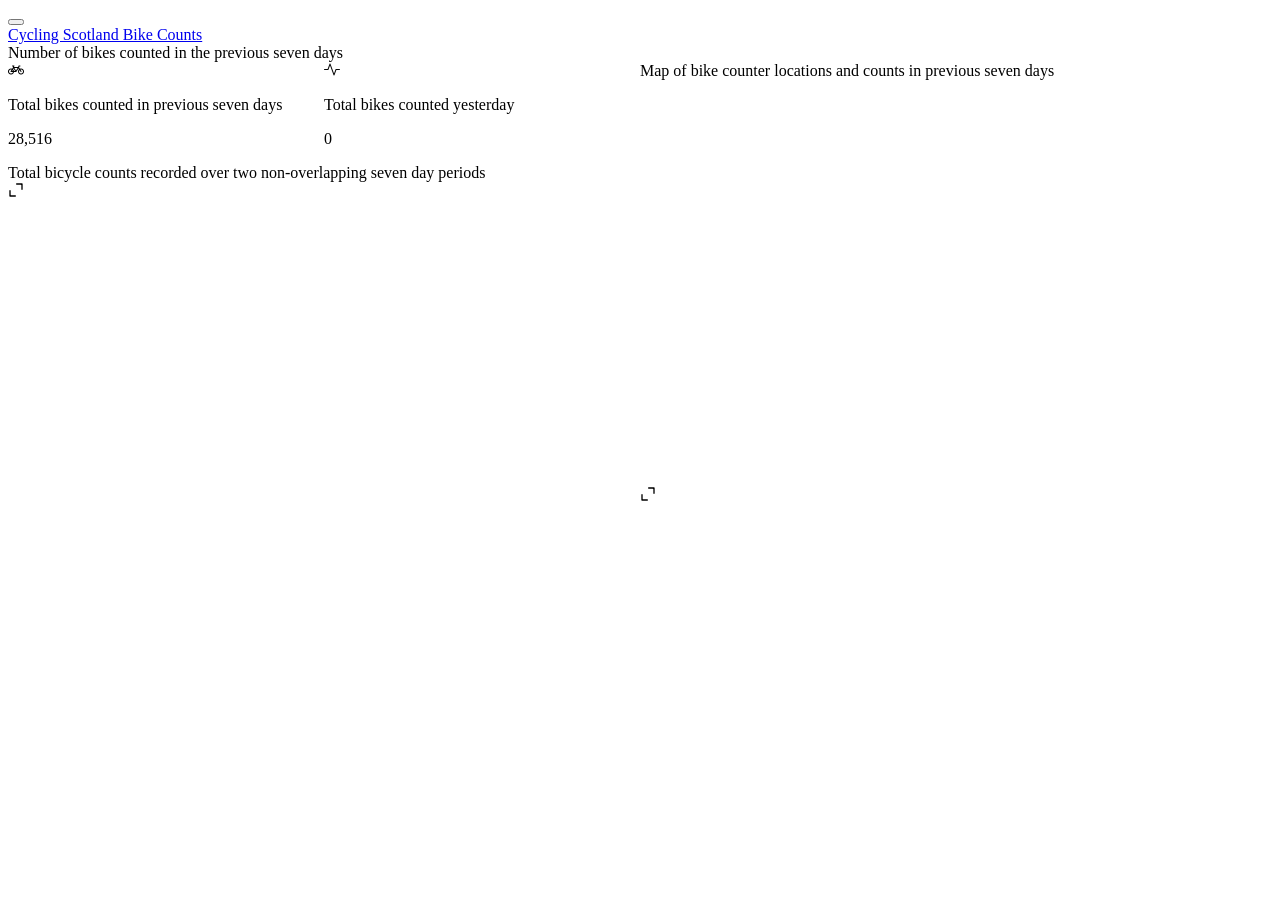
==== commit 0dc11bcd: "Cycling count data updated" ====
--- a/bike-counter/index.html
+++ b/bike-counter/index.html
@@ -101,7 +101,7 @@
 Total bikes counted in previous seven days
 </p>
 <p class="value-box-value">
-29,946
+28,516
 </p>
 </div>
 </div>
@@ -132,8 +132,8 @@
 </span></div></div>
 <div class="card-body html-fill-item html-fill-container">
 <div class="cell-output-display html-fill-item html-fill-container">
-<div class="reactable html-widget html-fill-item html-fill-container" id="htmlwidget-812b59daf7e8ac820ab4" style="width:auto;height:auto;"></div>
-<script type="application/json" data-for="htmlwidget-812b59daf7e8ac820ab4">{"x":{"tag":{"name":"Reactable","attribs":{"data":{"area":["Aberdeenshire","Aberdeenshire","Aberdeenshire","Aberdeen","Aberdeen","Aberdeen","Argyll and Bute","Angus","Angus","Angus","Clackmannanshire","Clackmannanshire","Clackmannanshire","Dumfries and Galloway","Dumfries and Galloway","Dumfries and Galloway","Dundee City","Dundee City","Dundee City","East Ayrshire","East Ayrshire","East Ayrshire","Edinburgh","Edinburgh","Edinburgh","East Dunbartonshire","East Dunbartonshire","East Dunbartonshire","East Dunbartonshire","East Dunbartonshire","East Lothian","East Lothian","Na h-Eileanan Siar","East Renfrewshire","East Renfrewshire","Falkirk","Falkirk","Falkirk","Falkirk","Fife","Fife","Fife","Glasgow","Glasgow","Glasgow","Glasgow","Highland","Highland","Highland","Inverclyde","Inverclyde","Inverclyde","Midlothian","Midlothian","Midlothian","Moray","Moray","North Ayrshire","North Ayrshire","North Ayrshire","North Lanarkshire","Orkney","Orkney","Orkney","Orkney","Renfrewshire","Renfrewshire","Renfrewshire","South Ayrshire","South Ayrshire","South Ayrshire","Scottish Borders","Scottish Borders","South Lanarkshire","South Lanarkshire","Stirling","Stirling","Stirling","Stirling","Stirling","Stirling","West Dunbartonshire","West Dunbartonshire","West Dunbartonshire","West Lothian","West Lothian","West Lothian"],"location":["Peterhead, Maggie Black's Trail","Westhill, Old Skene Road (Eastbound)","Aboyne, Ballater Road (Westbound)","A92 King Street (Southbound)","Aberdeen, A944 Lang Stracht (PATH - Eastbound)","Aberdeen, Victoria Road (Northbound)","Helensburgh, East Clyde Street","Forfar, Loch Path","Montrose, Marine Ave","Arbroath, Keptie Street","Alloa, Alloa Road","Alloa, Lornshill Road","Alloa, Whins Road","Dalbeattie, A710 (N of Church Crescent)","Dalbeattie, A710 (S of Church Crescent)","Cargenbridge, A771 (Path)","Dundee, Arbroath Road","Dundee, Wellbank Lane","Dundee, Tay Road Bridge","Fenwick, Ayr Road","Hurlford, Sir Chris Hoy Cycle Way","Auchinleck, Cumnock Route","Edinburgh, Lower Granton Road","Edinburgh, Picardy Place","Edinburgh, The Pillars","Lennoxtown, Strathkelvin Railway Path","Bearsden, Craigdhu Burn","Mugdock, Mugdock Wood","Lenzie, Christines Way","Lenzie, Woodside Road","Musselburgh, Electric Bridge","Wallyford, Drift Path","Stornoway, Bayhead Bridge","Newton Mearns, Capelrig Burn (Central)","Giffnock, Fenwick Road","Larbert, Bellsdyke Road","Grangemouth, Lauriston Road","Denny, Winchester Avenue","Denny, Dunipace Rail Line","Hillend, A921 Bypass","Dunfermline, Kingseat Road","Kirkcaldy, Dunnikier Road","Glasgow, Portland Bridge","Glasgow, Parson Street","Glasgow, Clyde Street","Glasgow, Clyde Tunnel Southbound","Fort William, River Ness Bridge","Fort William, Black Parks Road","Fort William, River Lochy Path","Greenock, Esplanade","Kilmacolm, NCN75","Gourock, Cloch Lighthouse","Dalkeith, Bridge over A7","Lasswade, A772 Gilmerton Road","Lasswade, A768 Lasswade Road","Forres, Grantown Road","Forres, Burn of Mosset","Ardrossan, A78 Eglinton Road","Irvine, Milgarholm Park","Largs, Largs Promenade","Motherwell, Roman Road","Burray, Village Road","Finstown, A965","Kirkwall, Foreland Road","Kirkwall, Pickaquoy Road","Inchinnan, Bourne Crescent","Paisley, Lochfield Road","Renfrew, Porterfield Road","Prestwick, Adamton Road South","Ayr, Holmston Road","Girvan, Victory Park Road","Tweedbank, The Boneyard","Peebles,The Tweed Valley Railway Path","East Kilbride, Cornwall Street","Cambuslang, Clyde Walkway","Stirling, Broom Road (Gillies Drive)","Stirling, Pike Road (Targe Wynd)","Callander, Glen Gardens","Stirling, Burghmuir Road","Cowie, Manse Park","Bridge of Allan, Cornton Road","Clydebank, Cable Depot Road","Clydebank, Kilbowie Road","Dumbarton, Stirling Road","Livingston, Morrison Way","Broxburn, A89 (Path)","Bathgate, A779 Starlaw Road (Path)"],"total":[3,3,11,264,4,20,97,23,3,102,80,49,34,29,111,61,1898,19,222,2,16,16,476,3560,234,24,16,37,26,24,480,42,17192,35,122,31,158,15,141,64,3,70,285,275,1219,124,201,207,94,53,21,51,86,121,45,124,81,34,10,65,24,1,13,17,48,26,26,42,16,13,12,75,43,25,53,75,20,25,82,40,183,49,17,18,14,60,16],"total_previous":[4,9,33,470,13,35,117,33,22,232,207,117,117,84,74,162,9068,59,431,12,24,26,1031,7432,478,103,45,73,52,83,1028,119,47821,81,279,82,318,23,440,184,12,178,652,541,2691,313,587,598,268,161,52,160,235,220,100,299,204,145,16,255,59,8,30,28,86,95,49,63,45,32,42,158,194,34,110,156,45,47,190,82,397,121,41,55,69,131,50],"count_diff":[-1,-6,-22,-206,-9,-15,-20,-10,-19,-130,-127,-68,-83,-55,37,-101,-7170,-40,-209,-10,-8,-10,-555,-3872,-244,-79,-29,-36,-26,-59,-548,-77,-30629,-46,-157,-51,-160,-8,-299,-120,-9,-108,-367,-266,-1472,-189,-386,-391,-174,-108,-31,-109,-149,-99,-55,-175,-123,-111,-6,-190,-35,-7,-17,-11,-38,-69,-23,-21,-29,-19,-30,-83,-151,-9,-57,-81,-25,-22,-108,-42,-214,-72,-24,-37,-55,-71,-34]},"columns":[{"id":"area","name":"area","type":"character"},{"id":"location","name":"location","type":"character"},{"id":"total","name":"2025-01-09 to 2025-01-11","type":"numeric"},{"id":"total_previous","name":"2025-01-02 to 2025-01-08","type":"numeric"},{"id":"count_diff","name":"Change in rolling seven day total","type":"numeric","cell":[{"name":"div","attribs":{"style":{"background":"#FF0000B3","color":"white","boxShadow":null,"display":"inline-block","padding":"2px 12px","borderRadius":"15px","fontWeight":"normal","fontSize":null,"transition":"background 1s ease"}},"children":["-1"]},{"name":"div","attribs":{"style":{"background":"#FF0000B3","color":"white","boxShadow":null,"display":"inline-block","padding":"2px 12px","borderRadius":"15px","fontWeight":"normal","fontSize":null,"transition":"background 1s ease"}},"children":["-6"]},{"name":"div","attribs":{"style":{"background":"#FF0000B3","color":"white","boxShadow":null,"display":"inline-block","padding":"2px 12px","borderRadius":"15px","fontWeight":"normal","fontSize":null,"transition":"background 1s ease"}},"children":["-22"]},{"name":"div","attribs":{"style":{"background":"#FF0000B3","color":"white","boxShadow":null,"display":"inline-block","padding":"2px 12px","borderRadius":"15px","fontWeight":"normal","fontSize":null,"transition":"background 1s ease"}},"children":["-206"]},{"name":"div","attribs":{"style":{"background":"#FF0000B3","color":"white","boxShadow":null,"display":"inline-block","padding":"2px 12px","borderRadius":"15px","fontWeight":"normal","fontSize":null,"transition":"background 1s ease"}},"children":["-9"]},{"name":"div","attribs":{"style":{"background":"#FF0000B3","color":"white","boxShadow":null,"display":"inline-block","padding":"2px 12px","borderRadius":"15px","fontWeight":"normal","fontSize":null,"transition":"background 1s ease"}},"children":["-15"]},{"name":"div","attribs":{"style":{"background":"#FF0000B3","color":"white","boxShadow":null,"display":"inline-block","padding":"2px 12px","borderRadius":"15px","fontWeight":"normal","fontSize":null,"transition":"background 1s ease"}},"children":["-20"]},{"name":"div","attribs":{"style":{"background":"#FF0000B3","color":"white","boxShadow":null,"display":"inline-block","padding":"2px 12px","borderRadius":"15px","fontWeight":"normal","fontSize":null,"transition":"background 1s ease"}},"children":["-10"]},{"name":"div","attribs":{"style":{"background":"#FF0000B3","color":"white","boxShadow":null,"display":"inline-block","padding":"2px 12px","borderRadius":"15px","fontWeight":"normal","fontSize":null,"transition":"background 1s ease"}},"children":["-19"]},{"name":"div","attribs":{"style":{"background":"#FF0000B3","color":"white","boxShadow":null,"display":"inline-block","padding":"2px 12px","borderRadius":"15px","fontWeight":"normal","fontSize":null,"transition":"background 1s ease"}},"children":["-130"]},{"name":"div","attribs":{"style":{"background":"#FF0000B3","color":"white","boxShadow":null,"display":"inline-block","padding":"2px 12px","borderRadius":"15px","fontWeight":"normal","fontSize":null,"transition":"background 1s ease"}},"children":["-127"]},{"name":"div","attribs":{"style":{"background":"#FF0000B3","color":"white","boxShadow":null,"display":"inline-block","padding":"2px 12px","borderRadius":"15px","fontWeight":"normal","fontSize":null,"transition":"background 1s ease"}},"children":["-68"]},{"name":"div","attribs":{"style":{"background":"#FF0000B3","color":"white","boxShadow":null,"display":"inline-block","padding":"2px 12px","borderRadius":"15px","fontWeight":"normal","fontSize":null,"transition":"background 1s ease"}},"children":["-83"]},{"name":"div","attribs":{"style":{"background":"#FF0000B3","color":"white","boxShadow":null,"display":"inline-block","padding":"2px 12px","borderRadius":"15px","fontWeight":"normal","fontSize":null,"transition":"background 1s ease"}},"children":["-55"]},{"name":"div","attribs":{"style":{"background":"#006400B3","color":"white","boxShadow":null,"display":"inline-block","padding":"2px 12px","borderRadius":"15px","fontWeight":"normal","fontSize":null,"transition":"background 1s ease"}},"children":["37"]},{"name":"div","attribs":{"style":{"background":"#FF0000B3","color":"white","boxShadow":null,"display":"inline-block","padding":"2px 12px","borderRadius":"15px","fontWeight":"normal","fontSize":null,"transition":"background 1s ease"}},"children":["-101"]},{"name":"div","attribs":{"style":{"background":"#FF0000B3","color":"white","boxShadow":null,"display":"inline-block","padding":"2px 12px","borderRadius":"15px","fontWeight":"normal","fontSize":null,"transition":"background 1s ease"}},"children":["-7170"]},{"name":"div","attribs":{"style":{"background":"#FF0000B3","color":"white","boxShadow":null,"display":"inline-block","padding":"2px 12px","borderRadius":"15px","fontWeight":"normal","fontSize":null,"transition":"background 1s ease"}},"children":["-40"]},{"name":"div","attribs":{"style":{"background":"#FF0000B3","color":"white","boxShadow":null,"display":"inline-block","padding":"2px 12px","borderRadius":"15px","fontWeight":"normal","fontSize":null,"transition":"background 1s ease"}},"children":["-209"]},{"name":"div","attribs":{"style":{"background":"#FF0000B3","color":"white","boxShadow":null,"display":"inline-block","padding":"2px 12px","borderRadius":"15px","fontWeight":"normal","fontSize":null,"transition":"background 1s ease"}},"children":["-10"]},{"name":"div","attribs":{"style":{"background":"#FF0000B3","color":"white","boxShadow":null,"display":"inline-block","padding":"2px 12px","borderRadius":"15px","fontWeight":"normal","fontSize":null,"transition":"background 1s ease"}},"children":["-8"]},{"name":"div","attribs":{"style":{"background":"#FF0000B3","color":"white","boxShadow":null,"display":"inline-block","padding":"2px 12px","borderRadius":"15px","fontWeight":"normal","fontSize":null,"transition":"background 1s ease"}},"children":["-10"]},{"name":"div","attribs":{"style":{"background":"#FF0000B3","color":"white","boxShadow":null,"display":"inline-block","padding":"2px 12px","borderRadius":"15px","fontWeight":"normal","fontSize":null,"transition":"background 1s ease"}},"children":["-555"]},{"name":"div","attribs":{"style":{"background":"#FF0000B3","color":"white","boxShadow":null,"display":"inline-block","padding":"2px 12px","borderRadius":"15px","fontWeight":"normal","fontSize":null,"transition":"background 1s ease"}},"children":["-3872"]},{"name":"div","attribs":{"style":{"background":"#FF0000B3","color":"white","boxShadow":null,"display":"inline-block","padding":"2px 12px","borderRadius":"15px","fontWeight":"normal","fontSize":null,"transition":"background 1s ease"}},"children":["-244"]},{"name":"div","attribs":{"style":{"background":"#FF0000B3","color":"white","boxShadow":null,"display":"inline-block","padding":"2px 12px","borderRadius":"15px","fontWeight":"normal","fontSize":null,"transition":"background 1s ease"}},"children":["-79"]},{"name":"div","attribs":{"style":{"background":"#FF0000B3","color":"white","boxShadow":null,"display":"inline-block","padding":"2px 12px","borderRadius":"15px","fontWeight":"normal","fontSize":null,"transition":"background 1s ease"}},"children":["-29"]},{"name":"div","attribs":{"style":{"background":"#FF0000B3","color":"white","boxShadow":null,"display":"inline-block","padding":"2px 12px","borderRadius":"15px","fontWeight":"normal","fontSize":null,"transition":"background 1s ease"}},"children":["-36"]},{"name":"div","attribs":{"style":{"background":"#FF0000B3","color":"white","boxShadow":null,"display":"inline-block","padding":"2px 12px","borderRadius":"15px","fontWeight":"normal","fontSize":null,"transition":"background 1s ease"}},"children":["-26"]},{"name":"div","attribs":{"style":{"background":"#FF0000B3","color":"white","boxShadow":null,"display":"inline-block","padding":"2px 12px","borderRadius":"15px","fontWeight":"normal","fontSize":null,"transition":"background 1s ease"}},"children":["-59"]},{"name":"div","attribs":{"style":{"background":"#FF0000B3","color":"white","boxShadow":null,"display":"inline-block","padding":"2px 12px","borderRadius":"15px","fontWeight":"normal","fontSize":null,"transition":"background 1s ease"}},"children":["-548"]},{"name":"div","attribs":{"style":{"background":"#FF0000B3","color":"white","boxShadow":null,"display":"inline-block","padding":"2px 12px","borderRadius":"15px","fontWeight":"normal","fontSize":null,"transition":"background 1s ease"}},"children":["-77"]},{"name":"div","attribs":{"style":{"background":"#FF0000B3","color":"white","boxShadow":null,"display":"inline-block","padding":"2px 12px","borderRadius":"15px","fontWeight":"normal","fontSize":null,"transition":"background 1s ease"}},"children":["-30629"]},{"name":"div","attribs":{"style":{"background":"#FF0000B3","color":"white","boxShadow":null,"display":"inline-block","padding":"2px 12px","borderRadius":"15px","fontWeight":"normal","fontSize":null,"transition":"background 1s ease"}},"children":["-46"]},{"name":"div","attribs":{"style":{"background":"#FF0000B3","color":"white","boxShadow":null,"display":"inline-block","padding":"2px 12px","borderRadius":"15px","fontWeight":"normal","fontSize":null,"transition":"background 1s ease"}},"children":["-157"]},{"name":"div","attribs":{"style":{"background":"#FF0000B3","color":"white","boxShadow":null,"display":"inline-block","padding":"2px 12px","borderRadius":"15px","fontWeight":"normal","fontSize":null,"transition":"background 1s ease"}},"children":["-51"]},{"name":"div","attribs":{"style":{"background":"#FF0000B3","color":"white","boxShadow":null,"display":"inline-block","padding":"2px 12px","borderRadius":"15px","fontWeight":"normal","fontSize":null,"transition":"background 1s ease"}},"children":["-160"]},{"name":"div","attribs":{"style":{"background":"#FF0000B3","color":"white","boxShadow":null,"display":"inline-block","padding":"2px 12px","borderRadius":"15px","fontWeight":"normal","fontSize":null,"transition":"background 1s ease"}},"children":["-8"]},{"name":"div","attribs":{"style":{"background":"#FF0000B3","color":"white","boxShadow":null,"display":"inline-block","padding":"2px 12px","borderRadius":"15px","fontWeight":"normal","fontSize":null,"transition":"background 1s ease"}},"children":["-299"]},{"name":"div","attribs":{"style":{"background":"#FF0000B3","color":"white","boxShadow":null,"display":"inline-block","padding":"2px 12px","borderRadius":"15px","fontWeight":"normal","fontSize":null,"transition":"background 1s ease"}},"children":["-120"]},{"name":"div","attribs":{"style":{"background":"#FF0000B3","color":"white","boxShadow":null,"display":"inline-block","padding":"2px 12px","borderRadius":"15px","fontWeight":"normal","fontSize":null,"transition":"background 1s ease"}},"children":["-9"]},{"name":"div","attribs":{"style":{"background":"#FF0000B3","color":"white","boxShadow":null,"display":"inline-block","padding":"2px 12px","borderRadius":"15px","fontWeight":"normal","fontSize":null,"transition":"background 1s ease"}},"children":["-108"]},{"name":"div","attribs":{"style":{"background":"#FF0000B3","color":"white","boxShadow":null,"display":"inline-block","padding":"2px 12px","borderRadius":"15px","fontWeight":"normal","fontSize":null,"transition":"background 1s ease"}},"children":["-367"]},{"name":"div","attribs":{"style":{"background":"#FF0000B3","color":"white","boxShadow":null,"display":"inline-block","padding":"2px 12px","borderRadius":"15px","fontWeight":"normal","fontSize":null,"transition":"background 1s ease"}},"children":["-266"]},{"name":"div","attribs":{"style":{"background":"#FF0000B3","color":"white","boxShadow":null,"display":"inline-block","padding":"2px 12px","borderRadius":"15px","fontWeight":"normal","fontSize":null,"transition":"background 1s ease"}},"children":["-1472"]},{"name":"div","attribs":{"style":{"background":"#FF0000B3","color":"white","boxShadow":null,"display":"inline-block","padding":"2px 12px","borderRadius":"15px","fontWeight":"normal","fontSize":null,"transition":"background 1s ease"}},"children":["-189"]},{"name":"div","attribs":{"style":{"background":"#FF0000B3","color":"white","boxShadow":null,"display":"inline-block","padding":"2px 12px","borderRadius":"15px","fontWeight":"normal","fontSize":null,"transition":"background 1s ease"}},"children":["-386"]},{"name":"div","attribs":{"style":{"background":"#FF0000B3","color":"white","boxShadow":null,"display":"inline-block","padding":"2px 12px","borderRadius":"15px","fontWeight":"normal","fontSize":null,"transition":"background 1s ease"}},"children":["-391"]},{"name":"div","attribs":{"style":{"background":"#FF0000B3","color":"white","boxShadow":null,"display":"inline-block","padding":"2px 12px","borderRadius":"15px","fontWeight":"normal","fontSize":null,"transition":"background 1s ease"}},"children":["-174"]},{"name":"div","attribs":{"style":{"background":"#FF0000B3","color":"white","boxShadow":null,"display":"inline-block","padding":"2px 12px","borderRadius":"15px","fontWeight":"normal","fontSize":null,"transition":"background 1s ease"}},"children":["-108"]},{"name":"div","attribs":{"style":{"background":"#FF0000B3","color":"white","boxShadow":null,"display":"inline-block","padding":"2px 12px","borderRadius":"15px","fontWeight":"normal","fontSize":null,"transition":"background 1s ease"}},"children":["-31"]},{"name":"div","attribs":{"style":{"background":"#FF0000B3","color":"white","boxShadow":null,"display":"inline-block","padding":"2px 12px","borderRadius":"15px","fontWeight":"normal","fontSize":null,"transition":"background 1s ease"}},"children":["-109"]},{"name":"div","attribs":{"style":{"background":"#FF0000B3","color":"white","boxShadow":null,"display":"inline-block","padding":"2px 12px","borderRadius":"15px","fontWeight":"normal","fontSize":null,"transition":"background 1s ease"}},"children":["-149"]},{"name":"div","attribs":{"style":{"background":"#FF0000B3","color":"white","boxShadow":null,"display":"inline-block","padding":"2px 12px","borderRadius":"15px","fontWeight":"normal","fontSize":null,"transition":"background 1s ease"}},"children":["-99"]},{"name":"div","attribs":{"style":{"background":"#FF0000B3","color":"white","boxShadow":null,"display":"inline-block","padding":"2px 12px","borderRadius":"15px","fontWeight":"normal","fontSize":null,"transition":"background 1s ease"}},"children":["-55"]},{"name":"div","attribs":{"style":{"background":"#FF0000B3","color":"white","boxShadow":null,"display":"inline-block","padding":"2px 12px","borderRadius":"15px","fontWeight":"normal","fontSize":null,"transition":"background 1s ease"}},"children":["-175"]},{"name":"div","attribs":{"style":{"background":"#FF0000B3","color":"white","boxShadow":null,"display":"inline-block","padding":"2px 12px","borderRadius":"15px","fontWeight":"normal","fontSize":null,"transition":"background 1s ease"}},"children":["-123"]},{"name":"div","attribs":{"style":{"background":"#FF0000B3","color":"white","boxShadow":null,"display":"inline-block","padding":"2px 12px","borderRadius":"15px","fontWeight":"normal","fontSize":null,"transition":"background 1s ease"}},"children":["-111"]},{"name":"div","attribs":{"style":{"background":"#FF0000B3","color":"white","boxShadow":null,"display":"inline-block","padding":"2px 12px","borderRadius":"15px","fontWeight":"normal","fontSize":null,"transition":"background 1s ease"}},"children":["-6"]},{"name":"div","attribs":{"style":{"background":"#FF0000B3","color":"white","boxShadow":null,"display":"inline-block","padding":"2px 12px","borderRadius":"15px","fontWeight":"normal","fontSize":null,"transition":"background 1s ease"}},"children":["-190"]},{"name":"div","attribs":{"style":{"background":"#FF0000B3","color":"white","boxShadow":null,"display":"inline-block","padding":"2px 12px","borderRadius":"15px","fontWeight":"normal","fontSize":null,"transition":"background 1s ease"}},"children":["-35"]},{"name":"div","attribs":{"style":{"background":"#FF0000B3","color":"white","boxShadow":null,"display":"inline-block","padding":"2px 12px","borderRadius":"15px","fontWeight":"normal","fontSize":null,"transition":"background 1s ease"}},"children":["-7"]},{"name":"div","attribs":{"style":{"background":"#FF0000B3","color":"white","boxShadow":null,"display":"inline-block","padding":"2px 12px","borderRadius":"15px","fontWeight":"normal","fontSize":null,"transition":"background 1s ease"}},"children":["-17"]},{"name":"div","attribs":{"style":{"background":"#FF0000B3","color":"white","boxShadow":null,"display":"inline-block","padding":"2px 12px","borderRadius":"15px","fontWeight":"normal","fontSize":null,"transition":"background 1s ease"}},"children":["-11"]},{"name":"div","attribs":{"style":{"background":"#FF0000B3","color":"white","boxShadow":null,"display":"inline-block","padding":"2px 12px","borderRadius":"15px","fontWeight":"normal","fontSize":null,"transition":"background 1s ease"}},"children":["-38"]},{"name":"div","attribs":{"style":{"background":"#FF0000B3","color":"white","boxShadow":null,"display":"inline-block","padding":"2px 12px","borderRadius":"15px","fontWeight":"normal","fontSize":null,"transition":"background 1s ease"}},"children":["-69"]},{"name":"div","attribs":{"style":{"background":"#FF0000B3","color":"white","boxShadow":null,"display":"inline-block","padding":"2px 12px","borderRadius":"15px","fontWeight":"normal","fontSize":null,"transition":"background 1s ease"}},"children":["-23"]},{"name":"div","attribs":{"style":{"background":"#FF0000B3","color":"white","boxShadow":null,"display":"inline-block","padding":"2px 12px","borderRadius":"15px","fontWeight":"normal","fontSize":null,"transition":"background 1s ease"}},"children":["-21"]},{"name":"div","attribs":{"style":{"background":"#FF0000B3","color":"white","boxShadow":null,"display":"inline-block","padding":"2px 12px","borderRadius":"15px","fontWeight":"normal","fontSize":null,"transition":"background 1s ease"}},"children":["-29"]},{"name":"div","attribs":{"style":{"background":"#FF0000B3","color":"white","boxShadow":null,"display":"inline-block","padding":"2px 12px","borderRadius":"15px","fontWeight":"normal","fontSize":null,"transition":"background 1s ease"}},"children":["-19"]},{"name":"div","attribs":{"style":{"background":"#FF0000B3","color":"white","boxShadow":null,"display":"inline-block","padding":"2px 12px","borderRadius":"15px","fontWeight":"normal","fontSize":null,"transition":"background 1s ease"}},"children":["-30"]},{"name":"div","attribs":{"style":{"background":"#FF0000B3","color":"white","boxShadow":null,"display":"inline-block","padding":"2px 12px","borderRadius":"15px","fontWeight":"normal","fontSize":null,"transition":"background 1s ease"}},"children":["-83"]},{"name":"div","attribs":{"style":{"background":"#FF0000B3","color":"white","boxShadow":null,"display":"inline-block","padding":"2px 12px","borderRadius":"15px","fontWeight":"normal","fontSize":null,"transition":"background 1s ease"}},"children":["-151"]},{"name":"div","attribs":{"style":{"background":"#FF0000B3","color":"white","boxShadow":null,"display":"inline-block","padding":"2px 12px","borderRadius":"15px","fontWeight":"normal","fontSize":null,"transition":"background 1s ease"}},"children":["-9"]},{"name":"div","attribs":{"style":{"background":"#FF0000B3","color":"white","boxShadow":null,"display":"inline-block","padding":"2px 12px","borderRadius":"15px","fontWeight":"normal","fontSize":null,"transition":"background 1s ease"}},"children":["-57"]},{"name":"div","attribs":{"style":{"background":"#FF0000B3","color":"white","boxShadow":null,"display":"inline-block","padding":"2px 12px","borderRadius":"15px","fontWeight":"normal","fontSize":null,"transition":"background 1s ease"}},"children":["-81"]},{"name":"div","attribs":{"style":{"background":"#FF0000B3","color":"white","boxShadow":null,"display":"inline-block","padding":"2px 12px","borderRadius":"15px","fontWeight":"normal","fontSize":null,"transition":"background 1s ease"}},"children":["-25"]},{"name":"div","attribs":{"style":{"background":"#FF0000B3","color":"white","boxShadow":null,"display":"inline-block","padding":"2px 12px","borderRadius":"15px","fontWeight":"normal","fontSize":null,"transition":"background 1s ease"}},"children":["-22"]},{"name":"div","attribs":{"style":{"background":"#FF0000B3","color":"white","boxShadow":null,"display":"inline-block","padding":"2px 12px","borderRadius":"15px","fontWeight":"normal","fontSize":null,"transition":"background 1s ease"}},"children":["-108"]},{"name":"div","attribs":{"style":{"background":"#FF0000B3","color":"white","boxShadow":null,"display":"inline-block","padding":"2px 12px","borderRadius":"15px","fontWeight":"normal","fontSize":null,"transition":"background 1s ease"}},"children":["-42"]},{"name":"div","attribs":{"style":{"background":"#FF0000B3","color":"white","boxShadow":null,"display":"inline-block","padding":"2px 12px","borderRadius":"15px","fontWeight":"normal","fontSize":null,"transition":"background 1s ease"}},"children":["-214"]},{"name":"div","attribs":{"style":{"background":"#FF0000B3","color":"white","boxShadow":null,"display":"inline-block","padding":"2px 12px","borderRadius":"15px","fontWeight":"normal","fontSize":null,"transition":"background 1s ease"}},"children":["-72"]},{"name":"div","attribs":{"style":{"background":"#FF0000B3","color":"white","boxShadow":null,"display":"inline-block","padding":"2px 12px","borderRadius":"15px","fontWeight":"normal","fontSize":null,"transition":"background 1s ease"}},"children":["-24"]},{"name":"div","attribs":{"style":{"background":"#FF0000B3","color":"white","boxShadow":null,"display":"inline-block","padding":"2px 12px","borderRadius":"15px","fontWeight":"normal","fontSize":null,"transition":"background 1s ease"}},"children":["-37"]},{"name":"div","attribs":{"style":{"background":"#FF0000B3","color":"white","boxShadow":null,"display":"inline-block","padding":"2px 12px","borderRadius":"15px","fontWeight":"normal","fontSize":null,"transition":"background 1s ease"}},"children":["-55"]},{"name":"div","attribs":{"style":{"background":"#FF0000B3","color":"white","boxShadow":null,"display":"inline-block","padding":"2px 12px","borderRadius":"15px","fontWeight":"normal","fontSize":null,"transition":"background 1s ease"}},"children":["-71"]},{"name":"div","attribs":{"style":{"background":"#FF0000B3","color":"white","boxShadow":null,"display":"inline-block","padding":"2px 12px","borderRadius":"15px","fontWeight":"normal","fontSize":null,"transition":"background 1s ease"}},"children":["-34"]}]}],"dataKey":"d21fdb74b5e6cec141e8bdfa85fb1c78"},"children":[]},"class":"reactR_markup"},"evals":[],"jsHooks":[]}</script>
+<div class="reactable html-widget html-fill-item html-fill-container" id="htmlwidget-79f356b8681ae18d04ac" style="width:auto;height:auto;"></div>
+<script type="application/json" data-for="htmlwidget-79f356b8681ae18d04ac">{"x":{"tag":{"name":"Reactable","attribs":{"data":{"area":["Aberdeenshire","Aberdeenshire","Aberdeenshire","Aberdeen","Aberdeen","Aberdeen","Argyll and Bute","Angus","Angus","Angus","Clackmannanshire","Clackmannanshire","Clackmannanshire","Dumfries and Galloway","Dumfries and Galloway","Dumfries and Galloway","Dundee City","Dundee City","Dundee City","East Ayrshire","East Ayrshire","East Ayrshire","Edinburgh","Edinburgh","Edinburgh","East Dunbartonshire","East Dunbartonshire","East Dunbartonshire","East Dunbartonshire","East Dunbartonshire","East Lothian","East Lothian","Na h-Eileanan Siar","East Renfrewshire","East Renfrewshire","Falkirk","Falkirk","Falkirk","Falkirk","Fife","Fife","Fife","Glasgow","Glasgow","Glasgow","Glasgow","Highland","Highland","Highland","Inverclyde","Inverclyde","Inverclyde","Midlothian","Midlothian","Midlothian","Moray","Moray","North Ayrshire","North Ayrshire","North Ayrshire","North Lanarkshire","Orkney","Orkney","Orkney","Orkney","Renfrewshire","Renfrewshire","Renfrewshire","South Ayrshire","South Ayrshire","South Ayrshire","Scottish Borders","Scottish Borders","South Lanarkshire","South Lanarkshire","Stirling","Stirling","Stirling","Stirling","Stirling","Stirling","West Dunbartonshire","West Dunbartonshire","West Dunbartonshire","West Lothian","West Lothian","West Lothian"],"location":["Peterhead, Maggie Black's Trail","Westhill, Old Skene Road (Eastbound)","Aboyne, Ballater Road (Westbound)","A92 King Street (Southbound)","Aberdeen, A944 Lang Stracht (PATH - Eastbound)","Aberdeen, Victoria Road (Northbound)","Helensburgh, East Clyde Street","Forfar, Loch Path","Montrose, Marine Ave","Arbroath, Keptie Street","Alloa, Alloa Road","Alloa, Lornshill Road","Alloa, Whins Road","Dalbeattie, A710 (N of Church Crescent)","Dalbeattie, A710 (S of Church Crescent)","Cargenbridge, A771 (Path)","Dundee, Arbroath Road","Dundee, Wellbank Lane","Dundee, Tay Road Bridge","Fenwick, Ayr Road","Hurlford, Sir Chris Hoy Cycle Way","Auchinleck, Cumnock Route","Edinburgh, Lower Granton Road","Edinburgh, Picardy Place","Edinburgh, The Pillars","Lennoxtown, Strathkelvin Railway Path","Bearsden, Craigdhu Burn","Mugdock, Mugdock Wood","Lenzie, Christines Way","Lenzie, Woodside Road","Musselburgh, Electric Bridge","Wallyford, Drift Path","Stornoway, Bayhead Bridge","Newton Mearns, Capelrig Burn (Central)","Giffnock, Fenwick Road","Larbert, Bellsdyke Road","Grangemouth, Lauriston Road","Denny, Winchester Avenue","Denny, Dunipace Rail Line","Hillend, A921 Bypass","Dunfermline, Kingseat Road","Kirkcaldy, Dunnikier Road","Glasgow, Portland Bridge","Glasgow, Parson Street","Glasgow, Clyde Street","Glasgow, Clyde Tunnel Southbound","Fort William, River Ness Bridge","Fort William, Black Parks Road","Fort William, River Lochy Path","Greenock, Esplanade","Kilmacolm, NCN75","Gourock, Cloch Lighthouse","Dalkeith, Bridge over A7","Lasswade, A772 Gilmerton Road","Lasswade, A768 Lasswade Road","Forres, Grantown Road","Forres, Burn of Mosset","Ardrossan, A78 Eglinton Road","Irvine, Milgarholm Park","Largs, Largs Promenade","Motherwell, Roman Road","Burray, Village Road","Finstown, A965","Kirkwall, Foreland Road","Kirkwall, Pickaquoy Road","Inchinnan, Bourne Crescent","Paisley, Lochfield Road","Renfrew, Porterfield Road","Prestwick, Adamton Road South","Ayr, Holmston Road","Girvan, Victory Park Road","Tweedbank, The Boneyard","Peebles,The Tweed Valley Railway Path","East Kilbride, Cornwall Street","Cambuslang, Clyde Walkway","Stirling, Broom Road (Gillies Drive)","Stirling, Pike Road (Targe Wynd)","Callander, Glen Gardens","Stirling, Burghmuir Road","Cowie, Manse Park","Bridge of Allan, Cornton Road","Clydebank, Cable Depot Road","Clydebank, Kilbowie Road","Dumbarton, Stirling Road","Livingston, Morrison Way","Broxburn, A89 (Path)","Bathgate, A779 Starlaw Road (Path)"],"total":[2,6,11,256,5,15,69,20,2,87,140,41,39,33,96,32,2367,25,197,14,14,18,599,3452,210,38,22,79,23,44,652,62,15263,39,112,28,130,12,124,67,12,61,310,226,1141,99,201,204,88,75,22,59,122,104,30,92,62,39,11,102,31,3,11,24,52,16,24,27,15,19,8,66,75,26,64,60,29,22,66,29,178,46,16,20,12,54,18],"total_previous":[5,7,34,518,13,38,143,40,22,255,215,130,114,91,86,177,8796,53,492,6,24,21,981,7739,508,91,39,57,54,73,1004,115,43876,81,296,83,332,22,450,196,11,167,639,571,2873,341,573,608,269,149,48,168,172,251,118,320,198,124,14,223,58,8,33,32,96,95,57,75,49,31,38,166,168,41,105,168,46,48,204,87,417,137,40,60,65,127,51],"count_diff":[-3,-1,-23,-262,-8,-23,-74,-20,-20,-168,-75,-89,-75,-58,10,-145,-6429,-28,-295,8,-10,-3,-382,-4287,-298,-53,-17,22,-31,-29,-352,-53,-28613,-42,-184,-55,-202,-10,-326,-129,1,-106,-329,-345,-1732,-242,-372,-404,-181,-74,-26,-109,-50,-147,-88,-228,-136,-85,-3,-121,-27,-5,-22,-8,-44,-79,-33,-48,-34,-12,-30,-100,-93,-15,-41,-108,-17,-26,-138,-58,-239,-91,-24,-40,-53,-73,-33]},"columns":[{"id":"area","name":"area","type":"character"},{"id":"location","name":"location","type":"character"},{"id":"total","name":"2025-01-10 to 2025-01-12","type":"numeric"},{"id":"total_previous","name":"2025-01-03 to 2025-01-09","type":"numeric"},{"id":"count_diff","name":"Change in rolling seven day total","type":"numeric","cell":[{"name":"div","attribs":{"style":{"background":"#FF0000B3","color":"white","boxShadow":null,"display":"inline-block","padding":"2px 12px","borderRadius":"15px","fontWeight":"normal","fontSize":null,"transition":"background 1s ease"}},"children":["-3"]},{"name":"div","attribs":{"style":{"background":"#FF0000B3","color":"white","boxShadow":null,"display":"inline-block","padding":"2px 12px","borderRadius":"15px","fontWeight":"normal","fontSize":null,"transition":"background 1s ease"}},"children":["-1"]},{"name":"div","attribs":{"style":{"background":"#FF0000B3","color":"white","boxShadow":null,"display":"inline-block","padding":"2px 12px","borderRadius":"15px","fontWeight":"normal","fontSize":null,"transition":"background 1s ease"}},"children":["-23"]},{"name":"div","attribs":{"style":{"background":"#FF0000B3","color":"white","boxShadow":null,"display":"inline-block","padding":"2px 12px","borderRadius":"15px","fontWeight":"normal","fontSize":null,"transition":"background 1s ease"}},"children":["-262"]},{"name":"div","attribs":{"style":{"background":"#FF0000B3","color":"white","boxShadow":null,"display":"inline-block","padding":"2px 12px","borderRadius":"15px","fontWeight":"normal","fontSize":null,"transition":"background 1s ease"}},"children":["-8"]},{"name":"div","attribs":{"style":{"background":"#FF0000B3","color":"white","boxShadow":null,"display":"inline-block","padding":"2px 12px","borderRadius":"15px","fontWeight":"normal","fontSize":null,"transition":"background 1s ease"}},"children":["-23"]},{"name":"div","attribs":{"style":{"background":"#FF0000B3","color":"white","boxShadow":null,"display":"inline-block","padding":"2px 12px","borderRadius":"15px","fontWeight":"normal","fontSize":null,"transition":"background 1s ease"}},"children":["-74"]},{"name":"div","attribs":{"style":{"background":"#FF0000B3","color":"white","boxShadow":null,"display":"inline-block","padding":"2px 12px","borderRadius":"15px","fontWeight":"normal","fontSize":null,"transition":"background 1s ease"}},"children":["-20"]},{"name":"div","attribs":{"style":{"background":"#FF0000B3","color":"white","boxShadow":null,"display":"inline-block","padding":"2px 12px","borderRadius":"15px","fontWeight":"normal","fontSize":null,"transition":"background 1s ease"}},"children":["-20"]},{"name":"div","attribs":{"style":{"background":"#FF0000B3","color":"white","boxShadow":null,"display":"inline-block","padding":"2px 12px","borderRadius":"15px","fontWeight":"normal","fontSize":null,"transition":"background 1s ease"}},"children":["-168"]},{"name":"div","attribs":{"style":{"background":"#FF0000B3","color":"white","boxShadow":null,"display":"inline-block","padding":"2px 12px","borderRadius":"15px","fontWeight":"normal","fontSize":null,"transition":"background 1s ease"}},"children":["-75"]},{"name":"div","attribs":{"style":{"background":"#FF0000B3","color":"white","boxShadow":null,"display":"inline-block","padding":"2px 12px","borderRadius":"15px","fontWeight":"normal","fontSize":null,"transition":"background 1s ease"}},"children":["-89"]},{"name":"div","attribs":{"style":{"background":"#FF0000B3","color":"white","boxShadow":null,"display":"inline-block","padding":"2px 12px","borderRadius":"15px","fontWeight":"normal","fontSize":null,"transition":"background 1s ease"}},"children":["-75"]},{"name":"div","attribs":{"style":{"background":"#FF0000B3","color":"white","boxShadow":null,"display":"inline-block","padding":"2px 12px","borderRadius":"15px","fontWeight":"normal","fontSize":null,"transition":"background 1s ease"}},"children":["-58"]},{"name":"div","attribs":{"style":{"background":"#006400B3","color":"white","boxShadow":null,"display":"inline-block","padding":"2px 12px","borderRadius":"15px","fontWeight":"normal","fontSize":null,"transition":"background 1s ease"}},"children":["10"]},{"name":"div","attribs":{"style":{"background":"#FF0000B3","color":"white","boxShadow":null,"display":"inline-block","padding":"2px 12px","borderRadius":"15px","fontWeight":"normal","fontSize":null,"transition":"background 1s ease"}},"children":["-145"]},{"name":"div","attribs":{"style":{"background":"#FF0000B3","color":"white","boxShadow":null,"display":"inline-block","padding":"2px 12px","borderRadius":"15px","fontWeight":"normal","fontSize":null,"transition":"background 1s ease"}},"children":["-6429"]},{"name":"div","attribs":{"style":{"background":"#FF0000B3","color":"white","boxShadow":null,"display":"inline-block","padding":"2px 12px","borderRadius":"15px","fontWeight":"normal","fontSize":null,"transition":"background 1s ease"}},"children":["-28"]},{"name":"div","attribs":{"style":{"background":"#FF0000B3","color":"white","boxShadow":null,"display":"inline-block","padding":"2px 12px","borderRadius":"15px","fontWeight":"normal","fontSize":null,"transition":"background 1s ease"}},"children":["-295"]},{"name":"div","attribs":{"style":{"background":"#006400B3","color":"white","boxShadow":null,"display":"inline-block","padding":"2px 12px","borderRadius":"15px","fontWeight":"normal","fontSize":null,"transition":"background 1s ease"}},"children":["8"]},{"name":"div","attribs":{"style":{"background":"#FF0000B3","color":"white","boxShadow":null,"display":"inline-block","padding":"2px 12px","borderRadius":"15px","fontWeight":"normal","fontSize":null,"transition":"background 1s ease"}},"children":["-10"]},{"name":"div","attribs":{"style":{"background":"#FF0000B3","color":"white","boxShadow":null,"display":"inline-block","padding":"2px 12px","borderRadius":"15px","fontWeight":"normal","fontSize":null,"transition":"background 1s ease"}},"children":["-3"]},{"name":"div","attribs":{"style":{"background":"#FF0000B3","color":"white","boxShadow":null,"display":"inline-block","padding":"2px 12px","borderRadius":"15px","fontWeight":"normal","fontSize":null,"transition":"background 1s ease"}},"children":["-382"]},{"name":"div","attribs":{"style":{"background":"#FF0000B3","color":"white","boxShadow":null,"display":"inline-block","padding":"2px 12px","borderRadius":"15px","fontWeight":"normal","fontSize":null,"transition":"background 1s ease"}},"children":["-4287"]},{"name":"div","attribs":{"style":{"background":"#FF0000B3","color":"white","boxShadow":null,"display":"inline-block","padding":"2px 12px","borderRadius":"15px","fontWeight":"normal","fontSize":null,"transition":"background 1s ease"}},"children":["-298"]},{"name":"div","attribs":{"style":{"background":"#FF0000B3","color":"white","boxShadow":null,"display":"inline-block","padding":"2px 12px","borderRadius":"15px","fontWeight":"normal","fontSize":null,"transition":"background 1s ease"}},"children":["-53"]},{"name":"div","attribs":{"style":{"background":"#FF0000B3","color":"white","boxShadow":null,"display":"inline-block","padding":"2px 12px","borderRadius":"15px","fontWeight":"normal","fontSize":null,"transition":"background 1s ease"}},"children":["-17"]},{"name":"div","attribs":{"style":{"background":"#006400B3","color":"white","boxShadow":null,"display":"inline-block","padding":"2px 12px","borderRadius":"15px","fontWeight":"normal","fontSize":null,"transition":"background 1s ease"}},"children":["22"]},{"name":"div","attribs":{"style":{"background":"#FF0000B3","color":"white","boxShadow":null,"display":"inline-block","padding":"2px 12px","borderRadius":"15px","fontWeight":"normal","fontSize":null,"transition":"background 1s ease"}},"children":["-31"]},{"name":"div","attribs":{"style":{"background":"#FF0000B3","color":"white","boxShadow":null,"display":"inline-block","padding":"2px 12px","borderRadius":"15px","fontWeight":"normal","fontSize":null,"transition":"background 1s ease"}},"children":["-29"]},{"name":"div","attribs":{"style":{"background":"#FF0000B3","color":"white","boxShadow":null,"display":"inline-block","padding":"2px 12px","borderRadius":"15px","fontWeight":"normal","fontSize":null,"transition":"background 1s ease"}},"children":["-352"]},{"name":"div","attribs":{"style":{"background":"#FF0000B3","color":"white","boxShadow":null,"display":"inline-block","padding":"2px 12px","borderRadius":"15px","fontWeight":"normal","fontSize":null,"transition":"background 1s ease"}},"children":["-53"]},{"name":"div","attribs":{"style":{"background":"#FF0000B3","color":"white","boxShadow":null,"display":"inline-block","padding":"2px 12px","borderRadius":"15px","fontWeight":"normal","fontSize":null,"transition":"background 1s ease"}},"children":["-28613"]},{"name":"div","attribs":{"style":{"background":"#FF0000B3","color":"white","boxShadow":null,"display":"inline-block","padding":"2px 12px","borderRadius":"15px","fontWeight":"normal","fontSize":null,"transition":"background 1s ease"}},"children":["-42"]},{"name":"div","attribs":{"style":{"background":"#FF0000B3","color":"white","boxShadow":null,"display":"inline-block","padding":"2px 12px","borderRadius":"15px","fontWeight":"normal","fontSize":null,"transition":"background 1s ease"}},"children":["-184"]},{"name":"div","attribs":{"style":{"background":"#FF0000B3","color":"white","boxShadow":null,"display":"inline-block","padding":"2px 12px","borderRadius":"15px","fontWeight":"normal","fontSize":null,"transition":"background 1s ease"}},"children":["-55"]},{"name":"div","attribs":{"style":{"background":"#FF0000B3","color":"white","boxShadow":null,"display":"inline-block","padding":"2px 12px","borderRadius":"15px","fontWeight":"normal","fontSize":null,"transition":"background 1s ease"}},"children":["-202"]},{"name":"div","attribs":{"style":{"background":"#FF0000B3","color":"white","boxShadow":null,"display":"inline-block","padding":"2px 12px","borderRadius":"15px","fontWeight":"normal","fontSize":null,"transition":"background 1s ease"}},"children":["-10"]},{"name":"div","attribs":{"style":{"background":"#FF0000B3","color":"white","boxShadow":null,"display":"inline-block","padding":"2px 12px","borderRadius":"15px","fontWeight":"normal","fontSize":null,"transition":"background 1s ease"}},"children":["-326"]},{"name":"div","attribs":{"style":{"background":"#FF0000B3","color":"white","boxShadow":null,"display":"inline-block","padding":"2px 12px","borderRadius":"15px","fontWeight":"normal","fontSize":null,"transition":"background 1s ease"}},"children":["-129"]},{"name":"div","attribs":{"style":{"background":"#006400B3","color":"white","boxShadow":null,"display":"inline-block","padding":"2px 12px","borderRadius":"15px","fontWeight":"normal","fontSize":null,"transition":"background 1s ease"}},"children":["1"]},{"name":"div","attribs":{"style":{"background":"#FF0000B3","color":"white","boxShadow":null,"display":"inline-block","padding":"2px 12px","borderRadius":"15px","fontWeight":"normal","fontSize":null,"transition":"background 1s ease"}},"children":["-106"]},{"name":"div","attribs":{"style":{"background":"#FF0000B3","color":"white","boxShadow":null,"display":"inline-block","padding":"2px 12px","borderRadius":"15px","fontWeight":"normal","fontSize":null,"transition":"background 1s ease"}},"children":["-329"]},{"name":"div","attribs":{"style":{"background":"#FF0000B3","color":"white","boxShadow":null,"display":"inline-block","padding":"2px 12px","borderRadius":"15px","fontWeight":"normal","fontSize":null,"transition":"background 1s ease"}},"children":["-345"]},{"name":"div","attribs":{"style":{"background":"#FF0000B3","color":"white","boxShadow":null,"display":"inline-block","padding":"2px 12px","borderRadius":"15px","fontWeight":"normal","fontSize":null,"transition":"background 1s ease"}},"children":["-1732"]},{"name":"div","attribs":{"style":{"background":"#FF0000B3","color":"white","boxShadow":null,"display":"inline-block","padding":"2px 12px","borderRadius":"15px","fontWeight":"normal","fontSize":null,"transition":"background 1s ease"}},"children":["-242"]},{"name":"div","attribs":{"style":{"background":"#FF0000B3","color":"white","boxShadow":null,"display":"inline-block","padding":"2px 12px","borderRadius":"15px","fontWeight":"normal","fontSize":null,"transition":"background 1s ease"}},"children":["-372"]},{"name":"div","attribs":{"style":{"background":"#FF0000B3","color":"white","boxShadow":null,"display":"inline-block","padding":"2px 12px","borderRadius":"15px","fontWeight":"normal","fontSize":null,"transition":"background 1s ease"}},"children":["-404"]},{"name":"div","attribs":{"style":{"background":"#FF0000B3","color":"white","boxShadow":null,"display":"inline-block","padding":"2px 12px","borderRadius":"15px","fontWeight":"normal","fontSize":null,"transition":"background 1s ease"}},"children":["-181"]},{"name":"div","attribs":{"style":{"background":"#FF0000B3","color":"white","boxShadow":null,"display":"inline-block","padding":"2px 12px","borderRadius":"15px","fontWeight":"normal","fontSize":null,"transition":"background 1s ease"}},"children":["-74"]},{"name":"div","attribs":{"style":{"background":"#FF0000B3","color":"white","boxShadow":null,"display":"inline-block","padding":"2px 12px","borderRadius":"15px","fontWeight":"normal","fontSize":null,"transition":"background 1s ease"}},"children":["-26"]},{"name":"div","attribs":{"style":{"background":"#FF0000B3","color":"white","boxShadow":null,"display":"inline-block","padding":"2px 12px","borderRadius":"15px","fontWeight":"normal","fontSize":null,"transition":"background 1s ease"}},"children":["-109"]},{"name":"div","attribs":{"style":{"background":"#FF0000B3","color":"white","boxShadow":null,"display":"inline-block","padding":"2px 12px","borderRadius":"15px","fontWeight":"normal","fontSize":null,"transition":"background 1s ease"}},"children":["-50"]},{"name":"div","attribs":{"style":{"background":"#FF0000B3","color":"white","boxShadow":null,"display":"inline-block","padding":"2px 12px","borderRadius":"15px","fontWeight":"normal","fontSize":null,"transition":"background 1s ease"}},"children":["-147"]},{"name":"div","attribs":{"style":{"background":"#FF0000B3","color":"white","boxShadow":null,"display":"inline-block","padding":"2px 12px","borderRadius":"15px","fontWeight":"normal","fontSize":null,"transition":"background 1s ease"}},"children":["-88"]},{"name":"div","attribs":{"style":{"background":"#FF0000B3","color":"white","boxShadow":null,"display":"inline-block","padding":"2px 12px","borderRadius":"15px","fontWeight":"normal","fontSize":null,"transition":"background 1s ease"}},"children":["-228"]},{"name":"div","attribs":{"style":{"background":"#FF0000B3","color":"white","boxShadow":null,"display":"inline-block","padding":"2px 12px","borderRadius":"15px","fontWeight":"normal","fontSize":null,"transition":"background 1s ease"}},"children":["-136"]},{"name":"div","attribs":{"style":{"background":"#FF0000B3","color":"white","boxShadow":null,"display":"inline-block","padding":"2px 12px","borderRadius":"15px","fontWeight":"normal","fontSize":null,"transition":"background 1s ease"}},"children":["-85"]},{"name":"div","attribs":{"style":{"background":"#FF0000B3","color":"white","boxShadow":null,"display":"inline-block","padding":"2px 12px","borderRadius":"15px","fontWeight":"normal","fontSize":null,"transition":"background 1s ease"}},"children":["-3"]},{"name":"div","attribs":{"style":{"background":"#FF0000B3","color":"white","boxShadow":null,"display":"inline-block","padding":"2px 12px","borderRadius":"15px","fontWeight":"normal","fontSize":null,"transition":"background 1s ease"}},"children":["-121"]},{"name":"div","attribs":{"style":{"background":"#FF0000B3","color":"white","boxShadow":null,"display":"inline-block","padding":"2px 12px","borderRadius":"15px","fontWeight":"normal","fontSize":null,"transition":"background 1s ease"}},"children":["-27"]},{"name":"div","attribs":{"style":{"background":"#FF0000B3","color":"white","boxShadow":null,"display":"inline-block","padding":"2px 12px","borderRadius":"15px","fontWeight":"normal","fontSize":null,"transition":"background 1s ease"}},"children":["-5"]},{"name":"div","attribs":{"style":{"background":"#FF0000B3","color":"white","boxShadow":null,"display":"inline-block","padding":"2px 12px","borderRadius":"15px","fontWeight":"normal","fontSize":null,"transition":"background 1s ease"}},"children":["-22"]},{"name":"div","attribs":{"style":{"background":"#FF0000B3","color":"white","boxShadow":null,"display":"inline-block","padding":"2px 12px","borderRadius":"15px","fontWeight":"normal","fontSize":null,"transition":"background 1s ease"}},"children":["-8"]},{"name":"div","attribs":{"style":{"background":"#FF0000B3","color":"white","boxShadow":null,"display":"inline-block","padding":"2px 12px","borderRadius":"15px","fontWeight":"normal","fontSize":null,"transition":"background 1s ease"}},"children":["-44"]},{"name":"div","attribs":{"style":{"background":"#FF0000B3","color":"white","boxShadow":null,"display":"inline-block","padding":"2px 12px","borderRadius":"15px","fontWeight":"normal","fontSize":null,"transition":"background 1s ease"}},"children":["-79"]},{"name":"div","attribs":{"style":{"background":"#FF0000B3","color":"white","boxShadow":null,"display":"inline-block","padding":"2px 12px","borderRadius":"15px","fontWeight":"normal","fontSize":null,"transition":"background 1s ease"}},"children":["-33"]},{"name":"div","attribs":{"style":{"background":"#FF0000B3","color":"white","boxShadow":null,"display":"inline-block","padding":"2px 12px","borderRadius":"15px","fontWeight":"normal","fontSize":null,"transition":"background 1s ease"}},"children":["-48"]},{"name":"div","attribs":{"style":{"background":"#FF0000B3","color":"white","boxShadow":null,"display":"inline-block","padding":"2px 12px","borderRadius":"15px","fontWeight":"normal","fontSize":null,"transition":"background 1s ease"}},"children":["-34"]},{"name":"div","attribs":{"style":{"background":"#FF0000B3","color":"white","boxShadow":null,"display":"inline-block","padding":"2px 12px","borderRadius":"15px","fontWeight":"normal","fontSize":null,"transition":"background 1s ease"}},"children":["-12"]},{"name":"div","attribs":{"style":{"background":"#FF0000B3","color":"white","boxShadow":null,"display":"inline-block","padding":"2px 12px","borderRadius":"15px","fontWeight":"normal","fontSize":null,"transition":"background 1s ease"}},"children":["-30"]},{"name":"div","attribs":{"style":{"background":"#FF0000B3","color":"white","boxShadow":null,"display":"inline-block","padding":"2px 12px","borderRadius":"15px","fontWeight":"normal","fontSize":null,"transition":"background 1s ease"}},"children":["-100"]},{"name":"div","attribs":{"style":{"background":"#FF0000B3","color":"white","boxShadow":null,"display":"inline-block","padding":"2px 12px","borderRadius":"15px","fontWeight":"normal","fontSize":null,"transition":"background 1s ease"}},"children":["-93"]},{"name":"div","attribs":{"style":{"background":"#FF0000B3","color":"white","boxShadow":null,"display":"inline-block","padding":"2px 12px","borderRadius":"15px","fontWeight":"normal","fontSize":null,"transition":"background 1s ease"}},"children":["-15"]},{"name":"div","attribs":{"style":{"background":"#FF0000B3","color":"white","boxShadow":null,"display":"inline-block","padding":"2px 12px","borderRadius":"15px","fontWeight":"normal","fontSize":null,"transition":"background 1s ease"}},"children":["-41"]},{"name":"div","attribs":{"style":{"background":"#FF0000B3","color":"white","boxShadow":null,"display":"inline-block","padding":"2px 12px","borderRadius":"15px","fontWeight":"normal","fontSize":null,"transition":"background 1s ease"}},"children":["-108"]},{"name":"div","attribs":{"style":{"background":"#FF0000B3","color":"white","boxShadow":null,"display":"inline-block","padding":"2px 12px","borderRadius":"15px","fontWeight":"normal","fontSize":null,"transition":"background 1s ease"}},"children":["-17"]},{"name":"div","attribs":{"style":{"background":"#FF0000B3","color":"white","boxShadow":null,"display":"inline-block","padding":"2px 12px","borderRadius":"15px","fontWeight":"normal","fontSize":null,"transition":"background 1s ease"}},"children":["-26"]},{"name":"div","attribs":{"style":{"background":"#FF0000B3","color":"white","boxShadow":null,"display":"inline-block","padding":"2px 12px","borderRadius":"15px","fontWeight":"normal","fontSize":null,"transition":"background 1s ease"}},"children":["-138"]},{"name":"div","attribs":{"style":{"background":"#FF0000B3","color":"white","boxShadow":null,"display":"inline-block","padding":"2px 12px","borderRadius":"15px","fontWeight":"normal","fontSize":null,"transition":"background 1s ease"}},"children":["-58"]},{"name":"div","attribs":{"style":{"background":"#FF0000B3","color":"white","boxShadow":null,"display":"inline-block","padding":"2px 12px","borderRadius":"15px","fontWeight":"normal","fontSize":null,"transition":"background 1s ease"}},"children":["-239"]},{"name":"div","attribs":{"style":{"background":"#FF0000B3","color":"white","boxShadow":null,"display":"inline-block","padding":"2px 12px","borderRadius":"15px","fontWeight":"normal","fontSize":null,"transition":"background 1s ease"}},"children":["-91"]},{"name":"div","attribs":{"style":{"background":"#FF0000B3","color":"white","boxShadow":null,"display":"inline-block","padding":"2px 12px","borderRadius":"15px","fontWeight":"normal","fontSize":null,"transition":"background 1s ease"}},"children":["-24"]},{"name":"div","attribs":{"style":{"background":"#FF0000B3","color":"white","boxShadow":null,"display":"inline-block","padding":"2px 12px","borderRadius":"15px","fontWeight":"normal","fontSize":null,"transition":"background 1s ease"}},"children":["-40"]},{"name":"div","attribs":{"style":{"background":"#FF0000B3","color":"white","boxShadow":null,"display":"inline-block","padding":"2px 12px","borderRadius":"15px","fontWeight":"normal","fontSize":null,"transition":"background 1s ease"}},"children":["-53"]},{"name":"div","attribs":{"style":{"background":"#FF0000B3","color":"white","boxShadow":null,"display":"inline-block","padding":"2px 12px","borderRadius":"15px","fontWeight":"normal","fontSize":null,"transition":"background 1s ease"}},"children":["-73"]},{"name":"div","attribs":{"style":{"background":"#FF0000B3","color":"white","boxShadow":null,"display":"inline-block","padding":"2px 12px","borderRadius":"15px","fontWeight":"normal","fontSize":null,"transition":"background 1s ease"}},"children":["-33"]}]}],"dataKey":"4193c40c3397715cb299d2d77a089c37"},"children":[]},"class":"reactR_markup"},"evals":[],"jsHooks":[]}</script>
 </div>
 </div>
 <bslib-tooltip placement="auto" bsoptions="[]" data-require-bs-version="5" data-require-bs-caller="tooltip()">
@@ -150,8 +150,8 @@
 </span></div></div>
 <div class="card-body html-fill-item html-fill-container">
 <div class="cell-output-display html-fill-item html-fill-container">
-<div class="leaflet html-widget html-fill-item html-fill-container" id="htmlwidget-b64bc4e430902ea49d36" style="width:100%;height:406px;"></div>
-<script type="application/json" data-for="htmlwidget-b64bc4e430902ea49d36">{"x":{"options":{"crs":{"crsClass":"L.CRS.EPSG3857","code":null,"proj4def":null,"projectedBounds":null,"options":{}}},"calls":[{"method":"addCircleMarkers","args":[[57.514227,57.153229,57.078013,57.160082,57.150644,57.136633,56.00176,56.64328,56.70988,56.55922,56.1101,56.13161,56.13088,54.929985,54.929293,55.057219,56.47797,56.47102,56.447302,55.678565,55.593544,55.460026,55.980376,55.956598,55.909677,55.966199,55.931855,55.963738,55.931456,55.927503,55.945419,55.936364,58.213012,55.78082,55.812079,56.03251,56.004,56.02633,56.02029,56.03925,56.08681,56.13354,55.85441,55.865671,55.853351,55.87302,56.82453,56.831,56.834279,55.960134,55.8971,55.942819,55.88022,55.89873,55.88322,57.60063,57.60437,55.65633,55.607069,55.79974,55.79439,58.84653,59.0058,58.97269,58.98193,55.894568,55.83142,55.87174,55.49184,55.45645,55.24001,55.607345,55.64802,55.76091,55.82294,56.10411,56.09947,56.24118,56.101666,56.083739,56.14911,55.905076,55.921667,55.957735,55.9125,55.92592,55.89583],[-1.807192,-2.280889,-2.776048,-2.096142,-2.183528,-2.080352,-4.72502,-2.89686,-2.46255,-2.59894,-3.7556,-3.80771,-3.77483,-3.827677,-3.827565,-3.638097,-2.88583,-3.00433,-2.933954,-4.428598,-4.4446713,-4.280894,-3.208,-3.186243,-3.139099,-4.186371,-4.317793,-4.342383,-4.162868,-4.148223,-3.050591,-3.0267184,-6.387982,-4.3352,-4.292457,-3.82528,-3.74209,-3.905,-3.90172,-3.37493,-3.4282,-3.15006,-4.256008,-4.237144,-4.247201,-4.3287,-5.09984,-5.083,-5.07655,-4.775124,-4.63373,-4.877661,-3.08681,-3.107888,-3.12406,-3.62338,-3.61566,-4.82753,-4.656897,-4.87034,-3.99142,-2.91421,-3.11382,-2.9636,-2.96945,-4.436618,-4.4035,-4.39963,-4.60975,-4.61547,-4.85179,-2.765429,-3.1623,-4.18037,-4.17045,-3.924716,-3.91265,-4.19925,-3.93682,-3.870062,-3.94759,-4.420555,-4.40235,-4.559616,-3.52612,-3.5,-3.60171],[1.001047059507882,1.001047059507882,1.00523529753941,1.137688325286487,1.001570589261823,1.009947065324879,1.050258856378337,1.011517654586702,1.001047059507882,1.052876505148043,1.04135885056134,1.025129428189169,1.017276481880053,1.014658833110349,1.057588272933512,1.031411785236461,1.993135943226107,1.009423535570938,1.115700075620965,1.000523529753941,1.007852946309115,1.007852946309115,1.248676633121983,2.863242394276075,1.121982432668257,1.012041184340643,1.007852946309115,1.018847071141877,1.013088243848525,1.012041184340643,1.250770752137746,1.021464719911582,10,1.017800011633994,1.063347100226863,1.015705892618231,1.08219417136874,1.007329416555174,1.073294165551742,1.032982374498284,1.001047059507882,1.03612355302193,1.148682450119249,1.143447152579838,1.637659240300157,1.064394159734745,1.104705950788203,1.107847129311849,1.048688267116515,1.027223547204933,1.01047059507882,1.026176487697051,1.044500029084986,1.062823570472922,1.023035309173405,1.064394159734745,1.041882380315281,1.017276481880053,1.004711767785469,1.033505904252225,1.012041184340643,1,1.006282357047292,1.008376476063056,1.024605898435228,1.013088243848525,1.013088243848525,1.021464719911582,1.007852946309115,1.006282357047292,1.005758827293351,1.038741201791635,1.021988249665523,1.012564714094584,1.027223547204933,1.038741201791635,1.009947065324879,1.012564714094584,1.042405910069222,1.0204176604037,1.095282415217265,1.025129428189169,1.008376476063056,1.008900005816997,1.006805886801233,1.03088825548252,1.007852946309115],null,null,{"interactive":true,"className":"","stroke":false,"color":["#000004","#000004","#000004","#000004","#000004","#000004","#000004","#000004","#000004","#000004","#000004","#000004","#000004","#000004","#000004","#000004","#000004","#000004","#000004","#000004","#000004","#000004","#000004","#BB3655","#000004","#000004","#000004","#000004","#000004","#000004","#000004","#000004","#FCFFA4","#000004","#000004","#000004","#000004","#000004","#000004","#000004","#000004","#000004","#000004","#000004","#000004","#000004","#000004","#000004","#000004","#000004","#000004","#000004","#000004","#000004","#000004","#000004","#000004","#000004","#000004","#000004","#000004","#000004","#000004","#000004","#000004","#000004","#000004","#000004","#000004","#000004","#000004","#000004","#000004","#000004","#000004","#000004","#000004","#000004","#000004","#000004","#000004","#000004","#000004","#000004","#000004","#000004","#000004"],"weight":5,"opacity":0.5,"fill":true,"fillColor":["#000004","#000004","#000004","#000004","#000004","#000004","#000004","#000004","#000004","#000004","#000004","#000004","#000004","#000004","#000004","#000004","#000004","#000004","#000004","#000004","#000004","#000004","#000004","#BB3655","#000004","#000004","#000004","#000004","#000004","#000004","#000004","#000004","#FCFFA4","#000004","#000004","#000004","#000004","#000004","#000004","#000004","#000004","#000004","#000004","#000004","#000004","#000004","#000004","#000004","#000004","#000004","#000004","#000004","#000004","#000004","#000004","#000004","#000004","#000004","#000004","#000004","#000004","#000004","#000004","#000004","#000004","#000004","#000004","#000004","#000004","#000004","#000004","#000004","#000004","#000004","#000004","#000004","#000004","#000004","#000004","#000004","#000004","#000004","#000004","#000004","#000004","#000004","#000004"],"fillOpacity":0.5},null,null,null,null,["Peterhead, Maggie Black's Trail <br/> Total bikes counted past 7 days: 3 <br/> A change on the previous 7 days of: -1","Westhill, Old Skene Road (Eastbound) <br/> Total bikes counted past 7 days: 3 <br/> A change on the previous 7 days of: -6","Aboyne, Ballater Road (Westbound) <br/> Total bikes counted past 7 days: 11 <br/> A change on the previous 7 days of: -22","A92 King Street (Southbound) <br/> Total bikes counted past 7 days: 264 <br/> A change on the previous 7 days of: -206","Aberdeen, A944 Lang Stracht (PATH - Eastbound) <br/> Total bikes counted past 7 days: 4 <br/> A change on the previous 7 days of: -9","Aberdeen, Victoria Road (Northbound) <br/> Total bikes counted past 7 days: 20 <br/> A change on the previous 7 days of: -15","Helensburgh, East Clyde Street <br/> Total bikes counted past 7 days: 97 <br/> A change on the previous 7 days of: -20","Forfar, Loch Path <br/> Total bikes counted past 7 days: 23 <br/> A change on the previous 7 days of: -10","Montrose, Marine Ave <br/> Total bikes counted past 7 days: 3 <br/> A change on the previous 7 days of: -19","Arbroath, Keptie Street <br/> Total bikes counted past 7 days: 102 <br/> A change on the previous 7 days of: -130","Alloa, Alloa Road <br/> Total bikes counted past 7 days: 80 <br/> A change on the previous 7 days of: -127","Alloa, Lornshill Road <br/> Total bikes counted past 7 days: 49 <br/> A change on the previous 7 days of: -68","Alloa, Whins Road <br/> Total bikes counted past 7 days: 34 <br/> A change on the previous 7 days of: -83","Dalbeattie, A710 (N of Church Crescent) <br/> Total bikes counted past 7 days: 29 <br/> A change on the previous 7 days of: -55","Dalbeattie, A710 (S of Church Crescent) <br/> Total bikes counted past 7 days: 111 <br/> A change on the previous 7 days of: 37","Cargenbridge, A771 (Path) <br/> Total bikes counted past 7 days: 61 <br/> A change on the previous 7 days of: -101","Dundee, Arbroath Road <br/> Total bikes counted past 7 days: 1898 <br/> A change on the previous 7 days of: -7170","Dundee, Wellbank Lane <br/> Total bikes counted past 7 days: 19 <br/> A change on the previous 7 days of: -40","Dundee, Tay Road Bridge <br/> Total bikes counted past 7 days: 222 <br/> A change on the previous 7 days of: -209","Fenwick, Ayr Road <br/> Total bikes counted past 7 days: 2 <br/> A change on the previous 7 days of: -10","Hurlford, Sir Chris Hoy Cycle Way <br/> Total bikes counted past 7 days: 16 <br/> A change on the previous 7 days of: -8","Auchinleck, Cumnock Route <br/> Total bikes counted past 7 days: 16 <br/> A change on the previous 7 days of: -10","Edinburgh, Lower Granton Road <br/> Total bikes counted past 7 days: 476 <br/> A change on the previous 7 days of: -555","Edinburgh, Picardy Place <br/> Total bikes counted past 7 days: 3560 <br/> A change on the previous 7 days of: -3872","Edinburgh, The Pillars <br/> Total bikes counted past 7 days: 234 <br/> A change on the previous 7 days of: -244","Lennoxtown, Strathkelvin Railway Path <br/> Total bikes counted past 7 days: 24 <br/> A change on the previous 7 days of: -79","Bearsden, Craigdhu Burn <br/> Total bikes counted past 7 days: 16 <br/> A change on the previous 7 days of: -29","Mugdock, Mugdock Wood <br/> Total bikes counted past 7 days: 37 <br/> A change on the previous 7 days of: -36","Lenzie, Christines Way <br/> Total bikes counted past 7 days: 26 <br/> A change on the previous 7 days of: -26","Lenzie, Woodside Road <br/> Total bikes counted past 7 days: 24 <br/> A change on the previous 7 days of: -59","Musselburgh, Electric Bridge <br/> Total bikes counted past 7 days: 480 <br/> A change on the previous 7 days of: -548","Wallyford, Drift Path <br/> Total bikes counted past 7 days: 42 <br/> A change on the previous 7 days of: -77","Stornoway, Bayhead Bridge <br/> Total bikes counted past 7 days: 17192 <br/> A change on the previous 7 days of: -30629","Newton Mearns, Capelrig Burn (Central) <br/> Total bikes counted past 7 days: 35 <br/> A change on the previous 7 days of: -46","Giffnock, Fenwick Road <br/> Total bikes counted past 7 days: 122 <br/> A change on the previous 7 days of: -157","Larbert, Bellsdyke Road <br/> Total bikes counted past 7 days: 31 <br/> A change on the previous 7 days of: -51","Grangemouth, Lauriston Road <br/> Total bikes counted past 7 days: 158 <br/> A change on the previous 7 days of: -160","Denny, Winchester Avenue <br/> Total bikes counted past 7 days: 15 <br/> A change on the previous 7 days of: -8","Denny, Dunipace Rail Line <br/> Total bikes counted past 7 days: 141 <br/> A change on the previous 7 days of: -299","Hillend, A921 Bypass <br/> Total bikes counted past 7 days: 64 <br/> A change on the previous 7 days of: -120","Dunfermline, Kingseat Road <br/> Total bikes counted past 7 days: 3 <br/> A change on the previous 7 days of: -9","Kirkcaldy, Dunnikier Road <br/> Total bikes counted past 7 days: 70 <br/> A change on the previous 7 days of: -108","Glasgow, Portland Bridge <br/> Total bikes counted past 7 days: 285 <br/> A change on the previous 7 days of: -367","Glasgow, Parson Street <br/> Total bikes counted past 7 days: 275 <br/> A change on the previous 7 days of: -266","Glasgow, Clyde Street <br/> Total bikes counted past 7 days: 1219 <br/> A change on the previous 7 days of: -1472","Glasgow, Clyde Tunnel Southbound <br/> Total bikes counted past 7 days: 124 <br/> A change on the previous 7 days of: -189","Fort William, River Ness Bridge <br/> Total bikes counted past 7 days: 201 <br/> A change on the previous 7 days of: -386","Fort William, Black Parks Road <br/> Total bikes counted past 7 days: 207 <br/> A change on the previous 7 days of: -391","Fort William, River Lochy Path <br/> Total bikes counted past 7 days: 94 <br/> A change on the previous 7 days of: -174","Greenock, Esplanade <br/> Total bikes counted past 7 days: 53 <br/> A change on the previous 7 days of: -108","Kilmacolm, NCN75 <br/> Total bikes counted past 7 days: 21 <br/> A change on the previous 7 days of: -31","Gourock, Cloch Lighthouse <br/> Total bikes counted past 7 days: 51 <br/> A change on the previous 7 days of: -109","Dalkeith, Bridge over A7 <br/> Total bikes counted past 7 days: 86 <br/> A change on the previous 7 days of: -149","Lasswade, A772 Gilmerton Road <br/> Total bikes counted past 7 days: 121 <br/> A change on the previous 7 days of: -99","Lasswade, A768 Lasswade Road <br/> Total bikes counted past 7 days: 45 <br/> A change on the previous 7 days of: -55","Forres, Grantown Road <br/> Total bikes counted past 7 days: 124 <br/> A change on the previous 7 days of: -175","Forres, Burn of Mosset <br/> Total bikes counted past 7 days: 81 <br/> A change on the previous 7 days of: -123","Ardrossan, A78 Eglinton Road <br/> Total bikes counted past 7 days: 34 <br/> A change on the previous 7 days of: -111","Irvine, Milgarholm Park <br/> Total bikes counted past 7 days: 10 <br/> A change on the previous 7 days of: -6","Largs, Largs Promenade <br/> Total bikes counted past 7 days: 65 <br/> A change on the previous 7 days of: -190","Motherwell, Roman Road <br/> Total bikes counted past 7 days: 24 <br/> A change on the previous 7 days of: -35","Burray, Village Road <br/> Total bikes counted past 7 days: 1 <br/> A change on the previous 7 days of: -7","Finstown, A965 <br/> Total bikes counted past 7 days: 13 <br/> A change on the previous 7 days of: -17","Kirkwall, Foreland Road <br/> Total bikes counted past 7 days: 17 <br/> A change on the previous 7 days of: -11","Kirkwall, Pickaquoy Road <br/> Total bikes counted past 7 days: 48 <br/> A change on the previous 7 days of: -38","Inchinnan, Bourne Crescent <br/> Total bikes counted past 7 days: 26 <br/> A change on the previous 7 days of: -69","Paisley, Lochfield Road <br/> Total bikes counted past 7 days: 26 <br/> A change on the previous 7 days of: -23","Renfrew, Porterfield Road <br/> Total bikes counted past 7 days: 42 <br/> A change on the previous 7 days of: -21","Prestwick, Adamton Road South <br/> Total bikes counted past 7 days: 16 <br/> A change on the previous 7 days of: -29","Ayr, Holmston Road <br/> Total bikes counted past 7 days: 13 <br/> A change on the previous 7 days of: -19","Girvan, Victory Park Road <br/> Total bikes counted past 7 days: 12 <br/> A change on the previous 7 days of: -30","Tweedbank, The Boneyard <br/> Total bikes counted past 7 days: 75 <br/> A change on the previous 7 days of: -83","Peebles,The Tweed Valley Railway Path <br/> Total bikes counted past 7 days: 43 <br/> A change on the previous 7 days of: -151","East Kilbride, Cornwall Street <br/> Total bikes counted past 7 days: 25 <br/> A change on the previous 7 days of: -9","Cambuslang, Clyde Walkway <br/> Total bikes counted past 7 days: 53 <br/> A change on the previous 7 days of: -57","Stirling, Broom Road (Gillies Drive) <br/> Total bikes counted past 7 days: 75 <br/> A change on the previous 7 days of: -81","Stirling, Pike Road (Targe Wynd) <br/> Total bikes counted past 7 days: 20 <br/> A change on the previous 7 days of: -25","Callander, Glen Gardens <br/> Total bikes counted past 7 days: 25 <br/> A change on the previous 7 days of: -22","Stirling, Burghmuir Road <br/> Total bikes counted past 7 days: 82 <br/> A change on the previous 7 days of: -108","Cowie, Manse Park <br/> Total bikes counted past 7 days: 40 <br/> A change on the previous 7 days of: -42","Bridge of Allan, Cornton Road <br/> Total bikes counted past 7 days: 183 <br/> A change on the previous 7 days of: -214","Clydebank, Cable Depot Road <br/> Total bikes counted past 7 days: 49 <br/> A change on the previous 7 days of: -72","Clydebank, Kilbowie Road <br/> Total bikes counted past 7 days: 17 <br/> A change on the previous 7 days of: -24","Dumbarton, Stirling Road <br/> Total bikes counted past 7 days: 18 <br/> A change on the previous 7 days of: -37","Livingston, Morrison Way <br/> Total bikes counted past 7 days: 14 <br/> A change on the previous 7 days of: -55","Broxburn, A89 (Path) <br/> Total bikes counted past 7 days: 60 <br/> A change on the previous 7 days of: -71","Bathgate, A779 Starlaw Road (Path) <br/> Total bikes counted past 7 days: 16 <br/> A change on the previous 7 days of: -34"],{"textsize":"15px"},null]},{"method":"addTiles","args":["https://{s}.tile.openstreetmap.org/{z}/{x}/{y}.png",null,null,{"minZoom":5,"maxZoom":10,"tileSize":256,"subdomains":"abc","errorTileUrl":"","tms":false,"noWrap":false,"zoomOffset":0,"zoomReverse":false,"opacity":1,"zIndex":1,"detectRetina":false,"attribution":"&copy; <a href=\"https://openstreetmap.org/copyright/\">OpenStreetMap<\/a>,  <a href=\"https://opendatacommons.org/licenses/odbl/\">ODbL<\/a>"}]}],"limits":{"lat":[54.929293,59.0058],"lng":[-6.387982,-1.807192]}},"evals":[],"jsHooks":[]}</script>
+<div class="leaflet html-widget html-fill-item html-fill-container" id="htmlwidget-66a80e37f59f5c7d11f2" style="width:100%;height:406px;"></div>
+<script type="application/json" data-for="htmlwidget-66a80e37f59f5c7d11f2">{"x":{"options":{"crs":{"crsClass":"L.CRS.EPSG3857","code":null,"proj4def":null,"projectedBounds":null,"options":{}}},"calls":[{"method":"addCircleMarkers","args":[[57.514227,57.153229,57.078013,57.160082,57.150644,57.136633,56.00176,56.64328,56.70988,56.55922,56.1101,56.13161,56.13088,54.929985,54.929293,55.057219,56.47797,56.47102,56.447302,55.678565,55.593544,55.460026,55.980376,55.956598,55.909677,55.966199,55.931855,55.963738,55.931456,55.927503,55.945419,55.936364,58.213012,55.78082,55.812079,56.03251,56.004,56.02633,56.02029,56.03925,56.08681,56.13354,55.85441,55.865671,55.853351,55.87302,56.82453,56.831,56.834279,55.960134,55.8971,55.942819,55.88022,55.89873,55.88322,57.60063,57.60437,55.65633,55.607069,55.79974,55.79439,58.84653,59.0058,58.97269,58.98193,55.894568,55.83142,55.87174,55.49184,55.45645,55.24001,55.607345,55.64802,55.76091,55.82294,56.10411,56.09947,56.24118,56.101666,56.083739,56.14911,55.905076,55.921667,55.957735,55.9125,55.92592,55.89583],[-1.807192,-2.280889,-2.776048,-2.096142,-2.183528,-2.080352,-4.72502,-2.89686,-2.46255,-2.59894,-3.7556,-3.80771,-3.77483,-3.827677,-3.827565,-3.638097,-2.88583,-3.00433,-2.933954,-4.428598,-4.4446713,-4.280894,-3.208,-3.186243,-3.139099,-4.186371,-4.317793,-4.342383,-4.162868,-4.148223,-3.050591,-3.0267184,-6.387982,-4.3352,-4.292457,-3.82528,-3.74209,-3.905,-3.90172,-3.37493,-3.4282,-3.15006,-4.256008,-4.237144,-4.247201,-4.3287,-5.09984,-5.083,-5.07655,-4.775124,-4.63373,-4.877661,-3.08681,-3.107888,-3.12406,-3.62338,-3.61566,-4.82753,-4.656897,-4.87034,-3.99142,-2.91421,-3.11382,-2.9636,-2.96945,-4.436618,-4.4035,-4.39963,-4.60975,-4.61547,-4.85179,-2.765429,-3.1623,-4.18037,-4.17045,-3.924716,-3.91265,-4.19925,-3.93682,-3.870062,-3.94759,-4.420555,-4.40235,-4.559616,-3.52612,-3.5,-3.60171],[1,1.002358954196973,1.005307646943189,1.149793591507765,1.00176921564773,1.007666601140161,1.039512482799292,1.010615293886377,1,1.050127776685669,1.081383919795557,1.022999803420484,1.021820326321997,1.018281895026538,1.055435423628858,1.017692156477295,2.394731668960095,1.013563986632593,1.114999017102418,1.007076862590918,1.007076862590918,1.009435816787891,1.352073913898172,3.034597994888933,1.122665618242579,1.021230587772754,1.011794770984863,1.045409868291724,1.012384509534107,1.024769019068213,1.38333005700806,1.03538431295459,10,1.021820326321997,1.064871240416749,1.015333202280322,1.075486534303126,1.005897385492432,1.071948103007667,1.038333005700806,1.005897385492432,1.034794574405347,1.181639473166896,1.13210143503047,1.671712207587969,1.057204639276587,1.117357971299391,1.11912718694712,1.050717515234913,1.043050914094751,1.011794770984863,1.033615097306861,1.07076862590918,1.060153332022803,1.016512679378809,1.053076469431885,1.03538431295459,1.021820326321997,1.005307646943189,1.058973854924317,1.017102417928052,1.000589738549243,1.005307646943189,1.01297424808335,1.029486927462159,1.008256339689404,1.01297424808335,1.014743463731079,1.007666601140161,1.010025555337134,1.003538431295459,1.037743267151563,1.043050914094751,1.014153725181836,1.036563790053076,1.034204835856104,1.015922940829566,1.011794770984863,1.037743267151563,1.015922940829566,1.103793984666798,1.025948496166699,1.008256339689404,1.010615293886377,1.005897385492432,1.030666404560645,1.009435816787891],null,null,{"interactive":true,"className":"","stroke":false,"color":["#000004","#000004","#000004","#000004","#000004","#000004","#000004","#000004","#000004","#000004","#000004","#000004","#000004","#000004","#000004","#000004","#781C6D","#000004","#000004","#000004","#000004","#000004","#000004","#ED6925","#000004","#000004","#000004","#000004","#000004","#000004","#000004","#000004","#FCFFA4","#000004","#000004","#000004","#000004","#000004","#000004","#000004","#000004","#000004","#000004","#000004","#000004","#000004","#000004","#000004","#000004","#000004","#000004","#000004","#000004","#000004","#000004","#000004","#000004","#000004","#000004","#000004","#000004","#000004","#000004","#000004","#000004","#000004","#000004","#000004","#000004","#000004","#000004","#000004","#000004","#000004","#000004","#000004","#000004","#000004","#000004","#000004","#000004","#000004","#000004","#000004","#000004","#000004","#000004"],"weight":5,"opacity":0.5,"fill":true,"fillColor":["#000004","#000004","#000004","#000004","#000004","#000004","#000004","#000004","#000004","#000004","#000004","#000004","#000004","#000004","#000004","#000004","#781C6D","#000004","#000004","#000004","#000004","#000004","#000004","#ED6925","#000004","#000004","#000004","#000004","#000004","#000004","#000004","#000004","#FCFFA4","#000004","#000004","#000004","#000004","#000004","#000004","#000004","#000004","#000004","#000004","#000004","#000004","#000004","#000004","#000004","#000004","#000004","#000004","#000004","#000004","#000004","#000004","#000004","#000004","#000004","#000004","#000004","#000004","#000004","#000004","#000004","#000004","#000004","#000004","#000004","#000004","#000004","#000004","#000004","#000004","#000004","#000004","#000004","#000004","#000004","#000004","#000004","#000004","#000004","#000004","#000004","#000004","#000004","#000004"],"fillOpacity":0.5},null,null,null,null,["Peterhead, Maggie Black's Trail <br/> Total bikes counted past 7 days: 2 <br/> A change on the previous 7 days of: -3","Westhill, Old Skene Road (Eastbound) <br/> Total bikes counted past 7 days: 6 <br/> A change on the previous 7 days of: -1","Aboyne, Ballater Road (Westbound) <br/> Total bikes counted past 7 days: 11 <br/> A change on the previous 7 days of: -23","A92 King Street (Southbound) <br/> Total bikes counted past 7 days: 256 <br/> A change on the previous 7 days of: -262","Aberdeen, A944 Lang Stracht (PATH - Eastbound) <br/> Total bikes counted past 7 days: 5 <br/> A change on the previous 7 days of: -8","Aberdeen, Victoria Road (Northbound) <br/> Total bikes counted past 7 days: 15 <br/> A change on the previous 7 days of: -23","Helensburgh, East Clyde Street <br/> Total bikes counted past 7 days: 69 <br/> A change on the previous 7 days of: -74","Forfar, Loch Path <br/> Total bikes counted past 7 days: 20 <br/> A change on the previous 7 days of: -20","Montrose, Marine Ave <br/> Total bikes counted past 7 days: 2 <br/> A change on the previous 7 days of: -20","Arbroath, Keptie Street <br/> Total bikes counted past 7 days: 87 <br/> A change on the previous 7 days of: -168","Alloa, Alloa Road <br/> Total bikes counted past 7 days: 140 <br/> A change on the previous 7 days of: -75","Alloa, Lornshill Road <br/> Total bikes counted past 7 days: 41 <br/> A change on the previous 7 days of: -89","Alloa, Whins Road <br/> Total bikes counted past 7 days: 39 <br/> A change on the previous 7 days of: -75","Dalbeattie, A710 (N of Church Crescent) <br/> Total bikes counted past 7 days: 33 <br/> A change on the previous 7 days of: -58","Dalbeattie, A710 (S of Church Crescent) <br/> Total bikes counted past 7 days: 96 <br/> A change on the previous 7 days of: 10","Cargenbridge, A771 (Path) <br/> Total bikes counted past 7 days: 32 <br/> A change on the previous 7 days of: -145","Dundee, Arbroath Road <br/> Total bikes counted past 7 days: 2367 <br/> A change on the previous 7 days of: -6429","Dundee, Wellbank Lane <br/> Total bikes counted past 7 days: 25 <br/> A change on the previous 7 days of: -28","Dundee, Tay Road Bridge <br/> Total bikes counted past 7 days: 197 <br/> A change on the previous 7 days of: -295","Fenwick, Ayr Road <br/> Total bikes counted past 7 days: 14 <br/> A change on the previous 7 days of: 8","Hurlford, Sir Chris Hoy Cycle Way <br/> Total bikes counted past 7 days: 14 <br/> A change on the previous 7 days of: -10","Auchinleck, Cumnock Route <br/> Total bikes counted past 7 days: 18 <br/> A change on the previous 7 days of: -3","Edinburgh, Lower Granton Road <br/> Total bikes counted past 7 days: 599 <br/> A change on the previous 7 days of: -382","Edinburgh, Picardy Place <br/> Total bikes counted past 7 days: 3452 <br/> A change on the previous 7 days of: -4287","Edinburgh, The Pillars <br/> Total bikes counted past 7 days: 210 <br/> A change on the previous 7 days of: -298","Lennoxtown, Strathkelvin Railway Path <br/> Total bikes counted past 7 days: 38 <br/> A change on the previous 7 days of: -53","Bearsden, Craigdhu Burn <br/> Total bikes counted past 7 days: 22 <br/> A change on the previous 7 days of: -17","Mugdock, Mugdock Wood <br/> Total bikes counted past 7 days: 79 <br/> A change on the previous 7 days of: 22","Lenzie, Christines Way <br/> Total bikes counted past 7 days: 23 <br/> A change on the previous 7 days of: -31","Lenzie, Woodside Road <br/> Total bikes counted past 7 days: 44 <br/> A change on the previous 7 days of: -29","Musselburgh, Electric Bridge <br/> Total bikes counted past 7 days: 652 <br/> A change on the previous 7 days of: -352","Wallyford, Drift Path <br/> Total bikes counted past 7 days: 62 <br/> A change on the previous 7 days of: -53","Stornoway, Bayhead Bridge <br/> Total bikes counted past 7 days: 15263 <br/> A change on the previous 7 days of: -28613","Newton Mearns, Capelrig Burn (Central) <br/> Total bikes counted past 7 days: 39 <br/> A change on the previous 7 days of: -42","Giffnock, Fenwick Road <br/> Total bikes counted past 7 days: 112 <br/> A change on the previous 7 days of: -184","Larbert, Bellsdyke Road <br/> Total bikes counted past 7 days: 28 <br/> A change on the previous 7 days of: -55","Grangemouth, Lauriston Road <br/> Total bikes counted past 7 days: 130 <br/> A change on the previous 7 days of: -202","Denny, Winchester Avenue <br/> Total bikes counted past 7 days: 12 <br/> A change on the previous 7 days of: -10","Denny, Dunipace Rail Line <br/> Total bikes counted past 7 days: 124 <br/> A change on the previous 7 days of: -326","Hillend, A921 Bypass <br/> Total bikes counted past 7 days: 67 <br/> A change on the previous 7 days of: -129","Dunfermline, Kingseat Road <br/> Total bikes counted past 7 days: 12 <br/> A change on the previous 7 days of: 1","Kirkcaldy, Dunnikier Road <br/> Total bikes counted past 7 days: 61 <br/> A change on the previous 7 days of: -106","Glasgow, Portland Bridge <br/> Total bikes counted past 7 days: 310 <br/> A change on the previous 7 days of: -329","Glasgow, Parson Street <br/> Total bikes counted past 7 days: 226 <br/> A change on the previous 7 days of: -345","Glasgow, Clyde Street <br/> Total bikes counted past 7 days: 1141 <br/> A change on the previous 7 days of: -1732","Glasgow, Clyde Tunnel Southbound <br/> Total bikes counted past 7 days: 99 <br/> A change on the previous 7 days of: -242","Fort William, River Ness Bridge <br/> Total bikes counted past 7 days: 201 <br/> A change on the previous 7 days of: -372","Fort William, Black Parks Road <br/> Total bikes counted past 7 days: 204 <br/> A change on the previous 7 days of: -404","Fort William, River Lochy Path <br/> Total bikes counted past 7 days: 88 <br/> A change on the previous 7 days of: -181","Greenock, Esplanade <br/> Total bikes counted past 7 days: 75 <br/> A change on the previous 7 days of: -74","Kilmacolm, NCN75 <br/> Total bikes counted past 7 days: 22 <br/> A change on the previous 7 days of: -26","Gourock, Cloch Lighthouse <br/> Total bikes counted past 7 days: 59 <br/> A change on the previous 7 days of: -109","Dalkeith, Bridge over A7 <br/> Total bikes counted past 7 days: 122 <br/> A change on the previous 7 days of: -50","Lasswade, A772 Gilmerton Road <br/> Total bikes counted past 7 days: 104 <br/> A change on the previous 7 days of: -147","Lasswade, A768 Lasswade Road <br/> Total bikes counted past 7 days: 30 <br/> A change on the previous 7 days of: -88","Forres, Grantown Road <br/> Total bikes counted past 7 days: 92 <br/> A change on the previous 7 days of: -228","Forres, Burn of Mosset <br/> Total bikes counted past 7 days: 62 <br/> A change on the previous 7 days of: -136","Ardrossan, A78 Eglinton Road <br/> Total bikes counted past 7 days: 39 <br/> A change on the previous 7 days of: -85","Irvine, Milgarholm Park <br/> Total bikes counted past 7 days: 11 <br/> A change on the previous 7 days of: -3","Largs, Largs Promenade <br/> Total bikes counted past 7 days: 102 <br/> A change on the previous 7 days of: -121","Motherwell, Roman Road <br/> Total bikes counted past 7 days: 31 <br/> A change on the previous 7 days of: -27","Burray, Village Road <br/> Total bikes counted past 7 days: 3 <br/> A change on the previous 7 days of: -5","Finstown, A965 <br/> Total bikes counted past 7 days: 11 <br/> A change on the previous 7 days of: -22","Kirkwall, Foreland Road <br/> Total bikes counted past 7 days: 24 <br/> A change on the previous 7 days of: -8","Kirkwall, Pickaquoy Road <br/> Total bikes counted past 7 days: 52 <br/> A change on the previous 7 days of: -44","Inchinnan, Bourne Crescent <br/> Total bikes counted past 7 days: 16 <br/> A change on the previous 7 days of: -79","Paisley, Lochfield Road <br/> Total bikes counted past 7 days: 24 <br/> A change on the previous 7 days of: -33","Renfrew, Porterfield Road <br/> Total bikes counted past 7 days: 27 <br/> A change on the previous 7 days of: -48","Prestwick, Adamton Road South <br/> Total bikes counted past 7 days: 15 <br/> A change on the previous 7 days of: -34","Ayr, Holmston Road <br/> Total bikes counted past 7 days: 19 <br/> A change on the previous 7 days of: -12","Girvan, Victory Park Road <br/> Total bikes counted past 7 days: 8 <br/> A change on the previous 7 days of: -30","Tweedbank, The Boneyard <br/> Total bikes counted past 7 days: 66 <br/> A change on the previous 7 days of: -100","Peebles,The Tweed Valley Railway Path <br/> Total bikes counted past 7 days: 75 <br/> A change on the previous 7 days of: -93","East Kilbride, Cornwall Street <br/> Total bikes counted past 7 days: 26 <br/> A change on the previous 7 days of: -15","Cambuslang, Clyde Walkway <br/> Total bikes counted past 7 days: 64 <br/> A change on the previous 7 days of: -41","Stirling, Broom Road (Gillies Drive) <br/> Total bikes counted past 7 days: 60 <br/> A change on the previous 7 days of: -108","Stirling, Pike Road (Targe Wynd) <br/> Total bikes counted past 7 days: 29 <br/> A change on the previous 7 days of: -17","Callander, Glen Gardens <br/> Total bikes counted past 7 days: 22 <br/> A change on the previous 7 days of: -26","Stirling, Burghmuir Road <br/> Total bikes counted past 7 days: 66 <br/> A change on the previous 7 days of: -138","Cowie, Manse Park <br/> Total bikes counted past 7 days: 29 <br/> A change on the previous 7 days of: -58","Bridge of Allan, Cornton Road <br/> Total bikes counted past 7 days: 178 <br/> A change on the previous 7 days of: -239","Clydebank, Cable Depot Road <br/> Total bikes counted past 7 days: 46 <br/> A change on the previous 7 days of: -91","Clydebank, Kilbowie Road <br/> Total bikes counted past 7 days: 16 <br/> A change on the previous 7 days of: -24","Dumbarton, Stirling Road <br/> Total bikes counted past 7 days: 20 <br/> A change on the previous 7 days of: -40","Livingston, Morrison Way <br/> Total bikes counted past 7 days: 12 <br/> A change on the previous 7 days of: -53","Broxburn, A89 (Path) <br/> Total bikes counted past 7 days: 54 <br/> A change on the previous 7 days of: -73","Bathgate, A779 Starlaw Road (Path) <br/> Total bikes counted past 7 days: 18 <br/> A change on the previous 7 days of: -33"],{"textsize":"15px"},null]},{"method":"addTiles","args":["https://{s}.tile.openstreetmap.org/{z}/{x}/{y}.png",null,null,{"minZoom":5,"maxZoom":10,"tileSize":256,"subdomains":"abc","errorTileUrl":"","tms":false,"noWrap":false,"zoomOffset":0,"zoomReverse":false,"opacity":1,"zIndex":1,"detectRetina":false,"attribution":"&copy; <a href=\"https://openstreetmap.org/copyright/\">OpenStreetMap<\/a>,  <a href=\"https://opendatacommons.org/licenses/odbl/\">ODbL<\/a>"}]}],"limits":{"lat":[54.929293,59.0058],"lng":[-6.387982,-1.807192]}},"evals":[],"jsHooks":[]}</script>
 </div>
 </div>
 <bslib-tooltip placement="auto" bsoptions="[]" data-require-bs-version="5" data-require-bs-caller="tooltip()">
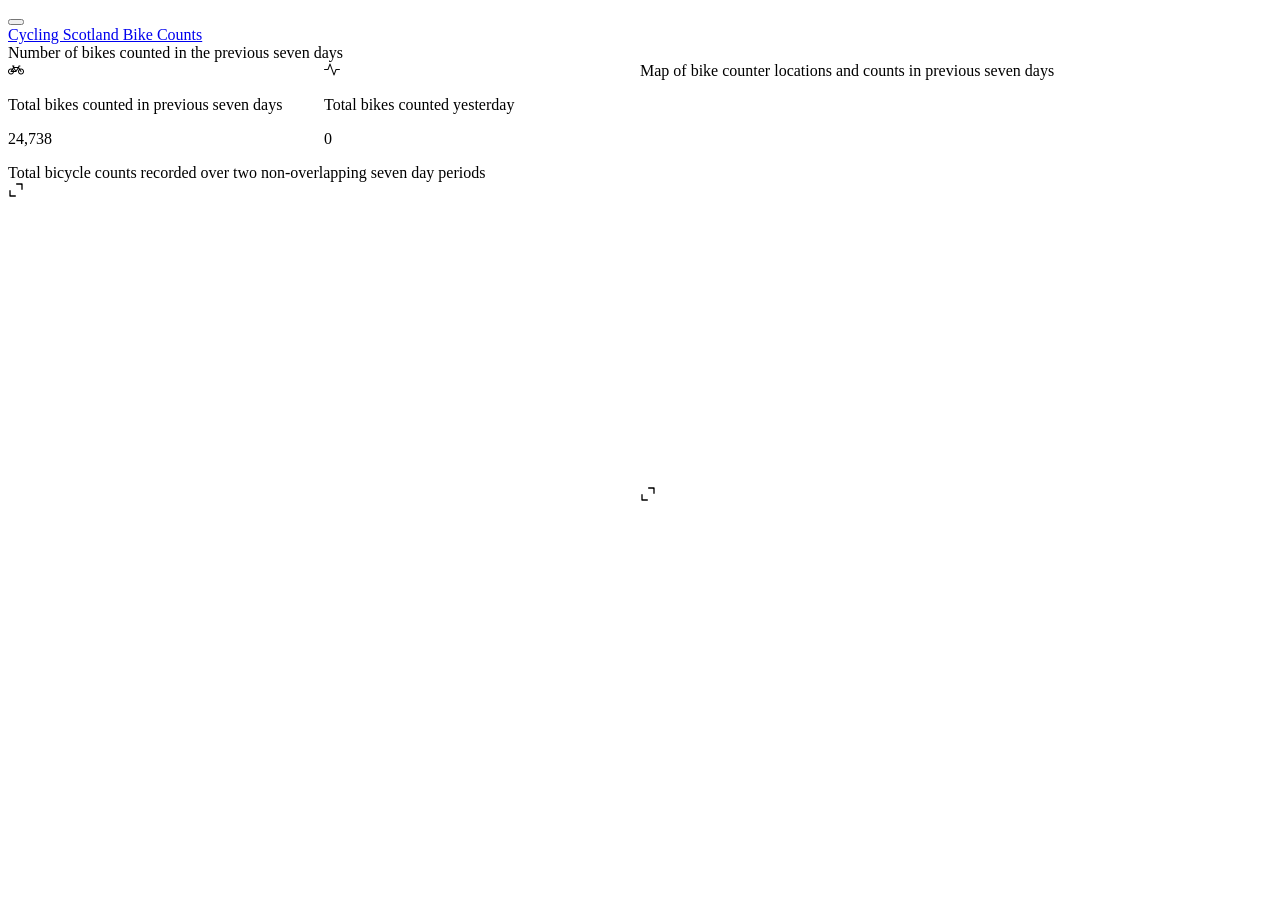
==== commit 408ce8eb: "Cycling count data updated" ====
--- a/bike-counter/index.html
+++ b/bike-counter/index.html
@@ -101,7 +101,7 @@
 Total bikes counted in previous seven days
 </p>
 <p class="value-box-value">
-28,516
+24,738
 </p>
 </div>
 </div>
@@ -132,8 +132,8 @@
 </span></div></div>
 <div class="card-body html-fill-item html-fill-container">
 <div class="cell-output-display html-fill-item html-fill-container">
-<div class="reactable html-widget html-fill-item html-fill-container" id="htmlwidget-79f356b8681ae18d04ac" style="width:auto;height:auto;"></div>
-<script type="application/json" data-for="htmlwidget-79f356b8681ae18d04ac">{"x":{"tag":{"name":"Reactable","attribs":{"data":{"area":["Aberdeenshire","Aberdeenshire","Aberdeenshire","Aberdeen","Aberdeen","Aberdeen","Argyll and Bute","Angus","Angus","Angus","Clackmannanshire","Clackmannanshire","Clackmannanshire","Dumfries and Galloway","Dumfries and Galloway","Dumfries and Galloway","Dundee City","Dundee City","Dundee City","East Ayrshire","East Ayrshire","East Ayrshire","Edinburgh","Edinburgh","Edinburgh","East Dunbartonshire","East Dunbartonshire","East Dunbartonshire","East Dunbartonshire","East Dunbartonshire","East Lothian","East Lothian","Na h-Eileanan Siar","East Renfrewshire","East Renfrewshire","Falkirk","Falkirk","Falkirk","Falkirk","Fife","Fife","Fife","Glasgow","Glasgow","Glasgow","Glasgow","Highland","Highland","Highland","Inverclyde","Inverclyde","Inverclyde","Midlothian","Midlothian","Midlothian","Moray","Moray","North Ayrshire","North Ayrshire","North Ayrshire","North Lanarkshire","Orkney","Orkney","Orkney","Orkney","Renfrewshire","Renfrewshire","Renfrewshire","South Ayrshire","South Ayrshire","South Ayrshire","Scottish Borders","Scottish Borders","South Lanarkshire","South Lanarkshire","Stirling","Stirling","Stirling","Stirling","Stirling","Stirling","West Dunbartonshire","West Dunbartonshire","West Dunbartonshire","West Lothian","West Lothian","West Lothian"],"location":["Peterhead, Maggie Black's Trail","Westhill, Old Skene Road (Eastbound)","Aboyne, Ballater Road (Westbound)","A92 King Street (Southbound)","Aberdeen, A944 Lang Stracht (PATH - Eastbound)","Aberdeen, Victoria Road (Northbound)","Helensburgh, East Clyde Street","Forfar, Loch Path","Montrose, Marine Ave","Arbroath, Keptie Street","Alloa, Alloa Road","Alloa, Lornshill Road","Alloa, Whins Road","Dalbeattie, A710 (N of Church Crescent)","Dalbeattie, A710 (S of Church Crescent)","Cargenbridge, A771 (Path)","Dundee, Arbroath Road","Dundee, Wellbank Lane","Dundee, Tay Road Bridge","Fenwick, Ayr Road","Hurlford, Sir Chris Hoy Cycle Way","Auchinleck, Cumnock Route","Edinburgh, Lower Granton Road","Edinburgh, Picardy Place","Edinburgh, The Pillars","Lennoxtown, Strathkelvin Railway Path","Bearsden, Craigdhu Burn","Mugdock, Mugdock Wood","Lenzie, Christines Way","Lenzie, Woodside Road","Musselburgh, Electric Bridge","Wallyford, Drift Path","Stornoway, Bayhead Bridge","Newton Mearns, Capelrig Burn (Central)","Giffnock, Fenwick Road","Larbert, Bellsdyke Road","Grangemouth, Lauriston Road","Denny, Winchester Avenue","Denny, Dunipace Rail Line","Hillend, A921 Bypass","Dunfermline, Kingseat Road","Kirkcaldy, Dunnikier Road","Glasgow, Portland Bridge","Glasgow, Parson Street","Glasgow, Clyde Street","Glasgow, Clyde Tunnel Southbound","Fort William, River Ness Bridge","Fort William, Black Parks Road","Fort William, River Lochy Path","Greenock, Esplanade","Kilmacolm, NCN75","Gourock, Cloch Lighthouse","Dalkeith, Bridge over A7","Lasswade, A772 Gilmerton Road","Lasswade, A768 Lasswade Road","Forres, Grantown Road","Forres, Burn of Mosset","Ardrossan, A78 Eglinton Road","Irvine, Milgarholm Park","Largs, Largs Promenade","Motherwell, Roman Road","Burray, Village Road","Finstown, A965","Kirkwall, Foreland Road","Kirkwall, Pickaquoy Road","Inchinnan, Bourne Crescent","Paisley, Lochfield Road","Renfrew, Porterfield Road","Prestwick, Adamton Road South","Ayr, Holmston Road","Girvan, Victory Park Road","Tweedbank, The Boneyard","Peebles,The Tweed Valley Railway Path","East Kilbride, Cornwall Street","Cambuslang, Clyde Walkway","Stirling, Broom Road (Gillies Drive)","Stirling, Pike Road (Targe Wynd)","Callander, Glen Gardens","Stirling, Burghmuir Road","Cowie, Manse Park","Bridge of Allan, Cornton Road","Clydebank, Cable Depot Road","Clydebank, Kilbowie Road","Dumbarton, Stirling Road","Livingston, Morrison Way","Broxburn, A89 (Path)","Bathgate, A779 Starlaw Road (Path)"],"total":[2,6,11,256,5,15,69,20,2,87,140,41,39,33,96,32,2367,25,197,14,14,18,599,3452,210,38,22,79,23,44,652,62,15263,39,112,28,130,12,124,67,12,61,310,226,1141,99,201,204,88,75,22,59,122,104,30,92,62,39,11,102,31,3,11,24,52,16,24,27,15,19,8,66,75,26,64,60,29,22,66,29,178,46,16,20,12,54,18],"total_previous":[5,7,34,518,13,38,143,40,22,255,215,130,114,91,86,177,8796,53,492,6,24,21,981,7739,508,91,39,57,54,73,1004,115,43876,81,296,83,332,22,450,196,11,167,639,571,2873,341,573,608,269,149,48,168,172,251,118,320,198,124,14,223,58,8,33,32,96,95,57,75,49,31,38,166,168,41,105,168,46,48,204,87,417,137,40,60,65,127,51],"count_diff":[-3,-1,-23,-262,-8,-23,-74,-20,-20,-168,-75,-89,-75,-58,10,-145,-6429,-28,-295,8,-10,-3,-382,-4287,-298,-53,-17,22,-31,-29,-352,-53,-28613,-42,-184,-55,-202,-10,-326,-129,1,-106,-329,-345,-1732,-242,-372,-404,-181,-74,-26,-109,-50,-147,-88,-228,-136,-85,-3,-121,-27,-5,-22,-8,-44,-79,-33,-48,-34,-12,-30,-100,-93,-15,-41,-108,-17,-26,-138,-58,-239,-91,-24,-40,-53,-73,-33]},"columns":[{"id":"area","name":"area","type":"character"},{"id":"location","name":"location","type":"character"},{"id":"total","name":"2025-01-10 to 2025-01-12","type":"numeric"},{"id":"total_previous","name":"2025-01-03 to 2025-01-09","type":"numeric"},{"id":"count_diff","name":"Change in rolling seven day total","type":"numeric","cell":[{"name":"div","attribs":{"style":{"background":"#FF0000B3","color":"white","boxShadow":null,"display":"inline-block","padding":"2px 12px","borderRadius":"15px","fontWeight":"normal","fontSize":null,"transition":"background 1s ease"}},"children":["-3"]},{"name":"div","attribs":{"style":{"background":"#FF0000B3","color":"white","boxShadow":null,"display":"inline-block","padding":"2px 12px","borderRadius":"15px","fontWeight":"normal","fontSize":null,"transition":"background 1s ease"}},"children":["-1"]},{"name":"div","attribs":{"style":{"background":"#FF0000B3","color":"white","boxShadow":null,"display":"inline-block","padding":"2px 12px","borderRadius":"15px","fontWeight":"normal","fontSize":null,"transition":"background 1s ease"}},"children":["-23"]},{"name":"div","attribs":{"style":{"background":"#FF0000B3","color":"white","boxShadow":null,"display":"inline-block","padding":"2px 12px","borderRadius":"15px","fontWeight":"normal","fontSize":null,"transition":"background 1s ease"}},"children":["-262"]},{"name":"div","attribs":{"style":{"background":"#FF0000B3","color":"white","boxShadow":null,"display":"inline-block","padding":"2px 12px","borderRadius":"15px","fontWeight":"normal","fontSize":null,"transition":"background 1s ease"}},"children":["-8"]},{"name":"div","attribs":{"style":{"background":"#FF0000B3","color":"white","boxShadow":null,"display":"inline-block","padding":"2px 12px","borderRadius":"15px","fontWeight":"normal","fontSize":null,"transition":"background 1s ease"}},"children":["-23"]},{"name":"div","attribs":{"style":{"background":"#FF0000B3","color":"white","boxShadow":null,"display":"inline-block","padding":"2px 12px","borderRadius":"15px","fontWeight":"normal","fontSize":null,"transition":"background 1s ease"}},"children":["-74"]},{"name":"div","attribs":{"style":{"background":"#FF0000B3","color":"white","boxShadow":null,"display":"inline-block","padding":"2px 12px","borderRadius":"15px","fontWeight":"normal","fontSize":null,"transition":"background 1s ease"}},"children":["-20"]},{"name":"div","attribs":{"style":{"background":"#FF0000B3","color":"white","boxShadow":null,"display":"inline-block","padding":"2px 12px","borderRadius":"15px","fontWeight":"normal","fontSize":null,"transition":"background 1s ease"}},"children":["-20"]},{"name":"div","attribs":{"style":{"background":"#FF0000B3","color":"white","boxShadow":null,"display":"inline-block","padding":"2px 12px","borderRadius":"15px","fontWeight":"normal","fontSize":null,"transition":"background 1s ease"}},"children":["-168"]},{"name":"div","attribs":{"style":{"background":"#FF0000B3","color":"white","boxShadow":null,"display":"inline-block","padding":"2px 12px","borderRadius":"15px","fontWeight":"normal","fontSize":null,"transition":"background 1s ease"}},"children":["-75"]},{"name":"div","attribs":{"style":{"background":"#FF0000B3","color":"white","boxShadow":null,"display":"inline-block","padding":"2px 12px","borderRadius":"15px","fontWeight":"normal","fontSize":null,"transition":"background 1s ease"}},"children":["-89"]},{"name":"div","attribs":{"style":{"background":"#FF0000B3","color":"white","boxShadow":null,"display":"inline-block","padding":"2px 12px","borderRadius":"15px","fontWeight":"normal","fontSize":null,"transition":"background 1s ease"}},"children":["-75"]},{"name":"div","attribs":{"style":{"background":"#FF0000B3","color":"white","boxShadow":null,"display":"inline-block","padding":"2px 12px","borderRadius":"15px","fontWeight":"normal","fontSize":null,"transition":"background 1s ease"}},"children":["-58"]},{"name":"div","attribs":{"style":{"background":"#006400B3","color":"white","boxShadow":null,"display":"inline-block","padding":"2px 12px","borderRadius":"15px","fontWeight":"normal","fontSize":null,"transition":"background 1s ease"}},"children":["10"]},{"name":"div","attribs":{"style":{"background":"#FF0000B3","color":"white","boxShadow":null,"display":"inline-block","padding":"2px 12px","borderRadius":"15px","fontWeight":"normal","fontSize":null,"transition":"background 1s ease"}},"children":["-145"]},{"name":"div","attribs":{"style":{"background":"#FF0000B3","color":"white","boxShadow":null,"display":"inline-block","padding":"2px 12px","borderRadius":"15px","fontWeight":"normal","fontSize":null,"transition":"background 1s ease"}},"children":["-6429"]},{"name":"div","attribs":{"style":{"background":"#FF0000B3","color":"white","boxShadow":null,"display":"inline-block","padding":"2px 12px","borderRadius":"15px","fontWeight":"normal","fontSize":null,"transition":"background 1s ease"}},"children":["-28"]},{"name":"div","attribs":{"style":{"background":"#FF0000B3","color":"white","boxShadow":null,"display":"inline-block","padding":"2px 12px","borderRadius":"15px","fontWeight":"normal","fontSize":null,"transition":"background 1s ease"}},"children":["-295"]},{"name":"div","attribs":{"style":{"background":"#006400B3","color":"white","boxShadow":null,"display":"inline-block","padding":"2px 12px","borderRadius":"15px","fontWeight":"normal","fontSize":null,"transition":"background 1s ease"}},"children":["8"]},{"name":"div","attribs":{"style":{"background":"#FF0000B3","color":"white","boxShadow":null,"display":"inline-block","padding":"2px 12px","borderRadius":"15px","fontWeight":"normal","fontSize":null,"transition":"background 1s ease"}},"children":["-10"]},{"name":"div","attribs":{"style":{"background":"#FF0000B3","color":"white","boxShadow":null,"display":"inline-block","padding":"2px 12px","borderRadius":"15px","fontWeight":"normal","fontSize":null,"transition":"background 1s ease"}},"children":["-3"]},{"name":"div","attribs":{"style":{"background":"#FF0000B3","color":"white","boxShadow":null,"display":"inline-block","padding":"2px 12px","borderRadius":"15px","fontWeight":"normal","fontSize":null,"transition":"background 1s ease"}},"children":["-382"]},{"name":"div","attribs":{"style":{"background":"#FF0000B3","color":"white","boxShadow":null,"display":"inline-block","padding":"2px 12px","borderRadius":"15px","fontWeight":"normal","fontSize":null,"transition":"background 1s ease"}},"children":["-4287"]},{"name":"div","attribs":{"style":{"background":"#FF0000B3","color":"white","boxShadow":null,"display":"inline-block","padding":"2px 12px","borderRadius":"15px","fontWeight":"normal","fontSize":null,"transition":"background 1s ease"}},"children":["-298"]},{"name":"div","attribs":{"style":{"background":"#FF0000B3","color":"white","boxShadow":null,"display":"inline-block","padding":"2px 12px","borderRadius":"15px","fontWeight":"normal","fontSize":null,"transition":"background 1s ease"}},"children":["-53"]},{"name":"div","attribs":{"style":{"background":"#FF0000B3","color":"white","boxShadow":null,"display":"inline-block","padding":"2px 12px","borderRadius":"15px","fontWeight":"normal","fontSize":null,"transition":"background 1s ease"}},"children":["-17"]},{"name":"div","attribs":{"style":{"background":"#006400B3","color":"white","boxShadow":null,"display":"inline-block","padding":"2px 12px","borderRadius":"15px","fontWeight":"normal","fontSize":null,"transition":"background 1s ease"}},"children":["22"]},{"name":"div","attribs":{"style":{"background":"#FF0000B3","color":"white","boxShadow":null,"display":"inline-block","padding":"2px 12px","borderRadius":"15px","fontWeight":"normal","fontSize":null,"transition":"background 1s ease"}},"children":["-31"]},{"name":"div","attribs":{"style":{"background":"#FF0000B3","color":"white","boxShadow":null,"display":"inline-block","padding":"2px 12px","borderRadius":"15px","fontWeight":"normal","fontSize":null,"transition":"background 1s ease"}},"children":["-29"]},{"name":"div","attribs":{"style":{"background":"#FF0000B3","color":"white","boxShadow":null,"display":"inline-block","padding":"2px 12px","borderRadius":"15px","fontWeight":"normal","fontSize":null,"transition":"background 1s ease"}},"children":["-352"]},{"name":"div","attribs":{"style":{"background":"#FF0000B3","color":"white","boxShadow":null,"display":"inline-block","padding":"2px 12px","borderRadius":"15px","fontWeight":"normal","fontSize":null,"transition":"background 1s ease"}},"children":["-53"]},{"name":"div","attribs":{"style":{"background":"#FF0000B3","color":"white","boxShadow":null,"display":"inline-block","padding":"2px 12px","borderRadius":"15px","fontWeight":"normal","fontSize":null,"transition":"background 1s ease"}},"children":["-28613"]},{"name":"div","attribs":{"style":{"background":"#FF0000B3","color":"white","boxShadow":null,"display":"inline-block","padding":"2px 12px","borderRadius":"15px","fontWeight":"normal","fontSize":null,"transition":"background 1s ease"}},"children":["-42"]},{"name":"div","attribs":{"style":{"background":"#FF0000B3","color":"white","boxShadow":null,"display":"inline-block","padding":"2px 12px","borderRadius":"15px","fontWeight":"normal","fontSize":null,"transition":"background 1s ease"}},"children":["-184"]},{"name":"div","attribs":{"style":{"background":"#FF0000B3","color":"white","boxShadow":null,"display":"inline-block","padding":"2px 12px","borderRadius":"15px","fontWeight":"normal","fontSize":null,"transition":"background 1s ease"}},"children":["-55"]},{"name":"div","attribs":{"style":{"background":"#FF0000B3","color":"white","boxShadow":null,"display":"inline-block","padding":"2px 12px","borderRadius":"15px","fontWeight":"normal","fontSize":null,"transition":"background 1s ease"}},"children":["-202"]},{"name":"div","attribs":{"style":{"background":"#FF0000B3","color":"white","boxShadow":null,"display":"inline-block","padding":"2px 12px","borderRadius":"15px","fontWeight":"normal","fontSize":null,"transition":"background 1s ease"}},"children":["-10"]},{"name":"div","attribs":{"style":{"background":"#FF0000B3","color":"white","boxShadow":null,"display":"inline-block","padding":"2px 12px","borderRadius":"15px","fontWeight":"normal","fontSize":null,"transition":"background 1s ease"}},"children":["-326"]},{"name":"div","attribs":{"style":{"background":"#FF0000B3","color":"white","boxShadow":null,"display":"inline-block","padding":"2px 12px","borderRadius":"15px","fontWeight":"normal","fontSize":null,"transition":"background 1s ease"}},"children":["-129"]},{"name":"div","attribs":{"style":{"background":"#006400B3","color":"white","boxShadow":null,"display":"inline-block","padding":"2px 12px","borderRadius":"15px","fontWeight":"normal","fontSize":null,"transition":"background 1s ease"}},"children":["1"]},{"name":"div","attribs":{"style":{"background":"#FF0000B3","color":"white","boxShadow":null,"display":"inline-block","padding":"2px 12px","borderRadius":"15px","fontWeight":"normal","fontSize":null,"transition":"background 1s ease"}},"children":["-106"]},{"name":"div","attribs":{"style":{"background":"#FF0000B3","color":"white","boxShadow":null,"display":"inline-block","padding":"2px 12px","borderRadius":"15px","fontWeight":"normal","fontSize":null,"transition":"background 1s ease"}},"children":["-329"]},{"name":"div","attribs":{"style":{"background":"#FF0000B3","color":"white","boxShadow":null,"display":"inline-block","padding":"2px 12px","borderRadius":"15px","fontWeight":"normal","fontSize":null,"transition":"background 1s ease"}},"children":["-345"]},{"name":"div","attribs":{"style":{"background":"#FF0000B3","color":"white","boxShadow":null,"display":"inline-block","padding":"2px 12px","borderRadius":"15px","fontWeight":"normal","fontSize":null,"transition":"background 1s ease"}},"children":["-1732"]},{"name":"div","attribs":{"style":{"background":"#FF0000B3","color":"white","boxShadow":null,"display":"inline-block","padding":"2px 12px","borderRadius":"15px","fontWeight":"normal","fontSize":null,"transition":"background 1s ease"}},"children":["-242"]},{"name":"div","attribs":{"style":{"background":"#FF0000B3","color":"white","boxShadow":null,"display":"inline-block","padding":"2px 12px","borderRadius":"15px","fontWeight":"normal","fontSize":null,"transition":"background 1s ease"}},"children":["-372"]},{"name":"div","attribs":{"style":{"background":"#FF0000B3","color":"white","boxShadow":null,"display":"inline-block","padding":"2px 12px","borderRadius":"15px","fontWeight":"normal","fontSize":null,"transition":"background 1s ease"}},"children":["-404"]},{"name":"div","attribs":{"style":{"background":"#FF0000B3","color":"white","boxShadow":null,"display":"inline-block","padding":"2px 12px","borderRadius":"15px","fontWeight":"normal","fontSize":null,"transition":"background 1s ease"}},"children":["-181"]},{"name":"div","attribs":{"style":{"background":"#FF0000B3","color":"white","boxShadow":null,"display":"inline-block","padding":"2px 12px","borderRadius":"15px","fontWeight":"normal","fontSize":null,"transition":"background 1s ease"}},"children":["-74"]},{"name":"div","attribs":{"style":{"background":"#FF0000B3","color":"white","boxShadow":null,"display":"inline-block","padding":"2px 12px","borderRadius":"15px","fontWeight":"normal","fontSize":null,"transition":"background 1s ease"}},"children":["-26"]},{"name":"div","attribs":{"style":{"background":"#FF0000B3","color":"white","boxShadow":null,"display":"inline-block","padding":"2px 12px","borderRadius":"15px","fontWeight":"normal","fontSize":null,"transition":"background 1s ease"}},"children":["-109"]},{"name":"div","attribs":{"style":{"background":"#FF0000B3","color":"white","boxShadow":null,"display":"inline-block","padding":"2px 12px","borderRadius":"15px","fontWeight":"normal","fontSize":null,"transition":"background 1s ease"}},"children":["-50"]},{"name":"div","attribs":{"style":{"background":"#FF0000B3","color":"white","boxShadow":null,"display":"inline-block","padding":"2px 12px","borderRadius":"15px","fontWeight":"normal","fontSize":null,"transition":"background 1s ease"}},"children":["-147"]},{"name":"div","attribs":{"style":{"background":"#FF0000B3","color":"white","boxShadow":null,"display":"inline-block","padding":"2px 12px","borderRadius":"15px","fontWeight":"normal","fontSize":null,"transition":"background 1s ease"}},"children":["-88"]},{"name":"div","attribs":{"style":{"background":"#FF0000B3","color":"white","boxShadow":null,"display":"inline-block","padding":"2px 12px","borderRadius":"15px","fontWeight":"normal","fontSize":null,"transition":"background 1s ease"}},"children":["-228"]},{"name":"div","attribs":{"style":{"background":"#FF0000B3","color":"white","boxShadow":null,"display":"inline-block","padding":"2px 12px","borderRadius":"15px","fontWeight":"normal","fontSize":null,"transition":"background 1s ease"}},"children":["-136"]},{"name":"div","attribs":{"style":{"background":"#FF0000B3","color":"white","boxShadow":null,"display":"inline-block","padding":"2px 12px","borderRadius":"15px","fontWeight":"normal","fontSize":null,"transition":"background 1s ease"}},"children":["-85"]},{"name":"div","attribs":{"style":{"background":"#FF0000B3","color":"white","boxShadow":null,"display":"inline-block","padding":"2px 12px","borderRadius":"15px","fontWeight":"normal","fontSize":null,"transition":"background 1s ease"}},"children":["-3"]},{"name":"div","attribs":{"style":{"background":"#FF0000B3","color":"white","boxShadow":null,"display":"inline-block","padding":"2px 12px","borderRadius":"15px","fontWeight":"normal","fontSize":null,"transition":"background 1s ease"}},"children":["-121"]},{"name":"div","attribs":{"style":{"background":"#FF0000B3","color":"white","boxShadow":null,"display":"inline-block","padding":"2px 12px","borderRadius":"15px","fontWeight":"normal","fontSize":null,"transition":"background 1s ease"}},"children":["-27"]},{"name":"div","attribs":{"style":{"background":"#FF0000B3","color":"white","boxShadow":null,"display":"inline-block","padding":"2px 12px","borderRadius":"15px","fontWeight":"normal","fontSize":null,"transition":"background 1s ease"}},"children":["-5"]},{"name":"div","attribs":{"style":{"background":"#FF0000B3","color":"white","boxShadow":null,"display":"inline-block","padding":"2px 12px","borderRadius":"15px","fontWeight":"normal","fontSize":null,"transition":"background 1s ease"}},"children":["-22"]},{"name":"div","attribs":{"style":{"background":"#FF0000B3","color":"white","boxShadow":null,"display":"inline-block","padding":"2px 12px","borderRadius":"15px","fontWeight":"normal","fontSize":null,"transition":"background 1s ease"}},"children":["-8"]},{"name":"div","attribs":{"style":{"background":"#FF0000B3","color":"white","boxShadow":null,"display":"inline-block","padding":"2px 12px","borderRadius":"15px","fontWeight":"normal","fontSize":null,"transition":"background 1s ease"}},"children":["-44"]},{"name":"div","attribs":{"style":{"background":"#FF0000B3","color":"white","boxShadow":null,"display":"inline-block","padding":"2px 12px","borderRadius":"15px","fontWeight":"normal","fontSize":null,"transition":"background 1s ease"}},"children":["-79"]},{"name":"div","attribs":{"style":{"background":"#FF0000B3","color":"white","boxShadow":null,"display":"inline-block","padding":"2px 12px","borderRadius":"15px","fontWeight":"normal","fontSize":null,"transition":"background 1s ease"}},"children":["-33"]},{"name":"div","attribs":{"style":{"background":"#FF0000B3","color":"white","boxShadow":null,"display":"inline-block","padding":"2px 12px","borderRadius":"15px","fontWeight":"normal","fontSize":null,"transition":"background 1s ease"}},"children":["-48"]},{"name":"div","attribs":{"style":{"background":"#FF0000B3","color":"white","boxShadow":null,"display":"inline-block","padding":"2px 12px","borderRadius":"15px","fontWeight":"normal","fontSize":null,"transition":"background 1s ease"}},"children":["-34"]},{"name":"div","attribs":{"style":{"background":"#FF0000B3","color":"white","boxShadow":null,"display":"inline-block","padding":"2px 12px","borderRadius":"15px","fontWeight":"normal","fontSize":null,"transition":"background 1s ease"}},"children":["-12"]},{"name":"div","attribs":{"style":{"background":"#FF0000B3","color":"white","boxShadow":null,"display":"inline-block","padding":"2px 12px","borderRadius":"15px","fontWeight":"normal","fontSize":null,"transition":"background 1s ease"}},"children":["-30"]},{"name":"div","attribs":{"style":{"background":"#FF0000B3","color":"white","boxShadow":null,"display":"inline-block","padding":"2px 12px","borderRadius":"15px","fontWeight":"normal","fontSize":null,"transition":"background 1s ease"}},"children":["-100"]},{"name":"div","attribs":{"style":{"background":"#FF0000B3","color":"white","boxShadow":null,"display":"inline-block","padding":"2px 12px","borderRadius":"15px","fontWeight":"normal","fontSize":null,"transition":"background 1s ease"}},"children":["-93"]},{"name":"div","attribs":{"style":{"background":"#FF0000B3","color":"white","boxShadow":null,"display":"inline-block","padding":"2px 12px","borderRadius":"15px","fontWeight":"normal","fontSize":null,"transition":"background 1s ease"}},"children":["-15"]},{"name":"div","attribs":{"style":{"background":"#FF0000B3","color":"white","boxShadow":null,"display":"inline-block","padding":"2px 12px","borderRadius":"15px","fontWeight":"normal","fontSize":null,"transition":"background 1s ease"}},"children":["-41"]},{"name":"div","attribs":{"style":{"background":"#FF0000B3","color":"white","boxShadow":null,"display":"inline-block","padding":"2px 12px","borderRadius":"15px","fontWeight":"normal","fontSize":null,"transition":"background 1s ease"}},"children":["-108"]},{"name":"div","attribs":{"style":{"background":"#FF0000B3","color":"white","boxShadow":null,"display":"inline-block","padding":"2px 12px","borderRadius":"15px","fontWeight":"normal","fontSize":null,"transition":"background 1s ease"}},"children":["-17"]},{"name":"div","attribs":{"style":{"background":"#FF0000B3","color":"white","boxShadow":null,"display":"inline-block","padding":"2px 12px","borderRadius":"15px","fontWeight":"normal","fontSize":null,"transition":"background 1s ease"}},"children":["-26"]},{"name":"div","attribs":{"style":{"background":"#FF0000B3","color":"white","boxShadow":null,"display":"inline-block","padding":"2px 12px","borderRadius":"15px","fontWeight":"normal","fontSize":null,"transition":"background 1s ease"}},"children":["-138"]},{"name":"div","attribs":{"style":{"background":"#FF0000B3","color":"white","boxShadow":null,"display":"inline-block","padding":"2px 12px","borderRadius":"15px","fontWeight":"normal","fontSize":null,"transition":"background 1s ease"}},"children":["-58"]},{"name":"div","attribs":{"style":{"background":"#FF0000B3","color":"white","boxShadow":null,"display":"inline-block","padding":"2px 12px","borderRadius":"15px","fontWeight":"normal","fontSize":null,"transition":"background 1s ease"}},"children":["-239"]},{"name":"div","attribs":{"style":{"background":"#FF0000B3","color":"white","boxShadow":null,"display":"inline-block","padding":"2px 12px","borderRadius":"15px","fontWeight":"normal","fontSize":null,"transition":"background 1s ease"}},"children":["-91"]},{"name":"div","attribs":{"style":{"background":"#FF0000B3","color":"white","boxShadow":null,"display":"inline-block","padding":"2px 12px","borderRadius":"15px","fontWeight":"normal","fontSize":null,"transition":"background 1s ease"}},"children":["-24"]},{"name":"div","attribs":{"style":{"background":"#FF0000B3","color":"white","boxShadow":null,"display":"inline-block","padding":"2px 12px","borderRadius":"15px","fontWeight":"normal","fontSize":null,"transition":"background 1s ease"}},"children":["-40"]},{"name":"div","attribs":{"style":{"background":"#FF0000B3","color":"white","boxShadow":null,"display":"inline-block","padding":"2px 12px","borderRadius":"15px","fontWeight":"normal","fontSize":null,"transition":"background 1s ease"}},"children":["-53"]},{"name":"div","attribs":{"style":{"background":"#FF0000B3","color":"white","boxShadow":null,"display":"inline-block","padding":"2px 12px","borderRadius":"15px","fontWeight":"normal","fontSize":null,"transition":"background 1s ease"}},"children":["-73"]},{"name":"div","attribs":{"style":{"background":"#FF0000B3","color":"white","boxShadow":null,"display":"inline-block","padding":"2px 12px","borderRadius":"15px","fontWeight":"normal","fontSize":null,"transition":"background 1s ease"}},"children":["-33"]}]}],"dataKey":"4193c40c3397715cb299d2d77a089c37"},"children":[]},"class":"reactR_markup"},"evals":[],"jsHooks":[]}</script>
+<div class="reactable html-widget html-fill-item html-fill-container" id="htmlwidget-dd6a1722c8a07eca4550" style="width:auto;height:auto;"></div>
+<script type="application/json" data-for="htmlwidget-dd6a1722c8a07eca4550">{"x":{"tag":{"name":"Reactable","attribs":{"data":{"area":["Aberdeenshire","Aberdeenshire","Aberdeenshire","Aberdeen","Aberdeen","Aberdeen","Argyll and Bute","Angus","Angus","Angus","Clackmannanshire","Clackmannanshire","Clackmannanshire","Dumfries and Galloway","Dumfries and Galloway","Dumfries and Galloway","Dundee City","Dundee City","Dundee City","East Ayrshire","East Ayrshire","East Ayrshire","Edinburgh","Edinburgh","Edinburgh","East Dunbartonshire","East Dunbartonshire","East Dunbartonshire","East Dunbartonshire","East Dunbartonshire","East Lothian","East Lothian","Na h-Eileanan Siar","Na h-Eileanan Siar","East Renfrewshire","East Renfrewshire","Falkirk","Falkirk","Falkirk","Falkirk","Fife","Fife","Fife","Glasgow","Glasgow","Glasgow","Glasgow","Highland","Highland","Highland","Inverclyde","Inverclyde","Inverclyde","Midlothian","Midlothian","Midlothian","Moray","Moray","North Ayrshire","North Ayrshire","North Ayrshire","North Lanarkshire","Orkney","Orkney","Orkney","Orkney","Renfrewshire","Renfrewshire","Renfrewshire","South Ayrshire","South Ayrshire","South Ayrshire","Scottish Borders","Scottish Borders","South Lanarkshire","South Lanarkshire","Stirling","Stirling","Stirling","Stirling","Stirling","Stirling","West Dunbartonshire","West Dunbartonshire","West Dunbartonshire","West Lothian","West Lothian","West Lothian"],"location":["Peterhead, Maggie Black's Trail","Westhill, Old Skene Road (Eastbound)","Aboyne, Ballater Road (Westbound)","A92 King Street (Southbound)","Aberdeen, A944 Lang Stracht (PATH - Eastbound)","Aberdeen, Victoria Road (Northbound)","Helensburgh, East Clyde Street","Forfar, Loch Path","Montrose, Marine Ave","Arbroath, Keptie Street","Alloa, Alloa Road","Alloa, Lornshill Road","Alloa, Whins Road","Dalbeattie, A710 (N of Church Crescent)","Dalbeattie, A710 (S of Church Crescent)","Cargenbridge, A771 (Path)","Dundee, Arbroath Road","Dundee, Wellbank Lane","Dundee, Tay Road Bridge","Fenwick, Ayr Road","Hurlford, Sir Chris Hoy Cycle Way","Auchinleck, Cumnock Route","Edinburgh, Lower Granton Road","Edinburgh, Picardy Place","Edinburgh, The Pillars","Lennoxtown, Strathkelvin Railway Path","Bearsden, Craigdhu Burn","Mugdock, Mugdock Wood","Lenzie, Christines Way","Lenzie, Woodside Road","Musselburgh, Electric Bridge","Wallyford, Drift Path","Stornoway, Bayhead Bridge","Balallan, A859","Newton Mearns, Capelrig Burn (Central)","Giffnock, Fenwick Road","Larbert, Bellsdyke Road","Grangemouth, Lauriston Road","Denny, Winchester Avenue","Denny, Dunipace Rail Line","Hillend, A921 Bypass","Dunfermline, Kingseat Road","Kirkcaldy, Dunnikier Road","Glasgow, Portland Bridge","Glasgow, Parson Street","Glasgow, Clyde Street","Glasgow, Clyde Tunnel Southbound","Fort William, River Ness Bridge","Fort William, Black Parks Road","Fort William, River Lochy Path","Greenock, Esplanade","Kilmacolm, NCN75","Gourock, Cloch Lighthouse","Dalkeith, Bridge over A7","Lasswade, A772 Gilmerton Road","Lasswade, A768 Lasswade Road","Forres, Grantown Road","Forres, Burn of Mosset","Ardrossan, A78 Eglinton Road","Irvine, Milgarholm Park","Largs, Largs Promenade","Motherwell, Roman Road","Burray, Village Road","Finstown, A965","Kirkwall, Foreland Road","Kirkwall, Pickaquoy Road","Inchinnan, Bourne Crescent","Paisley, Lochfield Road","Renfrew, Porterfield Road","Prestwick, Adamton Road South","Ayr, Holmston Road","Girvan, Victory Park Road","Tweedbank, The Boneyard","Peebles,The Tweed Valley Railway Path","East Kilbride, Cornwall Street","Cambuslang, Clyde Walkway","Stirling, Broom Road (Gillies Drive)","Stirling, Pike Road (Targe Wynd)","Callander, Glen Gardens","Stirling, Burghmuir Road","Cowie, Manse Park","Bridge of Allan, Cornton Road","Clydebank, Cable Depot Road","Clydebank, Kilbowie Road","Dumbarton, Stirling Road","Livingston, Morrison Way","Broxburn, A89 (Path)","Bathgate, A779 Starlaw Road (Path)"],"total":[6,7,20,307,24,9,21,16,5,91,251,46,31,34,59,49,2512,25,219,15,21,12,599,3537,242,37,36,66,28,54,643,65,9944,3,50,140,27,117,8,147,92,14,70,323,201,1235,132,171,198,85,75,14,49,125,133,35,252,111,35,5,85,27,6,14,37,53,21,20,18,16,21,5,85,93,27,700,71,27,16,79,24,164,69,16,28,30,77,31],"total_previous":[7,9,34,556,9,46,193,41,22,277,219,129,106,97,123,179,8551,48,525,5,24,25,992,7828,541,84,42,55,59,62,943,112,40715,1,81,312,89,360,27,439,183,9,150,675,597,3050,363,587,622,257,145,58,169,173,267,127,319,189,102,21,203,54,7,37,32,108,91,60,85,52,28,33,165,132,42,113,184,49,49,201,86,429,140,40,61,58,116,53],"count_diff":[-1,-2,-14,-249,15,-37,-172,-25,-17,-186,32,-83,-75,-63,-64,-130,-6039,-23,-306,10,-3,-13,-393,-4291,-299,-47,-6,11,-31,-8,-300,-47,-30771,2,-31,-172,-62,-243,-19,-292,-91,5,-80,-352,-396,-1815,-231,-416,-424,-172,-70,-44,-120,-48,-134,-92,-67,-78,-67,-16,-118,-27,-1,-23,5,-55,-70,-40,-67,-36,-7,-28,-80,-39,-15,587,-113,-22,-33,-122,-62,-265,-71,-24,-33,-28,-39,-22]},"columns":[{"id":"area","name":"area","type":"character"},{"id":"location","name":"location","type":"character"},{"id":"total","name":"2025-01-11 to 2025-01-13","type":"numeric"},{"id":"total_previous","name":"2025-01-04 to 2025-01-10","type":"numeric"},{"id":"count_diff","name":"Change in rolling seven day total","type":"numeric","cell":[{"name":"div","attribs":{"style":{"background":"#FF0000B3","color":"white","boxShadow":null,"display":"inline-block","padding":"2px 12px","borderRadius":"15px","fontWeight":"normal","fontSize":null,"transition":"background 1s ease"}},"children":["-1"]},{"name":"div","attribs":{"style":{"background":"#FF0000B3","color":"white","boxShadow":null,"display":"inline-block","padding":"2px 12px","borderRadius":"15px","fontWeight":"normal","fontSize":null,"transition":"background 1s ease"}},"children":["-2"]},{"name":"div","attribs":{"style":{"background":"#FF0000B3","color":"white","boxShadow":null,"display":"inline-block","padding":"2px 12px","borderRadius":"15px","fontWeight":"normal","fontSize":null,"transition":"background 1s ease"}},"children":["-14"]},{"name":"div","attribs":{"style":{"background":"#FF0000B3","color":"white","boxShadow":null,"display":"inline-block","padding":"2px 12px","borderRadius":"15px","fontWeight":"normal","fontSize":null,"transition":"background 1s ease"}},"children":["-249"]},{"name":"div","attribs":{"style":{"background":"#006400B3","color":"white","boxShadow":null,"display":"inline-block","padding":"2px 12px","borderRadius":"15px","fontWeight":"normal","fontSize":null,"transition":"background 1s ease"}},"children":["15"]},{"name":"div","attribs":{"style":{"background":"#FF0000B3","color":"white","boxShadow":null,"display":"inline-block","padding":"2px 12px","borderRadius":"15px","fontWeight":"normal","fontSize":null,"transition":"background 1s ease"}},"children":["-37"]},{"name":"div","attribs":{"style":{"background":"#FF0000B3","color":"white","boxShadow":null,"display":"inline-block","padding":"2px 12px","borderRadius":"15px","fontWeight":"normal","fontSize":null,"transition":"background 1s ease"}},"children":["-172"]},{"name":"div","attribs":{"style":{"background":"#FF0000B3","color":"white","boxShadow":null,"display":"inline-block","padding":"2px 12px","borderRadius":"15px","fontWeight":"normal","fontSize":null,"transition":"background 1s ease"}},"children":["-25"]},{"name":"div","attribs":{"style":{"background":"#FF0000B3","color":"white","boxShadow":null,"display":"inline-block","padding":"2px 12px","borderRadius":"15px","fontWeight":"normal","fontSize":null,"transition":"background 1s ease"}},"children":["-17"]},{"name":"div","attribs":{"style":{"background":"#FF0000B3","color":"white","boxShadow":null,"display":"inline-block","padding":"2px 12px","borderRadius":"15px","fontWeight":"normal","fontSize":null,"transition":"background 1s ease"}},"children":["-186"]},{"name":"div","attribs":{"style":{"background":"#006400B3","color":"white","boxShadow":null,"display":"inline-block","padding":"2px 12px","borderRadius":"15px","fontWeight":"normal","fontSize":null,"transition":"background 1s ease"}},"children":["32"]},{"name":"div","attribs":{"style":{"background":"#FF0000B3","color":"white","boxShadow":null,"display":"inline-block","padding":"2px 12px","borderRadius":"15px","fontWeight":"normal","fontSize":null,"transition":"background 1s ease"}},"children":["-83"]},{"name":"div","attribs":{"style":{"background":"#FF0000B3","color":"white","boxShadow":null,"display":"inline-block","padding":"2px 12px","borderRadius":"15px","fontWeight":"normal","fontSize":null,"transition":"background 1s ease"}},"children":["-75"]},{"name":"div","attribs":{"style":{"background":"#FF0000B3","color":"white","boxShadow":null,"display":"inline-block","padding":"2px 12px","borderRadius":"15px","fontWeight":"normal","fontSize":null,"transition":"background 1s ease"}},"children":["-63"]},{"name":"div","attribs":{"style":{"background":"#FF0000B3","color":"white","boxShadow":null,"display":"inline-block","padding":"2px 12px","borderRadius":"15px","fontWeight":"normal","fontSize":null,"transition":"background 1s ease"}},"children":["-64"]},{"name":"div","attribs":{"style":{"background":"#FF0000B3","color":"white","boxShadow":null,"display":"inline-block","padding":"2px 12px","borderRadius":"15px","fontWeight":"normal","fontSize":null,"transition":"background 1s ease"}},"children":["-130"]},{"name":"div","attribs":{"style":{"background":"#FF0000B3","color":"white","boxShadow":null,"display":"inline-block","padding":"2px 12px","borderRadius":"15px","fontWeight":"normal","fontSize":null,"transition":"background 1s ease"}},"children":["-6039"]},{"name":"div","attribs":{"style":{"background":"#FF0000B3","color":"white","boxShadow":null,"display":"inline-block","padding":"2px 12px","borderRadius":"15px","fontWeight":"normal","fontSize":null,"transition":"background 1s ease"}},"children":["-23"]},{"name":"div","attribs":{"style":{"background":"#FF0000B3","color":"white","boxShadow":null,"display":"inline-block","padding":"2px 12px","borderRadius":"15px","fontWeight":"normal","fontSize":null,"transition":"background 1s ease"}},"children":["-306"]},{"name":"div","attribs":{"style":{"background":"#006400B3","color":"white","boxShadow":null,"display":"inline-block","padding":"2px 12px","borderRadius":"15px","fontWeight":"normal","fontSize":null,"transition":"background 1s ease"}},"children":["10"]},{"name":"div","attribs":{"style":{"background":"#FF0000B3","color":"white","boxShadow":null,"display":"inline-block","padding":"2px 12px","borderRadius":"15px","fontWeight":"normal","fontSize":null,"transition":"background 1s ease"}},"children":["-3"]},{"name":"div","attribs":{"style":{"background":"#FF0000B3","color":"white","boxShadow":null,"display":"inline-block","padding":"2px 12px","borderRadius":"15px","fontWeight":"normal","fontSize":null,"transition":"background 1s ease"}},"children":["-13"]},{"name":"div","attribs":{"style":{"background":"#FF0000B3","color":"white","boxShadow":null,"display":"inline-block","padding":"2px 12px","borderRadius":"15px","fontWeight":"normal","fontSize":null,"transition":"background 1s ease"}},"children":["-393"]},{"name":"div","attribs":{"style":{"background":"#FF0000B3","color":"white","boxShadow":null,"display":"inline-block","padding":"2px 12px","borderRadius":"15px","fontWeight":"normal","fontSize":null,"transition":"background 1s ease"}},"children":["-4291"]},{"name":"div","attribs":{"style":{"background":"#FF0000B3","color":"white","boxShadow":null,"display":"inline-block","padding":"2px 12px","borderRadius":"15px","fontWeight":"normal","fontSize":null,"transition":"background 1s ease"}},"children":["-299"]},{"name":"div","attribs":{"style":{"background":"#FF0000B3","color":"white","boxShadow":null,"display":"inline-block","padding":"2px 12px","borderRadius":"15px","fontWeight":"normal","fontSize":null,"transition":"background 1s ease"}},"children":["-47"]},{"name":"div","attribs":{"style":{"background":"#FF0000B3","color":"white","boxShadow":null,"display":"inline-block","padding":"2px 12px","borderRadius":"15px","fontWeight":"normal","fontSize":null,"transition":"background 1s ease"}},"children":["-6"]},{"name":"div","attribs":{"style":{"background":"#006400B3","color":"white","boxShadow":null,"display":"inline-block","padding":"2px 12px","borderRadius":"15px","fontWeight":"normal","fontSize":null,"transition":"background 1s ease"}},"children":["11"]},{"name":"div","attribs":{"style":{"background":"#FF0000B3","color":"white","boxShadow":null,"display":"inline-block","padding":"2px 12px","borderRadius":"15px","fontWeight":"normal","fontSize":null,"transition":"background 1s ease"}},"children":["-31"]},{"name":"div","attribs":{"style":{"background":"#FF0000B3","color":"white","boxShadow":null,"display":"inline-block","padding":"2px 12px","borderRadius":"15px","fontWeight":"normal","fontSize":null,"transition":"background 1s ease"}},"children":["-8"]},{"name":"div","attribs":{"style":{"background":"#FF0000B3","color":"white","boxShadow":null,"display":"inline-block","padding":"2px 12px","borderRadius":"15px","fontWeight":"normal","fontSize":null,"transition":"background 1s ease"}},"children":["-300"]},{"name":"div","attribs":{"style":{"background":"#FF0000B3","color":"white","boxShadow":null,"display":"inline-block","padding":"2px 12px","borderRadius":"15px","fontWeight":"normal","fontSize":null,"transition":"background 1s ease"}},"children":["-47"]},{"name":"div","attribs":{"style":{"background":"#FF0000B3","color":"white","boxShadow":null,"display":"inline-block","padding":"2px 12px","borderRadius":"15px","fontWeight":"normal","fontSize":null,"transition":"background 1s ease"}},"children":["-30771"]},{"name":"div","attribs":{"style":{"background":"#006400B3","color":"white","boxShadow":null,"display":"inline-block","padding":"2px 12px","borderRadius":"15px","fontWeight":"normal","fontSize":null,"transition":"background 1s ease"}},"children":["2"]},{"name":"div","attribs":{"style":{"background":"#FF0000B3","color":"white","boxShadow":null,"display":"inline-block","padding":"2px 12px","borderRadius":"15px","fontWeight":"normal","fontSize":null,"transition":"background 1s ease"}},"children":["-31"]},{"name":"div","attribs":{"style":{"background":"#FF0000B3","color":"white","boxShadow":null,"display":"inline-block","padding":"2px 12px","borderRadius":"15px","fontWeight":"normal","fontSize":null,"transition":"background 1s ease"}},"children":["-172"]},{"name":"div","attribs":{"style":{"background":"#FF0000B3","color":"white","boxShadow":null,"display":"inline-block","padding":"2px 12px","borderRadius":"15px","fontWeight":"normal","fontSize":null,"transition":"background 1s ease"}},"children":["-62"]},{"name":"div","attribs":{"style":{"background":"#FF0000B3","color":"white","boxShadow":null,"display":"inline-block","padding":"2px 12px","borderRadius":"15px","fontWeight":"normal","fontSize":null,"transition":"background 1s ease"}},"children":["-243"]},{"name":"div","attribs":{"style":{"background":"#FF0000B3","color":"white","boxShadow":null,"display":"inline-block","padding":"2px 12px","borderRadius":"15px","fontWeight":"normal","fontSize":null,"transition":"background 1s ease"}},"children":["-19"]},{"name":"div","attribs":{"style":{"background":"#FF0000B3","color":"white","boxShadow":null,"display":"inline-block","padding":"2px 12px","borderRadius":"15px","fontWeight":"normal","fontSize":null,"transition":"background 1s ease"}},"children":["-292"]},{"name":"div","attribs":{"style":{"background":"#FF0000B3","color":"white","boxShadow":null,"display":"inline-block","padding":"2px 12px","borderRadius":"15px","fontWeight":"normal","fontSize":null,"transition":"background 1s ease"}},"children":["-91"]},{"name":"div","attribs":{"style":{"background":"#006400B3","color":"white","boxShadow":null,"display":"inline-block","padding":"2px 12px","borderRadius":"15px","fontWeight":"normal","fontSize":null,"transition":"background 1s ease"}},"children":["5"]},{"name":"div","attribs":{"style":{"background":"#FF0000B3","color":"white","boxShadow":null,"display":"inline-block","padding":"2px 12px","borderRadius":"15px","fontWeight":"normal","fontSize":null,"transition":"background 1s ease"}},"children":["-80"]},{"name":"div","attribs":{"style":{"background":"#FF0000B3","color":"white","boxShadow":null,"display":"inline-block","padding":"2px 12px","borderRadius":"15px","fontWeight":"normal","fontSize":null,"transition":"background 1s ease"}},"children":["-352"]},{"name":"div","attribs":{"style":{"background":"#FF0000B3","color":"white","boxShadow":null,"display":"inline-block","padding":"2px 12px","borderRadius":"15px","fontWeight":"normal","fontSize":null,"transition":"background 1s ease"}},"children":["-396"]},{"name":"div","attribs":{"style":{"background":"#FF0000B3","color":"white","boxShadow":null,"display":"inline-block","padding":"2px 12px","borderRadius":"15px","fontWeight":"normal","fontSize":null,"transition":"background 1s ease"}},"children":["-1815"]},{"name":"div","attribs":{"style":{"background":"#FF0000B3","color":"white","boxShadow":null,"display":"inline-block","padding":"2px 12px","borderRadius":"15px","fontWeight":"normal","fontSize":null,"transition":"background 1s ease"}},"children":["-231"]},{"name":"div","attribs":{"style":{"background":"#FF0000B3","color":"white","boxShadow":null,"display":"inline-block","padding":"2px 12px","borderRadius":"15px","fontWeight":"normal","fontSize":null,"transition":"background 1s ease"}},"children":["-416"]},{"name":"div","attribs":{"style":{"background":"#FF0000B3","color":"white","boxShadow":null,"display":"inline-block","padding":"2px 12px","borderRadius":"15px","fontWeight":"normal","fontSize":null,"transition":"background 1s ease"}},"children":["-424"]},{"name":"div","attribs":{"style":{"background":"#FF0000B3","color":"white","boxShadow":null,"display":"inline-block","padding":"2px 12px","borderRadius":"15px","fontWeight":"normal","fontSize":null,"transition":"background 1s ease"}},"children":["-172"]},{"name":"div","attribs":{"style":{"background":"#FF0000B3","color":"white","boxShadow":null,"display":"inline-block","padding":"2px 12px","borderRadius":"15px","fontWeight":"normal","fontSize":null,"transition":"background 1s ease"}},"children":["-70"]},{"name":"div","attribs":{"style":{"background":"#FF0000B3","color":"white","boxShadow":null,"display":"inline-block","padding":"2px 12px","borderRadius":"15px","fontWeight":"normal","fontSize":null,"transition":"background 1s ease"}},"children":["-44"]},{"name":"div","attribs":{"style":{"background":"#FF0000B3","color":"white","boxShadow":null,"display":"inline-block","padding":"2px 12px","borderRadius":"15px","fontWeight":"normal","fontSize":null,"transition":"background 1s ease"}},"children":["-120"]},{"name":"div","attribs":{"style":{"background":"#FF0000B3","color":"white","boxShadow":null,"display":"inline-block","padding":"2px 12px","borderRadius":"15px","fontWeight":"normal","fontSize":null,"transition":"background 1s ease"}},"children":["-48"]},{"name":"div","attribs":{"style":{"background":"#FF0000B3","color":"white","boxShadow":null,"display":"inline-block","padding":"2px 12px","borderRadius":"15px","fontWeight":"normal","fontSize":null,"transition":"background 1s ease"}},"children":["-134"]},{"name":"div","attribs":{"style":{"background":"#FF0000B3","color":"white","boxShadow":null,"display":"inline-block","padding":"2px 12px","borderRadius":"15px","fontWeight":"normal","fontSize":null,"transition":"background 1s ease"}},"children":["-92"]},{"name":"div","attribs":{"style":{"background":"#FF0000B3","color":"white","boxShadow":null,"display":"inline-block","padding":"2px 12px","borderRadius":"15px","fontWeight":"normal","fontSize":null,"transition":"background 1s ease"}},"children":["-67"]},{"name":"div","attribs":{"style":{"background":"#FF0000B3","color":"white","boxShadow":null,"display":"inline-block","padding":"2px 12px","borderRadius":"15px","fontWeight":"normal","fontSize":null,"transition":"background 1s ease"}},"children":["-78"]},{"name":"div","attribs":{"style":{"background":"#FF0000B3","color":"white","boxShadow":null,"display":"inline-block","padding":"2px 12px","borderRadius":"15px","fontWeight":"normal","fontSize":null,"transition":"background 1s ease"}},"children":["-67"]},{"name":"div","attribs":{"style":{"background":"#FF0000B3","color":"white","boxShadow":null,"display":"inline-block","padding":"2px 12px","borderRadius":"15px","fontWeight":"normal","fontSize":null,"transition":"background 1s ease"}},"children":["-16"]},{"name":"div","attribs":{"style":{"background":"#FF0000B3","color":"white","boxShadow":null,"display":"inline-block","padding":"2px 12px","borderRadius":"15px","fontWeight":"normal","fontSize":null,"transition":"background 1s ease"}},"children":["-118"]},{"name":"div","attribs":{"style":{"background":"#FF0000B3","color":"white","boxShadow":null,"display":"inline-block","padding":"2px 12px","borderRadius":"15px","fontWeight":"normal","fontSize":null,"transition":"background 1s ease"}},"children":["-27"]},{"name":"div","attribs":{"style":{"background":"#FF0000B3","color":"white","boxShadow":null,"display":"inline-block","padding":"2px 12px","borderRadius":"15px","fontWeight":"normal","fontSize":null,"transition":"background 1s ease"}},"children":["-1"]},{"name":"div","attribs":{"style":{"background":"#FF0000B3","color":"white","boxShadow":null,"display":"inline-block","padding":"2px 12px","borderRadius":"15px","fontWeight":"normal","fontSize":null,"transition":"background 1s ease"}},"children":["-23"]},{"name":"div","attribs":{"style":{"background":"#006400B3","color":"white","boxShadow":null,"display":"inline-block","padding":"2px 12px","borderRadius":"15px","fontWeight":"normal","fontSize":null,"transition":"background 1s ease"}},"children":["5"]},{"name":"div","attribs":{"style":{"background":"#FF0000B3","color":"white","boxShadow":null,"display":"inline-block","padding":"2px 12px","borderRadius":"15px","fontWeight":"normal","fontSize":null,"transition":"background 1s ease"}},"children":["-55"]},{"name":"div","attribs":{"style":{"background":"#FF0000B3","color":"white","boxShadow":null,"display":"inline-block","padding":"2px 12px","borderRadius":"15px","fontWeight":"normal","fontSize":null,"transition":"background 1s ease"}},"children":["-70"]},{"name":"div","attribs":{"style":{"background":"#FF0000B3","color":"white","boxShadow":null,"display":"inline-block","padding":"2px 12px","borderRadius":"15px","fontWeight":"normal","fontSize":null,"transition":"background 1s ease"}},"children":["-40"]},{"name":"div","attribs":{"style":{"background":"#FF0000B3","color":"white","boxShadow":null,"display":"inline-block","padding":"2px 12px","borderRadius":"15px","fontWeight":"normal","fontSize":null,"transition":"background 1s ease"}},"children":["-67"]},{"name":"div","attribs":{"style":{"background":"#FF0000B3","color":"white","boxShadow":null,"display":"inline-block","padding":"2px 12px","borderRadius":"15px","fontWeight":"normal","fontSize":null,"transition":"background 1s ease"}},"children":["-36"]},{"name":"div","attribs":{"style":{"background":"#FF0000B3","color":"white","boxShadow":null,"display":"inline-block","padding":"2px 12px","borderRadius":"15px","fontWeight":"normal","fontSize":null,"transition":"background 1s ease"}},"children":["-7"]},{"name":"div","attribs":{"style":{"background":"#FF0000B3","color":"white","boxShadow":null,"display":"inline-block","padding":"2px 12px","borderRadius":"15px","fontWeight":"normal","fontSize":null,"transition":"background 1s ease"}},"children":["-28"]},{"name":"div","attribs":{"style":{"background":"#FF0000B3","color":"white","boxShadow":null,"display":"inline-block","padding":"2px 12px","borderRadius":"15px","fontWeight":"normal","fontSize":null,"transition":"background 1s ease"}},"children":["-80"]},{"name":"div","attribs":{"style":{"background":"#FF0000B3","color":"white","boxShadow":null,"display":"inline-block","padding":"2px 12px","borderRadius":"15px","fontWeight":"normal","fontSize":null,"transition":"background 1s ease"}},"children":["-39"]},{"name":"div","attribs":{"style":{"background":"#FF0000B3","color":"white","boxShadow":null,"display":"inline-block","padding":"2px 12px","borderRadius":"15px","fontWeight":"normal","fontSize":null,"transition":"background 1s ease"}},"children":["-15"]},{"name":"div","attribs":{"style":{"background":"#006400B3","color":"white","boxShadow":null,"display":"inline-block","padding":"2px 12px","borderRadius":"15px","fontWeight":"normal","fontSize":null,"transition":"background 1s ease"}},"children":["587"]},{"name":"div","attribs":{"style":{"background":"#FF0000B3","color":"white","boxShadow":null,"display":"inline-block","padding":"2px 12px","borderRadius":"15px","fontWeight":"normal","fontSize":null,"transition":"background 1s ease"}},"children":["-113"]},{"name":"div","attribs":{"style":{"background":"#FF0000B3","color":"white","boxShadow":null,"display":"inline-block","padding":"2px 12px","borderRadius":"15px","fontWeight":"normal","fontSize":null,"transition":"background 1s ease"}},"children":["-22"]},{"name":"div","attribs":{"style":{"background":"#FF0000B3","color":"white","boxShadow":null,"display":"inline-block","padding":"2px 12px","borderRadius":"15px","fontWeight":"normal","fontSize":null,"transition":"background 1s ease"}},"children":["-33"]},{"name":"div","attribs":{"style":{"background":"#FF0000B3","color":"white","boxShadow":null,"display":"inline-block","padding":"2px 12px","borderRadius":"15px","fontWeight":"normal","fontSize":null,"transition":"background 1s ease"}},"children":["-122"]},{"name":"div","attribs":{"style":{"background":"#FF0000B3","color":"white","boxShadow":null,"display":"inline-block","padding":"2px 12px","borderRadius":"15px","fontWeight":"normal","fontSize":null,"transition":"background 1s ease"}},"children":["-62"]},{"name":"div","attribs":{"style":{"background":"#FF0000B3","color":"white","boxShadow":null,"display":"inline-block","padding":"2px 12px","borderRadius":"15px","fontWeight":"normal","fontSize":null,"transition":"background 1s ease"}},"children":["-265"]},{"name":"div","attribs":{"style":{"background":"#FF0000B3","color":"white","boxShadow":null,"display":"inline-block","padding":"2px 12px","borderRadius":"15px","fontWeight":"normal","fontSize":null,"transition":"background 1s ease"}},"children":["-71"]},{"name":"div","attribs":{"style":{"background":"#FF0000B3","color":"white","boxShadow":null,"display":"inline-block","padding":"2px 12px","borderRadius":"15px","fontWeight":"normal","fontSize":null,"transition":"background 1s ease"}},"children":["-24"]},{"name":"div","attribs":{"style":{"background":"#FF0000B3","color":"white","boxShadow":null,"display":"inline-block","padding":"2px 12px","borderRadius":"15px","fontWeight":"normal","fontSize":null,"transition":"background 1s ease"}},"children":["-33"]},{"name":"div","attribs":{"style":{"background":"#FF0000B3","color":"white","boxShadow":null,"display":"inline-block","padding":"2px 12px","borderRadius":"15px","fontWeight":"normal","fontSize":null,"transition":"background 1s ease"}},"children":["-28"]},{"name":"div","attribs":{"style":{"background":"#FF0000B3","color":"white","boxShadow":null,"display":"inline-block","padding":"2px 12px","borderRadius":"15px","fontWeight":"normal","fontSize":null,"transition":"background 1s ease"}},"children":["-39"]},{"name":"div","attribs":{"style":{"background":"#FF0000B3","color":"white","boxShadow":null,"display":"inline-block","padding":"2px 12px","borderRadius":"15px","fontWeight":"normal","fontSize":null,"transition":"background 1s ease"}},"children":["-22"]}]}],"dataKey":"5e257e6ba1976488deae14a3d167ae3c"},"children":[]},"class":"reactR_markup"},"evals":[],"jsHooks":[]}</script>
 </div>
 </div>
 <bslib-tooltip placement="auto" bsoptions="[]" data-require-bs-version="5" data-require-bs-caller="tooltip()">
@@ -150,8 +150,8 @@
 </span></div></div>
 <div class="card-body html-fill-item html-fill-container">
 <div class="cell-output-display html-fill-item html-fill-container">
-<div class="leaflet html-widget html-fill-item html-fill-container" id="htmlwidget-66a80e37f59f5c7d11f2" style="width:100%;height:406px;"></div>
-<script type="application/json" data-for="htmlwidget-66a80e37f59f5c7d11f2">{"x":{"options":{"crs":{"crsClass":"L.CRS.EPSG3857","code":null,"proj4def":null,"projectedBounds":null,"options":{}}},"calls":[{"method":"addCircleMarkers","args":[[57.514227,57.153229,57.078013,57.160082,57.150644,57.136633,56.00176,56.64328,56.70988,56.55922,56.1101,56.13161,56.13088,54.929985,54.929293,55.057219,56.47797,56.47102,56.447302,55.678565,55.593544,55.460026,55.980376,55.956598,55.909677,55.966199,55.931855,55.963738,55.931456,55.927503,55.945419,55.936364,58.213012,55.78082,55.812079,56.03251,56.004,56.02633,56.02029,56.03925,56.08681,56.13354,55.85441,55.865671,55.853351,55.87302,56.82453,56.831,56.834279,55.960134,55.8971,55.942819,55.88022,55.89873,55.88322,57.60063,57.60437,55.65633,55.607069,55.79974,55.79439,58.84653,59.0058,58.97269,58.98193,55.894568,55.83142,55.87174,55.49184,55.45645,55.24001,55.607345,55.64802,55.76091,55.82294,56.10411,56.09947,56.24118,56.101666,56.083739,56.14911,55.905076,55.921667,55.957735,55.9125,55.92592,55.89583],[-1.807192,-2.280889,-2.776048,-2.096142,-2.183528,-2.080352,-4.72502,-2.89686,-2.46255,-2.59894,-3.7556,-3.80771,-3.77483,-3.827677,-3.827565,-3.638097,-2.88583,-3.00433,-2.933954,-4.428598,-4.4446713,-4.280894,-3.208,-3.186243,-3.139099,-4.186371,-4.317793,-4.342383,-4.162868,-4.148223,-3.050591,-3.0267184,-6.387982,-4.3352,-4.292457,-3.82528,-3.74209,-3.905,-3.90172,-3.37493,-3.4282,-3.15006,-4.256008,-4.237144,-4.247201,-4.3287,-5.09984,-5.083,-5.07655,-4.775124,-4.63373,-4.877661,-3.08681,-3.107888,-3.12406,-3.62338,-3.61566,-4.82753,-4.656897,-4.87034,-3.99142,-2.91421,-3.11382,-2.9636,-2.96945,-4.436618,-4.4035,-4.39963,-4.60975,-4.61547,-4.85179,-2.765429,-3.1623,-4.18037,-4.17045,-3.924716,-3.91265,-4.19925,-3.93682,-3.870062,-3.94759,-4.420555,-4.40235,-4.559616,-3.52612,-3.5,-3.60171],[1,1.002358954196973,1.005307646943189,1.149793591507765,1.00176921564773,1.007666601140161,1.039512482799292,1.010615293886377,1,1.050127776685669,1.081383919795557,1.022999803420484,1.021820326321997,1.018281895026538,1.055435423628858,1.017692156477295,2.394731668960095,1.013563986632593,1.114999017102418,1.007076862590918,1.007076862590918,1.009435816787891,1.352073913898172,3.034597994888933,1.122665618242579,1.021230587772754,1.011794770984863,1.045409868291724,1.012384509534107,1.024769019068213,1.38333005700806,1.03538431295459,10,1.021820326321997,1.064871240416749,1.015333202280322,1.075486534303126,1.005897385492432,1.071948103007667,1.038333005700806,1.005897385492432,1.034794574405347,1.181639473166896,1.13210143503047,1.671712207587969,1.057204639276587,1.117357971299391,1.11912718694712,1.050717515234913,1.043050914094751,1.011794770984863,1.033615097306861,1.07076862590918,1.060153332022803,1.016512679378809,1.053076469431885,1.03538431295459,1.021820326321997,1.005307646943189,1.058973854924317,1.017102417928052,1.000589738549243,1.005307646943189,1.01297424808335,1.029486927462159,1.008256339689404,1.01297424808335,1.014743463731079,1.007666601140161,1.010025555337134,1.003538431295459,1.037743267151563,1.043050914094751,1.014153725181836,1.036563790053076,1.034204835856104,1.015922940829566,1.011794770984863,1.037743267151563,1.015922940829566,1.103793984666798,1.025948496166699,1.008256339689404,1.010615293886377,1.005897385492432,1.030666404560645,1.009435816787891],null,null,{"interactive":true,"className":"","stroke":false,"color":["#000004","#000004","#000004","#000004","#000004","#000004","#000004","#000004","#000004","#000004","#000004","#000004","#000004","#000004","#000004","#000004","#781C6D","#000004","#000004","#000004","#000004","#000004","#000004","#ED6925","#000004","#000004","#000004","#000004","#000004","#000004","#000004","#000004","#FCFFA4","#000004","#000004","#000004","#000004","#000004","#000004","#000004","#000004","#000004","#000004","#000004","#000004","#000004","#000004","#000004","#000004","#000004","#000004","#000004","#000004","#000004","#000004","#000004","#000004","#000004","#000004","#000004","#000004","#000004","#000004","#000004","#000004","#000004","#000004","#000004","#000004","#000004","#000004","#000004","#000004","#000004","#000004","#000004","#000004","#000004","#000004","#000004","#000004","#000004","#000004","#000004","#000004","#000004","#000004"],"weight":5,"opacity":0.5,"fill":true,"fillColor":["#000004","#000004","#000004","#000004","#000004","#000004","#000004","#000004","#000004","#000004","#000004","#000004","#000004","#000004","#000004","#000004","#781C6D","#000004","#000004","#000004","#000004","#000004","#000004","#ED6925","#000004","#000004","#000004","#000004","#000004","#000004","#000004","#000004","#FCFFA4","#000004","#000004","#000004","#000004","#000004","#000004","#000004","#000004","#000004","#000004","#000004","#000004","#000004","#000004","#000004","#000004","#000004","#000004","#000004","#000004","#000004","#000004","#000004","#000004","#000004","#000004","#000004","#000004","#000004","#000004","#000004","#000004","#000004","#000004","#000004","#000004","#000004","#000004","#000004","#000004","#000004","#000004","#000004","#000004","#000004","#000004","#000004","#000004","#000004","#000004","#000004","#000004","#000004","#000004"],"fillOpacity":0.5},null,null,null,null,["Peterhead, Maggie Black's Trail <br/> Total bikes counted past 7 days: 2 <br/> A change on the previous 7 days of: -3","Westhill, Old Skene Road (Eastbound) <br/> Total bikes counted past 7 days: 6 <br/> A change on the previous 7 days of: -1","Aboyne, Ballater Road (Westbound) <br/> Total bikes counted past 7 days: 11 <br/> A change on the previous 7 days of: -23","A92 King Street (Southbound) <br/> Total bikes counted past 7 days: 256 <br/> A change on the previous 7 days of: -262","Aberdeen, A944 Lang Stracht (PATH - Eastbound) <br/> Total bikes counted past 7 days: 5 <br/> A change on the previous 7 days of: -8","Aberdeen, Victoria Road (Northbound) <br/> Total bikes counted past 7 days: 15 <br/> A change on the previous 7 days of: -23","Helensburgh, East Clyde Street <br/> Total bikes counted past 7 days: 69 <br/> A change on the previous 7 days of: -74","Forfar, Loch Path <br/> Total bikes counted past 7 days: 20 <br/> A change on the previous 7 days of: -20","Montrose, Marine Ave <br/> Total bikes counted past 7 days: 2 <br/> A change on the previous 7 days of: -20","Arbroath, Keptie Street <br/> Total bikes counted past 7 days: 87 <br/> A change on the previous 7 days of: -168","Alloa, Alloa Road <br/> Total bikes counted past 7 days: 140 <br/> A change on the previous 7 days of: -75","Alloa, Lornshill Road <br/> Total bikes counted past 7 days: 41 <br/> A change on the previous 7 days of: -89","Alloa, Whins Road <br/> Total bikes counted past 7 days: 39 <br/> A change on the previous 7 days of: -75","Dalbeattie, A710 (N of Church Crescent) <br/> Total bikes counted past 7 days: 33 <br/> A change on the previous 7 days of: -58","Dalbeattie, A710 (S of Church Crescent) <br/> Total bikes counted past 7 days: 96 <br/> A change on the previous 7 days of: 10","Cargenbridge, A771 (Path) <br/> Total bikes counted past 7 days: 32 <br/> A change on the previous 7 days of: -145","Dundee, Arbroath Road <br/> Total bikes counted past 7 days: 2367 <br/> A change on the previous 7 days of: -6429","Dundee, Wellbank Lane <br/> Total bikes counted past 7 days: 25 <br/> A change on the previous 7 days of: -28","Dundee, Tay Road Bridge <br/> Total bikes counted past 7 days: 197 <br/> A change on the previous 7 days of: -295","Fenwick, Ayr Road <br/> Total bikes counted past 7 days: 14 <br/> A change on the previous 7 days of: 8","Hurlford, Sir Chris Hoy Cycle Way <br/> Total bikes counted past 7 days: 14 <br/> A change on the previous 7 days of: -10","Auchinleck, Cumnock Route <br/> Total bikes counted past 7 days: 18 <br/> A change on the previous 7 days of: -3","Edinburgh, Lower Granton Road <br/> Total bikes counted past 7 days: 599 <br/> A change on the previous 7 days of: -382","Edinburgh, Picardy Place <br/> Total bikes counted past 7 days: 3452 <br/> A change on the previous 7 days of: -4287","Edinburgh, The Pillars <br/> Total bikes counted past 7 days: 210 <br/> A change on the previous 7 days of: -298","Lennoxtown, Strathkelvin Railway Path <br/> Total bikes counted past 7 days: 38 <br/> A change on the previous 7 days of: -53","Bearsden, Craigdhu Burn <br/> Total bikes counted past 7 days: 22 <br/> A change on the previous 7 days of: -17","Mugdock, Mugdock Wood <br/> Total bikes counted past 7 days: 79 <br/> A change on the previous 7 days of: 22","Lenzie, Christines Way <br/> Total bikes counted past 7 days: 23 <br/> A change on the previous 7 days of: -31","Lenzie, Woodside Road <br/> Total bikes counted past 7 days: 44 <br/> A change on the previous 7 days of: -29","Musselburgh, Electric Bridge <br/> Total bikes counted past 7 days: 652 <br/> A change on the previous 7 days of: -352","Wallyford, Drift Path <br/> Total bikes counted past 7 days: 62 <br/> A change on the previous 7 days of: -53","Stornoway, Bayhead Bridge <br/> Total bikes counted past 7 days: 15263 <br/> A change on the previous 7 days of: -28613","Newton Mearns, Capelrig Burn (Central) <br/> Total bikes counted past 7 days: 39 <br/> A change on the previous 7 days of: -42","Giffnock, Fenwick Road <br/> Total bikes counted past 7 days: 112 <br/> A change on the previous 7 days of: -184","Larbert, Bellsdyke Road <br/> Total bikes counted past 7 days: 28 <br/> A change on the previous 7 days of: -55","Grangemouth, Lauriston Road <br/> Total bikes counted past 7 days: 130 <br/> A change on the previous 7 days of: -202","Denny, Winchester Avenue <br/> Total bikes counted past 7 days: 12 <br/> A change on the previous 7 days of: -10","Denny, Dunipace Rail Line <br/> Total bikes counted past 7 days: 124 <br/> A change on the previous 7 days of: -326","Hillend, A921 Bypass <br/> Total bikes counted past 7 days: 67 <br/> A change on the previous 7 days of: -129","Dunfermline, Kingseat Road <br/> Total bikes counted past 7 days: 12 <br/> A change on the previous 7 days of: 1","Kirkcaldy, Dunnikier Road <br/> Total bikes counted past 7 days: 61 <br/> A change on the previous 7 days of: -106","Glasgow, Portland Bridge <br/> Total bikes counted past 7 days: 310 <br/> A change on the previous 7 days of: -329","Glasgow, Parson Street <br/> Total bikes counted past 7 days: 226 <br/> A change on the previous 7 days of: -345","Glasgow, Clyde Street <br/> Total bikes counted past 7 days: 1141 <br/> A change on the previous 7 days of: -1732","Glasgow, Clyde Tunnel Southbound <br/> Total bikes counted past 7 days: 99 <br/> A change on the previous 7 days of: -242","Fort William, River Ness Bridge <br/> Total bikes counted past 7 days: 201 <br/> A change on the previous 7 days of: -372","Fort William, Black Parks Road <br/> Total bikes counted past 7 days: 204 <br/> A change on the previous 7 days of: -404","Fort William, River Lochy Path <br/> Total bikes counted past 7 days: 88 <br/> A change on the previous 7 days of: -181","Greenock, Esplanade <br/> Total bikes counted past 7 days: 75 <br/> A change on the previous 7 days of: -74","Kilmacolm, NCN75 <br/> Total bikes counted past 7 days: 22 <br/> A change on the previous 7 days of: -26","Gourock, Cloch Lighthouse <br/> Total bikes counted past 7 days: 59 <br/> A change on the previous 7 days of: -109","Dalkeith, Bridge over A7 <br/> Total bikes counted past 7 days: 122 <br/> A change on the previous 7 days of: -50","Lasswade, A772 Gilmerton Road <br/> Total bikes counted past 7 days: 104 <br/> A change on the previous 7 days of: -147","Lasswade, A768 Lasswade Road <br/> Total bikes counted past 7 days: 30 <br/> A change on the previous 7 days of: -88","Forres, Grantown Road <br/> Total bikes counted past 7 days: 92 <br/> A change on the previous 7 days of: -228","Forres, Burn of Mosset <br/> Total bikes counted past 7 days: 62 <br/> A change on the previous 7 days of: -136","Ardrossan, A78 Eglinton Road <br/> Total bikes counted past 7 days: 39 <br/> A change on the previous 7 days of: -85","Irvine, Milgarholm Park <br/> Total bikes counted past 7 days: 11 <br/> A change on the previous 7 days of: -3","Largs, Largs Promenade <br/> Total bikes counted past 7 days: 102 <br/> A change on the previous 7 days of: -121","Motherwell, Roman Road <br/> Total bikes counted past 7 days: 31 <br/> A change on the previous 7 days of: -27","Burray, Village Road <br/> Total bikes counted past 7 days: 3 <br/> A change on the previous 7 days of: -5","Finstown, A965 <br/> Total bikes counted past 7 days: 11 <br/> A change on the previous 7 days of: -22","Kirkwall, Foreland Road <br/> Total bikes counted past 7 days: 24 <br/> A change on the previous 7 days of: -8","Kirkwall, Pickaquoy Road <br/> Total bikes counted past 7 days: 52 <br/> A change on the previous 7 days of: -44","Inchinnan, Bourne Crescent <br/> Total bikes counted past 7 days: 16 <br/> A change on the previous 7 days of: -79","Paisley, Lochfield Road <br/> Total bikes counted past 7 days: 24 <br/> A change on the previous 7 days of: -33","Renfrew, Porterfield Road <br/> Total bikes counted past 7 days: 27 <br/> A change on the previous 7 days of: -48","Prestwick, Adamton Road South <br/> Total bikes counted past 7 days: 15 <br/> A change on the previous 7 days of: -34","Ayr, Holmston Road <br/> Total bikes counted past 7 days: 19 <br/> A change on the previous 7 days of: -12","Girvan, Victory Park Road <br/> Total bikes counted past 7 days: 8 <br/> A change on the previous 7 days of: -30","Tweedbank, The Boneyard <br/> Total bikes counted past 7 days: 66 <br/> A change on the previous 7 days of: -100","Peebles,The Tweed Valley Railway Path <br/> Total bikes counted past 7 days: 75 <br/> A change on the previous 7 days of: -93","East Kilbride, Cornwall Street <br/> Total bikes counted past 7 days: 26 <br/> A change on the previous 7 days of: -15","Cambuslang, Clyde Walkway <br/> Total bikes counted past 7 days: 64 <br/> A change on the previous 7 days of: -41","Stirling, Broom Road (Gillies Drive) <br/> Total bikes counted past 7 days: 60 <br/> A change on the previous 7 days of: -108","Stirling, Pike Road (Targe Wynd) <br/> Total bikes counted past 7 days: 29 <br/> A change on the previous 7 days of: -17","Callander, Glen Gardens <br/> Total bikes counted past 7 days: 22 <br/> A change on the previous 7 days of: -26","Stirling, Burghmuir Road <br/> Total bikes counted past 7 days: 66 <br/> A change on the previous 7 days of: -138","Cowie, Manse Park <br/> Total bikes counted past 7 days: 29 <br/> A change on the previous 7 days of: -58","Bridge of Allan, Cornton Road <br/> Total bikes counted past 7 days: 178 <br/> A change on the previous 7 days of: -239","Clydebank, Cable Depot Road <br/> Total bikes counted past 7 days: 46 <br/> A change on the previous 7 days of: -91","Clydebank, Kilbowie Road <br/> Total bikes counted past 7 days: 16 <br/> A change on the previous 7 days of: -24","Dumbarton, Stirling Road <br/> Total bikes counted past 7 days: 20 <br/> A change on the previous 7 days of: -40","Livingston, Morrison Way <br/> Total bikes counted past 7 days: 12 <br/> A change on the previous 7 days of: -53","Broxburn, A89 (Path) <br/> Total bikes counted past 7 days: 54 <br/> A change on the previous 7 days of: -73","Bathgate, A779 Starlaw Road (Path) <br/> Total bikes counted past 7 days: 18 <br/> A change on the previous 7 days of: -33"],{"textsize":"15px"},null]},{"method":"addTiles","args":["https://{s}.tile.openstreetmap.org/{z}/{x}/{y}.png",null,null,{"minZoom":5,"maxZoom":10,"tileSize":256,"subdomains":"abc","errorTileUrl":"","tms":false,"noWrap":false,"zoomOffset":0,"zoomReverse":false,"opacity":1,"zIndex":1,"detectRetina":false,"attribution":"&copy; <a href=\"https://openstreetmap.org/copyright/\">OpenStreetMap<\/a>,  <a href=\"https://opendatacommons.org/licenses/odbl/\">ODbL<\/a>"}]}],"limits":{"lat":[54.929293,59.0058],"lng":[-6.387982,-1.807192]}},"evals":[],"jsHooks":[]}</script>
+<div class="leaflet html-widget html-fill-item html-fill-container" id="htmlwidget-62ce73edb24ff7f064f6" style="width:100%;height:406px;"></div>
+<script type="application/json" data-for="htmlwidget-62ce73edb24ff7f064f6">{"x":{"options":{"crs":{"crsClass":"L.CRS.EPSG3857","code":null,"proj4def":null,"projectedBounds":null,"options":{}}},"calls":[{"method":"addCircleMarkers","args":[[57.514227,57.153229,57.078013,57.160082,57.150644,57.136633,56.00176,56.64328,56.70988,56.55922,56.1101,56.13161,56.13088,54.929985,54.929293,55.057219,56.47797,56.47102,56.447302,55.678565,55.593544,55.460026,55.980376,55.956598,55.909677,55.966199,55.931855,55.963738,55.931456,55.927503,55.945419,55.936364,58.213012,58.091423,55.78082,55.812079,56.03251,56.004,56.02633,56.02029,56.03925,56.08681,56.13354,55.85441,55.865671,55.853351,55.87302,56.82453,56.831,56.834279,55.960134,55.8971,55.942819,55.88022,55.89873,55.88322,57.60063,57.60437,55.65633,55.607069,55.79974,55.79439,58.84653,59.0058,58.97269,58.98193,55.894568,55.83142,55.87174,55.49184,55.45645,55.24001,55.607345,55.64802,55.76091,55.82294,56.10411,56.09947,56.24118,56.101666,56.083739,56.14911,55.905076,55.921667,55.957735,55.9125,55.92592,55.89583],[-1.807192,-2.280889,-2.776048,-2.096142,-2.183528,-2.080352,-4.72502,-2.89686,-2.46255,-2.59894,-3.7556,-3.80771,-3.77483,-3.827677,-3.827565,-3.638097,-2.88583,-3.00433,-2.933954,-4.428598,-4.4446713,-4.280894,-3.208,-3.186243,-3.139099,-4.186371,-4.317793,-4.342383,-4.162868,-4.148223,-3.050591,-3.0267184,-6.387982,-6.606288,-4.3352,-4.292457,-3.82528,-3.74209,-3.905,-3.90172,-3.37493,-3.4282,-3.15006,-4.256008,-4.237144,-4.247201,-4.3287,-5.09984,-5.083,-5.07655,-4.775124,-4.63373,-4.877661,-3.08681,-3.107888,-3.12406,-3.62338,-3.61566,-4.82753,-4.656897,-4.87034,-3.99142,-2.91421,-3.11382,-2.9636,-2.96945,-4.436618,-4.4035,-4.39963,-4.60975,-4.61547,-4.85179,-2.765429,-3.1623,-4.18037,-4.17045,-3.924716,-3.91265,-4.19925,-3.93682,-3.870062,-3.94759,-4.420555,-4.40235,-4.559616,-3.52612,-3.5,-3.60171],[1.002716024544814,1.003621366059753,1.015390805753948,1.275223820541193,1.019012171813701,1.005432049089629,1.016296147268887,1.011769439694196,1.001810683029876,1.079670053314556,1.224524695704657,1.03892968514234,1.025349562418268,1.028065586963082,1.050699124836536,1.041645709687154,3.271501860979781,1.019917513328639,1.195553767226637,1.010864098179258,1.016296147268887,1.008148073634443,1.539583542903129,4.199476913791369,1.216376622070214,1.030781611507896,1.029876269992958,1.057036515441103,1.022633537873453,1.046172417261845,1.579418569560406,1.056131173926164,10,1,1.042551051202092,1.124031787546524,1.021728196358515,1.103208932702947,1.004526707574691,1.130369178151091,1.080575394829494,1.00995875666432,1.060657881500855,1.289709284780203,1.179257619957751,2.115380746403782,1.116789055427019,1.152097374509607,1.176541595412936,1.074238004224927,1.065184589075546,1.00995875666432,1.041645709687154,1.110451664822452,1.117694396941957,1.02897092847802,1.225430037219596,1.097776883613319,1.02897092847802,1.001810683029876,1.074238004224927,1.021728196358515,1.002716024544814,1.00995875666432,1.030781611507896,1.045267075746907,1.016296147268887,1.015390805753948,1.013580122724072,1.011769439694196,1.016296147268887,1.001810683029876,1.074238004224927,1.081480736344432,1.021728196358515,1.63102303591188,1.061563223015793,1.021728196358515,1.011769439694196,1.068805955135298,1.019012171813701,1.14575998390504,1.059752539985917,1.011769439694196,1.022633537873453,1.02444422090333,1.066995272105422,1.025349562418268],null,null,{"interactive":true,"className":"","stroke":false,"color":["#000004","#000004","#000004","#000004","#000004","#000004","#000004","#000004","#000004","#000004","#000004","#000004","#000004","#000004","#000004","#000004","#BB3655","#000004","#000004","#000004","#000004","#000004","#000004","#F98D0A","#000004","#000004","#000004","#000004","#000004","#000004","#000004","#000004","#FCFFA4","#000004","#000004","#000004","#000004","#000004","#000004","#000004","#000004","#000004","#000004","#000004","#000004","#57106E","#000004","#000004","#000004","#000004","#000004","#000004","#000004","#000004","#000004","#000004","#000004","#000004","#000004","#000004","#000004","#000004","#000004","#000004","#000004","#000004","#000004","#000004","#000004","#000004","#000004","#000004","#000004","#000004","#000004","#000004","#000004","#000004","#000004","#000004","#000004","#000004","#000004","#000004","#000004","#000004","#000004","#000004"],"weight":5,"opacity":0.5,"fill":true,"fillColor":["#000004","#000004","#000004","#000004","#000004","#000004","#000004","#000004","#000004","#000004","#000004","#000004","#000004","#000004","#000004","#000004","#BB3655","#000004","#000004","#000004","#000004","#000004","#000004","#F98D0A","#000004","#000004","#000004","#000004","#000004","#000004","#000004","#000004","#FCFFA4","#000004","#000004","#000004","#000004","#000004","#000004","#000004","#000004","#000004","#000004","#000004","#000004","#57106E","#000004","#000004","#000004","#000004","#000004","#000004","#000004","#000004","#000004","#000004","#000004","#000004","#000004","#000004","#000004","#000004","#000004","#000004","#000004","#000004","#000004","#000004","#000004","#000004","#000004","#000004","#000004","#000004","#000004","#000004","#000004","#000004","#000004","#000004","#000004","#000004","#000004","#000004","#000004","#000004","#000004","#000004"],"fillOpacity":0.5},null,null,null,null,["Peterhead, Maggie Black's Trail <br/> Total bikes counted past 7 days: 6 <br/> A change on the previous 7 days of: -1","Westhill, Old Skene Road (Eastbound) <br/> Total bikes counted past 7 days: 7 <br/> A change on the previous 7 days of: -2","Aboyne, Ballater Road (Westbound) <br/> Total bikes counted past 7 days: 20 <br/> A change on the previous 7 days of: -14","A92 King Street (Southbound) <br/> Total bikes counted past 7 days: 307 <br/> A change on the previous 7 days of: -249","Aberdeen, A944 Lang Stracht (PATH - Eastbound) <br/> Total bikes counted past 7 days: 24 <br/> A change on the previous 7 days of: 15","Aberdeen, Victoria Road (Northbound) <br/> Total bikes counted past 7 days: 9 <br/> A change on the previous 7 days of: -37","Helensburgh, East Clyde Street <br/> Total bikes counted past 7 days: 21 <br/> A change on the previous 7 days of: -172","Forfar, Loch Path <br/> Total bikes counted past 7 days: 16 <br/> A change on the previous 7 days of: -25","Montrose, Marine Ave <br/> Total bikes counted past 7 days: 5 <br/> A change on the previous 7 days of: -17","Arbroath, Keptie Street <br/> Total bikes counted past 7 days: 91 <br/> A change on the previous 7 days of: -186","Alloa, Alloa Road <br/> Total bikes counted past 7 days: 251 <br/> A change on the previous 7 days of: 32","Alloa, Lornshill Road <br/> Total bikes counted past 7 days: 46 <br/> A change on the previous 7 days of: -83","Alloa, Whins Road <br/> Total bikes counted past 7 days: 31 <br/> A change on the previous 7 days of: -75","Dalbeattie, A710 (N of Church Crescent) <br/> Total bikes counted past 7 days: 34 <br/> A change on the previous 7 days of: -63","Dalbeattie, A710 (S of Church Crescent) <br/> Total bikes counted past 7 days: 59 <br/> A change on the previous 7 days of: -64","Cargenbridge, A771 (Path) <br/> Total bikes counted past 7 days: 49 <br/> A change on the previous 7 days of: -130","Dundee, Arbroath Road <br/> Total bikes counted past 7 days: 2512 <br/> A change on the previous 7 days of: -6039","Dundee, Wellbank Lane <br/> Total bikes counted past 7 days: 25 <br/> A change on the previous 7 days of: -23","Dundee, Tay Road Bridge <br/> Total bikes counted past 7 days: 219 <br/> A change on the previous 7 days of: -306","Fenwick, Ayr Road <br/> Total bikes counted past 7 days: 15 <br/> A change on the previous 7 days of: 10","Hurlford, Sir Chris Hoy Cycle Way <br/> Total bikes counted past 7 days: 21 <br/> A change on the previous 7 days of: -3","Auchinleck, Cumnock Route <br/> Total bikes counted past 7 days: 12 <br/> A change on the previous 7 days of: -13","Edinburgh, Lower Granton Road <br/> Total bikes counted past 7 days: 599 <br/> A change on the previous 7 days of: -393","Edinburgh, Picardy Place <br/> Total bikes counted past 7 days: 3537 <br/> A change on the previous 7 days of: -4291","Edinburgh, The Pillars <br/> Total bikes counted past 7 days: 242 <br/> A change on the previous 7 days of: -299","Lennoxtown, Strathkelvin Railway Path <br/> Total bikes counted past 7 days: 37 <br/> A change on the previous 7 days of: -47","Bearsden, Craigdhu Burn <br/> Total bikes counted past 7 days: 36 <br/> A change on the previous 7 days of: -6","Mugdock, Mugdock Wood <br/> Total bikes counted past 7 days: 66 <br/> A change on the previous 7 days of: 11","Lenzie, Christines Way <br/> Total bikes counted past 7 days: 28 <br/> A change on the previous 7 days of: -31","Lenzie, Woodside Road <br/> Total bikes counted past 7 days: 54 <br/> A change on the previous 7 days of: -8","Musselburgh, Electric Bridge <br/> Total bikes counted past 7 days: 643 <br/> A change on the previous 7 days of: -300","Wallyford, Drift Path <br/> Total bikes counted past 7 days: 65 <br/> A change on the previous 7 days of: -47","Stornoway, Bayhead Bridge <br/> Total bikes counted past 7 days: 9944 <br/> A change on the previous 7 days of: -30771","Balallan, A859 <br/> Total bikes counted past 7 days: 3 <br/> A change on the previous 7 days of: 2","Newton Mearns, Capelrig Burn (Central) <br/> Total bikes counted past 7 days: 50 <br/> A change on the previous 7 days of: -31","Giffnock, Fenwick Road <br/> Total bikes counted past 7 days: 140 <br/> A change on the previous 7 days of: -172","Larbert, Bellsdyke Road <br/> Total bikes counted past 7 days: 27 <br/> A change on the previous 7 days of: -62","Grangemouth, Lauriston Road <br/> Total bikes counted past 7 days: 117 <br/> A change on the previous 7 days of: -243","Denny, Winchester Avenue <br/> Total bikes counted past 7 days: 8 <br/> A change on the previous 7 days of: -19","Denny, Dunipace Rail Line <br/> Total bikes counted past 7 days: 147 <br/> A change on the previous 7 days of: -292","Hillend, A921 Bypass <br/> Total bikes counted past 7 days: 92 <br/> A change on the previous 7 days of: -91","Dunfermline, Kingseat Road <br/> Total bikes counted past 7 days: 14 <br/> A change on the previous 7 days of: 5","Kirkcaldy, Dunnikier Road <br/> Total bikes counted past 7 days: 70 <br/> A change on the previous 7 days of: -80","Glasgow, Portland Bridge <br/> Total bikes counted past 7 days: 323 <br/> A change on the previous 7 days of: -352","Glasgow, Parson Street <br/> Total bikes counted past 7 days: 201 <br/> A change on the previous 7 days of: -396","Glasgow, Clyde Street <br/> Total bikes counted past 7 days: 1235 <br/> A change on the previous 7 days of: -1815","Glasgow, Clyde Tunnel Southbound <br/> Total bikes counted past 7 days: 132 <br/> A change on the previous 7 days of: -231","Fort William, River Ness Bridge <br/> Total bikes counted past 7 days: 171 <br/> A change on the previous 7 days of: -416","Fort William, Black Parks Road <br/> Total bikes counted past 7 days: 198 <br/> A change on the previous 7 days of: -424","Fort William, River Lochy Path <br/> Total bikes counted past 7 days: 85 <br/> A change on the previous 7 days of: -172","Greenock, Esplanade <br/> Total bikes counted past 7 days: 75 <br/> A change on the previous 7 days of: -70","Kilmacolm, NCN75 <br/> Total bikes counted past 7 days: 14 <br/> A change on the previous 7 days of: -44","Gourock, Cloch Lighthouse <br/> Total bikes counted past 7 days: 49 <br/> A change on the previous 7 days of: -120","Dalkeith, Bridge over A7 <br/> Total bikes counted past 7 days: 125 <br/> A change on the previous 7 days of: -48","Lasswade, A772 Gilmerton Road <br/> Total bikes counted past 7 days: 133 <br/> A change on the previous 7 days of: -134","Lasswade, A768 Lasswade Road <br/> Total bikes counted past 7 days: 35 <br/> A change on the previous 7 days of: -92","Forres, Grantown Road <br/> Total bikes counted past 7 days: 252 <br/> A change on the previous 7 days of: -67","Forres, Burn of Mosset <br/> Total bikes counted past 7 days: 111 <br/> A change on the previous 7 days of: -78","Ardrossan, A78 Eglinton Road <br/> Total bikes counted past 7 days: 35 <br/> A change on the previous 7 days of: -67","Irvine, Milgarholm Park <br/> Total bikes counted past 7 days: 5 <br/> A change on the previous 7 days of: -16","Largs, Largs Promenade <br/> Total bikes counted past 7 days: 85 <br/> A change on the previous 7 days of: -118","Motherwell, Roman Road <br/> Total bikes counted past 7 days: 27 <br/> A change on the previous 7 days of: -27","Burray, Village Road <br/> Total bikes counted past 7 days: 6 <br/> A change on the previous 7 days of: -1","Finstown, A965 <br/> Total bikes counted past 7 days: 14 <br/> A change on the previous 7 days of: -23","Kirkwall, Foreland Road <br/> Total bikes counted past 7 days: 37 <br/> A change on the previous 7 days of: 5","Kirkwall, Pickaquoy Road <br/> Total bikes counted past 7 days: 53 <br/> A change on the previous 7 days of: -55","Inchinnan, Bourne Crescent <br/> Total bikes counted past 7 days: 21 <br/> A change on the previous 7 days of: -70","Paisley, Lochfield Road <br/> Total bikes counted past 7 days: 20 <br/> A change on the previous 7 days of: -40","Renfrew, Porterfield Road <br/> Total bikes counted past 7 days: 18 <br/> A change on the previous 7 days of: -67","Prestwick, Adamton Road South <br/> Total bikes counted past 7 days: 16 <br/> A change on the previous 7 days of: -36","Ayr, Holmston Road <br/> Total bikes counted past 7 days: 21 <br/> A change on the previous 7 days of: -7","Girvan, Victory Park Road <br/> Total bikes counted past 7 days: 5 <br/> A change on the previous 7 days of: -28","Tweedbank, The Boneyard <br/> Total bikes counted past 7 days: 85 <br/> A change on the previous 7 days of: -80","Peebles,The Tweed Valley Railway Path <br/> Total bikes counted past 7 days: 93 <br/> A change on the previous 7 days of: -39","East Kilbride, Cornwall Street <br/> Total bikes counted past 7 days: 27 <br/> A change on the previous 7 days of: -15","Cambuslang, Clyde Walkway <br/> Total bikes counted past 7 days: 700 <br/> A change on the previous 7 days of: 587","Stirling, Broom Road (Gillies Drive) <br/> Total bikes counted past 7 days: 71 <br/> A change on the previous 7 days of: -113","Stirling, Pike Road (Targe Wynd) <br/> Total bikes counted past 7 days: 27 <br/> A change on the previous 7 days of: -22","Callander, Glen Gardens <br/> Total bikes counted past 7 days: 16 <br/> A change on the previous 7 days of: -33","Stirling, Burghmuir Road <br/> Total bikes counted past 7 days: 79 <br/> A change on the previous 7 days of: -122","Cowie, Manse Park <br/> Total bikes counted past 7 days: 24 <br/> A change on the previous 7 days of: -62","Bridge of Allan, Cornton Road <br/> Total bikes counted past 7 days: 164 <br/> A change on the previous 7 days of: -265","Clydebank, Cable Depot Road <br/> Total bikes counted past 7 days: 69 <br/> A change on the previous 7 days of: -71","Clydebank, Kilbowie Road <br/> Total bikes counted past 7 days: 16 <br/> A change on the previous 7 days of: -24","Dumbarton, Stirling Road <br/> Total bikes counted past 7 days: 28 <br/> A change on the previous 7 days of: -33","Livingston, Morrison Way <br/> Total bikes counted past 7 days: 30 <br/> A change on the previous 7 days of: -28","Broxburn, A89 (Path) <br/> Total bikes counted past 7 days: 77 <br/> A change on the previous 7 days of: -39","Bathgate, A779 Starlaw Road (Path) <br/> Total bikes counted past 7 days: 31 <br/> A change on the previous 7 days of: -22"],{"textsize":"15px"},null]},{"method":"addTiles","args":["https://{s}.tile.openstreetmap.org/{z}/{x}/{y}.png",null,null,{"minZoom":5,"maxZoom":10,"tileSize":256,"subdomains":"abc","errorTileUrl":"","tms":false,"noWrap":false,"zoomOffset":0,"zoomReverse":false,"opacity":1,"zIndex":1,"detectRetina":false,"attribution":"&copy; <a href=\"https://openstreetmap.org/copyright/\">OpenStreetMap<\/a>,  <a href=\"https://opendatacommons.org/licenses/odbl/\">ODbL<\/a>"}]}],"limits":{"lat":[54.929293,59.0058],"lng":[-6.606288,-1.807192]}},"evals":[],"jsHooks":[]}</script>
 </div>
 </div>
 <bslib-tooltip placement="auto" bsoptions="[]" data-require-bs-version="5" data-require-bs-caller="tooltip()">
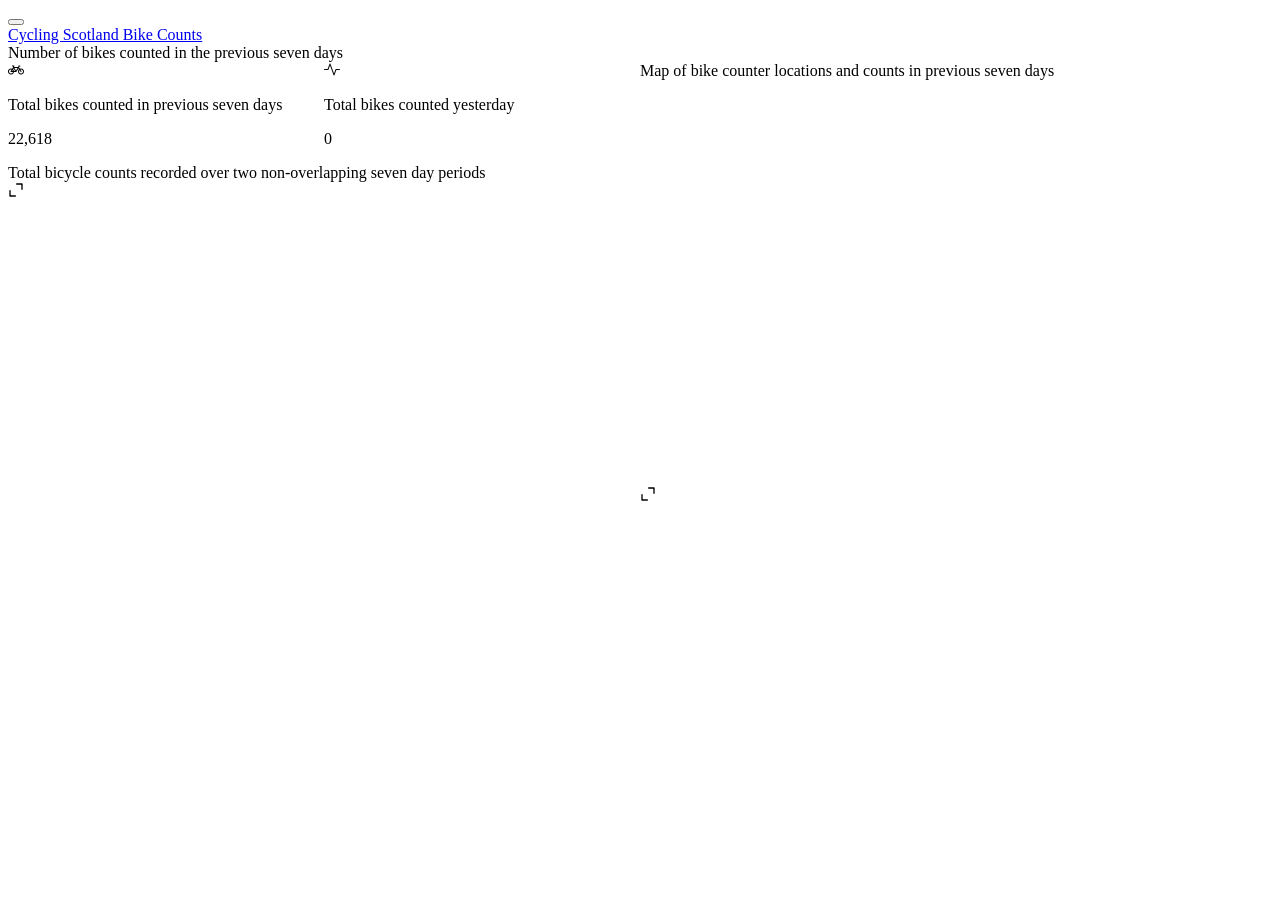
==== commit 0908d509: "Cycling count data updated" ====
--- a/bike-counter/index.html
+++ b/bike-counter/index.html
@@ -101,7 +101,7 @@
 Total bikes counted in previous seven days
 </p>
 <p class="value-box-value">
-24,738
+22,618
 </p>
 </div>
 </div>
@@ -132,8 +132,8 @@
 </span></div></div>
 <div class="card-body html-fill-item html-fill-container">
 <div class="cell-output-display html-fill-item html-fill-container">
-<div class="reactable html-widget html-fill-item html-fill-container" id="htmlwidget-dd6a1722c8a07eca4550" style="width:auto;height:auto;"></div>
-<script type="application/json" data-for="htmlwidget-dd6a1722c8a07eca4550">{"x":{"tag":{"name":"Reactable","attribs":{"data":{"area":["Aberdeenshire","Aberdeenshire","Aberdeenshire","Aberdeen","Aberdeen","Aberdeen","Argyll and Bute","Angus","Angus","Angus","Clackmannanshire","Clackmannanshire","Clackmannanshire","Dumfries and Galloway","Dumfries and Galloway","Dumfries and Galloway","Dundee City","Dundee City","Dundee City","East Ayrshire","East Ayrshire","East Ayrshire","Edinburgh","Edinburgh","Edinburgh","East Dunbartonshire","East Dunbartonshire","East Dunbartonshire","East Dunbartonshire","East Dunbartonshire","East Lothian","East Lothian","Na h-Eileanan Siar","Na h-Eileanan Siar","East Renfrewshire","East Renfrewshire","Falkirk","Falkirk","Falkirk","Falkirk","Fife","Fife","Fife","Glasgow","Glasgow","Glasgow","Glasgow","Highland","Highland","Highland","Inverclyde","Inverclyde","Inverclyde","Midlothian","Midlothian","Midlothian","Moray","Moray","North Ayrshire","North Ayrshire","North Ayrshire","North Lanarkshire","Orkney","Orkney","Orkney","Orkney","Renfrewshire","Renfrewshire","Renfrewshire","South Ayrshire","South Ayrshire","South Ayrshire","Scottish Borders","Scottish Borders","South Lanarkshire","South Lanarkshire","Stirling","Stirling","Stirling","Stirling","Stirling","Stirling","West Dunbartonshire","West Dunbartonshire","West Dunbartonshire","West Lothian","West Lothian","West Lothian"],"location":["Peterhead, Maggie Black's Trail","Westhill, Old Skene Road (Eastbound)","Aboyne, Ballater Road (Westbound)","A92 King Street (Southbound)","Aberdeen, A944 Lang Stracht (PATH - Eastbound)","Aberdeen, Victoria Road (Northbound)","Helensburgh, East Clyde Street","Forfar, Loch Path","Montrose, Marine Ave","Arbroath, Keptie Street","Alloa, Alloa Road","Alloa, Lornshill Road","Alloa, Whins Road","Dalbeattie, A710 (N of Church Crescent)","Dalbeattie, A710 (S of Church Crescent)","Cargenbridge, A771 (Path)","Dundee, Arbroath Road","Dundee, Wellbank Lane","Dundee, Tay Road Bridge","Fenwick, Ayr Road","Hurlford, Sir Chris Hoy Cycle Way","Auchinleck, Cumnock Route","Edinburgh, Lower Granton Road","Edinburgh, Picardy Place","Edinburgh, The Pillars","Lennoxtown, Strathkelvin Railway Path","Bearsden, Craigdhu Burn","Mugdock, Mugdock Wood","Lenzie, Christines Way","Lenzie, Woodside Road","Musselburgh, Electric Bridge","Wallyford, Drift Path","Stornoway, Bayhead Bridge","Balallan, A859","Newton Mearns, Capelrig Burn (Central)","Giffnock, Fenwick Road","Larbert, Bellsdyke Road","Grangemouth, Lauriston Road","Denny, Winchester Avenue","Denny, Dunipace Rail Line","Hillend, A921 Bypass","Dunfermline, Kingseat Road","Kirkcaldy, Dunnikier Road","Glasgow, Portland Bridge","Glasgow, Parson Street","Glasgow, Clyde Street","Glasgow, Clyde Tunnel Southbound","Fort William, River Ness Bridge","Fort William, Black Parks Road","Fort William, River Lochy Path","Greenock, Esplanade","Kilmacolm, NCN75","Gourock, Cloch Lighthouse","Dalkeith, Bridge over A7","Lasswade, A772 Gilmerton Road","Lasswade, A768 Lasswade Road","Forres, Grantown Road","Forres, Burn of Mosset","Ardrossan, A78 Eglinton Road","Irvine, Milgarholm Park","Largs, Largs Promenade","Motherwell, Roman Road","Burray, Village Road","Finstown, A965","Kirkwall, Foreland Road","Kirkwall, Pickaquoy Road","Inchinnan, Bourne Crescent","Paisley, Lochfield Road","Renfrew, Porterfield Road","Prestwick, Adamton Road South","Ayr, Holmston Road","Girvan, Victory Park Road","Tweedbank, The Boneyard","Peebles,The Tweed Valley Railway Path","East Kilbride, Cornwall Street","Cambuslang, Clyde Walkway","Stirling, Broom Road (Gillies Drive)","Stirling, Pike Road (Targe Wynd)","Callander, Glen Gardens","Stirling, Burghmuir Road","Cowie, Manse Park","Bridge of Allan, Cornton Road","Clydebank, Cable Depot Road","Clydebank, Kilbowie Road","Dumbarton, Stirling Road","Livingston, Morrison Way","Broxburn, A89 (Path)","Bathgate, A779 Starlaw Road (Path)"],"total":[6,7,20,307,24,9,21,16,5,91,251,46,31,34,59,49,2512,25,219,15,21,12,599,3537,242,37,36,66,28,54,643,65,9944,3,50,140,27,117,8,147,92,14,70,323,201,1235,132,171,198,85,75,14,49,125,133,35,252,111,35,5,85,27,6,14,37,53,21,20,18,16,21,5,85,93,27,700,71,27,16,79,24,164,69,16,28,30,77,31],"total_previous":[7,9,34,556,9,46,193,41,22,277,219,129,106,97,123,179,8551,48,525,5,24,25,992,7828,541,84,42,55,59,62,943,112,40715,1,81,312,89,360,27,439,183,9,150,675,597,3050,363,587,622,257,145,58,169,173,267,127,319,189,102,21,203,54,7,37,32,108,91,60,85,52,28,33,165,132,42,113,184,49,49,201,86,429,140,40,61,58,116,53],"count_diff":[-1,-2,-14,-249,15,-37,-172,-25,-17,-186,32,-83,-75,-63,-64,-130,-6039,-23,-306,10,-3,-13,-393,-4291,-299,-47,-6,11,-31,-8,-300,-47,-30771,2,-31,-172,-62,-243,-19,-292,-91,5,-80,-352,-396,-1815,-231,-416,-424,-172,-70,-44,-120,-48,-134,-92,-67,-78,-67,-16,-118,-27,-1,-23,5,-55,-70,-40,-67,-36,-7,-28,-80,-39,-15,587,-113,-22,-33,-122,-62,-265,-71,-24,-33,-28,-39,-22]},"columns":[{"id":"area","name":"area","type":"character"},{"id":"location","name":"location","type":"character"},{"id":"total","name":"2025-01-11 to 2025-01-13","type":"numeric"},{"id":"total_previous","name":"2025-01-04 to 2025-01-10","type":"numeric"},{"id":"count_diff","name":"Change in rolling seven day total","type":"numeric","cell":[{"name":"div","attribs":{"style":{"background":"#FF0000B3","color":"white","boxShadow":null,"display":"inline-block","padding":"2px 12px","borderRadius":"15px","fontWeight":"normal","fontSize":null,"transition":"background 1s ease"}},"children":["-1"]},{"name":"div","attribs":{"style":{"background":"#FF0000B3","color":"white","boxShadow":null,"display":"inline-block","padding":"2px 12px","borderRadius":"15px","fontWeight":"normal","fontSize":null,"transition":"background 1s ease"}},"children":["-2"]},{"name":"div","attribs":{"style":{"background":"#FF0000B3","color":"white","boxShadow":null,"display":"inline-block","padding":"2px 12px","borderRadius":"15px","fontWeight":"normal","fontSize":null,"transition":"background 1s ease"}},"children":["-14"]},{"name":"div","attribs":{"style":{"background":"#FF0000B3","color":"white","boxShadow":null,"display":"inline-block","padding":"2px 12px","borderRadius":"15px","fontWeight":"normal","fontSize":null,"transition":"background 1s ease"}},"children":["-249"]},{"name":"div","attribs":{"style":{"background":"#006400B3","color":"white","boxShadow":null,"display":"inline-block","padding":"2px 12px","borderRadius":"15px","fontWeight":"normal","fontSize":null,"transition":"background 1s ease"}},"children":["15"]},{"name":"div","attribs":{"style":{"background":"#FF0000B3","color":"white","boxShadow":null,"display":"inline-block","padding":"2px 12px","borderRadius":"15px","fontWeight":"normal","fontSize":null,"transition":"background 1s ease"}},"children":["-37"]},{"name":"div","attribs":{"style":{"background":"#FF0000B3","color":"white","boxShadow":null,"display":"inline-block","padding":"2px 12px","borderRadius":"15px","fontWeight":"normal","fontSize":null,"transition":"background 1s ease"}},"children":["-172"]},{"name":"div","attribs":{"style":{"background":"#FF0000B3","color":"white","boxShadow":null,"display":"inline-block","padding":"2px 12px","borderRadius":"15px","fontWeight":"normal","fontSize":null,"transition":"background 1s ease"}},"children":["-25"]},{"name":"div","attribs":{"style":{"background":"#FF0000B3","color":"white","boxShadow":null,"display":"inline-block","padding":"2px 12px","borderRadius":"15px","fontWeight":"normal","fontSize":null,"transition":"background 1s ease"}},"children":["-17"]},{"name":"div","attribs":{"style":{"background":"#FF0000B3","color":"white","boxShadow":null,"display":"inline-block","padding":"2px 12px","borderRadius":"15px","fontWeight":"normal","fontSize":null,"transition":"background 1s ease"}},"children":["-186"]},{"name":"div","attribs":{"style":{"background":"#006400B3","color":"white","boxShadow":null,"display":"inline-block","padding":"2px 12px","borderRadius":"15px","fontWeight":"normal","fontSize":null,"transition":"background 1s ease"}},"children":["32"]},{"name":"div","attribs":{"style":{"background":"#FF0000B3","color":"white","boxShadow":null,"display":"inline-block","padding":"2px 12px","borderRadius":"15px","fontWeight":"normal","fontSize":null,"transition":"background 1s ease"}},"children":["-83"]},{"name":"div","attribs":{"style":{"background":"#FF0000B3","color":"white","boxShadow":null,"display":"inline-block","padding":"2px 12px","borderRadius":"15px","fontWeight":"normal","fontSize":null,"transition":"background 1s ease"}},"children":["-75"]},{"name":"div","attribs":{"style":{"background":"#FF0000B3","color":"white","boxShadow":null,"display":"inline-block","padding":"2px 12px","borderRadius":"15px","fontWeight":"normal","fontSize":null,"transition":"background 1s ease"}},"children":["-63"]},{"name":"div","attribs":{"style":{"background":"#FF0000B3","color":"white","boxShadow":null,"display":"inline-block","padding":"2px 12px","borderRadius":"15px","fontWeight":"normal","fontSize":null,"transition":"background 1s ease"}},"children":["-64"]},{"name":"div","attribs":{"style":{"background":"#FF0000B3","color":"white","boxShadow":null,"display":"inline-block","padding":"2px 12px","borderRadius":"15px","fontWeight":"normal","fontSize":null,"transition":"background 1s ease"}},"children":["-130"]},{"name":"div","attribs":{"style":{"background":"#FF0000B3","color":"white","boxShadow":null,"display":"inline-block","padding":"2px 12px","borderRadius":"15px","fontWeight":"normal","fontSize":null,"transition":"background 1s ease"}},"children":["-6039"]},{"name":"div","attribs":{"style":{"background":"#FF0000B3","color":"white","boxShadow":null,"display":"inline-block","padding":"2px 12px","borderRadius":"15px","fontWeight":"normal","fontSize":null,"transition":"background 1s ease"}},"children":["-23"]},{"name":"div","attribs":{"style":{"background":"#FF0000B3","color":"white","boxShadow":null,"display":"inline-block","padding":"2px 12px","borderRadius":"15px","fontWeight":"normal","fontSize":null,"transition":"background 1s ease"}},"children":["-306"]},{"name":"div","attribs":{"style":{"background":"#006400B3","color":"white","boxShadow":null,"display":"inline-block","padding":"2px 12px","borderRadius":"15px","fontWeight":"normal","fontSize":null,"transition":"background 1s ease"}},"children":["10"]},{"name":"div","attribs":{"style":{"background":"#FF0000B3","color":"white","boxShadow":null,"display":"inline-block","padding":"2px 12px","borderRadius":"15px","fontWeight":"normal","fontSize":null,"transition":"background 1s ease"}},"children":["-3"]},{"name":"div","attribs":{"style":{"background":"#FF0000B3","color":"white","boxShadow":null,"display":"inline-block","padding":"2px 12px","borderRadius":"15px","fontWeight":"normal","fontSize":null,"transition":"background 1s ease"}},"children":["-13"]},{"name":"div","attribs":{"style":{"background":"#FF0000B3","color":"white","boxShadow":null,"display":"inline-block","padding":"2px 12px","borderRadius":"15px","fontWeight":"normal","fontSize":null,"transition":"background 1s ease"}},"children":["-393"]},{"name":"div","attribs":{"style":{"background":"#FF0000B3","color":"white","boxShadow":null,"display":"inline-block","padding":"2px 12px","borderRadius":"15px","fontWeight":"normal","fontSize":null,"transition":"background 1s ease"}},"children":["-4291"]},{"name":"div","attribs":{"style":{"background":"#FF0000B3","color":"white","boxShadow":null,"display":"inline-block","padding":"2px 12px","borderRadius":"15px","fontWeight":"normal","fontSize":null,"transition":"background 1s ease"}},"children":["-299"]},{"name":"div","attribs":{"style":{"background":"#FF0000B3","color":"white","boxShadow":null,"display":"inline-block","padding":"2px 12px","borderRadius":"15px","fontWeight":"normal","fontSize":null,"transition":"background 1s ease"}},"children":["-47"]},{"name":"div","attribs":{"style":{"background":"#FF0000B3","color":"white","boxShadow":null,"display":"inline-block","padding":"2px 12px","borderRadius":"15px","fontWeight":"normal","fontSize":null,"transition":"background 1s ease"}},"children":["-6"]},{"name":"div","attribs":{"style":{"background":"#006400B3","color":"white","boxShadow":null,"display":"inline-block","padding":"2px 12px","borderRadius":"15px","fontWeight":"normal","fontSize":null,"transition":"background 1s ease"}},"children":["11"]},{"name":"div","attribs":{"style":{"background":"#FF0000B3","color":"white","boxShadow":null,"display":"inline-block","padding":"2px 12px","borderRadius":"15px","fontWeight":"normal","fontSize":null,"transition":"background 1s ease"}},"children":["-31"]},{"name":"div","attribs":{"style":{"background":"#FF0000B3","color":"white","boxShadow":null,"display":"inline-block","padding":"2px 12px","borderRadius":"15px","fontWeight":"normal","fontSize":null,"transition":"background 1s ease"}},"children":["-8"]},{"name":"div","attribs":{"style":{"background":"#FF0000B3","color":"white","boxShadow":null,"display":"inline-block","padding":"2px 12px","borderRadius":"15px","fontWeight":"normal","fontSize":null,"transition":"background 1s ease"}},"children":["-300"]},{"name":"div","attribs":{"style":{"background":"#FF0000B3","color":"white","boxShadow":null,"display":"inline-block","padding":"2px 12px","borderRadius":"15px","fontWeight":"normal","fontSize":null,"transition":"background 1s ease"}},"children":["-47"]},{"name":"div","attribs":{"style":{"background":"#FF0000B3","color":"white","boxShadow":null,"display":"inline-block","padding":"2px 12px","borderRadius":"15px","fontWeight":"normal","fontSize":null,"transition":"background 1s ease"}},"children":["-30771"]},{"name":"div","attribs":{"style":{"background":"#006400B3","color":"white","boxShadow":null,"display":"inline-block","padding":"2px 12px","borderRadius":"15px","fontWeight":"normal","fontSize":null,"transition":"background 1s ease"}},"children":["2"]},{"name":"div","attribs":{"style":{"background":"#FF0000B3","color":"white","boxShadow":null,"display":"inline-block","padding":"2px 12px","borderRadius":"15px","fontWeight":"normal","fontSize":null,"transition":"background 1s ease"}},"children":["-31"]},{"name":"div","attribs":{"style":{"background":"#FF0000B3","color":"white","boxShadow":null,"display":"inline-block","padding":"2px 12px","borderRadius":"15px","fontWeight":"normal","fontSize":null,"transition":"background 1s ease"}},"children":["-172"]},{"name":"div","attribs":{"style":{"background":"#FF0000B3","color":"white","boxShadow":null,"display":"inline-block","padding":"2px 12px","borderRadius":"15px","fontWeight":"normal","fontSize":null,"transition":"background 1s ease"}},"children":["-62"]},{"name":"div","attribs":{"style":{"background":"#FF0000B3","color":"white","boxShadow":null,"display":"inline-block","padding":"2px 12px","borderRadius":"15px","fontWeight":"normal","fontSize":null,"transition":"background 1s ease"}},"children":["-243"]},{"name":"div","attribs":{"style":{"background":"#FF0000B3","color":"white","boxShadow":null,"display":"inline-block","padding":"2px 12px","borderRadius":"15px","fontWeight":"normal","fontSize":null,"transition":"background 1s ease"}},"children":["-19"]},{"name":"div","attribs":{"style":{"background":"#FF0000B3","color":"white","boxShadow":null,"display":"inline-block","padding":"2px 12px","borderRadius":"15px","fontWeight":"normal","fontSize":null,"transition":"background 1s ease"}},"children":["-292"]},{"name":"div","attribs":{"style":{"background":"#FF0000B3","color":"white","boxShadow":null,"display":"inline-block","padding":"2px 12px","borderRadius":"15px","fontWeight":"normal","fontSize":null,"transition":"background 1s ease"}},"children":["-91"]},{"name":"div","attribs":{"style":{"background":"#006400B3","color":"white","boxShadow":null,"display":"inline-block","padding":"2px 12px","borderRadius":"15px","fontWeight":"normal","fontSize":null,"transition":"background 1s ease"}},"children":["5"]},{"name":"div","attribs":{"style":{"background":"#FF0000B3","color":"white","boxShadow":null,"display":"inline-block","padding":"2px 12px","borderRadius":"15px","fontWeight":"normal","fontSize":null,"transition":"background 1s ease"}},"children":["-80"]},{"name":"div","attribs":{"style":{"background":"#FF0000B3","color":"white","boxShadow":null,"display":"inline-block","padding":"2px 12px","borderRadius":"15px","fontWeight":"normal","fontSize":null,"transition":"background 1s ease"}},"children":["-352"]},{"name":"div","attribs":{"style":{"background":"#FF0000B3","color":"white","boxShadow":null,"display":"inline-block","padding":"2px 12px","borderRadius":"15px","fontWeight":"normal","fontSize":null,"transition":"background 1s ease"}},"children":["-396"]},{"name":"div","attribs":{"style":{"background":"#FF0000B3","color":"white","boxShadow":null,"display":"inline-block","padding":"2px 12px","borderRadius":"15px","fontWeight":"normal","fontSize":null,"transition":"background 1s ease"}},"children":["-1815"]},{"name":"div","attribs":{"style":{"background":"#FF0000B3","color":"white","boxShadow":null,"display":"inline-block","padding":"2px 12px","borderRadius":"15px","fontWeight":"normal","fontSize":null,"transition":"background 1s ease"}},"children":["-231"]},{"name":"div","attribs":{"style":{"background":"#FF0000B3","color":"white","boxShadow":null,"display":"inline-block","padding":"2px 12px","borderRadius":"15px","fontWeight":"normal","fontSize":null,"transition":"background 1s ease"}},"children":["-416"]},{"name":"div","attribs":{"style":{"background":"#FF0000B3","color":"white","boxShadow":null,"display":"inline-block","padding":"2px 12px","borderRadius":"15px","fontWeight":"normal","fontSize":null,"transition":"background 1s ease"}},"children":["-424"]},{"name":"div","attribs":{"style":{"background":"#FF0000B3","color":"white","boxShadow":null,"display":"inline-block","padding":"2px 12px","borderRadius":"15px","fontWeight":"normal","fontSize":null,"transition":"background 1s ease"}},"children":["-172"]},{"name":"div","attribs":{"style":{"background":"#FF0000B3","color":"white","boxShadow":null,"display":"inline-block","padding":"2px 12px","borderRadius":"15px","fontWeight":"normal","fontSize":null,"transition":"background 1s ease"}},"children":["-70"]},{"name":"div","attribs":{"style":{"background":"#FF0000B3","color":"white","boxShadow":null,"display":"inline-block","padding":"2px 12px","borderRadius":"15px","fontWeight":"normal","fontSize":null,"transition":"background 1s ease"}},"children":["-44"]},{"name":"div","attribs":{"style":{"background":"#FF0000B3","color":"white","boxShadow":null,"display":"inline-block","padding":"2px 12px","borderRadius":"15px","fontWeight":"normal","fontSize":null,"transition":"background 1s ease"}},"children":["-120"]},{"name":"div","attribs":{"style":{"background":"#FF0000B3","color":"white","boxShadow":null,"display":"inline-block","padding":"2px 12px","borderRadius":"15px","fontWeight":"normal","fontSize":null,"transition":"background 1s ease"}},"children":["-48"]},{"name":"div","attribs":{"style":{"background":"#FF0000B3","color":"white","boxShadow":null,"display":"inline-block","padding":"2px 12px","borderRadius":"15px","fontWeight":"normal","fontSize":null,"transition":"background 1s ease"}},"children":["-134"]},{"name":"div","attribs":{"style":{"background":"#FF0000B3","color":"white","boxShadow":null,"display":"inline-block","padding":"2px 12px","borderRadius":"15px","fontWeight":"normal","fontSize":null,"transition":"background 1s ease"}},"children":["-92"]},{"name":"div","attribs":{"style":{"background":"#FF0000B3","color":"white","boxShadow":null,"display":"inline-block","padding":"2px 12px","borderRadius":"15px","fontWeight":"normal","fontSize":null,"transition":"background 1s ease"}},"children":["-67"]},{"name":"div","attribs":{"style":{"background":"#FF0000B3","color":"white","boxShadow":null,"display":"inline-block","padding":"2px 12px","borderRadius":"15px","fontWeight":"normal","fontSize":null,"transition":"background 1s ease"}},"children":["-78"]},{"name":"div","attribs":{"style":{"background":"#FF0000B3","color":"white","boxShadow":null,"display":"inline-block","padding":"2px 12px","borderRadius":"15px","fontWeight":"normal","fontSize":null,"transition":"background 1s ease"}},"children":["-67"]},{"name":"div","attribs":{"style":{"background":"#FF0000B3","color":"white","boxShadow":null,"display":"inline-block","padding":"2px 12px","borderRadius":"15px","fontWeight":"normal","fontSize":null,"transition":"background 1s ease"}},"children":["-16"]},{"name":"div","attribs":{"style":{"background":"#FF0000B3","color":"white","boxShadow":null,"display":"inline-block","padding":"2px 12px","borderRadius":"15px","fontWeight":"normal","fontSize":null,"transition":"background 1s ease"}},"children":["-118"]},{"name":"div","attribs":{"style":{"background":"#FF0000B3","color":"white","boxShadow":null,"display":"inline-block","padding":"2px 12px","borderRadius":"15px","fontWeight":"normal","fontSize":null,"transition":"background 1s ease"}},"children":["-27"]},{"name":"div","attribs":{"style":{"background":"#FF0000B3","color":"white","boxShadow":null,"display":"inline-block","padding":"2px 12px","borderRadius":"15px","fontWeight":"normal","fontSize":null,"transition":"background 1s ease"}},"children":["-1"]},{"name":"div","attribs":{"style":{"background":"#FF0000B3","color":"white","boxShadow":null,"display":"inline-block","padding":"2px 12px","borderRadius":"15px","fontWeight":"normal","fontSize":null,"transition":"background 1s ease"}},"children":["-23"]},{"name":"div","attribs":{"style":{"background":"#006400B3","color":"white","boxShadow":null,"display":"inline-block","padding":"2px 12px","borderRadius":"15px","fontWeight":"normal","fontSize":null,"transition":"background 1s ease"}},"children":["5"]},{"name":"div","attribs":{"style":{"background":"#FF0000B3","color":"white","boxShadow":null,"display":"inline-block","padding":"2px 12px","borderRadius":"15px","fontWeight":"normal","fontSize":null,"transition":"background 1s ease"}},"children":["-55"]},{"name":"div","attribs":{"style":{"background":"#FF0000B3","color":"white","boxShadow":null,"display":"inline-block","padding":"2px 12px","borderRadius":"15px","fontWeight":"normal","fontSize":null,"transition":"background 1s ease"}},"children":["-70"]},{"name":"div","attribs":{"style":{"background":"#FF0000B3","color":"white","boxShadow":null,"display":"inline-block","padding":"2px 12px","borderRadius":"15px","fontWeight":"normal","fontSize":null,"transition":"background 1s ease"}},"children":["-40"]},{"name":"div","attribs":{"style":{"background":"#FF0000B3","color":"white","boxShadow":null,"display":"inline-block","padding":"2px 12px","borderRadius":"15px","fontWeight":"normal","fontSize":null,"transition":"background 1s ease"}},"children":["-67"]},{"name":"div","attribs":{"style":{"background":"#FF0000B3","color":"white","boxShadow":null,"display":"inline-block","padding":"2px 12px","borderRadius":"15px","fontWeight":"normal","fontSize":null,"transition":"background 1s ease"}},"children":["-36"]},{"name":"div","attribs":{"style":{"background":"#FF0000B3","color":"white","boxShadow":null,"display":"inline-block","padding":"2px 12px","borderRadius":"15px","fontWeight":"normal","fontSize":null,"transition":"background 1s ease"}},"children":["-7"]},{"name":"div","attribs":{"style":{"background":"#FF0000B3","color":"white","boxShadow":null,"display":"inline-block","padding":"2px 12px","borderRadius":"15px","fontWeight":"normal","fontSize":null,"transition":"background 1s ease"}},"children":["-28"]},{"name":"div","attribs":{"style":{"background":"#FF0000B3","color":"white","boxShadow":null,"display":"inline-block","padding":"2px 12px","borderRadius":"15px","fontWeight":"normal","fontSize":null,"transition":"background 1s ease"}},"children":["-80"]},{"name":"div","attribs":{"style":{"background":"#FF0000B3","color":"white","boxShadow":null,"display":"inline-block","padding":"2px 12px","borderRadius":"15px","fontWeight":"normal","fontSize":null,"transition":"background 1s ease"}},"children":["-39"]},{"name":"div","attribs":{"style":{"background":"#FF0000B3","color":"white","boxShadow":null,"display":"inline-block","padding":"2px 12px","borderRadius":"15px","fontWeight":"normal","fontSize":null,"transition":"background 1s ease"}},"children":["-15"]},{"name":"div","attribs":{"style":{"background":"#006400B3","color":"white","boxShadow":null,"display":"inline-block","padding":"2px 12px","borderRadius":"15px","fontWeight":"normal","fontSize":null,"transition":"background 1s ease"}},"children":["587"]},{"name":"div","attribs":{"style":{"background":"#FF0000B3","color":"white","boxShadow":null,"display":"inline-block","padding":"2px 12px","borderRadius":"15px","fontWeight":"normal","fontSize":null,"transition":"background 1s ease"}},"children":["-113"]},{"name":"div","attribs":{"style":{"background":"#FF0000B3","color":"white","boxShadow":null,"display":"inline-block","padding":"2px 12px","borderRadius":"15px","fontWeight":"normal","fontSize":null,"transition":"background 1s ease"}},"children":["-22"]},{"name":"div","attribs":{"style":{"background":"#FF0000B3","color":"white","boxShadow":null,"display":"inline-block","padding":"2px 12px","borderRadius":"15px","fontWeight":"normal","fontSize":null,"transition":"background 1s ease"}},"children":["-33"]},{"name":"div","attribs":{"style":{"background":"#FF0000B3","color":"white","boxShadow":null,"display":"inline-block","padding":"2px 12px","borderRadius":"15px","fontWeight":"normal","fontSize":null,"transition":"background 1s ease"}},"children":["-122"]},{"name":"div","attribs":{"style":{"background":"#FF0000B3","color":"white","boxShadow":null,"display":"inline-block","padding":"2px 12px","borderRadius":"15px","fontWeight":"normal","fontSize":null,"transition":"background 1s ease"}},"children":["-62"]},{"name":"div","attribs":{"style":{"background":"#FF0000B3","color":"white","boxShadow":null,"display":"inline-block","padding":"2px 12px","borderRadius":"15px","fontWeight":"normal","fontSize":null,"transition":"background 1s ease"}},"children":["-265"]},{"name":"div","attribs":{"style":{"background":"#FF0000B3","color":"white","boxShadow":null,"display":"inline-block","padding":"2px 12px","borderRadius":"15px","fontWeight":"normal","fontSize":null,"transition":"background 1s ease"}},"children":["-71"]},{"name":"div","attribs":{"style":{"background":"#FF0000B3","color":"white","boxShadow":null,"display":"inline-block","padding":"2px 12px","borderRadius":"15px","fontWeight":"normal","fontSize":null,"transition":"background 1s ease"}},"children":["-24"]},{"name":"div","attribs":{"style":{"background":"#FF0000B3","color":"white","boxShadow":null,"display":"inline-block","padding":"2px 12px","borderRadius":"15px","fontWeight":"normal","fontSize":null,"transition":"background 1s ease"}},"children":["-33"]},{"name":"div","attribs":{"style":{"background":"#FF0000B3","color":"white","boxShadow":null,"display":"inline-block","padding":"2px 12px","borderRadius":"15px","fontWeight":"normal","fontSize":null,"transition":"background 1s ease"}},"children":["-28"]},{"name":"div","attribs":{"style":{"background":"#FF0000B3","color":"white","boxShadow":null,"display":"inline-block","padding":"2px 12px","borderRadius":"15px","fontWeight":"normal","fontSize":null,"transition":"background 1s ease"}},"children":["-39"]},{"name":"div","attribs":{"style":{"background":"#FF0000B3","color":"white","boxShadow":null,"display":"inline-block","padding":"2px 12px","borderRadius":"15px","fontWeight":"normal","fontSize":null,"transition":"background 1s ease"}},"children":["-22"]}]}],"dataKey":"5e257e6ba1976488deae14a3d167ae3c"},"children":[]},"class":"reactR_markup"},"evals":[],"jsHooks":[]}</script>
+<div class="reactable html-widget html-fill-item html-fill-container" id="htmlwidget-9598928950ae8858d2de" style="width:auto;height:auto;"></div>
+<script type="application/json" data-for="htmlwidget-9598928950ae8858d2de">{"x":{"tag":{"name":"Reactable","attribs":{"data":{"area":["Aberdeenshire","Aberdeenshire","Aberdeenshire","Aberdeen","Aberdeen","Aberdeen","Argyll and Bute","Angus","Angus","Angus","Clackmannanshire","Clackmannanshire","Clackmannanshire","Dumfries and Galloway","Dumfries and Galloway","Dumfries and Galloway","Dundee City","Dundee City","Dundee City","East Ayrshire","East Ayrshire","East Ayrshire","Edinburgh","Edinburgh","Edinburgh","East Dunbartonshire","East Dunbartonshire","East Dunbartonshire","East Dunbartonshire","East Dunbartonshire","East Lothian","East Lothian","Na h-Eileanan Siar","Na h-Eileanan Siar","East Renfrewshire","East Renfrewshire","Falkirk","Falkirk","Falkirk","Falkirk","Fife","Fife","Fife","Glasgow","Glasgow","Glasgow","Glasgow","Highland","Highland","Highland","Inverclyde","Inverclyde","Inverclyde","Midlothian","Midlothian","Midlothian","Moray","Moray","Moray","North Ayrshire","North Ayrshire","North Ayrshire","North Lanarkshire","Orkney","Orkney","Orkney","Orkney","Renfrewshire","Renfrewshire","Renfrewshire","South Ayrshire","South Ayrshire","South Ayrshire","Scottish Borders","Scottish Borders","South Lanarkshire","South Lanarkshire","Stirling","Stirling","Stirling","Stirling","Stirling","Stirling","West Dunbartonshire","West Dunbartonshire","West Dunbartonshire","West Lothian","West Lothian","West Lothian"],"location":["Peterhead, Maggie Black's Trail","Westhill, Old Skene Road (Eastbound)","Aboyne, Ballater Road (Westbound)","A92 King Street (Southbound)","Aberdeen, A944 Lang Stracht (PATH - Eastbound)","Aberdeen, Victoria Road (Northbound)","Helensburgh, East Clyde Street","Forfar, Loch Path","Montrose, Marine Ave","Arbroath, Keptie Street","Alloa, Alloa Road","Alloa, Lornshill Road","Alloa, Whins Road","Dalbeattie, A710 (N of Church Crescent)","Dalbeattie, A710 (S of Church Crescent)","Cargenbridge, A771 (Path)","Dundee, Arbroath Road","Dundee, Wellbank Lane","Dundee, Tay Road Bridge","Fenwick, Ayr Road","Hurlford, Sir Chris Hoy Cycle Way","Auchinleck, Cumnock Route","Edinburgh, Lower Granton Road","Edinburgh, Picardy Place","Edinburgh, The Pillars","Lennoxtown, Strathkelvin Railway Path","Bearsden, Craigdhu Burn","Mugdock, Mugdock Wood","Lenzie, Christines Way","Lenzie, Woodside Road","Musselburgh, Electric Bridge","Wallyford, Drift Path","Stornoway, Bayhead Bridge","Balallan, A859","Newton Mearns, Capelrig Burn (Central)","Giffnock, Fenwick Road","Larbert, Bellsdyke Road","Grangemouth, Lauriston Road","Denny, Winchester Avenue","Denny, Dunipace Rail Line","Hillend, A921 Bypass","Dunfermline, Kingseat Road","Kirkcaldy, Dunnikier Road","Glasgow, Portland Bridge","Glasgow, Parson Street","Glasgow, Clyde Street","Glasgow, Clyde Tunnel Southbound","Fort William, River Ness Bridge","Fort William, Black Parks Road","Fort William, River Lochy Path","Greenock, Esplanade","Kilmacolm, NCN75","Gourock, Cloch Lighthouse","Dalkeith, Bridge over A7","Lasswade, A772 Gilmerton Road","Lasswade, A768 Lasswade Road","Forres, Grantown Road","Forres, Burn of Mosset","Elgin, Burn of Linkwood","Ardrossan, A78 Eglinton Road","Irvine, Milgarholm Park","Largs, Largs Promenade","Motherwell, Roman Road","Burray, Village Road","Finstown, A965","Kirkwall, Foreland Road","Kirkwall, Pickaquoy Road","Inchinnan, Bourne Crescent","Paisley, Lochfield Road","Renfrew, Porterfield Road","Prestwick, Adamton Road South","Ayr, Holmston Road","Girvan, Victory Park Road","Tweedbank, The Boneyard","Peebles,The Tweed Valley Railway Path","East Kilbride, Cornwall Street","Cambuslang, Clyde Walkway","Stirling, Broom Road (Gillies Drive)","Stirling, Pike Road (Targe Wynd)","Callander, Glen Gardens","Stirling, Burghmuir Road","Cowie, Manse Park","Bridge of Allan, Cornton Road","Clydebank, Cable Depot Road","Clydebank, Kilbowie Road","Dumbarton, Stirling Road","Livingston, Morrison Way","Broxburn, A89 (Path)","Bathgate, A779 Starlaw Road (Path)"],"total":[17,22,34,402,70,19,24,14,7,73,394,56,39,79,47,100,2623,27,355,37,25,12,722,4114,355,49,47,57,40,64,734,87,3332,5,47,232,48,151,9,177,148,12,106,431,228,1691,196,227,289,129,82,25,71,137,206,64,459,230,9,62,5,112,31,7,26,45,61,48,37,26,32,32,4,141,138,33,1417,99,28,24,103,27,206,91,21,37,57,125,57],"total_previous":[7,9,29,572,7,46,192,40,16,269,231,139,103,96,161,171,7728,46,514,5,30,28,1057,7810,544,84,43,71,64,68,964,120,43388,"NA",84,318,91,361,28,437,184,9,158,698,610,3167,365,571,617,250,140,58,153,185,280,117,292,180,1,88,23,185,55,8,38,42,118,87,58,90,48,28,31,156,109,42,126,197,53,57,210,89,436,151,37,59,43,118,50],"count_diff":[10,13,5,-170,63,-27,-168,-26,-9,-196,163,-83,-64,-17,-114,-71,-5105,-19,-159,32,-5,-16,-335,-3696,-189,-35,4,-14,-24,-4,-230,-33,-40056,"NA",-37,-86,-43,-210,-19,-260,-36,3,-52,-267,-382,-1476,-169,-344,-328,-121,-58,-33,-82,-48,-74,-53,167,50,8,-26,-18,-73,-24,-1,-12,3,-57,-39,-21,-64,-16,4,-27,-15,29,-9,1291,-98,-25,-33,-107,-62,-230,-60,-16,-22,14,7,7]},"columns":[{"id":"area","name":"area","type":"character"},{"id":"location","name":"location","type":"character"},{"id":"total","name":"2025-01-12 to 2025-01-14","type":"numeric"},{"id":"total_previous","name":"2025-01-05 to 2025-01-11","type":"numeric"},{"id":"count_diff","name":"Change in rolling seven day total","type":"numeric","cell":[{"name":"div","attribs":{"style":{"background":"#006400B3","color":"white","boxShadow":null,"display":"inline-block","padding":"2px 12px","borderRadius":"15px","fontWeight":"normal","fontSize":null,"transition":"background 1s ease"}},"children":["10"]},{"name":"div","attribs":{"style":{"background":"#006400B3","color":"white","boxShadow":null,"display":"inline-block","padding":"2px 12px","borderRadius":"15px","fontWeight":"normal","fontSize":null,"transition":"background 1s ease"}},"children":["13"]},{"name":"div","attribs":{"style":{"background":"#006400B3","color":"white","boxShadow":null,"display":"inline-block","padding":"2px 12px","borderRadius":"15px","fontWeight":"normal","fontSize":null,"transition":"background 1s ease"}},"children":["5"]},{"name":"div","attribs":{"style":{"background":"#FF0000B3","color":"white","boxShadow":null,"display":"inline-block","padding":"2px 12px","borderRadius":"15px","fontWeight":"normal","fontSize":null,"transition":"background 1s ease"}},"children":["-170"]},{"name":"div","attribs":{"style":{"background":"#006400B3","color":"white","boxShadow":null,"display":"inline-block","padding":"2px 12px","borderRadius":"15px","fontWeight":"normal","fontSize":null,"transition":"background 1s ease"}},"children":["63"]},{"name":"div","attribs":{"style":{"background":"#FF0000B3","color":"white","boxShadow":null,"display":"inline-block","padding":"2px 12px","borderRadius":"15px","fontWeight":"normal","fontSize":null,"transition":"background 1s ease"}},"children":["-27"]},{"name":"div","attribs":{"style":{"background":"#FF0000B3","color":"white","boxShadow":null,"display":"inline-block","padding":"2px 12px","borderRadius":"15px","fontWeight":"normal","fontSize":null,"transition":"background 1s ease"}},"children":["-168"]},{"name":"div","attribs":{"style":{"background":"#FF0000B3","color":"white","boxShadow":null,"display":"inline-block","padding":"2px 12px","borderRadius":"15px","fontWeight":"normal","fontSize":null,"transition":"background 1s ease"}},"children":["-26"]},{"name":"div","attribs":{"style":{"background":"#FF0000B3","color":"white","boxShadow":null,"display":"inline-block","padding":"2px 12px","borderRadius":"15px","fontWeight":"normal","fontSize":null,"transition":"background 1s ease"}},"children":["-9"]},{"name":"div","attribs":{"style":{"background":"#FF0000B3","color":"white","boxShadow":null,"display":"inline-block","padding":"2px 12px","borderRadius":"15px","fontWeight":"normal","fontSize":null,"transition":"background 1s ease"}},"children":["-196"]},{"name":"div","attribs":{"style":{"background":"#006400B3","color":"white","boxShadow":null,"display":"inline-block","padding":"2px 12px","borderRadius":"15px","fontWeight":"normal","fontSize":null,"transition":"background 1s ease"}},"children":["163"]},{"name":"div","attribs":{"style":{"background":"#FF0000B3","color":"white","boxShadow":null,"display":"inline-block","padding":"2px 12px","borderRadius":"15px","fontWeight":"normal","fontSize":null,"transition":"background 1s ease"}},"children":["-83"]},{"name":"div","attribs":{"style":{"background":"#FF0000B3","color":"white","boxShadow":null,"display":"inline-block","padding":"2px 12px","borderRadius":"15px","fontWeight":"normal","fontSize":null,"transition":"background 1s ease"}},"children":["-64"]},{"name":"div","attribs":{"style":{"background":"#FF0000B3","color":"white","boxShadow":null,"display":"inline-block","padding":"2px 12px","borderRadius":"15px","fontWeight":"normal","fontSize":null,"transition":"background 1s ease"}},"children":["-17"]},{"name":"div","attribs":{"style":{"background":"#FF0000B3","color":"white","boxShadow":null,"display":"inline-block","padding":"2px 12px","borderRadius":"15px","fontWeight":"normal","fontSize":null,"transition":"background 1s ease"}},"children":["-114"]},{"name":"div","attribs":{"style":{"background":"#FF0000B3","color":"white","boxShadow":null,"display":"inline-block","padding":"2px 12px","borderRadius":"15px","fontWeight":"normal","fontSize":null,"transition":"background 1s ease"}},"children":["-71"]},{"name":"div","attribs":{"style":{"background":"#FF0000B3","color":"white","boxShadow":null,"display":"inline-block","padding":"2px 12px","borderRadius":"15px","fontWeight":"normal","fontSize":null,"transition":"background 1s ease"}},"children":["-5105"]},{"name":"div","attribs":{"style":{"background":"#FF0000B3","color":"white","boxShadow":null,"display":"inline-block","padding":"2px 12px","borderRadius":"15px","fontWeight":"normal","fontSize":null,"transition":"background 1s ease"}},"children":["-19"]},{"name":"div","attribs":{"style":{"background":"#FF0000B3","color":"white","boxShadow":null,"display":"inline-block","padding":"2px 12px","borderRadius":"15px","fontWeight":"normal","fontSize":null,"transition":"background 1s ease"}},"children":["-159"]},{"name":"div","attribs":{"style":{"background":"#006400B3","color":"white","boxShadow":null,"display":"inline-block","padding":"2px 12px","borderRadius":"15px","fontWeight":"normal","fontSize":null,"transition":"background 1s ease"}},"children":["32"]},{"name":"div","attribs":{"style":{"background":"#FF0000B3","color":"white","boxShadow":null,"display":"inline-block","padding":"2px 12px","borderRadius":"15px","fontWeight":"normal","fontSize":null,"transition":"background 1s ease"}},"children":["-5"]},{"name":"div","attribs":{"style":{"background":"#FF0000B3","color":"white","boxShadow":null,"display":"inline-block","padding":"2px 12px","borderRadius":"15px","fontWeight":"normal","fontSize":null,"transition":"background 1s ease"}},"children":["-16"]},{"name":"div","attribs":{"style":{"background":"#FF0000B3","color":"white","boxShadow":null,"display":"inline-block","padding":"2px 12px","borderRadius":"15px","fontWeight":"normal","fontSize":null,"transition":"background 1s ease"}},"children":["-335"]},{"name":"div","attribs":{"style":{"background":"#FF0000B3","color":"white","boxShadow":null,"display":"inline-block","padding":"2px 12px","borderRadius":"15px","fontWeight":"normal","fontSize":null,"transition":"background 1s ease"}},"children":["-3696"]},{"name":"div","attribs":{"style":{"background":"#FF0000B3","color":"white","boxShadow":null,"display":"inline-block","padding":"2px 12px","borderRadius":"15px","fontWeight":"normal","fontSize":null,"transition":"background 1s ease"}},"children":["-189"]},{"name":"div","attribs":{"style":{"background":"#FF0000B3","color":"white","boxShadow":null,"display":"inline-block","padding":"2px 12px","borderRadius":"15px","fontWeight":"normal","fontSize":null,"transition":"background 1s ease"}},"children":["-35"]},{"name":"div","attribs":{"style":{"background":"#006400B3","color":"white","boxShadow":null,"display":"inline-block","padding":"2px 12px","borderRadius":"15px","fontWeight":"normal","fontSize":null,"transition":"background 1s ease"}},"children":["4"]},{"name":"div","attribs":{"style":{"background":"#FF0000B3","color":"white","boxShadow":null,"display":"inline-block","padding":"2px 12px","borderRadius":"15px","fontWeight":"normal","fontSize":null,"transition":"background 1s ease"}},"children":["-14"]},{"name":"div","attribs":{"style":{"background":"#FF0000B3","color":"white","boxShadow":null,"display":"inline-block","padding":"2px 12px","borderRadius":"15px","fontWeight":"normal","fontSize":null,"transition":"background 1s ease"}},"children":["-24"]},{"name":"div","attribs":{"style":{"background":"#FF0000B3","color":"white","boxShadow":null,"display":"inline-block","padding":"2px 12px","borderRadius":"15px","fontWeight":"normal","fontSize":null,"transition":"background 1s ease"}},"children":["-4"]},{"name":"div","attribs":{"style":{"background":"#FF0000B3","color":"white","boxShadow":null,"display":"inline-block","padding":"2px 12px","borderRadius":"15px","fontWeight":"normal","fontSize":null,"transition":"background 1s ease"}},"children":["-230"]},{"name":"div","attribs":{"style":{"background":"#FF0000B3","color":"white","boxShadow":null,"display":"inline-block","padding":"2px 12px","borderRadius":"15px","fontWeight":"normal","fontSize":null,"transition":"background 1s ease"}},"children":["-33"]},{"name":"div","attribs":{"style":{"background":"#FF0000B3","color":"white","boxShadow":null,"display":"inline-block","padding":"2px 12px","borderRadius":"15px","fontWeight":"normal","fontSize":null,"transition":"background 1s ease"}},"children":["-40056"]},{"name":"div","attribs":{"style":{"background":"#FF0000B3","color":"white","boxShadow":null,"display":"inline-block","padding":"2px 12px","borderRadius":"15px","fontWeight":"normal","fontSize":null,"transition":"background 1s ease"}},"children":["NA"]},{"name":"div","attribs":{"style":{"background":"#FF0000B3","color":"white","boxShadow":null,"display":"inline-block","padding":"2px 12px","borderRadius":"15px","fontWeight":"normal","fontSize":null,"transition":"background 1s ease"}},"children":["-37"]},{"name":"div","attribs":{"style":{"background":"#FF0000B3","color":"white","boxShadow":null,"display":"inline-block","padding":"2px 12px","borderRadius":"15px","fontWeight":"normal","fontSize":null,"transition":"background 1s ease"}},"children":["-86"]},{"name":"div","attribs":{"style":{"background":"#FF0000B3","color":"white","boxShadow":null,"display":"inline-block","padding":"2px 12px","borderRadius":"15px","fontWeight":"normal","fontSize":null,"transition":"background 1s ease"}},"children":["-43"]},{"name":"div","attribs":{"style":{"background":"#FF0000B3","color":"white","boxShadow":null,"display":"inline-block","padding":"2px 12px","borderRadius":"15px","fontWeight":"normal","fontSize":null,"transition":"background 1s ease"}},"children":["-210"]},{"name":"div","attribs":{"style":{"background":"#FF0000B3","color":"white","boxShadow":null,"display":"inline-block","padding":"2px 12px","borderRadius":"15px","fontWeight":"normal","fontSize":null,"transition":"background 1s ease"}},"children":["-19"]},{"name":"div","attribs":{"style":{"background":"#FF0000B3","color":"white","boxShadow":null,"display":"inline-block","padding":"2px 12px","borderRadius":"15px","fontWeight":"normal","fontSize":null,"transition":"background 1s ease"}},"children":["-260"]},{"name":"div","attribs":{"style":{"background":"#FF0000B3","color":"white","boxShadow":null,"display":"inline-block","padding":"2px 12px","borderRadius":"15px","fontWeight":"normal","fontSize":null,"transition":"background 1s ease"}},"children":["-36"]},{"name":"div","attribs":{"style":{"background":"#006400B3","color":"white","boxShadow":null,"display":"inline-block","padding":"2px 12px","borderRadius":"15px","fontWeight":"normal","fontSize":null,"transition":"background 1s ease"}},"children":["3"]},{"name":"div","attribs":{"style":{"background":"#FF0000B3","color":"white","boxShadow":null,"display":"inline-block","padding":"2px 12px","borderRadius":"15px","fontWeight":"normal","fontSize":null,"transition":"background 1s ease"}},"children":["-52"]},{"name":"div","attribs":{"style":{"background":"#FF0000B3","color":"white","boxShadow":null,"display":"inline-block","padding":"2px 12px","borderRadius":"15px","fontWeight":"normal","fontSize":null,"transition":"background 1s ease"}},"children":["-267"]},{"name":"div","attribs":{"style":{"background":"#FF0000B3","color":"white","boxShadow":null,"display":"inline-block","padding":"2px 12px","borderRadius":"15px","fontWeight":"normal","fontSize":null,"transition":"background 1s ease"}},"children":["-382"]},{"name":"div","attribs":{"style":{"background":"#FF0000B3","color":"white","boxShadow":null,"display":"inline-block","padding":"2px 12px","borderRadius":"15px","fontWeight":"normal","fontSize":null,"transition":"background 1s ease"}},"children":["-1476"]},{"name":"div","attribs":{"style":{"background":"#FF0000B3","color":"white","boxShadow":null,"display":"inline-block","padding":"2px 12px","borderRadius":"15px","fontWeight":"normal","fontSize":null,"transition":"background 1s ease"}},"children":["-169"]},{"name":"div","attribs":{"style":{"background":"#FF0000B3","color":"white","boxShadow":null,"display":"inline-block","padding":"2px 12px","borderRadius":"15px","fontWeight":"normal","fontSize":null,"transition":"background 1s ease"}},"children":["-344"]},{"name":"div","attribs":{"style":{"background":"#FF0000B3","color":"white","boxShadow":null,"display":"inline-block","padding":"2px 12px","borderRadius":"15px","fontWeight":"normal","fontSize":null,"transition":"background 1s ease"}},"children":["-328"]},{"name":"div","attribs":{"style":{"background":"#FF0000B3","color":"white","boxShadow":null,"display":"inline-block","padding":"2px 12px","borderRadius":"15px","fontWeight":"normal","fontSize":null,"transition":"background 1s ease"}},"children":["-121"]},{"name":"div","attribs":{"style":{"background":"#FF0000B3","color":"white","boxShadow":null,"display":"inline-block","padding":"2px 12px","borderRadius":"15px","fontWeight":"normal","fontSize":null,"transition":"background 1s ease"}},"children":["-58"]},{"name":"div","attribs":{"style":{"background":"#FF0000B3","color":"white","boxShadow":null,"display":"inline-block","padding":"2px 12px","borderRadius":"15px","fontWeight":"normal","fontSize":null,"transition":"background 1s ease"}},"children":["-33"]},{"name":"div","attribs":{"style":{"background":"#FF0000B3","color":"white","boxShadow":null,"display":"inline-block","padding":"2px 12px","borderRadius":"15px","fontWeight":"normal","fontSize":null,"transition":"background 1s ease"}},"children":["-82"]},{"name":"div","attribs":{"style":{"background":"#FF0000B3","color":"white","boxShadow":null,"display":"inline-block","padding":"2px 12px","borderRadius":"15px","fontWeight":"normal","fontSize":null,"transition":"background 1s ease"}},"children":["-48"]},{"name":"div","attribs":{"style":{"background":"#FF0000B3","color":"white","boxShadow":null,"display":"inline-block","padding":"2px 12px","borderRadius":"15px","fontWeight":"normal","fontSize":null,"transition":"background 1s ease"}},"children":["-74"]},{"name":"div","attribs":{"style":{"background":"#FF0000B3","color":"white","boxShadow":null,"display":"inline-block","padding":"2px 12px","borderRadius":"15px","fontWeight":"normal","fontSize":null,"transition":"background 1s ease"}},"children":["-53"]},{"name":"div","attribs":{"style":{"background":"#006400B3","color":"white","boxShadow":null,"display":"inline-block","padding":"2px 12px","borderRadius":"15px","fontWeight":"normal","fontSize":null,"transition":"background 1s ease"}},"children":["167"]},{"name":"div","attribs":{"style":{"background":"#006400B3","color":"white","boxShadow":null,"display":"inline-block","padding":"2px 12px","borderRadius":"15px","fontWeight":"normal","fontSize":null,"transition":"background 1s ease"}},"children":["50"]},{"name":"div","attribs":{"style":{"background":"#006400B3","color":"white","boxShadow":null,"display":"inline-block","padding":"2px 12px","borderRadius":"15px","fontWeight":"normal","fontSize":null,"transition":"background 1s ease"}},"children":["8"]},{"name":"div","attribs":{"style":{"background":"#FF0000B3","color":"white","boxShadow":null,"display":"inline-block","padding":"2px 12px","borderRadius":"15px","fontWeight":"normal","fontSize":null,"transition":"background 1s ease"}},"children":["-26"]},{"name":"div","attribs":{"style":{"background":"#FF0000B3","color":"white","boxShadow":null,"display":"inline-block","padding":"2px 12px","borderRadius":"15px","fontWeight":"normal","fontSize":null,"transition":"background 1s ease"}},"children":["-18"]},{"name":"div","attribs":{"style":{"background":"#FF0000B3","color":"white","boxShadow":null,"display":"inline-block","padding":"2px 12px","borderRadius":"15px","fontWeight":"normal","fontSize":null,"transition":"background 1s ease"}},"children":["-73"]},{"name":"div","attribs":{"style":{"background":"#FF0000B3","color":"white","boxShadow":null,"display":"inline-block","padding":"2px 12px","borderRadius":"15px","fontWeight":"normal","fontSize":null,"transition":"background 1s ease"}},"children":["-24"]},{"name":"div","attribs":{"style":{"background":"#FF0000B3","color":"white","boxShadow":null,"display":"inline-block","padding":"2px 12px","borderRadius":"15px","fontWeight":"normal","fontSize":null,"transition":"background 1s ease"}},"children":["-1"]},{"name":"div","attribs":{"style":{"background":"#FF0000B3","color":"white","boxShadow":null,"display":"inline-block","padding":"2px 12px","borderRadius":"15px","fontWeight":"normal","fontSize":null,"transition":"background 1s ease"}},"children":["-12"]},{"name":"div","attribs":{"style":{"background":"#006400B3","color":"white","boxShadow":null,"display":"inline-block","padding":"2px 12px","borderRadius":"15px","fontWeight":"normal","fontSize":null,"transition":"background 1s ease"}},"children":["3"]},{"name":"div","attribs":{"style":{"background":"#FF0000B3","color":"white","boxShadow":null,"display":"inline-block","padding":"2px 12px","borderRadius":"15px","fontWeight":"normal","fontSize":null,"transition":"background 1s ease"}},"children":["-57"]},{"name":"div","attribs":{"style":{"background":"#FF0000B3","color":"white","boxShadow":null,"display":"inline-block","padding":"2px 12px","borderRadius":"15px","fontWeight":"normal","fontSize":null,"transition":"background 1s ease"}},"children":["-39"]},{"name":"div","attribs":{"style":{"background":"#FF0000B3","color":"white","boxShadow":null,"display":"inline-block","padding":"2px 12px","borderRadius":"15px","fontWeight":"normal","fontSize":null,"transition":"background 1s ease"}},"children":["-21"]},{"name":"div","attribs":{"style":{"background":"#FF0000B3","color":"white","boxShadow":null,"display":"inline-block","padding":"2px 12px","borderRadius":"15px","fontWeight":"normal","fontSize":null,"transition":"background 1s ease"}},"children":["-64"]},{"name":"div","attribs":{"style":{"background":"#FF0000B3","color":"white","boxShadow":null,"display":"inline-block","padding":"2px 12px","borderRadius":"15px","fontWeight":"normal","fontSize":null,"transition":"background 1s ease"}},"children":["-16"]},{"name":"div","attribs":{"style":{"background":"#006400B3","color":"white","boxShadow":null,"display":"inline-block","padding":"2px 12px","borderRadius":"15px","fontWeight":"normal","fontSize":null,"transition":"background 1s ease"}},"children":["4"]},{"name":"div","attribs":{"style":{"background":"#FF0000B3","color":"white","boxShadow":null,"display":"inline-block","padding":"2px 12px","borderRadius":"15px","fontWeight":"normal","fontSize":null,"transition":"background 1s ease"}},"children":["-27"]},{"name":"div","attribs":{"style":{"background":"#FF0000B3","color":"white","boxShadow":null,"display":"inline-block","padding":"2px 12px","borderRadius":"15px","fontWeight":"normal","fontSize":null,"transition":"background 1s ease"}},"children":["-15"]},{"name":"div","attribs":{"style":{"background":"#006400B3","color":"white","boxShadow":null,"display":"inline-block","padding":"2px 12px","borderRadius":"15px","fontWeight":"normal","fontSize":null,"transition":"background 1s ease"}},"children":["29"]},{"name":"div","attribs":{"style":{"background":"#FF0000B3","color":"white","boxShadow":null,"display":"inline-block","padding":"2px 12px","borderRadius":"15px","fontWeight":"normal","fontSize":null,"transition":"background 1s ease"}},"children":["-9"]},{"name":"div","attribs":{"style":{"background":"#006400B3","color":"white","boxShadow":null,"display":"inline-block","padding":"2px 12px","borderRadius":"15px","fontWeight":"normal","fontSize":null,"transition":"background 1s ease"}},"children":["1291"]},{"name":"div","attribs":{"style":{"background":"#FF0000B3","color":"white","boxShadow":null,"display":"inline-block","padding":"2px 12px","borderRadius":"15px","fontWeight":"normal","fontSize":null,"transition":"background 1s ease"}},"children":["-98"]},{"name":"div","attribs":{"style":{"background":"#FF0000B3","color":"white","boxShadow":null,"display":"inline-block","padding":"2px 12px","borderRadius":"15px","fontWeight":"normal","fontSize":null,"transition":"background 1s ease"}},"children":["-25"]},{"name":"div","attribs":{"style":{"background":"#FF0000B3","color":"white","boxShadow":null,"display":"inline-block","padding":"2px 12px","borderRadius":"15px","fontWeight":"normal","fontSize":null,"transition":"background 1s ease"}},"children":["-33"]},{"name":"div","attribs":{"style":{"background":"#FF0000B3","color":"white","boxShadow":null,"display":"inline-block","padding":"2px 12px","borderRadius":"15px","fontWeight":"normal","fontSize":null,"transition":"background 1s ease"}},"children":["-107"]},{"name":"div","attribs":{"style":{"background":"#FF0000B3","color":"white","boxShadow":null,"display":"inline-block","padding":"2px 12px","borderRadius":"15px","fontWeight":"normal","fontSize":null,"transition":"background 1s ease"}},"children":["-62"]},{"name":"div","attribs":{"style":{"background":"#FF0000B3","color":"white","boxShadow":null,"display":"inline-block","padding":"2px 12px","borderRadius":"15px","fontWeight":"normal","fontSize":null,"transition":"background 1s ease"}},"children":["-230"]},{"name":"div","attribs":{"style":{"background":"#FF0000B3","color":"white","boxShadow":null,"display":"inline-block","padding":"2px 12px","borderRadius":"15px","fontWeight":"normal","fontSize":null,"transition":"background 1s ease"}},"children":["-60"]},{"name":"div","attribs":{"style":{"background":"#FF0000B3","color":"white","boxShadow":null,"display":"inline-block","padding":"2px 12px","borderRadius":"15px","fontWeight":"normal","fontSize":null,"transition":"background 1s ease"}},"children":["-16"]},{"name":"div","attribs":{"style":{"background":"#FF0000B3","color":"white","boxShadow":null,"display":"inline-block","padding":"2px 12px","borderRadius":"15px","fontWeight":"normal","fontSize":null,"transition":"background 1s ease"}},"children":["-22"]},{"name":"div","attribs":{"style":{"background":"#006400B3","color":"white","boxShadow":null,"display":"inline-block","padding":"2px 12px","borderRadius":"15px","fontWeight":"normal","fontSize":null,"transition":"background 1s ease"}},"children":["14"]},{"name":"div","attribs":{"style":{"background":"#006400B3","color":"white","boxShadow":null,"display":"inline-block","padding":"2px 12px","borderRadius":"15px","fontWeight":"normal","fontSize":null,"transition":"background 1s ease"}},"children":["7"]},{"name":"div","attribs":{"style":{"background":"#006400B3","color":"white","boxShadow":null,"display":"inline-block","padding":"2px 12px","borderRadius":"15px","fontWeight":"normal","fontSize":null,"transition":"background 1s ease"}},"children":["7"]}]}],"dataKey":"6ab105c7252a08949a2f9791111a91d9"},"children":[]},"class":"reactR_markup"},"evals":[],"jsHooks":[]}</script>
 </div>
 </div>
 <bslib-tooltip placement="auto" bsoptions="[]" data-require-bs-version="5" data-require-bs-caller="tooltip()">
@@ -150,8 +150,8 @@
 </span></div></div>
 <div class="card-body html-fill-item html-fill-container">
 <div class="cell-output-display html-fill-item html-fill-container">
-<div class="leaflet html-widget html-fill-item html-fill-container" id="htmlwidget-62ce73edb24ff7f064f6" style="width:100%;height:406px;"></div>
-<script type="application/json" data-for="htmlwidget-62ce73edb24ff7f064f6">{"x":{"options":{"crs":{"crsClass":"L.CRS.EPSG3857","code":null,"proj4def":null,"projectedBounds":null,"options":{}}},"calls":[{"method":"addCircleMarkers","args":[[57.514227,57.153229,57.078013,57.160082,57.150644,57.136633,56.00176,56.64328,56.70988,56.55922,56.1101,56.13161,56.13088,54.929985,54.929293,55.057219,56.47797,56.47102,56.447302,55.678565,55.593544,55.460026,55.980376,55.956598,55.909677,55.966199,55.931855,55.963738,55.931456,55.927503,55.945419,55.936364,58.213012,58.091423,55.78082,55.812079,56.03251,56.004,56.02633,56.02029,56.03925,56.08681,56.13354,55.85441,55.865671,55.853351,55.87302,56.82453,56.831,56.834279,55.960134,55.8971,55.942819,55.88022,55.89873,55.88322,57.60063,57.60437,55.65633,55.607069,55.79974,55.79439,58.84653,59.0058,58.97269,58.98193,55.894568,55.83142,55.87174,55.49184,55.45645,55.24001,55.607345,55.64802,55.76091,55.82294,56.10411,56.09947,56.24118,56.101666,56.083739,56.14911,55.905076,55.921667,55.957735,55.9125,55.92592,55.89583],[-1.807192,-2.280889,-2.776048,-2.096142,-2.183528,-2.080352,-4.72502,-2.89686,-2.46255,-2.59894,-3.7556,-3.80771,-3.77483,-3.827677,-3.827565,-3.638097,-2.88583,-3.00433,-2.933954,-4.428598,-4.4446713,-4.280894,-3.208,-3.186243,-3.139099,-4.186371,-4.317793,-4.342383,-4.162868,-4.148223,-3.050591,-3.0267184,-6.387982,-6.606288,-4.3352,-4.292457,-3.82528,-3.74209,-3.905,-3.90172,-3.37493,-3.4282,-3.15006,-4.256008,-4.237144,-4.247201,-4.3287,-5.09984,-5.083,-5.07655,-4.775124,-4.63373,-4.877661,-3.08681,-3.107888,-3.12406,-3.62338,-3.61566,-4.82753,-4.656897,-4.87034,-3.99142,-2.91421,-3.11382,-2.9636,-2.96945,-4.436618,-4.4035,-4.39963,-4.60975,-4.61547,-4.85179,-2.765429,-3.1623,-4.18037,-4.17045,-3.924716,-3.91265,-4.19925,-3.93682,-3.870062,-3.94759,-4.420555,-4.40235,-4.559616,-3.52612,-3.5,-3.60171],[1.002716024544814,1.003621366059753,1.015390805753948,1.275223820541193,1.019012171813701,1.005432049089629,1.016296147268887,1.011769439694196,1.001810683029876,1.079670053314556,1.224524695704657,1.03892968514234,1.025349562418268,1.028065586963082,1.050699124836536,1.041645709687154,3.271501860979781,1.019917513328639,1.195553767226637,1.010864098179258,1.016296147268887,1.008148073634443,1.539583542903129,4.199476913791369,1.216376622070214,1.030781611507896,1.029876269992958,1.057036515441103,1.022633537873453,1.046172417261845,1.579418569560406,1.056131173926164,10,1,1.042551051202092,1.124031787546524,1.021728196358515,1.103208932702947,1.004526707574691,1.130369178151091,1.080575394829494,1.00995875666432,1.060657881500855,1.289709284780203,1.179257619957751,2.115380746403782,1.116789055427019,1.152097374509607,1.176541595412936,1.074238004224927,1.065184589075546,1.00995875666432,1.041645709687154,1.110451664822452,1.117694396941957,1.02897092847802,1.225430037219596,1.097776883613319,1.02897092847802,1.001810683029876,1.074238004224927,1.021728196358515,1.002716024544814,1.00995875666432,1.030781611507896,1.045267075746907,1.016296147268887,1.015390805753948,1.013580122724072,1.011769439694196,1.016296147268887,1.001810683029876,1.074238004224927,1.081480736344432,1.021728196358515,1.63102303591188,1.061563223015793,1.021728196358515,1.011769439694196,1.068805955135298,1.019012171813701,1.14575998390504,1.059752539985917,1.011769439694196,1.022633537873453,1.02444422090333,1.066995272105422,1.025349562418268],null,null,{"interactive":true,"className":"","stroke":false,"color":["#000004","#000004","#000004","#000004","#000004","#000004","#000004","#000004","#000004","#000004","#000004","#000004","#000004","#000004","#000004","#000004","#BB3655","#000004","#000004","#000004","#000004","#000004","#000004","#F98D0A","#000004","#000004","#000004","#000004","#000004","#000004","#000004","#000004","#FCFFA4","#000004","#000004","#000004","#000004","#000004","#000004","#000004","#000004","#000004","#000004","#000004","#000004","#57106E","#000004","#000004","#000004","#000004","#000004","#000004","#000004","#000004","#000004","#000004","#000004","#000004","#000004","#000004","#000004","#000004","#000004","#000004","#000004","#000004","#000004","#000004","#000004","#000004","#000004","#000004","#000004","#000004","#000004","#000004","#000004","#000004","#000004","#000004","#000004","#000004","#000004","#000004","#000004","#000004","#000004","#000004"],"weight":5,"opacity":0.5,"fill":true,"fillColor":["#000004","#000004","#000004","#000004","#000004","#000004","#000004","#000004","#000004","#000004","#000004","#000004","#000004","#000004","#000004","#000004","#BB3655","#000004","#000004","#000004","#000004","#000004","#000004","#F98D0A","#000004","#000004","#000004","#000004","#000004","#000004","#000004","#000004","#FCFFA4","#000004","#000004","#000004","#000004","#000004","#000004","#000004","#000004","#000004","#000004","#000004","#000004","#57106E","#000004","#000004","#000004","#000004","#000004","#000004","#000004","#000004","#000004","#000004","#000004","#000004","#000004","#000004","#000004","#000004","#000004","#000004","#000004","#000004","#000004","#000004","#000004","#000004","#000004","#000004","#000004","#000004","#000004","#000004","#000004","#000004","#000004","#000004","#000004","#000004","#000004","#000004","#000004","#000004","#000004","#000004"],"fillOpacity":0.5},null,null,null,null,["Peterhead, Maggie Black's Trail <br/> Total bikes counted past 7 days: 6 <br/> A change on the previous 7 days of: -1","Westhill, Old Skene Road (Eastbound) <br/> Total bikes counted past 7 days: 7 <br/> A change on the previous 7 days of: -2","Aboyne, Ballater Road (Westbound) <br/> Total bikes counted past 7 days: 20 <br/> A change on the previous 7 days of: -14","A92 King Street (Southbound) <br/> Total bikes counted past 7 days: 307 <br/> A change on the previous 7 days of: -249","Aberdeen, A944 Lang Stracht (PATH - Eastbound) <br/> Total bikes counted past 7 days: 24 <br/> A change on the previous 7 days of: 15","Aberdeen, Victoria Road (Northbound) <br/> Total bikes counted past 7 days: 9 <br/> A change on the previous 7 days of: -37","Helensburgh, East Clyde Street <br/> Total bikes counted past 7 days: 21 <br/> A change on the previous 7 days of: -172","Forfar, Loch Path <br/> Total bikes counted past 7 days: 16 <br/> A change on the previous 7 days of: -25","Montrose, Marine Ave <br/> Total bikes counted past 7 days: 5 <br/> A change on the previous 7 days of: -17","Arbroath, Keptie Street <br/> Total bikes counted past 7 days: 91 <br/> A change on the previous 7 days of: -186","Alloa, Alloa Road <br/> Total bikes counted past 7 days: 251 <br/> A change on the previous 7 days of: 32","Alloa, Lornshill Road <br/> Total bikes counted past 7 days: 46 <br/> A change on the previous 7 days of: -83","Alloa, Whins Road <br/> Total bikes counted past 7 days: 31 <br/> A change on the previous 7 days of: -75","Dalbeattie, A710 (N of Church Crescent) <br/> Total bikes counted past 7 days: 34 <br/> A change on the previous 7 days of: -63","Dalbeattie, A710 (S of Church Crescent) <br/> Total bikes counted past 7 days: 59 <br/> A change on the previous 7 days of: -64","Cargenbridge, A771 (Path) <br/> Total bikes counted past 7 days: 49 <br/> A change on the previous 7 days of: -130","Dundee, Arbroath Road <br/> Total bikes counted past 7 days: 2512 <br/> A change on the previous 7 days of: -6039","Dundee, Wellbank Lane <br/> Total bikes counted past 7 days: 25 <br/> A change on the previous 7 days of: -23","Dundee, Tay Road Bridge <br/> Total bikes counted past 7 days: 219 <br/> A change on the previous 7 days of: -306","Fenwick, Ayr Road <br/> Total bikes counted past 7 days: 15 <br/> A change on the previous 7 days of: 10","Hurlford, Sir Chris Hoy Cycle Way <br/> Total bikes counted past 7 days: 21 <br/> A change on the previous 7 days of: -3","Auchinleck, Cumnock Route <br/> Total bikes counted past 7 days: 12 <br/> A change on the previous 7 days of: -13","Edinburgh, Lower Granton Road <br/> Total bikes counted past 7 days: 599 <br/> A change on the previous 7 days of: -393","Edinburgh, Picardy Place <br/> Total bikes counted past 7 days: 3537 <br/> A change on the previous 7 days of: -4291","Edinburgh, The Pillars <br/> Total bikes counted past 7 days: 242 <br/> A change on the previous 7 days of: -299","Lennoxtown, Strathkelvin Railway Path <br/> Total bikes counted past 7 days: 37 <br/> A change on the previous 7 days of: -47","Bearsden, Craigdhu Burn <br/> Total bikes counted past 7 days: 36 <br/> A change on the previous 7 days of: -6","Mugdock, Mugdock Wood <br/> Total bikes counted past 7 days: 66 <br/> A change on the previous 7 days of: 11","Lenzie, Christines Way <br/> Total bikes counted past 7 days: 28 <br/> A change on the previous 7 days of: -31","Lenzie, Woodside Road <br/> Total bikes counted past 7 days: 54 <br/> A change on the previous 7 days of: -8","Musselburgh, Electric Bridge <br/> Total bikes counted past 7 days: 643 <br/> A change on the previous 7 days of: -300","Wallyford, Drift Path <br/> Total bikes counted past 7 days: 65 <br/> A change on the previous 7 days of: -47","Stornoway, Bayhead Bridge <br/> Total bikes counted past 7 days: 9944 <br/> A change on the previous 7 days of: -30771","Balallan, A859 <br/> Total bikes counted past 7 days: 3 <br/> A change on the previous 7 days of: 2","Newton Mearns, Capelrig Burn (Central) <br/> Total bikes counted past 7 days: 50 <br/> A change on the previous 7 days of: -31","Giffnock, Fenwick Road <br/> Total bikes counted past 7 days: 140 <br/> A change on the previous 7 days of: -172","Larbert, Bellsdyke Road <br/> Total bikes counted past 7 days: 27 <br/> A change on the previous 7 days of: -62","Grangemouth, Lauriston Road <br/> Total bikes counted past 7 days: 117 <br/> A change on the previous 7 days of: -243","Denny, Winchester Avenue <br/> Total bikes counted past 7 days: 8 <br/> A change on the previous 7 days of: -19","Denny, Dunipace Rail Line <br/> Total bikes counted past 7 days: 147 <br/> A change on the previous 7 days of: -292","Hillend, A921 Bypass <br/> Total bikes counted past 7 days: 92 <br/> A change on the previous 7 days of: -91","Dunfermline, Kingseat Road <br/> Total bikes counted past 7 days: 14 <br/> A change on the previous 7 days of: 5","Kirkcaldy, Dunnikier Road <br/> Total bikes counted past 7 days: 70 <br/> A change on the previous 7 days of: -80","Glasgow, Portland Bridge <br/> Total bikes counted past 7 days: 323 <br/> A change on the previous 7 days of: -352","Glasgow, Parson Street <br/> Total bikes counted past 7 days: 201 <br/> A change on the previous 7 days of: -396","Glasgow, Clyde Street <br/> Total bikes counted past 7 days: 1235 <br/> A change on the previous 7 days of: -1815","Glasgow, Clyde Tunnel Southbound <br/> Total bikes counted past 7 days: 132 <br/> A change on the previous 7 days of: -231","Fort William, River Ness Bridge <br/> Total bikes counted past 7 days: 171 <br/> A change on the previous 7 days of: -416","Fort William, Black Parks Road <br/> Total bikes counted past 7 days: 198 <br/> A change on the previous 7 days of: -424","Fort William, River Lochy Path <br/> Total bikes counted past 7 days: 85 <br/> A change on the previous 7 days of: -172","Greenock, Esplanade <br/> Total bikes counted past 7 days: 75 <br/> A change on the previous 7 days of: -70","Kilmacolm, NCN75 <br/> Total bikes counted past 7 days: 14 <br/> A change on the previous 7 days of: -44","Gourock, Cloch Lighthouse <br/> Total bikes counted past 7 days: 49 <br/> A change on the previous 7 days of: -120","Dalkeith, Bridge over A7 <br/> Total bikes counted past 7 days: 125 <br/> A change on the previous 7 days of: -48","Lasswade, A772 Gilmerton Road <br/> Total bikes counted past 7 days: 133 <br/> A change on the previous 7 days of: -134","Lasswade, A768 Lasswade Road <br/> Total bikes counted past 7 days: 35 <br/> A change on the previous 7 days of: -92","Forres, Grantown Road <br/> Total bikes counted past 7 days: 252 <br/> A change on the previous 7 days of: -67","Forres, Burn of Mosset <br/> Total bikes counted past 7 days: 111 <br/> A change on the previous 7 days of: -78","Ardrossan, A78 Eglinton Road <br/> Total bikes counted past 7 days: 35 <br/> A change on the previous 7 days of: -67","Irvine, Milgarholm Park <br/> Total bikes counted past 7 days: 5 <br/> A change on the previous 7 days of: -16","Largs, Largs Promenade <br/> Total bikes counted past 7 days: 85 <br/> A change on the previous 7 days of: -118","Motherwell, Roman Road <br/> Total bikes counted past 7 days: 27 <br/> A change on the previous 7 days of: -27","Burray, Village Road <br/> Total bikes counted past 7 days: 6 <br/> A change on the previous 7 days of: -1","Finstown, A965 <br/> Total bikes counted past 7 days: 14 <br/> A change on the previous 7 days of: -23","Kirkwall, Foreland Road <br/> Total bikes counted past 7 days: 37 <br/> A change on the previous 7 days of: 5","Kirkwall, Pickaquoy Road <br/> Total bikes counted past 7 days: 53 <br/> A change on the previous 7 days of: -55","Inchinnan, Bourne Crescent <br/> Total bikes counted past 7 days: 21 <br/> A change on the previous 7 days of: -70","Paisley, Lochfield Road <br/> Total bikes counted past 7 days: 20 <br/> A change on the previous 7 days of: -40","Renfrew, Porterfield Road <br/> Total bikes counted past 7 days: 18 <br/> A change on the previous 7 days of: -67","Prestwick, Adamton Road South <br/> Total bikes counted past 7 days: 16 <br/> A change on the previous 7 days of: -36","Ayr, Holmston Road <br/> Total bikes counted past 7 days: 21 <br/> A change on the previous 7 days of: -7","Girvan, Victory Park Road <br/> Total bikes counted past 7 days: 5 <br/> A change on the previous 7 days of: -28","Tweedbank, The Boneyard <br/> Total bikes counted past 7 days: 85 <br/> A change on the previous 7 days of: -80","Peebles,The Tweed Valley Railway Path <br/> Total bikes counted past 7 days: 93 <br/> A change on the previous 7 days of: -39","East Kilbride, Cornwall Street <br/> Total bikes counted past 7 days: 27 <br/> A change on the previous 7 days of: -15","Cambuslang, Clyde Walkway <br/> Total bikes counted past 7 days: 700 <br/> A change on the previous 7 days of: 587","Stirling, Broom Road (Gillies Drive) <br/> Total bikes counted past 7 days: 71 <br/> A change on the previous 7 days of: -113","Stirling, Pike Road (Targe Wynd) <br/> Total bikes counted past 7 days: 27 <br/> A change on the previous 7 days of: -22","Callander, Glen Gardens <br/> Total bikes counted past 7 days: 16 <br/> A change on the previous 7 days of: -33","Stirling, Burghmuir Road <br/> Total bikes counted past 7 days: 79 <br/> A change on the previous 7 days of: -122","Cowie, Manse Park <br/> Total bikes counted past 7 days: 24 <br/> A change on the previous 7 days of: -62","Bridge of Allan, Cornton Road <br/> Total bikes counted past 7 days: 164 <br/> A change on the previous 7 days of: -265","Clydebank, Cable Depot Road <br/> Total bikes counted past 7 days: 69 <br/> A change on the previous 7 days of: -71","Clydebank, Kilbowie Road <br/> Total bikes counted past 7 days: 16 <br/> A change on the previous 7 days of: -24","Dumbarton, Stirling Road <br/> Total bikes counted past 7 days: 28 <br/> A change on the previous 7 days of: -33","Livingston, Morrison Way <br/> Total bikes counted past 7 days: 30 <br/> A change on the previous 7 days of: -28","Broxburn, A89 (Path) <br/> Total bikes counted past 7 days: 77 <br/> A change on the previous 7 days of: -39","Bathgate, A779 Starlaw Road (Path) <br/> Total bikes counted past 7 days: 31 <br/> A change on the previous 7 days of: -22"],{"textsize":"15px"},null]},{"method":"addTiles","args":["https://{s}.tile.openstreetmap.org/{z}/{x}/{y}.png",null,null,{"minZoom":5,"maxZoom":10,"tileSize":256,"subdomains":"abc","errorTileUrl":"","tms":false,"noWrap":false,"zoomOffset":0,"zoomReverse":false,"opacity":1,"zIndex":1,"detectRetina":false,"attribution":"&copy; <a href=\"https://openstreetmap.org/copyright/\">OpenStreetMap<\/a>,  <a href=\"https://opendatacommons.org/licenses/odbl/\">ODbL<\/a>"}]}],"limits":{"lat":[54.929293,59.0058],"lng":[-6.606288,-1.807192]}},"evals":[],"jsHooks":[]}</script>
+<div class="leaflet html-widget html-fill-item html-fill-container" id="htmlwidget-64078da03f695180932f" style="width:100%;height:406px;"></div>
+<script type="application/json" data-for="htmlwidget-64078da03f695180932f">{"x":{"options":{"crs":{"crsClass":"L.CRS.EPSG3857","code":null,"proj4def":null,"projectedBounds":null,"options":{}}},"calls":[{"method":"addCircleMarkers","args":[[57.514227,57.153229,57.078013,57.160082,57.150644,57.136633,56.00176,56.64328,56.70988,56.55922,56.1101,56.13161,56.13088,54.929985,54.929293,55.057219,56.47797,56.47102,56.447302,55.678565,55.593544,55.460026,55.980376,55.956598,55.909677,55.966199,55.931855,55.963738,55.931456,55.927503,55.945419,55.936364,58.213012,58.091423,55.78082,55.812079,56.03251,56.004,56.02633,56.02029,56.03925,56.08681,56.13354,55.85441,55.865671,55.853351,55.87302,56.82453,56.831,56.834279,55.960134,55.8971,55.942819,55.88022,55.89873,55.88322,57.60063,57.60437,57.63535,55.65633,55.607069,55.79974,55.79439,58.84653,59.0058,58.97269,58.98193,55.894568,55.83142,55.87174,55.49184,55.45645,55.24001,55.607345,55.64802,55.76091,55.82294,56.10411,56.09947,56.24118,56.101666,56.083739,56.14911,55.905076,55.921667,55.957735,55.9125,55.92592,55.89583],[-1.807192,-2.280889,-2.776048,-2.096142,-2.183528,-2.080352,-4.72502,-2.89686,-2.46255,-2.59894,-3.7556,-3.80771,-3.77483,-3.827677,-3.827565,-3.638097,-2.88583,-3.00433,-2.933954,-4.428598,-4.4446713,-4.280894,-3.208,-3.186243,-3.139099,-4.186371,-4.317793,-4.342383,-4.162868,-4.148223,-3.050591,-3.0267184,-6.387982,-6.606288,-4.3352,-4.292457,-3.82528,-3.74209,-3.905,-3.90172,-3.37493,-3.4282,-3.15006,-4.256008,-4.237144,-4.247201,-4.3287,-5.09984,-5.083,-5.07655,-4.775124,-4.63373,-4.877661,-3.08681,-3.107888,-3.12406,-3.62338,-3.61566,-3.285527,-4.82753,-4.656897,-4.87034,-3.99142,-2.91421,-3.11382,-2.9636,-2.96945,-4.436618,-4.4035,-4.39963,-4.60975,-4.61547,-4.85179,-2.765429,-3.1623,-4.18037,-4.17045,-3.924716,-3.91265,-4.19925,-3.93682,-3.870062,-3.94759,-4.420555,-4.40235,-4.559616,-3.52612,-3.5,-3.60171],[1.028467153284672,1.039416058394161,1.065693430656934,1.871532846715328,1.144525547445256,1.032846715328467,1.043795620437956,1.021897810218978,1.006569343065693,1.151094890510949,1.854014598540146,1.113868613138686,1.076642335766423,1.164233576642336,1.094160583941606,1.21021897810219,6.735036496350365,1.05036496350365,1.768613138686131,1.072262773722628,1.045985401459854,1.017518248175183,2.572262773722628,10,1.768613138686131,1.098540145985401,1.094160583941606,1.116058394160584,1.078832116788321,1.131386861313869,2.598540145985401,1.181751824817518,8.287591240875912,1.002189781021898,1.094160583941606,1.499270072992701,1.096350364963504,1.321897810218978,1.010948905109489,1.378832116788321,1.315328467153285,1.017518248175183,1.223357664233577,1.935036496350365,1.49051094890511,4.694160583941605,1.420437956204379,1.488321167883212,1.624087591240876,1.273722627737226,1.170802919708029,1.045985401459854,1.146715328467153,1.291240875912409,1.442335766423358,1.131386861313869,1.996350364963504,1.494890510948905,1.010948905109489,1.127007299270073,1.002189781021898,1.236496350364964,1.059124087591241,1.006569343065693,1.048175182481752,1.08978102189781,1.124817518248175,1.096350364963504,1.072262773722628,1.048175182481752,1.061313868613139,1.061313868613139,1,1.3,1.293430656934307,1.063503649635037,4.094160583941606,1.208029197080292,1.052554744525547,1.043795620437956,1.216788321167883,1.05036496350365,1.442335766423358,1.19051094890511,1.037226277372263,1.072262773722628,1.116058394160584,1.264963503649635,1.116058394160584],null,null,{"interactive":true,"className":"","stroke":false,"color":["#000004","#000004","#000004","#000004","#000004","#000004","#000004","#000004","#000004","#000004","#000004","#000004","#000004","#000004","#000004","#000004","#DD513A","#000004","#000004","#000004","#000004","#000004","#420A68","#FCFFA4","#000004","#000004","#000004","#000004","#000004","#000004","#420A68","#000004","#FCA50A","#000004","#000004","#000004","#000004","#000004","#000004","#000004","#000004","#000004","#000004","#000004","#000004","#932667","#000004","#000004","#000004","#000004","#000004","#000004","#000004","#000004","#000004","#000004","#000004","#000004","#000004","#000004","#000004","#000004","#000004","#000004","#000004","#000004","#000004","#000004","#000004","#000004","#000004","#000004","#000004","#000004","#000004","#000004","#932667","#000004","#000004","#000004","#000004","#000004","#000004","#000004","#000004","#000004","#000004","#000004","#000004"],"weight":5,"opacity":0.5,"fill":true,"fillColor":["#000004","#000004","#000004","#000004","#000004","#000004","#000004","#000004","#000004","#000004","#000004","#000004","#000004","#000004","#000004","#000004","#DD513A","#000004","#000004","#000004","#000004","#000004","#420A68","#FCFFA4","#000004","#000004","#000004","#000004","#000004","#000004","#420A68","#000004","#FCA50A","#000004","#000004","#000004","#000004","#000004","#000004","#000004","#000004","#000004","#000004","#000004","#000004","#932667","#000004","#000004","#000004","#000004","#000004","#000004","#000004","#000004","#000004","#000004","#000004","#000004","#000004","#000004","#000004","#000004","#000004","#000004","#000004","#000004","#000004","#000004","#000004","#000004","#000004","#000004","#000004","#000004","#000004","#000004","#932667","#000004","#000004","#000004","#000004","#000004","#000004","#000004","#000004","#000004","#000004","#000004","#000004"],"fillOpacity":0.5},null,null,null,null,["Peterhead, Maggie Black's Trail <br/> Total bikes counted past 7 days: 17 <br/> A change on the previous 7 days of: 10","Westhill, Old Skene Road (Eastbound) <br/> Total bikes counted past 7 days: 22 <br/> A change on the previous 7 days of: 13","Aboyne, Ballater Road (Westbound) <br/> Total bikes counted past 7 days: 34 <br/> A change on the previous 7 days of: 5","A92 King Street (Southbound) <br/> Total bikes counted past 7 days: 402 <br/> A change on the previous 7 days of: -170","Aberdeen, A944 Lang Stracht (PATH - Eastbound) <br/> Total bikes counted past 7 days: 70 <br/> A change on the previous 7 days of: 63","Aberdeen, Victoria Road (Northbound) <br/> Total bikes counted past 7 days: 19 <br/> A change on the previous 7 days of: -27","Helensburgh, East Clyde Street <br/> Total bikes counted past 7 days: 24 <br/> A change on the previous 7 days of: -168","Forfar, Loch Path <br/> Total bikes counted past 7 days: 14 <br/> A change on the previous 7 days of: -26","Montrose, Marine Ave <br/> Total bikes counted past 7 days: 7 <br/> A change on the previous 7 days of: -9","Arbroath, Keptie Street <br/> Total bikes counted past 7 days: 73 <br/> A change on the previous 7 days of: -196","Alloa, Alloa Road <br/> Total bikes counted past 7 days: 394 <br/> A change on the previous 7 days of: 163","Alloa, Lornshill Road <br/> Total bikes counted past 7 days: 56 <br/> A change on the previous 7 days of: -83","Alloa, Whins Road <br/> Total bikes counted past 7 days: 39 <br/> A change on the previous 7 days of: -64","Dalbeattie, A710 (N of Church Crescent) <br/> Total bikes counted past 7 days: 79 <br/> A change on the previous 7 days of: -17","Dalbeattie, A710 (S of Church Crescent) <br/> Total bikes counted past 7 days: 47 <br/> A change on the previous 7 days of: -114","Cargenbridge, A771 (Path) <br/> Total bikes counted past 7 days: 100 <br/> A change on the previous 7 days of: -71","Dundee, Arbroath Road <br/> Total bikes counted past 7 days: 2623 <br/> A change on the previous 7 days of: -5105","Dundee, Wellbank Lane <br/> Total bikes counted past 7 days: 27 <br/> A change on the previous 7 days of: -19","Dundee, Tay Road Bridge <br/> Total bikes counted past 7 days: 355 <br/> A change on the previous 7 days of: -159","Fenwick, Ayr Road <br/> Total bikes counted past 7 days: 37 <br/> A change on the previous 7 days of: 32","Hurlford, Sir Chris Hoy Cycle Way <br/> Total bikes counted past 7 days: 25 <br/> A change on the previous 7 days of: -5","Auchinleck, Cumnock Route <br/> Total bikes counted past 7 days: 12 <br/> A change on the previous 7 days of: -16","Edinburgh, Lower Granton Road <br/> Total bikes counted past 7 days: 722 <br/> A change on the previous 7 days of: -335","Edinburgh, Picardy Place <br/> Total bikes counted past 7 days: 4114 <br/> A change on the previous 7 days of: -3696","Edinburgh, The Pillars <br/> Total bikes counted past 7 days: 355 <br/> A change on the previous 7 days of: -189","Lennoxtown, Strathkelvin Railway Path <br/> Total bikes counted past 7 days: 49 <br/> A change on the previous 7 days of: -35","Bearsden, Craigdhu Burn <br/> Total bikes counted past 7 days: 47 <br/> A change on the previous 7 days of: 4","Mugdock, Mugdock Wood <br/> Total bikes counted past 7 days: 57 <br/> A change on the previous 7 days of: -14","Lenzie, Christines Way <br/> Total bikes counted past 7 days: 40 <br/> A change on the previous 7 days of: -24","Lenzie, Woodside Road <br/> Total bikes counted past 7 days: 64 <br/> A change on the previous 7 days of: -4","Musselburgh, Electric Bridge <br/> Total bikes counted past 7 days: 734 <br/> A change on the previous 7 days of: -230","Wallyford, Drift Path <br/> Total bikes counted past 7 days: 87 <br/> A change on the previous 7 days of: -33","Stornoway, Bayhead Bridge <br/> Total bikes counted past 7 days: 3332 <br/> A change on the previous 7 days of: -40056","Balallan, A859 <br/> Total bikes counted past 7 days: 5 <br/> A change on the previous 7 days of: NA","Newton Mearns, Capelrig Burn (Central) <br/> Total bikes counted past 7 days: 47 <br/> A change on the previous 7 days of: -37","Giffnock, Fenwick Road <br/> Total bikes counted past 7 days: 232 <br/> A change on the previous 7 days of: -86","Larbert, Bellsdyke Road <br/> Total bikes counted past 7 days: 48 <br/> A change on the previous 7 days of: -43","Grangemouth, Lauriston Road <br/> Total bikes counted past 7 days: 151 <br/> A change on the previous 7 days of: -210","Denny, Winchester Avenue <br/> Total bikes counted past 7 days: 9 <br/> A change on the previous 7 days of: -19","Denny, Dunipace Rail Line <br/> Total bikes counted past 7 days: 177 <br/> A change on the previous 7 days of: -260","Hillend, A921 Bypass <br/> Total bikes counted past 7 days: 148 <br/> A change on the previous 7 days of: -36","Dunfermline, Kingseat Road <br/> Total bikes counted past 7 days: 12 <br/> A change on the previous 7 days of: 3","Kirkcaldy, Dunnikier Road <br/> Total bikes counted past 7 days: 106 <br/> A change on the previous 7 days of: -52","Glasgow, Portland Bridge <br/> Total bikes counted past 7 days: 431 <br/> A change on the previous 7 days of: -267","Glasgow, Parson Street <br/> Total bikes counted past 7 days: 228 <br/> A change on the previous 7 days of: -382","Glasgow, Clyde Street <br/> Total bikes counted past 7 days: 1691 <br/> A change on the previous 7 days of: -1476","Glasgow, Clyde Tunnel Southbound <br/> Total bikes counted past 7 days: 196 <br/> A change on the previous 7 days of: -169","Fort William, River Ness Bridge <br/> Total bikes counted past 7 days: 227 <br/> A change on the previous 7 days of: -344","Fort William, Black Parks Road <br/> Total bikes counted past 7 days: 289 <br/> A change on the previous 7 days of: -328","Fort William, River Lochy Path <br/> Total bikes counted past 7 days: 129 <br/> A change on the previous 7 days of: -121","Greenock, Esplanade <br/> Total bikes counted past 7 days: 82 <br/> A change on the previous 7 days of: -58","Kilmacolm, NCN75 <br/> Total bikes counted past 7 days: 25 <br/> A change on the previous 7 days of: -33","Gourock, Cloch Lighthouse <br/> Total bikes counted past 7 days: 71 <br/> A change on the previous 7 days of: -82","Dalkeith, Bridge over A7 <br/> Total bikes counted past 7 days: 137 <br/> A change on the previous 7 days of: -48","Lasswade, A772 Gilmerton Road <br/> Total bikes counted past 7 days: 206 <br/> A change on the previous 7 days of: -74","Lasswade, A768 Lasswade Road <br/> Total bikes counted past 7 days: 64 <br/> A change on the previous 7 days of: -53","Forres, Grantown Road <br/> Total bikes counted past 7 days: 459 <br/> A change on the previous 7 days of: 167","Forres, Burn of Mosset <br/> Total bikes counted past 7 days: 230 <br/> A change on the previous 7 days of: 50","Elgin, Burn of Linkwood <br/> Total bikes counted past 7 days: 9 <br/> A change on the previous 7 days of: 8","Ardrossan, A78 Eglinton Road <br/> Total bikes counted past 7 days: 62 <br/> A change on the previous 7 days of: -26","Irvine, Milgarholm Park <br/> Total bikes counted past 7 days: 5 <br/> A change on the previous 7 days of: -18","Largs, Largs Promenade <br/> Total bikes counted past 7 days: 112 <br/> A change on the previous 7 days of: -73","Motherwell, Roman Road <br/> Total bikes counted past 7 days: 31 <br/> A change on the previous 7 days of: -24","Burray, Village Road <br/> Total bikes counted past 7 days: 7 <br/> A change on the previous 7 days of: -1","Finstown, A965 <br/> Total bikes counted past 7 days: 26 <br/> A change on the previous 7 days of: -12","Kirkwall, Foreland Road <br/> Total bikes counted past 7 days: 45 <br/> A change on the previous 7 days of: 3","Kirkwall, Pickaquoy Road <br/> Total bikes counted past 7 days: 61 <br/> A change on the previous 7 days of: -57","Inchinnan, Bourne Crescent <br/> Total bikes counted past 7 days: 48 <br/> A change on the previous 7 days of: -39","Paisley, Lochfield Road <br/> Total bikes counted past 7 days: 37 <br/> A change on the previous 7 days of: -21","Renfrew, Porterfield Road <br/> Total bikes counted past 7 days: 26 <br/> A change on the previous 7 days of: -64","Prestwick, Adamton Road South <br/> Total bikes counted past 7 days: 32 <br/> A change on the previous 7 days of: -16","Ayr, Holmston Road <br/> Total bikes counted past 7 days: 32 <br/> A change on the previous 7 days of: 4","Girvan, Victory Park Road <br/> Total bikes counted past 7 days: 4 <br/> A change on the previous 7 days of: -27","Tweedbank, The Boneyard <br/> Total bikes counted past 7 days: 141 <br/> A change on the previous 7 days of: -15","Peebles,The Tweed Valley Railway Path <br/> Total bikes counted past 7 days: 138 <br/> A change on the previous 7 days of: 29","East Kilbride, Cornwall Street <br/> Total bikes counted past 7 days: 33 <br/> A change on the previous 7 days of: -9","Cambuslang, Clyde Walkway <br/> Total bikes counted past 7 days: 1417 <br/> A change on the previous 7 days of: 1291","Stirling, Broom Road (Gillies Drive) <br/> Total bikes counted past 7 days: 99 <br/> A change on the previous 7 days of: -98","Stirling, Pike Road (Targe Wynd) <br/> Total bikes counted past 7 days: 28 <br/> A change on the previous 7 days of: -25","Callander, Glen Gardens <br/> Total bikes counted past 7 days: 24 <br/> A change on the previous 7 days of: -33","Stirling, Burghmuir Road <br/> Total bikes counted past 7 days: 103 <br/> A change on the previous 7 days of: -107","Cowie, Manse Park <br/> Total bikes counted past 7 days: 27 <br/> A change on the previous 7 days of: -62","Bridge of Allan, Cornton Road <br/> Total bikes counted past 7 days: 206 <br/> A change on the previous 7 days of: -230","Clydebank, Cable Depot Road <br/> Total bikes counted past 7 days: 91 <br/> A change on the previous 7 days of: -60","Clydebank, Kilbowie Road <br/> Total bikes counted past 7 days: 21 <br/> A change on the previous 7 days of: -16","Dumbarton, Stirling Road <br/> Total bikes counted past 7 days: 37 <br/> A change on the previous 7 days of: -22","Livingston, Morrison Way <br/> Total bikes counted past 7 days: 57 <br/> A change on the previous 7 days of: 14","Broxburn, A89 (Path) <br/> Total bikes counted past 7 days: 125 <br/> A change on the previous 7 days of: 7","Bathgate, A779 Starlaw Road (Path) <br/> Total bikes counted past 7 days: 57 <br/> A change on the previous 7 days of: 7"],{"textsize":"15px"},null]},{"method":"addTiles","args":["https://{s}.tile.openstreetmap.org/{z}/{x}/{y}.png",null,null,{"minZoom":5,"maxZoom":10,"tileSize":256,"subdomains":"abc","errorTileUrl":"","tms":false,"noWrap":false,"zoomOffset":0,"zoomReverse":false,"opacity":1,"zIndex":1,"detectRetina":false,"attribution":"&copy; <a href=\"https://openstreetmap.org/copyright/\">OpenStreetMap<\/a>,  <a href=\"https://opendatacommons.org/licenses/odbl/\">ODbL<\/a>"}]}],"limits":{"lat":[54.929293,59.0058],"lng":[-6.606288,-1.807192]}},"evals":[],"jsHooks":[]}</script>
 </div>
 </div>
 <bslib-tooltip placement="auto" bsoptions="[]" data-require-bs-version="5" data-require-bs-caller="tooltip()">
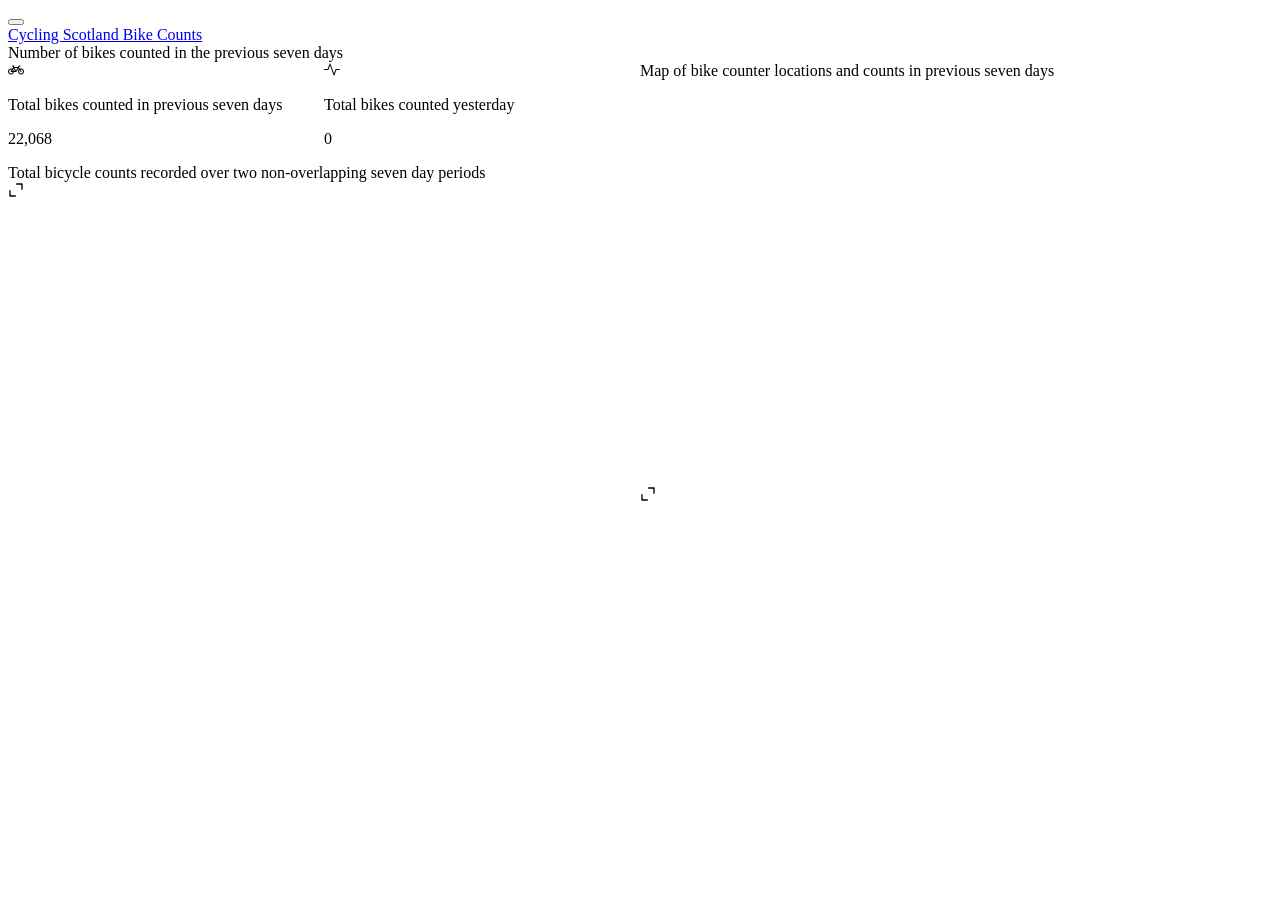
==== commit 7268c292: "Cycling count data updated" ====
--- a/bike-counter/index.html
+++ b/bike-counter/index.html
@@ -101,7 +101,7 @@
 Total bikes counted in previous seven days
 </p>
 <p class="value-box-value">
-22,618
+22,068
 </p>
 </div>
 </div>
@@ -132,8 +132,8 @@
 </span></div></div>
 <div class="card-body html-fill-item html-fill-container">
 <div class="cell-output-display html-fill-item html-fill-container">
-<div class="reactable html-widget html-fill-item html-fill-container" id="htmlwidget-9598928950ae8858d2de" style="width:auto;height:auto;"></div>
-<script type="application/json" data-for="htmlwidget-9598928950ae8858d2de">{"x":{"tag":{"name":"Reactable","attribs":{"data":{"area":["Aberdeenshire","Aberdeenshire","Aberdeenshire","Aberdeen","Aberdeen","Aberdeen","Argyll and Bute","Angus","Angus","Angus","Clackmannanshire","Clackmannanshire","Clackmannanshire","Dumfries and Galloway","Dumfries and Galloway","Dumfries and Galloway","Dundee City","Dundee City","Dundee City","East Ayrshire","East Ayrshire","East Ayrshire","Edinburgh","Edinburgh","Edinburgh","East Dunbartonshire","East Dunbartonshire","East Dunbartonshire","East Dunbartonshire","East Dunbartonshire","East Lothian","East Lothian","Na h-Eileanan Siar","Na h-Eileanan Siar","East Renfrewshire","East Renfrewshire","Falkirk","Falkirk","Falkirk","Falkirk","Fife","Fife","Fife","Glasgow","Glasgow","Glasgow","Glasgow","Highland","Highland","Highland","Inverclyde","Inverclyde","Inverclyde","Midlothian","Midlothian","Midlothian","Moray","Moray","Moray","North Ayrshire","North Ayrshire","North Ayrshire","North Lanarkshire","Orkney","Orkney","Orkney","Orkney","Renfrewshire","Renfrewshire","Renfrewshire","South Ayrshire","South Ayrshire","South Ayrshire","Scottish Borders","Scottish Borders","South Lanarkshire","South Lanarkshire","Stirling","Stirling","Stirling","Stirling","Stirling","Stirling","West Dunbartonshire","West Dunbartonshire","West Dunbartonshire","West Lothian","West Lothian","West Lothian"],"location":["Peterhead, Maggie Black's Trail","Westhill, Old Skene Road (Eastbound)","Aboyne, Ballater Road (Westbound)","A92 King Street (Southbound)","Aberdeen, A944 Lang Stracht (PATH - Eastbound)","Aberdeen, Victoria Road (Northbound)","Helensburgh, East Clyde Street","Forfar, Loch Path","Montrose, Marine Ave","Arbroath, Keptie Street","Alloa, Alloa Road","Alloa, Lornshill Road","Alloa, Whins Road","Dalbeattie, A710 (N of Church Crescent)","Dalbeattie, A710 (S of Church Crescent)","Cargenbridge, A771 (Path)","Dundee, Arbroath Road","Dundee, Wellbank Lane","Dundee, Tay Road Bridge","Fenwick, Ayr Road","Hurlford, Sir Chris Hoy Cycle Way","Auchinleck, Cumnock Route","Edinburgh, Lower Granton Road","Edinburgh, Picardy Place","Edinburgh, The Pillars","Lennoxtown, Strathkelvin Railway Path","Bearsden, Craigdhu Burn","Mugdock, Mugdock Wood","Lenzie, Christines Way","Lenzie, Woodside Road","Musselburgh, Electric Bridge","Wallyford, Drift Path","Stornoway, Bayhead Bridge","Balallan, A859","Newton Mearns, Capelrig Burn (Central)","Giffnock, Fenwick Road","Larbert, Bellsdyke Road","Grangemouth, Lauriston Road","Denny, Winchester Avenue","Denny, Dunipace Rail Line","Hillend, A921 Bypass","Dunfermline, Kingseat Road","Kirkcaldy, Dunnikier Road","Glasgow, Portland Bridge","Glasgow, Parson Street","Glasgow, Clyde Street","Glasgow, Clyde Tunnel Southbound","Fort William, River Ness Bridge","Fort William, Black Parks Road","Fort William, River Lochy Path","Greenock, Esplanade","Kilmacolm, NCN75","Gourock, Cloch Lighthouse","Dalkeith, Bridge over A7","Lasswade, A772 Gilmerton Road","Lasswade, A768 Lasswade Road","Forres, Grantown Road","Forres, Burn of Mosset","Elgin, Burn of Linkwood","Ardrossan, A78 Eglinton Road","Irvine, Milgarholm Park","Largs, Largs Promenade","Motherwell, Roman Road","Burray, Village Road","Finstown, A965","Kirkwall, Foreland Road","Kirkwall, Pickaquoy Road","Inchinnan, Bourne Crescent","Paisley, Lochfield Road","Renfrew, Porterfield Road","Prestwick, Adamton Road South","Ayr, Holmston Road","Girvan, Victory Park Road","Tweedbank, The Boneyard","Peebles,The Tweed Valley Railway Path","East Kilbride, Cornwall Street","Cambuslang, Clyde Walkway","Stirling, Broom Road (Gillies Drive)","Stirling, Pike Road (Targe Wynd)","Callander, Glen Gardens","Stirling, Burghmuir Road","Cowie, Manse Park","Bridge of Allan, Cornton Road","Clydebank, Cable Depot Road","Clydebank, Kilbowie Road","Dumbarton, Stirling Road","Livingston, Morrison Way","Broxburn, A89 (Path)","Bathgate, A779 Starlaw Road (Path)"],"total":[17,22,34,402,70,19,24,14,7,73,394,56,39,79,47,100,2623,27,355,37,25,12,722,4114,355,49,47,57,40,64,734,87,3332,5,47,232,48,151,9,177,148,12,106,431,228,1691,196,227,289,129,82,25,71,137,206,64,459,230,9,62,5,112,31,7,26,45,61,48,37,26,32,32,4,141,138,33,1417,99,28,24,103,27,206,91,21,37,57,125,57],"total_previous":[7,9,29,572,7,46,192,40,16,269,231,139,103,96,161,171,7728,46,514,5,30,28,1057,7810,544,84,43,71,64,68,964,120,43388,"NA",84,318,91,361,28,437,184,9,158,698,610,3167,365,571,617,250,140,58,153,185,280,117,292,180,1,88,23,185,55,8,38,42,118,87,58,90,48,28,31,156,109,42,126,197,53,57,210,89,436,151,37,59,43,118,50],"count_diff":[10,13,5,-170,63,-27,-168,-26,-9,-196,163,-83,-64,-17,-114,-71,-5105,-19,-159,32,-5,-16,-335,-3696,-189,-35,4,-14,-24,-4,-230,-33,-40056,"NA",-37,-86,-43,-210,-19,-260,-36,3,-52,-267,-382,-1476,-169,-344,-328,-121,-58,-33,-82,-48,-74,-53,167,50,8,-26,-18,-73,-24,-1,-12,3,-57,-39,-21,-64,-16,4,-27,-15,29,-9,1291,-98,-25,-33,-107,-62,-230,-60,-16,-22,14,7,7]},"columns":[{"id":"area","name":"area","type":"character"},{"id":"location","name":"location","type":"character"},{"id":"total","name":"2025-01-12 to 2025-01-14","type":"numeric"},{"id":"total_previous","name":"2025-01-05 to 2025-01-11","type":"numeric"},{"id":"count_diff","name":"Change in rolling seven day total","type":"numeric","cell":[{"name":"div","attribs":{"style":{"background":"#006400B3","color":"white","boxShadow":null,"display":"inline-block","padding":"2px 12px","borderRadius":"15px","fontWeight":"normal","fontSize":null,"transition":"background 1s ease"}},"children":["10"]},{"name":"div","attribs":{"style":{"background":"#006400B3","color":"white","boxShadow":null,"display":"inline-block","padding":"2px 12px","borderRadius":"15px","fontWeight":"normal","fontSize":null,"transition":"background 1s ease"}},"children":["13"]},{"name":"div","attribs":{"style":{"background":"#006400B3","color":"white","boxShadow":null,"display":"inline-block","padding":"2px 12px","borderRadius":"15px","fontWeight":"normal","fontSize":null,"transition":"background 1s ease"}},"children":["5"]},{"name":"div","attribs":{"style":{"background":"#FF0000B3","color":"white","boxShadow":null,"display":"inline-block","padding":"2px 12px","borderRadius":"15px","fontWeight":"normal","fontSize":null,"transition":"background 1s ease"}},"children":["-170"]},{"name":"div","attribs":{"style":{"background":"#006400B3","color":"white","boxShadow":null,"display":"inline-block","padding":"2px 12px","borderRadius":"15px","fontWeight":"normal","fontSize":null,"transition":"background 1s ease"}},"children":["63"]},{"name":"div","attribs":{"style":{"background":"#FF0000B3","color":"white","boxShadow":null,"display":"inline-block","padding":"2px 12px","borderRadius":"15px","fontWeight":"normal","fontSize":null,"transition":"background 1s ease"}},"children":["-27"]},{"name":"div","attribs":{"style":{"background":"#FF0000B3","color":"white","boxShadow":null,"display":"inline-block","padding":"2px 12px","borderRadius":"15px","fontWeight":"normal","fontSize":null,"transition":"background 1s ease"}},"children":["-168"]},{"name":"div","attribs":{"style":{"background":"#FF0000B3","color":"white","boxShadow":null,"display":"inline-block","padding":"2px 12px","borderRadius":"15px","fontWeight":"normal","fontSize":null,"transition":"background 1s ease"}},"children":["-26"]},{"name":"div","attribs":{"style":{"background":"#FF0000B3","color":"white","boxShadow":null,"display":"inline-block","padding":"2px 12px","borderRadius":"15px","fontWeight":"normal","fontSize":null,"transition":"background 1s ease"}},"children":["-9"]},{"name":"div","attribs":{"style":{"background":"#FF0000B3","color":"white","boxShadow":null,"display":"inline-block","padding":"2px 12px","borderRadius":"15px","fontWeight":"normal","fontSize":null,"transition":"background 1s ease"}},"children":["-196"]},{"name":"div","attribs":{"style":{"background":"#006400B3","color":"white","boxShadow":null,"display":"inline-block","padding":"2px 12px","borderRadius":"15px","fontWeight":"normal","fontSize":null,"transition":"background 1s ease"}},"children":["163"]},{"name":"div","attribs":{"style":{"background":"#FF0000B3","color":"white","boxShadow":null,"display":"inline-block","padding":"2px 12px","borderRadius":"15px","fontWeight":"normal","fontSize":null,"transition":"background 1s ease"}},"children":["-83"]},{"name":"div","attribs":{"style":{"background":"#FF0000B3","color":"white","boxShadow":null,"display":"inline-block","padding":"2px 12px","borderRadius":"15px","fontWeight":"normal","fontSize":null,"transition":"background 1s ease"}},"children":["-64"]},{"name":"div","attribs":{"style":{"background":"#FF0000B3","color":"white","boxShadow":null,"display":"inline-block","padding":"2px 12px","borderRadius":"15px","fontWeight":"normal","fontSize":null,"transition":"background 1s ease"}},"children":["-17"]},{"name":"div","attribs":{"style":{"background":"#FF0000B3","color":"white","boxShadow":null,"display":"inline-block","padding":"2px 12px","borderRadius":"15px","fontWeight":"normal","fontSize":null,"transition":"background 1s ease"}},"children":["-114"]},{"name":"div","attribs":{"style":{"background":"#FF0000B3","color":"white","boxShadow":null,"display":"inline-block","padding":"2px 12px","borderRadius":"15px","fontWeight":"normal","fontSize":null,"transition":"background 1s ease"}},"children":["-71"]},{"name":"div","attribs":{"style":{"background":"#FF0000B3","color":"white","boxShadow":null,"display":"inline-block","padding":"2px 12px","borderRadius":"15px","fontWeight":"normal","fontSize":null,"transition":"background 1s ease"}},"children":["-5105"]},{"name":"div","attribs":{"style":{"background":"#FF0000B3","color":"white","boxShadow":null,"display":"inline-block","padding":"2px 12px","borderRadius":"15px","fontWeight":"normal","fontSize":null,"transition":"background 1s ease"}},"children":["-19"]},{"name":"div","attribs":{"style":{"background":"#FF0000B3","color":"white","boxShadow":null,"display":"inline-block","padding":"2px 12px","borderRadius":"15px","fontWeight":"normal","fontSize":null,"transition":"background 1s ease"}},"children":["-159"]},{"name":"div","attribs":{"style":{"background":"#006400B3","color":"white","boxShadow":null,"display":"inline-block","padding":"2px 12px","borderRadius":"15px","fontWeight":"normal","fontSize":null,"transition":"background 1s ease"}},"children":["32"]},{"name":"div","attribs":{"style":{"background":"#FF0000B3","color":"white","boxShadow":null,"display":"inline-block","padding":"2px 12px","borderRadius":"15px","fontWeight":"normal","fontSize":null,"transition":"background 1s ease"}},"children":["-5"]},{"name":"div","attribs":{"style":{"background":"#FF0000B3","color":"white","boxShadow":null,"display":"inline-block","padding":"2px 12px","borderRadius":"15px","fontWeight":"normal","fontSize":null,"transition":"background 1s ease"}},"children":["-16"]},{"name":"div","attribs":{"style":{"background":"#FF0000B3","color":"white","boxShadow":null,"display":"inline-block","padding":"2px 12px","borderRadius":"15px","fontWeight":"normal","fontSize":null,"transition":"background 1s ease"}},"children":["-335"]},{"name":"div","attribs":{"style":{"background":"#FF0000B3","color":"white","boxShadow":null,"display":"inline-block","padding":"2px 12px","borderRadius":"15px","fontWeight":"normal","fontSize":null,"transition":"background 1s ease"}},"children":["-3696"]},{"name":"div","attribs":{"style":{"background":"#FF0000B3","color":"white","boxShadow":null,"display":"inline-block","padding":"2px 12px","borderRadius":"15px","fontWeight":"normal","fontSize":null,"transition":"background 1s ease"}},"children":["-189"]},{"name":"div","attribs":{"style":{"background":"#FF0000B3","color":"white","boxShadow":null,"display":"inline-block","padding":"2px 12px","borderRadius":"15px","fontWeight":"normal","fontSize":null,"transition":"background 1s ease"}},"children":["-35"]},{"name":"div","attribs":{"style":{"background":"#006400B3","color":"white","boxShadow":null,"display":"inline-block","padding":"2px 12px","borderRadius":"15px","fontWeight":"normal","fontSize":null,"transition":"background 1s ease"}},"children":["4"]},{"name":"div","attribs":{"style":{"background":"#FF0000B3","color":"white","boxShadow":null,"display":"inline-block","padding":"2px 12px","borderRadius":"15px","fontWeight":"normal","fontSize":null,"transition":"background 1s ease"}},"children":["-14"]},{"name":"div","attribs":{"style":{"background":"#FF0000B3","color":"white","boxShadow":null,"display":"inline-block","padding":"2px 12px","borderRadius":"15px","fontWeight":"normal","fontSize":null,"transition":"background 1s ease"}},"children":["-24"]},{"name":"div","attribs":{"style":{"background":"#FF0000B3","color":"white","boxShadow":null,"display":"inline-block","padding":"2px 12px","borderRadius":"15px","fontWeight":"normal","fontSize":null,"transition":"background 1s ease"}},"children":["-4"]},{"name":"div","attribs":{"style":{"background":"#FF0000B3","color":"white","boxShadow":null,"display":"inline-block","padding":"2px 12px","borderRadius":"15px","fontWeight":"normal","fontSize":null,"transition":"background 1s ease"}},"children":["-230"]},{"name":"div","attribs":{"style":{"background":"#FF0000B3","color":"white","boxShadow":null,"display":"inline-block","padding":"2px 12px","borderRadius":"15px","fontWeight":"normal","fontSize":null,"transition":"background 1s ease"}},"children":["-33"]},{"name":"div","attribs":{"style":{"background":"#FF0000B3","color":"white","boxShadow":null,"display":"inline-block","padding":"2px 12px","borderRadius":"15px","fontWeight":"normal","fontSize":null,"transition":"background 1s ease"}},"children":["-40056"]},{"name":"div","attribs":{"style":{"background":"#FF0000B3","color":"white","boxShadow":null,"display":"inline-block","padding":"2px 12px","borderRadius":"15px","fontWeight":"normal","fontSize":null,"transition":"background 1s ease"}},"children":["NA"]},{"name":"div","attribs":{"style":{"background":"#FF0000B3","color":"white","boxShadow":null,"display":"inline-block","padding":"2px 12px","borderRadius":"15px","fontWeight":"normal","fontSize":null,"transition":"background 1s ease"}},"children":["-37"]},{"name":"div","attribs":{"style":{"background":"#FF0000B3","color":"white","boxShadow":null,"display":"inline-block","padding":"2px 12px","borderRadius":"15px","fontWeight":"normal","fontSize":null,"transition":"background 1s ease"}},"children":["-86"]},{"name":"div","attribs":{"style":{"background":"#FF0000B3","color":"white","boxShadow":null,"display":"inline-block","padding":"2px 12px","borderRadius":"15px","fontWeight":"normal","fontSize":null,"transition":"background 1s ease"}},"children":["-43"]},{"name":"div","attribs":{"style":{"background":"#FF0000B3","color":"white","boxShadow":null,"display":"inline-block","padding":"2px 12px","borderRadius":"15px","fontWeight":"normal","fontSize":null,"transition":"background 1s ease"}},"children":["-210"]},{"name":"div","attribs":{"style":{"background":"#FF0000B3","color":"white","boxShadow":null,"display":"inline-block","padding":"2px 12px","borderRadius":"15px","fontWeight":"normal","fontSize":null,"transition":"background 1s ease"}},"children":["-19"]},{"name":"div","attribs":{"style":{"background":"#FF0000B3","color":"white","boxShadow":null,"display":"inline-block","padding":"2px 12px","borderRadius":"15px","fontWeight":"normal","fontSize":null,"transition":"background 1s ease"}},"children":["-260"]},{"name":"div","attribs":{"style":{"background":"#FF0000B3","color":"white","boxShadow":null,"display":"inline-block","padding":"2px 12px","borderRadius":"15px","fontWeight":"normal","fontSize":null,"transition":"background 1s ease"}},"children":["-36"]},{"name":"div","attribs":{"style":{"background":"#006400B3","color":"white","boxShadow":null,"display":"inline-block","padding":"2px 12px","borderRadius":"15px","fontWeight":"normal","fontSize":null,"transition":"background 1s ease"}},"children":["3"]},{"name":"div","attribs":{"style":{"background":"#FF0000B3","color":"white","boxShadow":null,"display":"inline-block","padding":"2px 12px","borderRadius":"15px","fontWeight":"normal","fontSize":null,"transition":"background 1s ease"}},"children":["-52"]},{"name":"div","attribs":{"style":{"background":"#FF0000B3","color":"white","boxShadow":null,"display":"inline-block","padding":"2px 12px","borderRadius":"15px","fontWeight":"normal","fontSize":null,"transition":"background 1s ease"}},"children":["-267"]},{"name":"div","attribs":{"style":{"background":"#FF0000B3","color":"white","boxShadow":null,"display":"inline-block","padding":"2px 12px","borderRadius":"15px","fontWeight":"normal","fontSize":null,"transition":"background 1s ease"}},"children":["-382"]},{"name":"div","attribs":{"style":{"background":"#FF0000B3","color":"white","boxShadow":null,"display":"inline-block","padding":"2px 12px","borderRadius":"15px","fontWeight":"normal","fontSize":null,"transition":"background 1s ease"}},"children":["-1476"]},{"name":"div","attribs":{"style":{"background":"#FF0000B3","color":"white","boxShadow":null,"display":"inline-block","padding":"2px 12px","borderRadius":"15px","fontWeight":"normal","fontSize":null,"transition":"background 1s ease"}},"children":["-169"]},{"name":"div","attribs":{"style":{"background":"#FF0000B3","color":"white","boxShadow":null,"display":"inline-block","padding":"2px 12px","borderRadius":"15px","fontWeight":"normal","fontSize":null,"transition":"background 1s ease"}},"children":["-344"]},{"name":"div","attribs":{"style":{"background":"#FF0000B3","color":"white","boxShadow":null,"display":"inline-block","padding":"2px 12px","borderRadius":"15px","fontWeight":"normal","fontSize":null,"transition":"background 1s ease"}},"children":["-328"]},{"name":"div","attribs":{"style":{"background":"#FF0000B3","color":"white","boxShadow":null,"display":"inline-block","padding":"2px 12px","borderRadius":"15px","fontWeight":"normal","fontSize":null,"transition":"background 1s ease"}},"children":["-121"]},{"name":"div","attribs":{"style":{"background":"#FF0000B3","color":"white","boxShadow":null,"display":"inline-block","padding":"2px 12px","borderRadius":"15px","fontWeight":"normal","fontSize":null,"transition":"background 1s ease"}},"children":["-58"]},{"name":"div","attribs":{"style":{"background":"#FF0000B3","color":"white","boxShadow":null,"display":"inline-block","padding":"2px 12px","borderRadius":"15px","fontWeight":"normal","fontSize":null,"transition":"background 1s ease"}},"children":["-33"]},{"name":"div","attribs":{"style":{"background":"#FF0000B3","color":"white","boxShadow":null,"display":"inline-block","padding":"2px 12px","borderRadius":"15px","fontWeight":"normal","fontSize":null,"transition":"background 1s ease"}},"children":["-82"]},{"name":"div","attribs":{"style":{"background":"#FF0000B3","color":"white","boxShadow":null,"display":"inline-block","padding":"2px 12px","borderRadius":"15px","fontWeight":"normal","fontSize":null,"transition":"background 1s ease"}},"children":["-48"]},{"name":"div","attribs":{"style":{"background":"#FF0000B3","color":"white","boxShadow":null,"display":"inline-block","padding":"2px 12px","borderRadius":"15px","fontWeight":"normal","fontSize":null,"transition":"background 1s ease"}},"children":["-74"]},{"name":"div","attribs":{"style":{"background":"#FF0000B3","color":"white","boxShadow":null,"display":"inline-block","padding":"2px 12px","borderRadius":"15px","fontWeight":"normal","fontSize":null,"transition":"background 1s ease"}},"children":["-53"]},{"name":"div","attribs":{"style":{"background":"#006400B3","color":"white","boxShadow":null,"display":"inline-block","padding":"2px 12px","borderRadius":"15px","fontWeight":"normal","fontSize":null,"transition":"background 1s ease"}},"children":["167"]},{"name":"div","attribs":{"style":{"background":"#006400B3","color":"white","boxShadow":null,"display":"inline-block","padding":"2px 12px","borderRadius":"15px","fontWeight":"normal","fontSize":null,"transition":"background 1s ease"}},"children":["50"]},{"name":"div","attribs":{"style":{"background":"#006400B3","color":"white","boxShadow":null,"display":"inline-block","padding":"2px 12px","borderRadius":"15px","fontWeight":"normal","fontSize":null,"transition":"background 1s ease"}},"children":["8"]},{"name":"div","attribs":{"style":{"background":"#FF0000B3","color":"white","boxShadow":null,"display":"inline-block","padding":"2px 12px","borderRadius":"15px","fontWeight":"normal","fontSize":null,"transition":"background 1s ease"}},"children":["-26"]},{"name":"div","attribs":{"style":{"background":"#FF0000B3","color":"white","boxShadow":null,"display":"inline-block","padding":"2px 12px","borderRadius":"15px","fontWeight":"normal","fontSize":null,"transition":"background 1s ease"}},"children":["-18"]},{"name":"div","attribs":{"style":{"background":"#FF0000B3","color":"white","boxShadow":null,"display":"inline-block","padding":"2px 12px","borderRadius":"15px","fontWeight":"normal","fontSize":null,"transition":"background 1s ease"}},"children":["-73"]},{"name":"div","attribs":{"style":{"background":"#FF0000B3","color":"white","boxShadow":null,"display":"inline-block","padding":"2px 12px","borderRadius":"15px","fontWeight":"normal","fontSize":null,"transition":"background 1s ease"}},"children":["-24"]},{"name":"div","attribs":{"style":{"background":"#FF0000B3","color":"white","boxShadow":null,"display":"inline-block","padding":"2px 12px","borderRadius":"15px","fontWeight":"normal","fontSize":null,"transition":"background 1s ease"}},"children":["-1"]},{"name":"div","attribs":{"style":{"background":"#FF0000B3","color":"white","boxShadow":null,"display":"inline-block","padding":"2px 12px","borderRadius":"15px","fontWeight":"normal","fontSize":null,"transition":"background 1s ease"}},"children":["-12"]},{"name":"div","attribs":{"style":{"background":"#006400B3","color":"white","boxShadow":null,"display":"inline-block","padding":"2px 12px","borderRadius":"15px","fontWeight":"normal","fontSize":null,"transition":"background 1s ease"}},"children":["3"]},{"name":"div","attribs":{"style":{"background":"#FF0000B3","color":"white","boxShadow":null,"display":"inline-block","padding":"2px 12px","borderRadius":"15px","fontWeight":"normal","fontSize":null,"transition":"background 1s ease"}},"children":["-57"]},{"name":"div","attribs":{"style":{"background":"#FF0000B3","color":"white","boxShadow":null,"display":"inline-block","padding":"2px 12px","borderRadius":"15px","fontWeight":"normal","fontSize":null,"transition":"background 1s ease"}},"children":["-39"]},{"name":"div","attribs":{"style":{"background":"#FF0000B3","color":"white","boxShadow":null,"display":"inline-block","padding":"2px 12px","borderRadius":"15px","fontWeight":"normal","fontSize":null,"transition":"background 1s ease"}},"children":["-21"]},{"name":"div","attribs":{"style":{"background":"#FF0000B3","color":"white","boxShadow":null,"display":"inline-block","padding":"2px 12px","borderRadius":"15px","fontWeight":"normal","fontSize":null,"transition":"background 1s ease"}},"children":["-64"]},{"name":"div","attribs":{"style":{"background":"#FF0000B3","color":"white","boxShadow":null,"display":"inline-block","padding":"2px 12px","borderRadius":"15px","fontWeight":"normal","fontSize":null,"transition":"background 1s ease"}},"children":["-16"]},{"name":"div","attribs":{"style":{"background":"#006400B3","color":"white","boxShadow":null,"display":"inline-block","padding":"2px 12px","borderRadius":"15px","fontWeight":"normal","fontSize":null,"transition":"background 1s ease"}},"children":["4"]},{"name":"div","attribs":{"style":{"background":"#FF0000B3","color":"white","boxShadow":null,"display":"inline-block","padding":"2px 12px","borderRadius":"15px","fontWeight":"normal","fontSize":null,"transition":"background 1s ease"}},"children":["-27"]},{"name":"div","attribs":{"style":{"background":"#FF0000B3","color":"white","boxShadow":null,"display":"inline-block","padding":"2px 12px","borderRadius":"15px","fontWeight":"normal","fontSize":null,"transition":"background 1s ease"}},"children":["-15"]},{"name":"div","attribs":{"style":{"background":"#006400B3","color":"white","boxShadow":null,"display":"inline-block","padding":"2px 12px","borderRadius":"15px","fontWeight":"normal","fontSize":null,"transition":"background 1s ease"}},"children":["29"]},{"name":"div","attribs":{"style":{"background":"#FF0000B3","color":"white","boxShadow":null,"display":"inline-block","padding":"2px 12px","borderRadius":"15px","fontWeight":"normal","fontSize":null,"transition":"background 1s ease"}},"children":["-9"]},{"name":"div","attribs":{"style":{"background":"#006400B3","color":"white","boxShadow":null,"display":"inline-block","padding":"2px 12px","borderRadius":"15px","fontWeight":"normal","fontSize":null,"transition":"background 1s ease"}},"children":["1291"]},{"name":"div","attribs":{"style":{"background":"#FF0000B3","color":"white","boxShadow":null,"display":"inline-block","padding":"2px 12px","borderRadius":"15px","fontWeight":"normal","fontSize":null,"transition":"background 1s ease"}},"children":["-98"]},{"name":"div","attribs":{"style":{"background":"#FF0000B3","color":"white","boxShadow":null,"display":"inline-block","padding":"2px 12px","borderRadius":"15px","fontWeight":"normal","fontSize":null,"transition":"background 1s ease"}},"children":["-25"]},{"name":"div","attribs":{"style":{"background":"#FF0000B3","color":"white","boxShadow":null,"display":"inline-block","padding":"2px 12px","borderRadius":"15px","fontWeight":"normal","fontSize":null,"transition":"background 1s ease"}},"children":["-33"]},{"name":"div","attribs":{"style":{"background":"#FF0000B3","color":"white","boxShadow":null,"display":"inline-block","padding":"2px 12px","borderRadius":"15px","fontWeight":"normal","fontSize":null,"transition":"background 1s ease"}},"children":["-107"]},{"name":"div","attribs":{"style":{"background":"#FF0000B3","color":"white","boxShadow":null,"display":"inline-block","padding":"2px 12px","borderRadius":"15px","fontWeight":"normal","fontSize":null,"transition":"background 1s ease"}},"children":["-62"]},{"name":"div","attribs":{"style":{"background":"#FF0000B3","color":"white","boxShadow":null,"display":"inline-block","padding":"2px 12px","borderRadius":"15px","fontWeight":"normal","fontSize":null,"transition":"background 1s ease"}},"children":["-230"]},{"name":"div","attribs":{"style":{"background":"#FF0000B3","color":"white","boxShadow":null,"display":"inline-block","padding":"2px 12px","borderRadius":"15px","fontWeight":"normal","fontSize":null,"transition":"background 1s ease"}},"children":["-60"]},{"name":"div","attribs":{"style":{"background":"#FF0000B3","color":"white","boxShadow":null,"display":"inline-block","padding":"2px 12px","borderRadius":"15px","fontWeight":"normal","fontSize":null,"transition":"background 1s ease"}},"children":["-16"]},{"name":"div","attribs":{"style":{"background":"#FF0000B3","color":"white","boxShadow":null,"display":"inline-block","padding":"2px 12px","borderRadius":"15px","fontWeight":"normal","fontSize":null,"transition":"background 1s ease"}},"children":["-22"]},{"name":"div","attribs":{"style":{"background":"#006400B3","color":"white","boxShadow":null,"display":"inline-block","padding":"2px 12px","borderRadius":"15px","fontWeight":"normal","fontSize":null,"transition":"background 1s ease"}},"children":["14"]},{"name":"div","attribs":{"style":{"background":"#006400B3","color":"white","boxShadow":null,"display":"inline-block","padding":"2px 12px","borderRadius":"15px","fontWeight":"normal","fontSize":null,"transition":"background 1s ease"}},"children":["7"]},{"name":"div","attribs":{"style":{"background":"#006400B3","color":"white","boxShadow":null,"display":"inline-block","padding":"2px 12px","borderRadius":"15px","fontWeight":"normal","fontSize":null,"transition":"background 1s ease"}},"children":["7"]}]}],"dataKey":"6ab105c7252a08949a2f9791111a91d9"},"children":[]},"class":"reactR_markup"},"evals":[],"jsHooks":[]}</script>
+<div class="reactable html-widget html-fill-item html-fill-container" id="htmlwidget-26e4bf35f25b38733ca2" style="width:auto;height:auto;"></div>
+<script type="application/json" data-for="htmlwidget-26e4bf35f25b38733ca2">{"x":{"tag":{"name":"Reactable","attribs":{"data":{"area":["Aberdeenshire","Aberdeenshire","Aberdeenshire","Aberdeen","Aberdeen","Aberdeen","Argyll and Bute","Angus","Angus","Angus","Clackmannanshire","Clackmannanshire","Clackmannanshire","Dumfries and Galloway","Dumfries and Galloway","Dumfries and Galloway","Dundee City","Dundee City","Dundee City","East Ayrshire","East Ayrshire","East Ayrshire","Edinburgh","Edinburgh","Edinburgh","East Dunbartonshire","East Dunbartonshire","East Dunbartonshire","East Dunbartonshire","East Dunbartonshire","East Lothian","East Lothian","Na h-Eileanan Siar","Na h-Eileanan Siar","East Renfrewshire","East Renfrewshire","Falkirk","Falkirk","Falkirk","Falkirk","Fife","Fife","Fife","Glasgow","Glasgow","Glasgow","Glasgow","Highland","Highland","Highland","Inverclyde","Inverclyde","Inverclyde","Midlothian","Midlothian","Midlothian","Moray","Moray","Moray","North Ayrshire","North Ayrshire","North Ayrshire","North Lanarkshire","Orkney","Orkney","Orkney","Orkney","Renfrewshire","Renfrewshire","Renfrewshire","South Ayrshire","South Ayrshire","South Ayrshire","Scottish Borders","Scottish Borders","South Lanarkshire","South Lanarkshire","Stirling","Stirling","Stirling","Stirling","Stirling","Stirling","West Dunbartonshire","West Dunbartonshire","West Dunbartonshire","West Lothian","West Lothian","West Lothian"],"location":["Peterhead, Maggie Black's Trail","Westhill, Old Skene Road (Eastbound)","Aboyne, Ballater Road (Westbound)","A92 King Street (Southbound)","Aberdeen, A944 Lang Stracht (PATH - Eastbound)","Aberdeen, Victoria Road (Northbound)","Helensburgh, East Clyde Street","Forfar, Loch Path","Montrose, Marine Ave","Arbroath, Keptie Street","Alloa, Alloa Road","Alloa, Lornshill Road","Alloa, Whins Road","Dalbeattie, A710 (N of Church Crescent)","Dalbeattie, A710 (S of Church Crescent)","Cargenbridge, A771 (Path)","Dundee, Arbroath Road","Dundee, Wellbank Lane","Dundee, Tay Road Bridge","Fenwick, Ayr Road","Hurlford, Sir Chris Hoy Cycle Way","Auchinleck, Cumnock Route","Edinburgh, Lower Granton Road","Edinburgh, Picardy Place","Edinburgh, The Pillars","Lennoxtown, Strathkelvin Railway Path","Bearsden, Craigdhu Burn","Mugdock, Mugdock Wood","Lenzie, Christines Way","Lenzie, Woodside Road","Musselburgh, Electric Bridge","Wallyford, Drift Path","Stornoway, Bayhead Bridge","Balallan, A859","Newton Mearns, Capelrig Burn (Central)","Giffnock, Fenwick Road","Larbert, Bellsdyke Road","Grangemouth, Lauriston Road","Denny, Winchester Avenue","Denny, Dunipace Rail Line","Hillend, A921 Bypass","Dunfermline, Kingseat Road","Kirkcaldy, Dunnikier Road","Glasgow, Portland Bridge","Glasgow, Parson Street","Glasgow, Clyde Street","Glasgow, Clyde Tunnel Southbound","Fort William, River Ness Bridge","Fort William, Black Parks Road","Fort William, River Lochy Path","Greenock, Esplanade","Kilmacolm, NCN75","Gourock, Cloch Lighthouse","Dalkeith, Bridge over A7","Lasswade, A772 Gilmerton Road","Lasswade, A768 Lasswade Road","Forres, Grantown Road","Forres, Burn of Mosset","Elgin, Burn of Linkwood","Ardrossan, A78 Eglinton Road","Irvine, Milgarholm Park","Largs, Largs Promenade","Motherwell, Roman Road","Burray, Village Road","Finstown, A965","Kirkwall, Foreland Road","Kirkwall, Pickaquoy Road","Inchinnan, Bourne Crescent","Paisley, Lochfield Road","Renfrew, Porterfield Road","Prestwick, Adamton Road South","Ayr, Holmston Road","Girvan, Victory Park Road","Tweedbank, The Boneyard","Peebles,The Tweed Valley Railway Path","East Kilbride, Cornwall Street","Cambuslang, Clyde Walkway","Stirling, Broom Road (Gillies Drive)","Stirling, Pike Road (Targe Wynd)","Callander, Glen Gardens","Stirling, Burghmuir Road","Cowie, Manse Park","Bridge of Allan, Cornton Road","Clydebank, Cable Depot Road","Clydebank, Kilbowie Road","Dumbarton, Stirling Road","Livingston, Morrison Way","Broxburn, A89 (Path)","Bathgate, A779 Starlaw Road (Path)"],"total":[20,42,51,485,115,24,36,15,9,47,440,55,43,106,61,145,1967,29,410,73,31,18,788,4597,476,69,68,19,55,71,723,99,6,7,53,328,71,187,8,244,179,2,139,521,234,2213,266,245,338,166,99,33,83,150,270,90,754,382,18,87,11,99,22,7,38,53,74,75,42,34,44,33,6,192,165,38,1691,114,19,27,139,39,226,124,21,46,77,162,90],"total_previous":[4,12,28,600,11,46,191,44,12,275,300,144,107,112,168,174,7274,55,566,17,32,26,1257,8371,590,90,46,111,65,91,1263,138,40024,"NA",91,345,94,366,28,447,207,17,171,740,613,3287,373,586,625,256,158,62,153,232,307,120,293,166,"NA",106,24,205,64,4,34,47,115,84,63,93,48,33,30,171,142,50,137,214,68,58,221,86,465,159,42,65,34,128,45],"count_diff":[16,30,23,-115,104,-22,-155,-29,-3,-228,140,-89,-64,-6,-107,-29,-5307,-26,-156,56,-1,-8,-469,-3774,-114,-21,22,-92,-10,-20,-540,-39,-40018,"NA",-38,-17,-23,-179,-20,-203,-28,-15,-32,-219,-379,-1074,-107,-341,-287,-90,-59,-29,-70,-82,-37,-30,461,216,"NA",-19,-13,-106,-42,3,4,6,-41,-9,-21,-59,-4,0,-24,21,23,-12,1554,-100,-49,-31,-82,-47,-239,-35,-21,-19,43,34,45]},"columns":[{"id":"area","name":"area","type":"character"},{"id":"location","name":"location","type":"character"},{"id":"total","name":"2025-01-13 to 2025-01-15","type":"numeric"},{"id":"total_previous","name":"2025-01-06 to 2025-01-12","type":"numeric"},{"id":"count_diff","name":"Change in rolling seven day total","type":"numeric","cell":[{"name":"div","attribs":{"style":{"background":"#006400B3","color":"white","boxShadow":null,"display":"inline-block","padding":"2px 12px","borderRadius":"15px","fontWeight":"normal","fontSize":null,"transition":"background 1s ease"}},"children":["16"]},{"name":"div","attribs":{"style":{"background":"#006400B3","color":"white","boxShadow":null,"display":"inline-block","padding":"2px 12px","borderRadius":"15px","fontWeight":"normal","fontSize":null,"transition":"background 1s ease"}},"children":["30"]},{"name":"div","attribs":{"style":{"background":"#006400B3","color":"white","boxShadow":null,"display":"inline-block","padding":"2px 12px","borderRadius":"15px","fontWeight":"normal","fontSize":null,"transition":"background 1s ease"}},"children":["23"]},{"name":"div","attribs":{"style":{"background":"#FF0000B3","color":"white","boxShadow":null,"display":"inline-block","padding":"2px 12px","borderRadius":"15px","fontWeight":"normal","fontSize":null,"transition":"background 1s ease"}},"children":["-115"]},{"name":"div","attribs":{"style":{"background":"#006400B3","color":"white","boxShadow":null,"display":"inline-block","padding":"2px 12px","borderRadius":"15px","fontWeight":"normal","fontSize":null,"transition":"background 1s ease"}},"children":["104"]},{"name":"div","attribs":{"style":{"background":"#FF0000B3","color":"white","boxShadow":null,"display":"inline-block","padding":"2px 12px","borderRadius":"15px","fontWeight":"normal","fontSize":null,"transition":"background 1s ease"}},"children":["-22"]},{"name":"div","attribs":{"style":{"background":"#FF0000B3","color":"white","boxShadow":null,"display":"inline-block","padding":"2px 12px","borderRadius":"15px","fontWeight":"normal","fontSize":null,"transition":"background 1s ease"}},"children":["-155"]},{"name":"div","attribs":{"style":{"background":"#FF0000B3","color":"white","boxShadow":null,"display":"inline-block","padding":"2px 12px","borderRadius":"15px","fontWeight":"normal","fontSize":null,"transition":"background 1s ease"}},"children":["-29"]},{"name":"div","attribs":{"style":{"background":"#FF0000B3","color":"white","boxShadow":null,"display":"inline-block","padding":"2px 12px","borderRadius":"15px","fontWeight":"normal","fontSize":null,"transition":"background 1s ease"}},"children":["-3"]},{"name":"div","attribs":{"style":{"background":"#FF0000B3","color":"white","boxShadow":null,"display":"inline-block","padding":"2px 12px","borderRadius":"15px","fontWeight":"normal","fontSize":null,"transition":"background 1s ease"}},"children":["-228"]},{"name":"div","attribs":{"style":{"background":"#006400B3","color":"white","boxShadow":null,"display":"inline-block","padding":"2px 12px","borderRadius":"15px","fontWeight":"normal","fontSize":null,"transition":"background 1s ease"}},"children":["140"]},{"name":"div","attribs":{"style":{"background":"#FF0000B3","color":"white","boxShadow":null,"display":"inline-block","padding":"2px 12px","borderRadius":"15px","fontWeight":"normal","fontSize":null,"transition":"background 1s ease"}},"children":["-89"]},{"name":"div","attribs":{"style":{"background":"#FF0000B3","color":"white","boxShadow":null,"display":"inline-block","padding":"2px 12px","borderRadius":"15px","fontWeight":"normal","fontSize":null,"transition":"background 1s ease"}},"children":["-64"]},{"name":"div","attribs":{"style":{"background":"#FF0000B3","color":"white","boxShadow":null,"display":"inline-block","padding":"2px 12px","borderRadius":"15px","fontWeight":"normal","fontSize":null,"transition":"background 1s ease"}},"children":["-6"]},{"name":"div","attribs":{"style":{"background":"#FF0000B3","color":"white","boxShadow":null,"display":"inline-block","padding":"2px 12px","borderRadius":"15px","fontWeight":"normal","fontSize":null,"transition":"background 1s ease"}},"children":["-107"]},{"name":"div","attribs":{"style":{"background":"#FF0000B3","color":"white","boxShadow":null,"display":"inline-block","padding":"2px 12px","borderRadius":"15px","fontWeight":"normal","fontSize":null,"transition":"background 1s ease"}},"children":["-29"]},{"name":"div","attribs":{"style":{"background":"#FF0000B3","color":"white","boxShadow":null,"display":"inline-block","padding":"2px 12px","borderRadius":"15px","fontWeight":"normal","fontSize":null,"transition":"background 1s ease"}},"children":["-5307"]},{"name":"div","attribs":{"style":{"background":"#FF0000B3","color":"white","boxShadow":null,"display":"inline-block","padding":"2px 12px","borderRadius":"15px","fontWeight":"normal","fontSize":null,"transition":"background 1s ease"}},"children":["-26"]},{"name":"div","attribs":{"style":{"background":"#FF0000B3","color":"white","boxShadow":null,"display":"inline-block","padding":"2px 12px","borderRadius":"15px","fontWeight":"normal","fontSize":null,"transition":"background 1s ease"}},"children":["-156"]},{"name":"div","attribs":{"style":{"background":"#006400B3","color":"white","boxShadow":null,"display":"inline-block","padding":"2px 12px","borderRadius":"15px","fontWeight":"normal","fontSize":null,"transition":"background 1s ease"}},"children":["56"]},{"name":"div","attribs":{"style":{"background":"#FF0000B3","color":"white","boxShadow":null,"display":"inline-block","padding":"2px 12px","borderRadius":"15px","fontWeight":"normal","fontSize":null,"transition":"background 1s ease"}},"children":["-1"]},{"name":"div","attribs":{"style":{"background":"#FF0000B3","color":"white","boxShadow":null,"display":"inline-block","padding":"2px 12px","borderRadius":"15px","fontWeight":"normal","fontSize":null,"transition":"background 1s ease"}},"children":["-8"]},{"name":"div","attribs":{"style":{"background":"#FF0000B3","color":"white","boxShadow":null,"display":"inline-block","padding":"2px 12px","borderRadius":"15px","fontWeight":"normal","fontSize":null,"transition":"background 1s ease"}},"children":["-469"]},{"name":"div","attribs":{"style":{"background":"#FF0000B3","color":"white","boxShadow":null,"display":"inline-block","padding":"2px 12px","borderRadius":"15px","fontWeight":"normal","fontSize":null,"transition":"background 1s ease"}},"children":["-3774"]},{"name":"div","attribs":{"style":{"background":"#FF0000B3","color":"white","boxShadow":null,"display":"inline-block","padding":"2px 12px","borderRadius":"15px","fontWeight":"normal","fontSize":null,"transition":"background 1s ease"}},"children":["-114"]},{"name":"div","attribs":{"style":{"background":"#FF0000B3","color":"white","boxShadow":null,"display":"inline-block","padding":"2px 12px","borderRadius":"15px","fontWeight":"normal","fontSize":null,"transition":"background 1s ease"}},"children":["-21"]},{"name":"div","attribs":{"style":{"background":"#006400B3","color":"white","boxShadow":null,"display":"inline-block","padding":"2px 12px","borderRadius":"15px","fontWeight":"normal","fontSize":null,"transition":"background 1s ease"}},"children":["22"]},{"name":"div","attribs":{"style":{"background":"#FF0000B3","color":"white","boxShadow":null,"display":"inline-block","padding":"2px 12px","borderRadius":"15px","fontWeight":"normal","fontSize":null,"transition":"background 1s ease"}},"children":["-92"]},{"name":"div","attribs":{"style":{"background":"#FF0000B3","color":"white","boxShadow":null,"display":"inline-block","padding":"2px 12px","borderRadius":"15px","fontWeight":"normal","fontSize":null,"transition":"background 1s ease"}},"children":["-10"]},{"name":"div","attribs":{"style":{"background":"#FF0000B3","color":"white","boxShadow":null,"display":"inline-block","padding":"2px 12px","borderRadius":"15px","fontWeight":"normal","fontSize":null,"transition":"background 1s ease"}},"children":["-20"]},{"name":"div","attribs":{"style":{"background":"#FF0000B3","color":"white","boxShadow":null,"display":"inline-block","padding":"2px 12px","borderRadius":"15px","fontWeight":"normal","fontSize":null,"transition":"background 1s ease"}},"children":["-540"]},{"name":"div","attribs":{"style":{"background":"#FF0000B3","color":"white","boxShadow":null,"display":"inline-block","padding":"2px 12px","borderRadius":"15px","fontWeight":"normal","fontSize":null,"transition":"background 1s ease"}},"children":["-39"]},{"name":"div","attribs":{"style":{"background":"#FF0000B3","color":"white","boxShadow":null,"display":"inline-block","padding":"2px 12px","borderRadius":"15px","fontWeight":"normal","fontSize":null,"transition":"background 1s ease"}},"children":["-40018"]},{"name":"div","attribs":{"style":{"background":"#FF0000B3","color":"white","boxShadow":null,"display":"inline-block","padding":"2px 12px","borderRadius":"15px","fontWeight":"normal","fontSize":null,"transition":"background 1s ease"}},"children":["NA"]},{"name":"div","attribs":{"style":{"background":"#FF0000B3","color":"white","boxShadow":null,"display":"inline-block","padding":"2px 12px","borderRadius":"15px","fontWeight":"normal","fontSize":null,"transition":"background 1s ease"}},"children":["-38"]},{"name":"div","attribs":{"style":{"background":"#FF0000B3","color":"white","boxShadow":null,"display":"inline-block","padding":"2px 12px","borderRadius":"15px","fontWeight":"normal","fontSize":null,"transition":"background 1s ease"}},"children":["-17"]},{"name":"div","attribs":{"style":{"background":"#FF0000B3","color":"white","boxShadow":null,"display":"inline-block","padding":"2px 12px","borderRadius":"15px","fontWeight":"normal","fontSize":null,"transition":"background 1s ease"}},"children":["-23"]},{"name":"div","attribs":{"style":{"background":"#FF0000B3","color":"white","boxShadow":null,"display":"inline-block","padding":"2px 12px","borderRadius":"15px","fontWeight":"normal","fontSize":null,"transition":"background 1s ease"}},"children":["-179"]},{"name":"div","attribs":{"style":{"background":"#FF0000B3","color":"white","boxShadow":null,"display":"inline-block","padding":"2px 12px","borderRadius":"15px","fontWeight":"normal","fontSize":null,"transition":"background 1s ease"}},"children":["-20"]},{"name":"div","attribs":{"style":{"background":"#FF0000B3","color":"white","boxShadow":null,"display":"inline-block","padding":"2px 12px","borderRadius":"15px","fontWeight":"normal","fontSize":null,"transition":"background 1s ease"}},"children":["-203"]},{"name":"div","attribs":{"style":{"background":"#FF0000B3","color":"white","boxShadow":null,"display":"inline-block","padding":"2px 12px","borderRadius":"15px","fontWeight":"normal","fontSize":null,"transition":"background 1s ease"}},"children":["-28"]},{"name":"div","attribs":{"style":{"background":"#FF0000B3","color":"white","boxShadow":null,"display":"inline-block","padding":"2px 12px","borderRadius":"15px","fontWeight":"normal","fontSize":null,"transition":"background 1s ease"}},"children":["-15"]},{"name":"div","attribs":{"style":{"background":"#FF0000B3","color":"white","boxShadow":null,"display":"inline-block","padding":"2px 12px","borderRadius":"15px","fontWeight":"normal","fontSize":null,"transition":"background 1s ease"}},"children":["-32"]},{"name":"div","attribs":{"style":{"background":"#FF0000B3","color":"white","boxShadow":null,"display":"inline-block","padding":"2px 12px","borderRadius":"15px","fontWeight":"normal","fontSize":null,"transition":"background 1s ease"}},"children":["-219"]},{"name":"div","attribs":{"style":{"background":"#FF0000B3","color":"white","boxShadow":null,"display":"inline-block","padding":"2px 12px","borderRadius":"15px","fontWeight":"normal","fontSize":null,"transition":"background 1s ease"}},"children":["-379"]},{"name":"div","attribs":{"style":{"background":"#FF0000B3","color":"white","boxShadow":null,"display":"inline-block","padding":"2px 12px","borderRadius":"15px","fontWeight":"normal","fontSize":null,"transition":"background 1s ease"}},"children":["-1074"]},{"name":"div","attribs":{"style":{"background":"#FF0000B3","color":"white","boxShadow":null,"display":"inline-block","padding":"2px 12px","borderRadius":"15px","fontWeight":"normal","fontSize":null,"transition":"background 1s ease"}},"children":["-107"]},{"name":"div","attribs":{"style":{"background":"#FF0000B3","color":"white","boxShadow":null,"display":"inline-block","padding":"2px 12px","borderRadius":"15px","fontWeight":"normal","fontSize":null,"transition":"background 1s ease"}},"children":["-341"]},{"name":"div","attribs":{"style":{"background":"#FF0000B3","color":"white","boxShadow":null,"display":"inline-block","padding":"2px 12px","borderRadius":"15px","fontWeight":"normal","fontSize":null,"transition":"background 1s ease"}},"children":["-287"]},{"name":"div","attribs":{"style":{"background":"#FF0000B3","color":"white","boxShadow":null,"display":"inline-block","padding":"2px 12px","borderRadius":"15px","fontWeight":"normal","fontSize":null,"transition":"background 1s ease"}},"children":["-90"]},{"name":"div","attribs":{"style":{"background":"#FF0000B3","color":"white","boxShadow":null,"display":"inline-block","padding":"2px 12px","borderRadius":"15px","fontWeight":"normal","fontSize":null,"transition":"background 1s ease"}},"children":["-59"]},{"name":"div","attribs":{"style":{"background":"#FF0000B3","color":"white","boxShadow":null,"display":"inline-block","padding":"2px 12px","borderRadius":"15px","fontWeight":"normal","fontSize":null,"transition":"background 1s ease"}},"children":["-29"]},{"name":"div","attribs":{"style":{"background":"#FF0000B3","color":"white","boxShadow":null,"display":"inline-block","padding":"2px 12px","borderRadius":"15px","fontWeight":"normal","fontSize":null,"transition":"background 1s ease"}},"children":["-70"]},{"name":"div","attribs":{"style":{"background":"#FF0000B3","color":"white","boxShadow":null,"display":"inline-block","padding":"2px 12px","borderRadius":"15px","fontWeight":"normal","fontSize":null,"transition":"background 1s ease"}},"children":["-82"]},{"name":"div","attribs":{"style":{"background":"#FF0000B3","color":"white","boxShadow":null,"display":"inline-block","padding":"2px 12px","borderRadius":"15px","fontWeight":"normal","fontSize":null,"transition":"background 1s ease"}},"children":["-37"]},{"name":"div","attribs":{"style":{"background":"#FF0000B3","color":"white","boxShadow":null,"display":"inline-block","padding":"2px 12px","borderRadius":"15px","fontWeight":"normal","fontSize":null,"transition":"background 1s ease"}},"children":["-30"]},{"name":"div","attribs":{"style":{"background":"#006400B3","color":"white","boxShadow":null,"display":"inline-block","padding":"2px 12px","borderRadius":"15px","fontWeight":"normal","fontSize":null,"transition":"background 1s ease"}},"children":["461"]},{"name":"div","attribs":{"style":{"background":"#006400B3","color":"white","boxShadow":null,"display":"inline-block","padding":"2px 12px","borderRadius":"15px","fontWeight":"normal","fontSize":null,"transition":"background 1s ease"}},"children":["216"]},{"name":"div","attribs":{"style":{"background":"#FF0000B3","color":"white","boxShadow":null,"display":"inline-block","padding":"2px 12px","borderRadius":"15px","fontWeight":"normal","fontSize":null,"transition":"background 1s ease"}},"children":["NA"]},{"name":"div","attribs":{"style":{"background":"#FF0000B3","color":"white","boxShadow":null,"display":"inline-block","padding":"2px 12px","borderRadius":"15px","fontWeight":"normal","fontSize":null,"transition":"background 1s ease"}},"children":["-19"]},{"name":"div","attribs":{"style":{"background":"#FF0000B3","color":"white","boxShadow":null,"display":"inline-block","padding":"2px 12px","borderRadius":"15px","fontWeight":"normal","fontSize":null,"transition":"background 1s ease"}},"children":["-13"]},{"name":"div","attribs":{"style":{"background":"#FF0000B3","color":"white","boxShadow":null,"display":"inline-block","padding":"2px 12px","borderRadius":"15px","fontWeight":"normal","fontSize":null,"transition":"background 1s ease"}},"children":["-106"]},{"name":"div","attribs":{"style":{"background":"#FF0000B3","color":"white","boxShadow":null,"display":"inline-block","padding":"2px 12px","borderRadius":"15px","fontWeight":"normal","fontSize":null,"transition":"background 1s ease"}},"children":["-42"]},{"name":"div","attribs":{"style":{"background":"#006400B3","color":"white","boxShadow":null,"display":"inline-block","padding":"2px 12px","borderRadius":"15px","fontWeight":"normal","fontSize":null,"transition":"background 1s ease"}},"children":["3"]},{"name":"div","attribs":{"style":{"background":"#006400B3","color":"white","boxShadow":null,"display":"inline-block","padding":"2px 12px","borderRadius":"15px","fontWeight":"normal","fontSize":null,"transition":"background 1s ease"}},"children":["4"]},{"name":"div","attribs":{"style":{"background":"#006400B3","color":"white","boxShadow":null,"display":"inline-block","padding":"2px 12px","borderRadius":"15px","fontWeight":"normal","fontSize":null,"transition":"background 1s ease"}},"children":["6"]},{"name":"div","attribs":{"style":{"background":"#FF0000B3","color":"white","boxShadow":null,"display":"inline-block","padding":"2px 12px","borderRadius":"15px","fontWeight":"normal","fontSize":null,"transition":"background 1s ease"}},"children":["-41"]},{"name":"div","attribs":{"style":{"background":"#FF0000B3","color":"white","boxShadow":null,"display":"inline-block","padding":"2px 12px","borderRadius":"15px","fontWeight":"normal","fontSize":null,"transition":"background 1s ease"}},"children":["-9"]},{"name":"div","attribs":{"style":{"background":"#FF0000B3","color":"white","boxShadow":null,"display":"inline-block","padding":"2px 12px","borderRadius":"15px","fontWeight":"normal","fontSize":null,"transition":"background 1s ease"}},"children":["-21"]},{"name":"div","attribs":{"style":{"background":"#FF0000B3","color":"white","boxShadow":null,"display":"inline-block","padding":"2px 12px","borderRadius":"15px","fontWeight":"normal","fontSize":null,"transition":"background 1s ease"}},"children":["-59"]},{"name":"div","attribs":{"style":{"background":"#FF0000B3","color":"white","boxShadow":null,"display":"inline-block","padding":"2px 12px","borderRadius":"15px","fontWeight":"normal","fontSize":null,"transition":"background 1s ease"}},"children":["-4"]},{"name":"div","attribs":{"style":{"background":"#BEBEBEB3","color":"black","boxShadow":null,"display":"inline-block","padding":"2px 12px","borderRadius":"15px","fontWeight":"normal","fontSize":null,"transition":"background 1s ease"}},"children":["0"]},{"name":"div","attribs":{"style":{"background":"#FF0000B3","color":"white","boxShadow":null,"display":"inline-block","padding":"2px 12px","borderRadius":"15px","fontWeight":"normal","fontSize":null,"transition":"background 1s ease"}},"children":["-24"]},{"name":"div","attribs":{"style":{"background":"#006400B3","color":"white","boxShadow":null,"display":"inline-block","padding":"2px 12px","borderRadius":"15px","fontWeight":"normal","fontSize":null,"transition":"background 1s ease"}},"children":["21"]},{"name":"div","attribs":{"style":{"background":"#006400B3","color":"white","boxShadow":null,"display":"inline-block","padding":"2px 12px","borderRadius":"15px","fontWeight":"normal","fontSize":null,"transition":"background 1s ease"}},"children":["23"]},{"name":"div","attribs":{"style":{"background":"#FF0000B3","color":"white","boxShadow":null,"display":"inline-block","padding":"2px 12px","borderRadius":"15px","fontWeight":"normal","fontSize":null,"transition":"background 1s ease"}},"children":["-12"]},{"name":"div","attribs":{"style":{"background":"#006400B3","color":"white","boxShadow":null,"display":"inline-block","padding":"2px 12px","borderRadius":"15px","fontWeight":"normal","fontSize":null,"transition":"background 1s ease"}},"children":["1554"]},{"name":"div","attribs":{"style":{"background":"#FF0000B3","color":"white","boxShadow":null,"display":"inline-block","padding":"2px 12px","borderRadius":"15px","fontWeight":"normal","fontSize":null,"transition":"background 1s ease"}},"children":["-100"]},{"name":"div","attribs":{"style":{"background":"#FF0000B3","color":"white","boxShadow":null,"display":"inline-block","padding":"2px 12px","borderRadius":"15px","fontWeight":"normal","fontSize":null,"transition":"background 1s ease"}},"children":["-49"]},{"name":"div","attribs":{"style":{"background":"#FF0000B3","color":"white","boxShadow":null,"display":"inline-block","padding":"2px 12px","borderRadius":"15px","fontWeight":"normal","fontSize":null,"transition":"background 1s ease"}},"children":["-31"]},{"name":"div","attribs":{"style":{"background":"#FF0000B3","color":"white","boxShadow":null,"display":"inline-block","padding":"2px 12px","borderRadius":"15px","fontWeight":"normal","fontSize":null,"transition":"background 1s ease"}},"children":["-82"]},{"name":"div","attribs":{"style":{"background":"#FF0000B3","color":"white","boxShadow":null,"display":"inline-block","padding":"2px 12px","borderRadius":"15px","fontWeight":"normal","fontSize":null,"transition":"background 1s ease"}},"children":["-47"]},{"name":"div","attribs":{"style":{"background":"#FF0000B3","color":"white","boxShadow":null,"display":"inline-block","padding":"2px 12px","borderRadius":"15px","fontWeight":"normal","fontSize":null,"transition":"background 1s ease"}},"children":["-239"]},{"name":"div","attribs":{"style":{"background":"#FF0000B3","color":"white","boxShadow":null,"display":"inline-block","padding":"2px 12px","borderRadius":"15px","fontWeight":"normal","fontSize":null,"transition":"background 1s ease"}},"children":["-35"]},{"name":"div","attribs":{"style":{"background":"#FF0000B3","color":"white","boxShadow":null,"display":"inline-block","padding":"2px 12px","borderRadius":"15px","fontWeight":"normal","fontSize":null,"transition":"background 1s ease"}},"children":["-21"]},{"name":"div","attribs":{"style":{"background":"#FF0000B3","color":"white","boxShadow":null,"display":"inline-block","padding":"2px 12px","borderRadius":"15px","fontWeight":"normal","fontSize":null,"transition":"background 1s ease"}},"children":["-19"]},{"name":"div","attribs":{"style":{"background":"#006400B3","color":"white","boxShadow":null,"display":"inline-block","padding":"2px 12px","borderRadius":"15px","fontWeight":"normal","fontSize":null,"transition":"background 1s ease"}},"children":["43"]},{"name":"div","attribs":{"style":{"background":"#006400B3","color":"white","boxShadow":null,"display":"inline-block","padding":"2px 12px","borderRadius":"15px","fontWeight":"normal","fontSize":null,"transition":"background 1s ease"}},"children":["34"]},{"name":"div","attribs":{"style":{"background":"#006400B3","color":"white","boxShadow":null,"display":"inline-block","padding":"2px 12px","borderRadius":"15px","fontWeight":"normal","fontSize":null,"transition":"background 1s ease"}},"children":["45"]}]}],"dataKey":"f5d209e99d44c07fc403f49041265389"},"children":[]},"class":"reactR_markup"},"evals":[],"jsHooks":[]}</script>
 </div>
 </div>
 <bslib-tooltip placement="auto" bsoptions="[]" data-require-bs-version="5" data-require-bs-caller="tooltip()">
@@ -150,8 +150,8 @@
 </span></div></div>
 <div class="card-body html-fill-item html-fill-container">
 <div class="cell-output-display html-fill-item html-fill-container">
-<div class="leaflet html-widget html-fill-item html-fill-container" id="htmlwidget-64078da03f695180932f" style="width:100%;height:406px;"></div>
-<script type="application/json" data-for="htmlwidget-64078da03f695180932f">{"x":{"options":{"crs":{"crsClass":"L.CRS.EPSG3857","code":null,"proj4def":null,"projectedBounds":null,"options":{}}},"calls":[{"method":"addCircleMarkers","args":[[57.514227,57.153229,57.078013,57.160082,57.150644,57.136633,56.00176,56.64328,56.70988,56.55922,56.1101,56.13161,56.13088,54.929985,54.929293,55.057219,56.47797,56.47102,56.447302,55.678565,55.593544,55.460026,55.980376,55.956598,55.909677,55.966199,55.931855,55.963738,55.931456,55.927503,55.945419,55.936364,58.213012,58.091423,55.78082,55.812079,56.03251,56.004,56.02633,56.02029,56.03925,56.08681,56.13354,55.85441,55.865671,55.853351,55.87302,56.82453,56.831,56.834279,55.960134,55.8971,55.942819,55.88022,55.89873,55.88322,57.60063,57.60437,57.63535,55.65633,55.607069,55.79974,55.79439,58.84653,59.0058,58.97269,58.98193,55.894568,55.83142,55.87174,55.49184,55.45645,55.24001,55.607345,55.64802,55.76091,55.82294,56.10411,56.09947,56.24118,56.101666,56.083739,56.14911,55.905076,55.921667,55.957735,55.9125,55.92592,55.89583],[-1.807192,-2.280889,-2.776048,-2.096142,-2.183528,-2.080352,-4.72502,-2.89686,-2.46255,-2.59894,-3.7556,-3.80771,-3.77483,-3.827677,-3.827565,-3.638097,-2.88583,-3.00433,-2.933954,-4.428598,-4.4446713,-4.280894,-3.208,-3.186243,-3.139099,-4.186371,-4.317793,-4.342383,-4.162868,-4.148223,-3.050591,-3.0267184,-6.387982,-6.606288,-4.3352,-4.292457,-3.82528,-3.74209,-3.905,-3.90172,-3.37493,-3.4282,-3.15006,-4.256008,-4.237144,-4.247201,-4.3287,-5.09984,-5.083,-5.07655,-4.775124,-4.63373,-4.877661,-3.08681,-3.107888,-3.12406,-3.62338,-3.61566,-3.285527,-4.82753,-4.656897,-4.87034,-3.99142,-2.91421,-3.11382,-2.9636,-2.96945,-4.436618,-4.4035,-4.39963,-4.60975,-4.61547,-4.85179,-2.765429,-3.1623,-4.18037,-4.17045,-3.924716,-3.91265,-4.19925,-3.93682,-3.870062,-3.94759,-4.420555,-4.40235,-4.559616,-3.52612,-3.5,-3.60171],[1.028467153284672,1.039416058394161,1.065693430656934,1.871532846715328,1.144525547445256,1.032846715328467,1.043795620437956,1.021897810218978,1.006569343065693,1.151094890510949,1.854014598540146,1.113868613138686,1.076642335766423,1.164233576642336,1.094160583941606,1.21021897810219,6.735036496350365,1.05036496350365,1.768613138686131,1.072262773722628,1.045985401459854,1.017518248175183,2.572262773722628,10,1.768613138686131,1.098540145985401,1.094160583941606,1.116058394160584,1.078832116788321,1.131386861313869,2.598540145985401,1.181751824817518,8.287591240875912,1.002189781021898,1.094160583941606,1.499270072992701,1.096350364963504,1.321897810218978,1.010948905109489,1.378832116788321,1.315328467153285,1.017518248175183,1.223357664233577,1.935036496350365,1.49051094890511,4.694160583941605,1.420437956204379,1.488321167883212,1.624087591240876,1.273722627737226,1.170802919708029,1.045985401459854,1.146715328467153,1.291240875912409,1.442335766423358,1.131386861313869,1.996350364963504,1.494890510948905,1.010948905109489,1.127007299270073,1.002189781021898,1.236496350364964,1.059124087591241,1.006569343065693,1.048175182481752,1.08978102189781,1.124817518248175,1.096350364963504,1.072262773722628,1.048175182481752,1.061313868613139,1.061313868613139,1,1.3,1.293430656934307,1.063503649635037,4.094160583941606,1.208029197080292,1.052554744525547,1.043795620437956,1.216788321167883,1.05036496350365,1.442335766423358,1.19051094890511,1.037226277372263,1.072262773722628,1.116058394160584,1.264963503649635,1.116058394160584],null,null,{"interactive":true,"className":"","stroke":false,"color":["#000004","#000004","#000004","#000004","#000004","#000004","#000004","#000004","#000004","#000004","#000004","#000004","#000004","#000004","#000004","#000004","#DD513A","#000004","#000004","#000004","#000004","#000004","#420A68","#FCFFA4","#000004","#000004","#000004","#000004","#000004","#000004","#420A68","#000004","#FCA50A","#000004","#000004","#000004","#000004","#000004","#000004","#000004","#000004","#000004","#000004","#000004","#000004","#932667","#000004","#000004","#000004","#000004","#000004","#000004","#000004","#000004","#000004","#000004","#000004","#000004","#000004","#000004","#000004","#000004","#000004","#000004","#000004","#000004","#000004","#000004","#000004","#000004","#000004","#000004","#000004","#000004","#000004","#000004","#932667","#000004","#000004","#000004","#000004","#000004","#000004","#000004","#000004","#000004","#000004","#000004","#000004"],"weight":5,"opacity":0.5,"fill":true,"fillColor":["#000004","#000004","#000004","#000004","#000004","#000004","#000004","#000004","#000004","#000004","#000004","#000004","#000004","#000004","#000004","#000004","#DD513A","#000004","#000004","#000004","#000004","#000004","#420A68","#FCFFA4","#000004","#000004","#000004","#000004","#000004","#000004","#420A68","#000004","#FCA50A","#000004","#000004","#000004","#000004","#000004","#000004","#000004","#000004","#000004","#000004","#000004","#000004","#932667","#000004","#000004","#000004","#000004","#000004","#000004","#000004","#000004","#000004","#000004","#000004","#000004","#000004","#000004","#000004","#000004","#000004","#000004","#000004","#000004","#000004","#000004","#000004","#000004","#000004","#000004","#000004","#000004","#000004","#000004","#932667","#000004","#000004","#000004","#000004","#000004","#000004","#000004","#000004","#000004","#000004","#000004","#000004"],"fillOpacity":0.5},null,null,null,null,["Peterhead, Maggie Black's Trail <br/> Total bikes counted past 7 days: 17 <br/> A change on the previous 7 days of: 10","Westhill, Old Skene Road (Eastbound) <br/> Total bikes counted past 7 days: 22 <br/> A change on the previous 7 days of: 13","Aboyne, Ballater Road (Westbound) <br/> Total bikes counted past 7 days: 34 <br/> A change on the previous 7 days of: 5","A92 King Street (Southbound) <br/> Total bikes counted past 7 days: 402 <br/> A change on the previous 7 days of: -170","Aberdeen, A944 Lang Stracht (PATH - Eastbound) <br/> Total bikes counted past 7 days: 70 <br/> A change on the previous 7 days of: 63","Aberdeen, Victoria Road (Northbound) <br/> Total bikes counted past 7 days: 19 <br/> A change on the previous 7 days of: -27","Helensburgh, East Clyde Street <br/> Total bikes counted past 7 days: 24 <br/> A change on the previous 7 days of: -168","Forfar, Loch Path <br/> Total bikes counted past 7 days: 14 <br/> A change on the previous 7 days of: -26","Montrose, Marine Ave <br/> Total bikes counted past 7 days: 7 <br/> A change on the previous 7 days of: -9","Arbroath, Keptie Street <br/> Total bikes counted past 7 days: 73 <br/> A change on the previous 7 days of: -196","Alloa, Alloa Road <br/> Total bikes counted past 7 days: 394 <br/> A change on the previous 7 days of: 163","Alloa, Lornshill Road <br/> Total bikes counted past 7 days: 56 <br/> A change on the previous 7 days of: -83","Alloa, Whins Road <br/> Total bikes counted past 7 days: 39 <br/> A change on the previous 7 days of: -64","Dalbeattie, A710 (N of Church Crescent) <br/> Total bikes counted past 7 days: 79 <br/> A change on the previous 7 days of: -17","Dalbeattie, A710 (S of Church Crescent) <br/> Total bikes counted past 7 days: 47 <br/> A change on the previous 7 days of: -114","Cargenbridge, A771 (Path) <br/> Total bikes counted past 7 days: 100 <br/> A change on the previous 7 days of: -71","Dundee, Arbroath Road <br/> Total bikes counted past 7 days: 2623 <br/> A change on the previous 7 days of: -5105","Dundee, Wellbank Lane <br/> Total bikes counted past 7 days: 27 <br/> A change on the previous 7 days of: -19","Dundee, Tay Road Bridge <br/> Total bikes counted past 7 days: 355 <br/> A change on the previous 7 days of: -159","Fenwick, Ayr Road <br/> Total bikes counted past 7 days: 37 <br/> A change on the previous 7 days of: 32","Hurlford, Sir Chris Hoy Cycle Way <br/> Total bikes counted past 7 days: 25 <br/> A change on the previous 7 days of: -5","Auchinleck, Cumnock Route <br/> Total bikes counted past 7 days: 12 <br/> A change on the previous 7 days of: -16","Edinburgh, Lower Granton Road <br/> Total bikes counted past 7 days: 722 <br/> A change on the previous 7 days of: -335","Edinburgh, Picardy Place <br/> Total bikes counted past 7 days: 4114 <br/> A change on the previous 7 days of: -3696","Edinburgh, The Pillars <br/> Total bikes counted past 7 days: 355 <br/> A change on the previous 7 days of: -189","Lennoxtown, Strathkelvin Railway Path <br/> Total bikes counted past 7 days: 49 <br/> A change on the previous 7 days of: -35","Bearsden, Craigdhu Burn <br/> Total bikes counted past 7 days: 47 <br/> A change on the previous 7 days of: 4","Mugdock, Mugdock Wood <br/> Total bikes counted past 7 days: 57 <br/> A change on the previous 7 days of: -14","Lenzie, Christines Way <br/> Total bikes counted past 7 days: 40 <br/> A change on the previous 7 days of: -24","Lenzie, Woodside Road <br/> Total bikes counted past 7 days: 64 <br/> A change on the previous 7 days of: -4","Musselburgh, Electric Bridge <br/> Total bikes counted past 7 days: 734 <br/> A change on the previous 7 days of: -230","Wallyford, Drift Path <br/> Total bikes counted past 7 days: 87 <br/> A change on the previous 7 days of: -33","Stornoway, Bayhead Bridge <br/> Total bikes counted past 7 days: 3332 <br/> A change on the previous 7 days of: -40056","Balallan, A859 <br/> Total bikes counted past 7 days: 5 <br/> A change on the previous 7 days of: NA","Newton Mearns, Capelrig Burn (Central) <br/> Total bikes counted past 7 days: 47 <br/> A change on the previous 7 days of: -37","Giffnock, Fenwick Road <br/> Total bikes counted past 7 days: 232 <br/> A change on the previous 7 days of: -86","Larbert, Bellsdyke Road <br/> Total bikes counted past 7 days: 48 <br/> A change on the previous 7 days of: -43","Grangemouth, Lauriston Road <br/> Total bikes counted past 7 days: 151 <br/> A change on the previous 7 days of: -210","Denny, Winchester Avenue <br/> Total bikes counted past 7 days: 9 <br/> A change on the previous 7 days of: -19","Denny, Dunipace Rail Line <br/> Total bikes counted past 7 days: 177 <br/> A change on the previous 7 days of: -260","Hillend, A921 Bypass <br/> Total bikes counted past 7 days: 148 <br/> A change on the previous 7 days of: -36","Dunfermline, Kingseat Road <br/> Total bikes counted past 7 days: 12 <br/> A change on the previous 7 days of: 3","Kirkcaldy, Dunnikier Road <br/> Total bikes counted past 7 days: 106 <br/> A change on the previous 7 days of: -52","Glasgow, Portland Bridge <br/> Total bikes counted past 7 days: 431 <br/> A change on the previous 7 days of: -267","Glasgow, Parson Street <br/> Total bikes counted past 7 days: 228 <br/> A change on the previous 7 days of: -382","Glasgow, Clyde Street <br/> Total bikes counted past 7 days: 1691 <br/> A change on the previous 7 days of: -1476","Glasgow, Clyde Tunnel Southbound <br/> Total bikes counted past 7 days: 196 <br/> A change on the previous 7 days of: -169","Fort William, River Ness Bridge <br/> Total bikes counted past 7 days: 227 <br/> A change on the previous 7 days of: -344","Fort William, Black Parks Road <br/> Total bikes counted past 7 days: 289 <br/> A change on the previous 7 days of: -328","Fort William, River Lochy Path <br/> Total bikes counted past 7 days: 129 <br/> A change on the previous 7 days of: -121","Greenock, Esplanade <br/> Total bikes counted past 7 days: 82 <br/> A change on the previous 7 days of: -58","Kilmacolm, NCN75 <br/> Total bikes counted past 7 days: 25 <br/> A change on the previous 7 days of: -33","Gourock, Cloch Lighthouse <br/> Total bikes counted past 7 days: 71 <br/> A change on the previous 7 days of: -82","Dalkeith, Bridge over A7 <br/> Total bikes counted past 7 days: 137 <br/> A change on the previous 7 days of: -48","Lasswade, A772 Gilmerton Road <br/> Total bikes counted past 7 days: 206 <br/> A change on the previous 7 days of: -74","Lasswade, A768 Lasswade Road <br/> Total bikes counted past 7 days: 64 <br/> A change on the previous 7 days of: -53","Forres, Grantown Road <br/> Total bikes counted past 7 days: 459 <br/> A change on the previous 7 days of: 167","Forres, Burn of Mosset <br/> Total bikes counted past 7 days: 230 <br/> A change on the previous 7 days of: 50","Elgin, Burn of Linkwood <br/> Total bikes counted past 7 days: 9 <br/> A change on the previous 7 days of: 8","Ardrossan, A78 Eglinton Road <br/> Total bikes counted past 7 days: 62 <br/> A change on the previous 7 days of: -26","Irvine, Milgarholm Park <br/> Total bikes counted past 7 days: 5 <br/> A change on the previous 7 days of: -18","Largs, Largs Promenade <br/> Total bikes counted past 7 days: 112 <br/> A change on the previous 7 days of: -73","Motherwell, Roman Road <br/> Total bikes counted past 7 days: 31 <br/> A change on the previous 7 days of: -24","Burray, Village Road <br/> Total bikes counted past 7 days: 7 <br/> A change on the previous 7 days of: -1","Finstown, A965 <br/> Total bikes counted past 7 days: 26 <br/> A change on the previous 7 days of: -12","Kirkwall, Foreland Road <br/> Total bikes counted past 7 days: 45 <br/> A change on the previous 7 days of: 3","Kirkwall, Pickaquoy Road <br/> Total bikes counted past 7 days: 61 <br/> A change on the previous 7 days of: -57","Inchinnan, Bourne Crescent <br/> Total bikes counted past 7 days: 48 <br/> A change on the previous 7 days of: -39","Paisley, Lochfield Road <br/> Total bikes counted past 7 days: 37 <br/> A change on the previous 7 days of: -21","Renfrew, Porterfield Road <br/> Total bikes counted past 7 days: 26 <br/> A change on the previous 7 days of: -64","Prestwick, Adamton Road South <br/> Total bikes counted past 7 days: 32 <br/> A change on the previous 7 days of: -16","Ayr, Holmston Road <br/> Total bikes counted past 7 days: 32 <br/> A change on the previous 7 days of: 4","Girvan, Victory Park Road <br/> Total bikes counted past 7 days: 4 <br/> A change on the previous 7 days of: -27","Tweedbank, The Boneyard <br/> Total bikes counted past 7 days: 141 <br/> A change on the previous 7 days of: -15","Peebles,The Tweed Valley Railway Path <br/> Total bikes counted past 7 days: 138 <br/> A change on the previous 7 days of: 29","East Kilbride, Cornwall Street <br/> Total bikes counted past 7 days: 33 <br/> A change on the previous 7 days of: -9","Cambuslang, Clyde Walkway <br/> Total bikes counted past 7 days: 1417 <br/> A change on the previous 7 days of: 1291","Stirling, Broom Road (Gillies Drive) <br/> Total bikes counted past 7 days: 99 <br/> A change on the previous 7 days of: -98","Stirling, Pike Road (Targe Wynd) <br/> Total bikes counted past 7 days: 28 <br/> A change on the previous 7 days of: -25","Callander, Glen Gardens <br/> Total bikes counted past 7 days: 24 <br/> A change on the previous 7 days of: -33","Stirling, Burghmuir Road <br/> Total bikes counted past 7 days: 103 <br/> A change on the previous 7 days of: -107","Cowie, Manse Park <br/> Total bikes counted past 7 days: 27 <br/> A change on the previous 7 days of: -62","Bridge of Allan, Cornton Road <br/> Total bikes counted past 7 days: 206 <br/> A change on the previous 7 days of: -230","Clydebank, Cable Depot Road <br/> Total bikes counted past 7 days: 91 <br/> A change on the previous 7 days of: -60","Clydebank, Kilbowie Road <br/> Total bikes counted past 7 days: 21 <br/> A change on the previous 7 days of: -16","Dumbarton, Stirling Road <br/> Total bikes counted past 7 days: 37 <br/> A change on the previous 7 days of: -22","Livingston, Morrison Way <br/> Total bikes counted past 7 days: 57 <br/> A change on the previous 7 days of: 14","Broxburn, A89 (Path) <br/> Total bikes counted past 7 days: 125 <br/> A change on the previous 7 days of: 7","Bathgate, A779 Starlaw Road (Path) <br/> Total bikes counted past 7 days: 57 <br/> A change on the previous 7 days of: 7"],{"textsize":"15px"},null]},{"method":"addTiles","args":["https://{s}.tile.openstreetmap.org/{z}/{x}/{y}.png",null,null,{"minZoom":5,"maxZoom":10,"tileSize":256,"subdomains":"abc","errorTileUrl":"","tms":false,"noWrap":false,"zoomOffset":0,"zoomReverse":false,"opacity":1,"zIndex":1,"detectRetina":false,"attribution":"&copy; <a href=\"https://openstreetmap.org/copyright/\">OpenStreetMap<\/a>,  <a href=\"https://opendatacommons.org/licenses/odbl/\">ODbL<\/a>"}]}],"limits":{"lat":[54.929293,59.0058],"lng":[-6.606288,-1.807192]}},"evals":[],"jsHooks":[]}</script>
+<div class="leaflet html-widget html-fill-item html-fill-container" id="htmlwidget-4c87d6897006c9fa9cba" style="width:100%;height:406px;"></div>
+<script type="application/json" data-for="htmlwidget-4c87d6897006c9fa9cba">{"x":{"options":{"crs":{"crsClass":"L.CRS.EPSG3857","code":null,"proj4def":null,"projectedBounds":null,"options":{}}},"calls":[{"method":"addCircleMarkers","args":[[57.514227,57.153229,57.078013,57.160082,57.150644,57.136633,56.00176,56.64328,56.70988,56.55922,56.1101,56.13161,56.13088,54.929985,54.929293,55.057219,56.47797,56.47102,56.447302,55.678565,55.593544,55.460026,55.980376,55.956598,55.909677,55.966199,55.931855,55.963738,55.931456,55.927503,55.945419,55.936364,58.213012,58.091423,55.78082,55.812079,56.03251,56.004,56.02633,56.02029,56.03925,56.08681,56.13354,55.85441,55.865671,55.853351,55.87302,56.82453,56.831,56.834279,55.960134,55.8971,55.942819,55.88022,55.89873,55.88322,57.60063,57.60437,57.63535,55.65633,55.607069,55.79974,55.79439,58.84653,59.0058,58.97269,58.98193,55.894568,55.83142,55.87174,55.49184,55.45645,55.24001,55.607345,55.64802,55.76091,55.82294,56.10411,56.09947,56.24118,56.101666,56.083739,56.14911,55.905076,55.921667,55.957735,55.9125,55.92592,55.89583],[-1.807192,-2.280889,-2.776048,-2.096142,-2.183528,-2.080352,-4.72502,-2.89686,-2.46255,-2.59894,-3.7556,-3.80771,-3.77483,-3.827677,-3.827565,-3.638097,-2.88583,-3.00433,-2.933954,-4.428598,-4.4446713,-4.280894,-3.208,-3.186243,-3.139099,-4.186371,-4.317793,-4.342383,-4.162868,-4.148223,-3.050591,-3.0267184,-6.387982,-6.606288,-4.3352,-4.292457,-3.82528,-3.74209,-3.905,-3.90172,-3.37493,-3.4282,-3.15006,-4.256008,-4.237144,-4.247201,-4.3287,-5.09984,-5.083,-5.07655,-4.775124,-4.63373,-4.877661,-3.08681,-3.107888,-3.12406,-3.62338,-3.61566,-3.285527,-4.82753,-4.656897,-4.87034,-3.99142,-2.91421,-3.11382,-2.9636,-2.96945,-4.436618,-4.4035,-4.39963,-4.60975,-4.61547,-4.85179,-2.765429,-3.1623,-4.18037,-4.17045,-3.924716,-3.91265,-4.19925,-3.93682,-3.870062,-3.94759,-4.420555,-4.40235,-4.559616,-3.52612,-3.5,-3.60171],[1.03525571273123,1.078346028291621,1.095973884657236,1.946028291621328,1.22132752992383,1.043090315560392,1.066594124047878,1.025462459194777,1.013710554951034,1.088139281828074,1.857889009793253,1.103808487486398,1.080304678998912,1.203699673558215,1.115560391730142,1.280087051142546,4.848748639825898,1.052883569096844,1.799129488574537,1.139064200217628,1.056800870511426,1.031338411316649,2.539499455930359,10,1.928400435255713,1.131229597388466,1.129270946681175,1.033297062023939,1.103808487486398,1.135146898803047,2.412187159956474,1.189989118607182,1.007834602829162,1.009793253536453,1.099891186071817,1.638520130576714,1.135146898803047,1.362350380848749,1.011751904243743,1.473993471164309,1.346681175190424,1,1.268335146898803,2.016539717083787,1.454406964091404,5.330576713819369,1.517083786724701,1.4759521218716,1.658106637649619,1.321218715995647,1.189989118607182,1.060718171926007,1.158650707290533,1.289880304678999,1.524918389553863,1.172361262241567,2.472905331882481,1.744287268770403,1.031338411316649,1.166485310119695,1.017627856365615,1.189989118607182,1.039173014145811,1.009793253536453,1.070511425462459,1.099891186071817,1.141022850924919,1.142981501632209,1.078346028291621,1.062676822633297,1.082263329706202,1.060718171926007,1.007834602829162,1.372143634385201,1.319260065288357,1.070511425462459,4.30816104461371,1.21936887921654,1.033297062023939,1.048966267682263,1.268335146898803,1.07247007616975,1.438737758433079,1.238955386289445,1.03721436343852,1.086180631120784,1.14689880304679,1.313384113166485,1.172361262241567],null,null,{"interactive":true,"className":"","stroke":false,"color":["#000004","#000004","#000004","#000004","#000004","#000004","#000004","#000004","#000004","#000004","#000004","#000004","#000004","#000004","#000004","#000004","#BB3655","#000004","#000004","#000004","#000004","#000004","#57106E","#FCFFA4","#000004","#000004","#000004","#000004","#000004","#000004","#57106E","#000004","#000004","#000004","#000004","#000004","#000004","#000004","#000004","#000004","#000004","#000004","#000004","#57106E","#000004","#F98D0A","#000004","#000004","#000004","#000004","#000004","#000004","#000004","#000004","#000004","#000004","#57106E","#000004","#000004","#000004","#000004","#000004","#000004","#000004","#000004","#000004","#000004","#000004","#000004","#000004","#000004","#000004","#000004","#000004","#000004","#000004","#BB3655","#000004","#000004","#000004","#000004","#000004","#000004","#000004","#000004","#000004","#000004","#000004","#000004"],"weight":5,"opacity":0.5,"fill":true,"fillColor":["#000004","#000004","#000004","#000004","#000004","#000004","#000004","#000004","#000004","#000004","#000004","#000004","#000004","#000004","#000004","#000004","#BB3655","#000004","#000004","#000004","#000004","#000004","#57106E","#FCFFA4","#000004","#000004","#000004","#000004","#000004","#000004","#57106E","#000004","#000004","#000004","#000004","#000004","#000004","#000004","#000004","#000004","#000004","#000004","#000004","#57106E","#000004","#F98D0A","#000004","#000004","#000004","#000004","#000004","#000004","#000004","#000004","#000004","#000004","#57106E","#000004","#000004","#000004","#000004","#000004","#000004","#000004","#000004","#000004","#000004","#000004","#000004","#000004","#000004","#000004","#000004","#000004","#000004","#000004","#BB3655","#000004","#000004","#000004","#000004","#000004","#000004","#000004","#000004","#000004","#000004","#000004","#000004"],"fillOpacity":0.5},null,null,null,null,["Peterhead, Maggie Black's Trail <br/> Total bikes counted past 7 days: 20 <br/> A change on the previous 7 days of: 16","Westhill, Old Skene Road (Eastbound) <br/> Total bikes counted past 7 days: 42 <br/> A change on the previous 7 days of: 30","Aboyne, Ballater Road (Westbound) <br/> Total bikes counted past 7 days: 51 <br/> A change on the previous 7 days of: 23","A92 King Street (Southbound) <br/> Total bikes counted past 7 days: 485 <br/> A change on the previous 7 days of: -115","Aberdeen, A944 Lang Stracht (PATH - Eastbound) <br/> Total bikes counted past 7 days: 115 <br/> A change on the previous 7 days of: 104","Aberdeen, Victoria Road (Northbound) <br/> Total bikes counted past 7 days: 24 <br/> A change on the previous 7 days of: -22","Helensburgh, East Clyde Street <br/> Total bikes counted past 7 days: 36 <br/> A change on the previous 7 days of: -155","Forfar, Loch Path <br/> Total bikes counted past 7 days: 15 <br/> A change on the previous 7 days of: -29","Montrose, Marine Ave <br/> Total bikes counted past 7 days: 9 <br/> A change on the previous 7 days of: -3","Arbroath, Keptie Street <br/> Total bikes counted past 7 days: 47 <br/> A change on the previous 7 days of: -228","Alloa, Alloa Road <br/> Total bikes counted past 7 days: 440 <br/> A change on the previous 7 days of: 140","Alloa, Lornshill Road <br/> Total bikes counted past 7 days: 55 <br/> A change on the previous 7 days of: -89","Alloa, Whins Road <br/> Total bikes counted past 7 days: 43 <br/> A change on the previous 7 days of: -64","Dalbeattie, A710 (N of Church Crescent) <br/> Total bikes counted past 7 days: 106 <br/> A change on the previous 7 days of: -6","Dalbeattie, A710 (S of Church Crescent) <br/> Total bikes counted past 7 days: 61 <br/> A change on the previous 7 days of: -107","Cargenbridge, A771 (Path) <br/> Total bikes counted past 7 days: 145 <br/> A change on the previous 7 days of: -29","Dundee, Arbroath Road <br/> Total bikes counted past 7 days: 1967 <br/> A change on the previous 7 days of: -5307","Dundee, Wellbank Lane <br/> Total bikes counted past 7 days: 29 <br/> A change on the previous 7 days of: -26","Dundee, Tay Road Bridge <br/> Total bikes counted past 7 days: 410 <br/> A change on the previous 7 days of: -156","Fenwick, Ayr Road <br/> Total bikes counted past 7 days: 73 <br/> A change on the previous 7 days of: 56","Hurlford, Sir Chris Hoy Cycle Way <br/> Total bikes counted past 7 days: 31 <br/> A change on the previous 7 days of: -1","Auchinleck, Cumnock Route <br/> Total bikes counted past 7 days: 18 <br/> A change on the previous 7 days of: -8","Edinburgh, Lower Granton Road <br/> Total bikes counted past 7 days: 788 <br/> A change on the previous 7 days of: -469","Edinburgh, Picardy Place <br/> Total bikes counted past 7 days: 4597 <br/> A change on the previous 7 days of: -3774","Edinburgh, The Pillars <br/> Total bikes counted past 7 days: 476 <br/> A change on the previous 7 days of: -114","Lennoxtown, Strathkelvin Railway Path <br/> Total bikes counted past 7 days: 69 <br/> A change on the previous 7 days of: -21","Bearsden, Craigdhu Burn <br/> Total bikes counted past 7 days: 68 <br/> A change on the previous 7 days of: 22","Mugdock, Mugdock Wood <br/> Total bikes counted past 7 days: 19 <br/> A change on the previous 7 days of: -92","Lenzie, Christines Way <br/> Total bikes counted past 7 days: 55 <br/> A change on the previous 7 days of: -10","Lenzie, Woodside Road <br/> Total bikes counted past 7 days: 71 <br/> A change on the previous 7 days of: -20","Musselburgh, Electric Bridge <br/> Total bikes counted past 7 days: 723 <br/> A change on the previous 7 days of: -540","Wallyford, Drift Path <br/> Total bikes counted past 7 days: 99 <br/> A change on the previous 7 days of: -39","Stornoway, Bayhead Bridge <br/> Total bikes counted past 7 days: 6 <br/> A change on the previous 7 days of: -40018","Balallan, A859 <br/> Total bikes counted past 7 days: 7 <br/> A change on the previous 7 days of: NA","Newton Mearns, Capelrig Burn (Central) <br/> Total bikes counted past 7 days: 53 <br/> A change on the previous 7 days of: -38","Giffnock, Fenwick Road <br/> Total bikes counted past 7 days: 328 <br/> A change on the previous 7 days of: -17","Larbert, Bellsdyke Road <br/> Total bikes counted past 7 days: 71 <br/> A change on the previous 7 days of: -23","Grangemouth, Lauriston Road <br/> Total bikes counted past 7 days: 187 <br/> A change on the previous 7 days of: -179","Denny, Winchester Avenue <br/> Total bikes counted past 7 days: 8 <br/> A change on the previous 7 days of: -20","Denny, Dunipace Rail Line <br/> Total bikes counted past 7 days: 244 <br/> A change on the previous 7 days of: -203","Hillend, A921 Bypass <br/> Total bikes counted past 7 days: 179 <br/> A change on the previous 7 days of: -28","Dunfermline, Kingseat Road <br/> Total bikes counted past 7 days: 2 <br/> A change on the previous 7 days of: -15","Kirkcaldy, Dunnikier Road <br/> Total bikes counted past 7 days: 139 <br/> A change on the previous 7 days of: -32","Glasgow, Portland Bridge <br/> Total bikes counted past 7 days: 521 <br/> A change on the previous 7 days of: -219","Glasgow, Parson Street <br/> Total bikes counted past 7 days: 234 <br/> A change on the previous 7 days of: -379","Glasgow, Clyde Street <br/> Total bikes counted past 7 days: 2213 <br/> A change on the previous 7 days of: -1074","Glasgow, Clyde Tunnel Southbound <br/> Total bikes counted past 7 days: 266 <br/> A change on the previous 7 days of: -107","Fort William, River Ness Bridge <br/> Total bikes counted past 7 days: 245 <br/> A change on the previous 7 days of: -341","Fort William, Black Parks Road <br/> Total bikes counted past 7 days: 338 <br/> A change on the previous 7 days of: -287","Fort William, River Lochy Path <br/> Total bikes counted past 7 days: 166 <br/> A change on the previous 7 days of: -90","Greenock, Esplanade <br/> Total bikes counted past 7 days: 99 <br/> A change on the previous 7 days of: -59","Kilmacolm, NCN75 <br/> Total bikes counted past 7 days: 33 <br/> A change on the previous 7 days of: -29","Gourock, Cloch Lighthouse <br/> Total bikes counted past 7 days: 83 <br/> A change on the previous 7 days of: -70","Dalkeith, Bridge over A7 <br/> Total bikes counted past 7 days: 150 <br/> A change on the previous 7 days of: -82","Lasswade, A772 Gilmerton Road <br/> Total bikes counted past 7 days: 270 <br/> A change on the previous 7 days of: -37","Lasswade, A768 Lasswade Road <br/> Total bikes counted past 7 days: 90 <br/> A change on the previous 7 days of: -30","Forres, Grantown Road <br/> Total bikes counted past 7 days: 754 <br/> A change on the previous 7 days of: 461","Forres, Burn of Mosset <br/> Total bikes counted past 7 days: 382 <br/> A change on the previous 7 days of: 216","Elgin, Burn of Linkwood <br/> Total bikes counted past 7 days: 18 <br/> A change on the previous 7 days of: NA","Ardrossan, A78 Eglinton Road <br/> Total bikes counted past 7 days: 87 <br/> A change on the previous 7 days of: -19","Irvine, Milgarholm Park <br/> Total bikes counted past 7 days: 11 <br/> A change on the previous 7 days of: -13","Largs, Largs Promenade <br/> Total bikes counted past 7 days: 99 <br/> A change on the previous 7 days of: -106","Motherwell, Roman Road <br/> Total bikes counted past 7 days: 22 <br/> A change on the previous 7 days of: -42","Burray, Village Road <br/> Total bikes counted past 7 days: 7 <br/> A change on the previous 7 days of: 3","Finstown, A965 <br/> Total bikes counted past 7 days: 38 <br/> A change on the previous 7 days of: 4","Kirkwall, Foreland Road <br/> Total bikes counted past 7 days: 53 <br/> A change on the previous 7 days of: 6","Kirkwall, Pickaquoy Road <br/> Total bikes counted past 7 days: 74 <br/> A change on the previous 7 days of: -41","Inchinnan, Bourne Crescent <br/> Total bikes counted past 7 days: 75 <br/> A change on the previous 7 days of: -9","Paisley, Lochfield Road <br/> Total bikes counted past 7 days: 42 <br/> A change on the previous 7 days of: -21","Renfrew, Porterfield Road <br/> Total bikes counted past 7 days: 34 <br/> A change on the previous 7 days of: -59","Prestwick, Adamton Road South <br/> Total bikes counted past 7 days: 44 <br/> A change on the previous 7 days of: -4","Ayr, Holmston Road <br/> Total bikes counted past 7 days: 33 <br/> A change on the previous 7 days of: 0","Girvan, Victory Park Road <br/> Total bikes counted past 7 days: 6 <br/> A change on the previous 7 days of: -24","Tweedbank, The Boneyard <br/> Total bikes counted past 7 days: 192 <br/> A change on the previous 7 days of: 21","Peebles,The Tweed Valley Railway Path <br/> Total bikes counted past 7 days: 165 <br/> A change on the previous 7 days of: 23","East Kilbride, Cornwall Street <br/> Total bikes counted past 7 days: 38 <br/> A change on the previous 7 days of: -12","Cambuslang, Clyde Walkway <br/> Total bikes counted past 7 days: 1691 <br/> A change on the previous 7 days of: 1554","Stirling, Broom Road (Gillies Drive) <br/> Total bikes counted past 7 days: 114 <br/> A change on the previous 7 days of: -100","Stirling, Pike Road (Targe Wynd) <br/> Total bikes counted past 7 days: 19 <br/> A change on the previous 7 days of: -49","Callander, Glen Gardens <br/> Total bikes counted past 7 days: 27 <br/> A change on the previous 7 days of: -31","Stirling, Burghmuir Road <br/> Total bikes counted past 7 days: 139 <br/> A change on the previous 7 days of: -82","Cowie, Manse Park <br/> Total bikes counted past 7 days: 39 <br/> A change on the previous 7 days of: -47","Bridge of Allan, Cornton Road <br/> Total bikes counted past 7 days: 226 <br/> A change on the previous 7 days of: -239","Clydebank, Cable Depot Road <br/> Total bikes counted past 7 days: 124 <br/> A change on the previous 7 days of: -35","Clydebank, Kilbowie Road <br/> Total bikes counted past 7 days: 21 <br/> A change on the previous 7 days of: -21","Dumbarton, Stirling Road <br/> Total bikes counted past 7 days: 46 <br/> A change on the previous 7 days of: -19","Livingston, Morrison Way <br/> Total bikes counted past 7 days: 77 <br/> A change on the previous 7 days of: 43","Broxburn, A89 (Path) <br/> Total bikes counted past 7 days: 162 <br/> A change on the previous 7 days of: 34","Bathgate, A779 Starlaw Road (Path) <br/> Total bikes counted past 7 days: 90 <br/> A change on the previous 7 days of: 45"],{"textsize":"15px"},null]},{"method":"addTiles","args":["https://{s}.tile.openstreetmap.org/{z}/{x}/{y}.png",null,null,{"minZoom":5,"maxZoom":10,"tileSize":256,"subdomains":"abc","errorTileUrl":"","tms":false,"noWrap":false,"zoomOffset":0,"zoomReverse":false,"opacity":1,"zIndex":1,"detectRetina":false,"attribution":"&copy; <a href=\"https://openstreetmap.org/copyright/\">OpenStreetMap<\/a>,  <a href=\"https://opendatacommons.org/licenses/odbl/\">ODbL<\/a>"}]}],"limits":{"lat":[54.929293,59.0058],"lng":[-6.606288,-1.807192]}},"evals":[],"jsHooks":[]}</script>
 </div>
 </div>
 <bslib-tooltip placement="auto" bsoptions="[]" data-require-bs-version="5" data-require-bs-caller="tooltip()">
